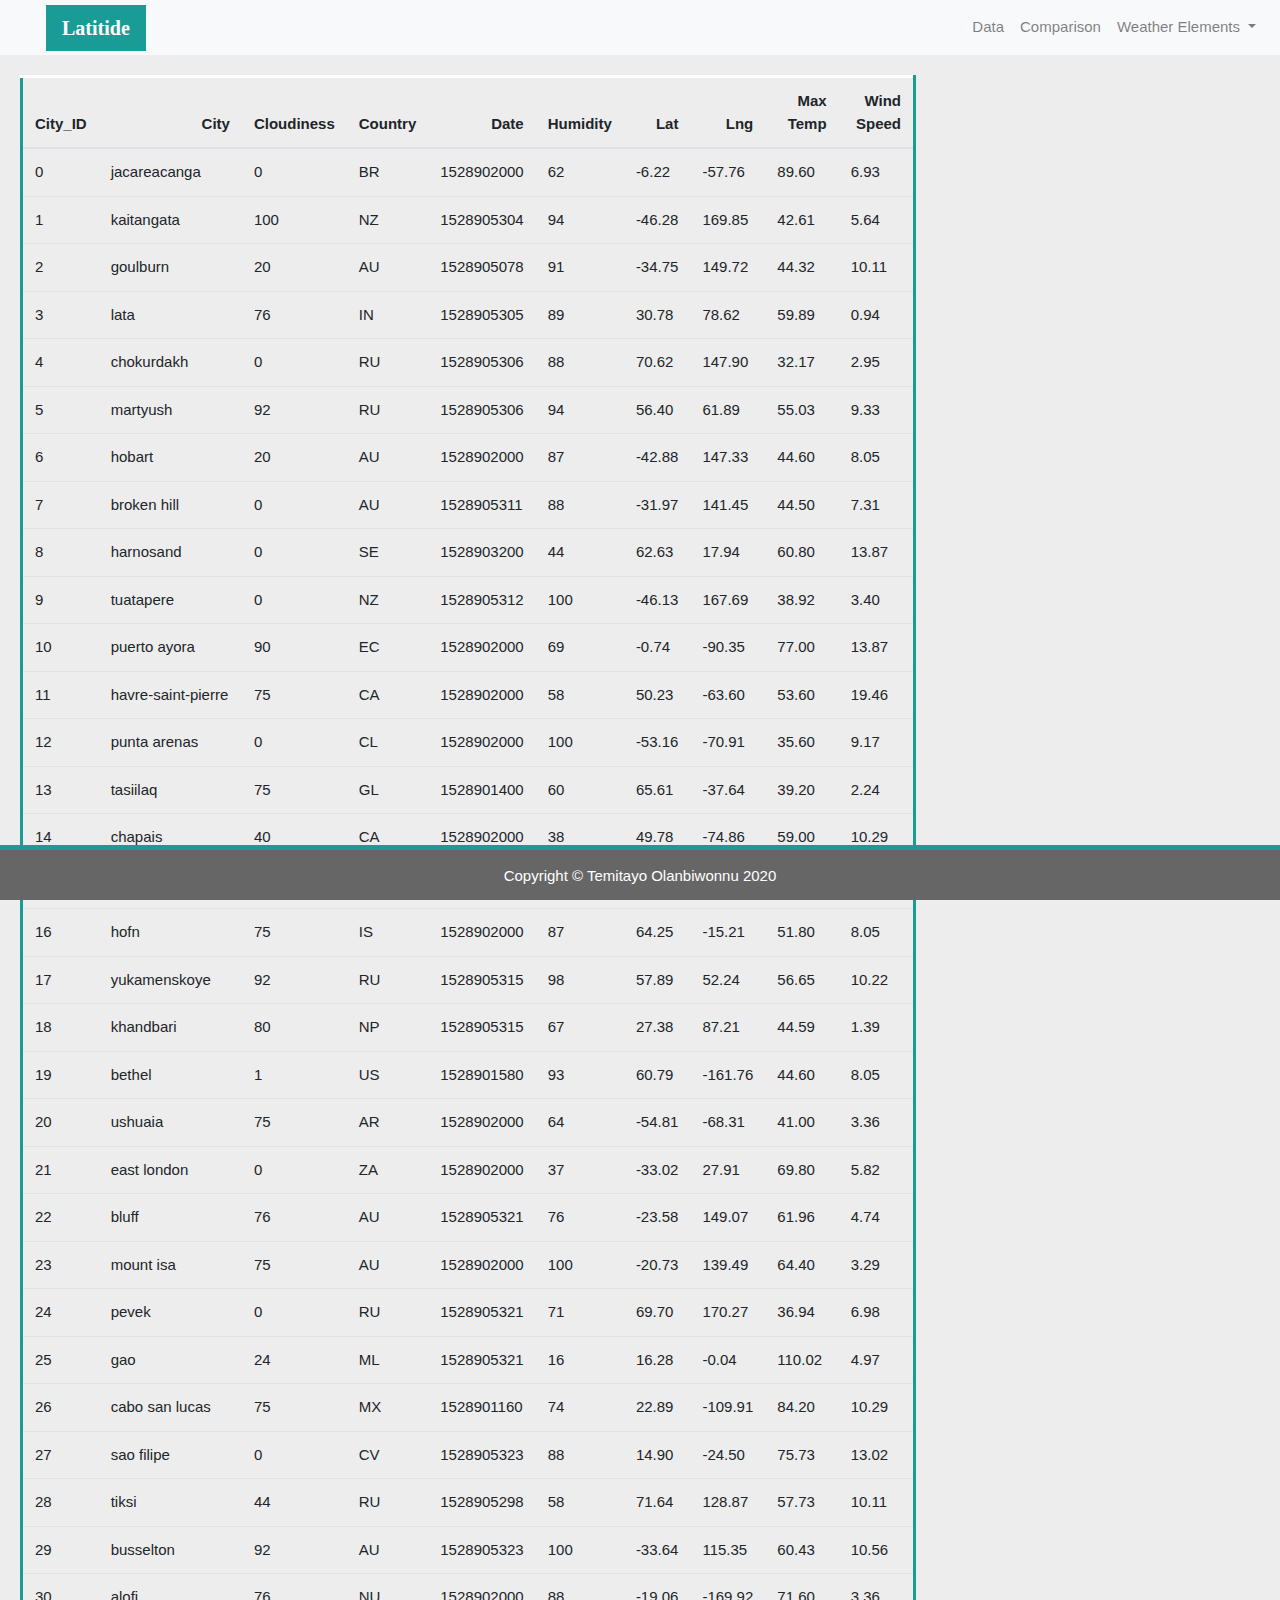
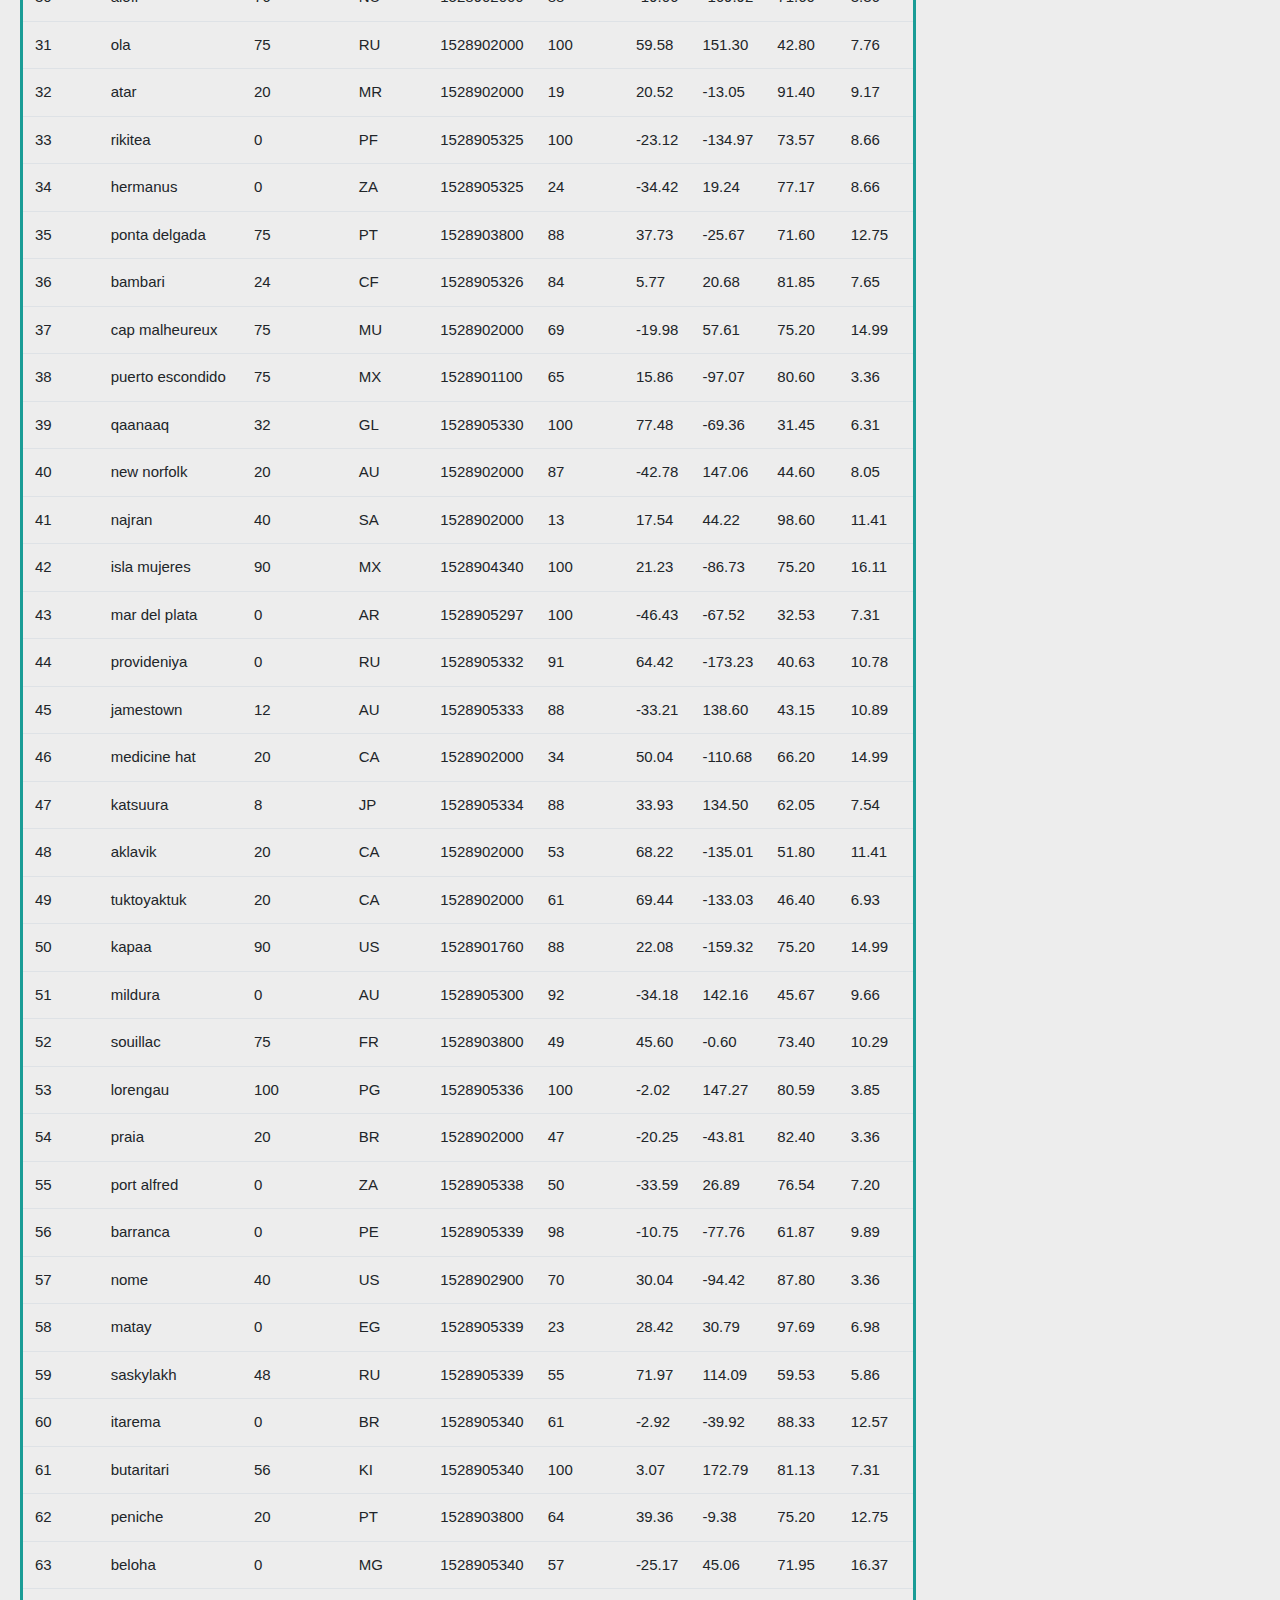
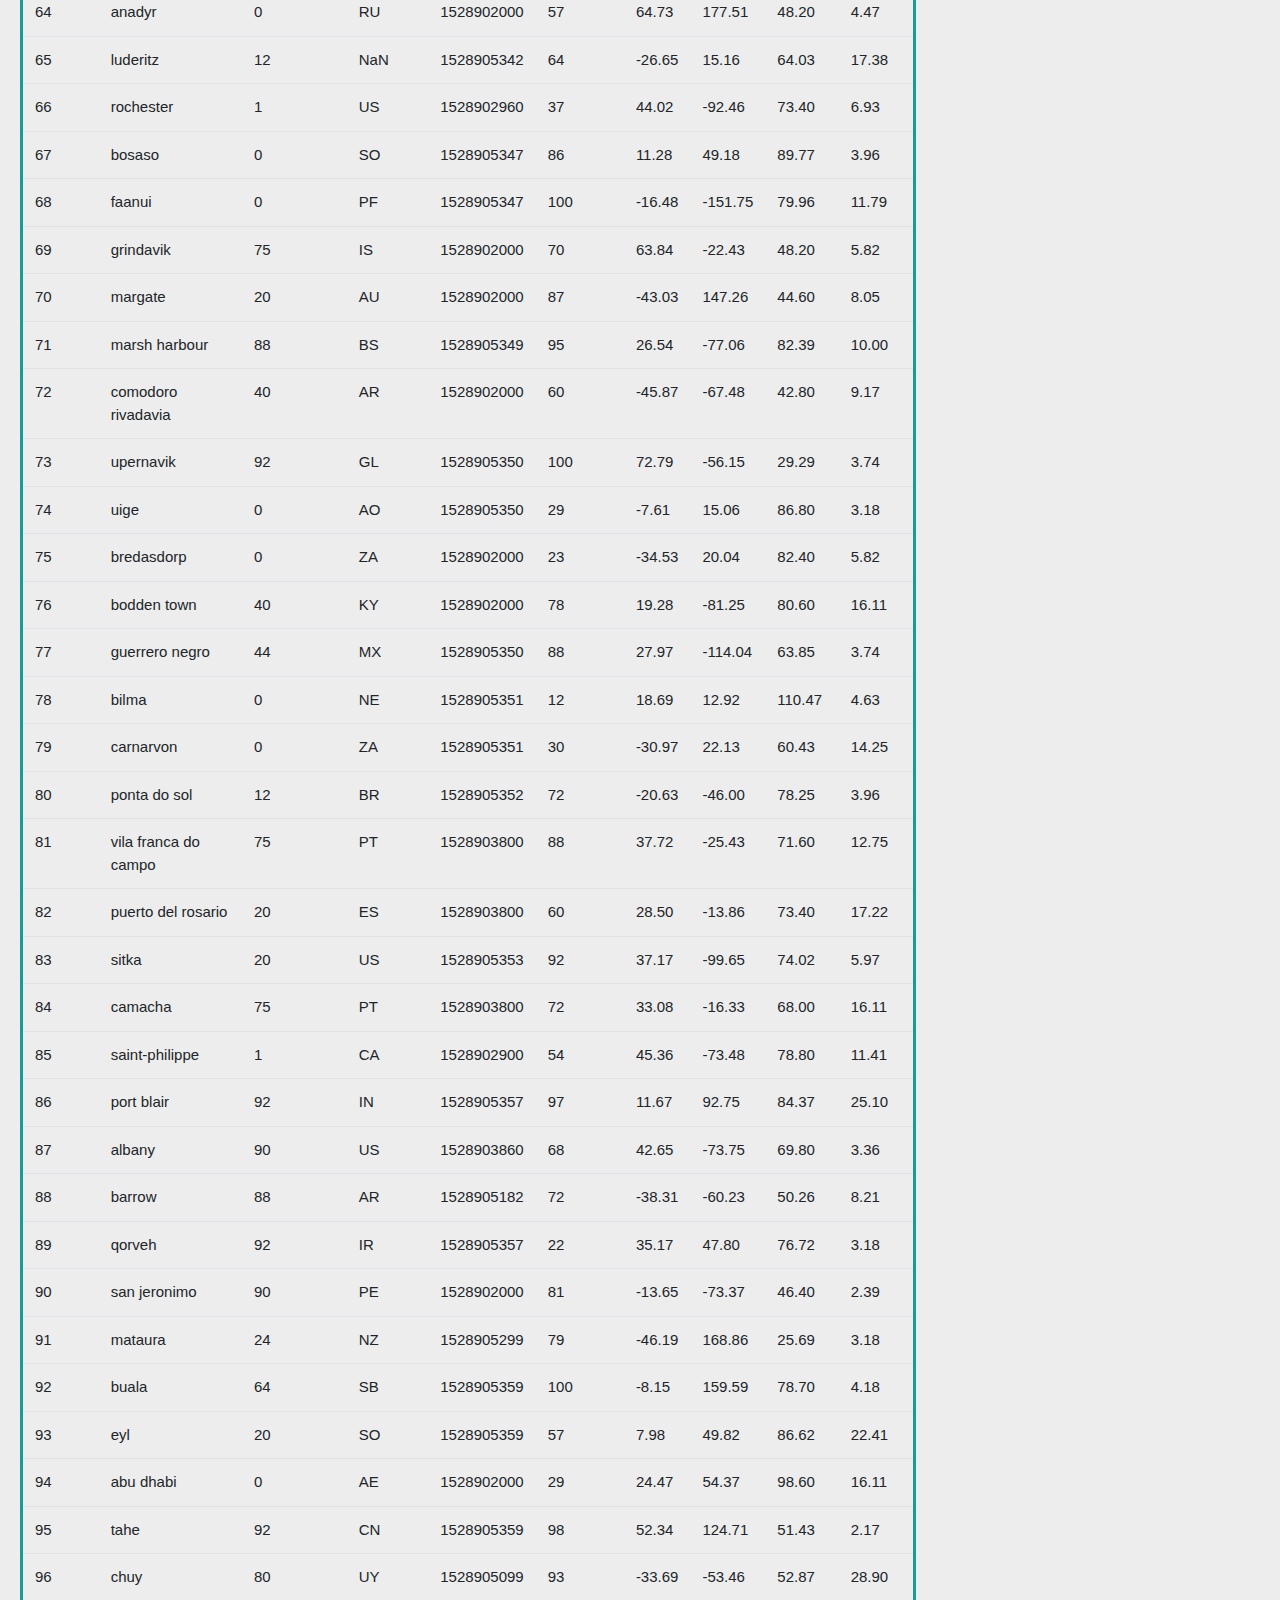
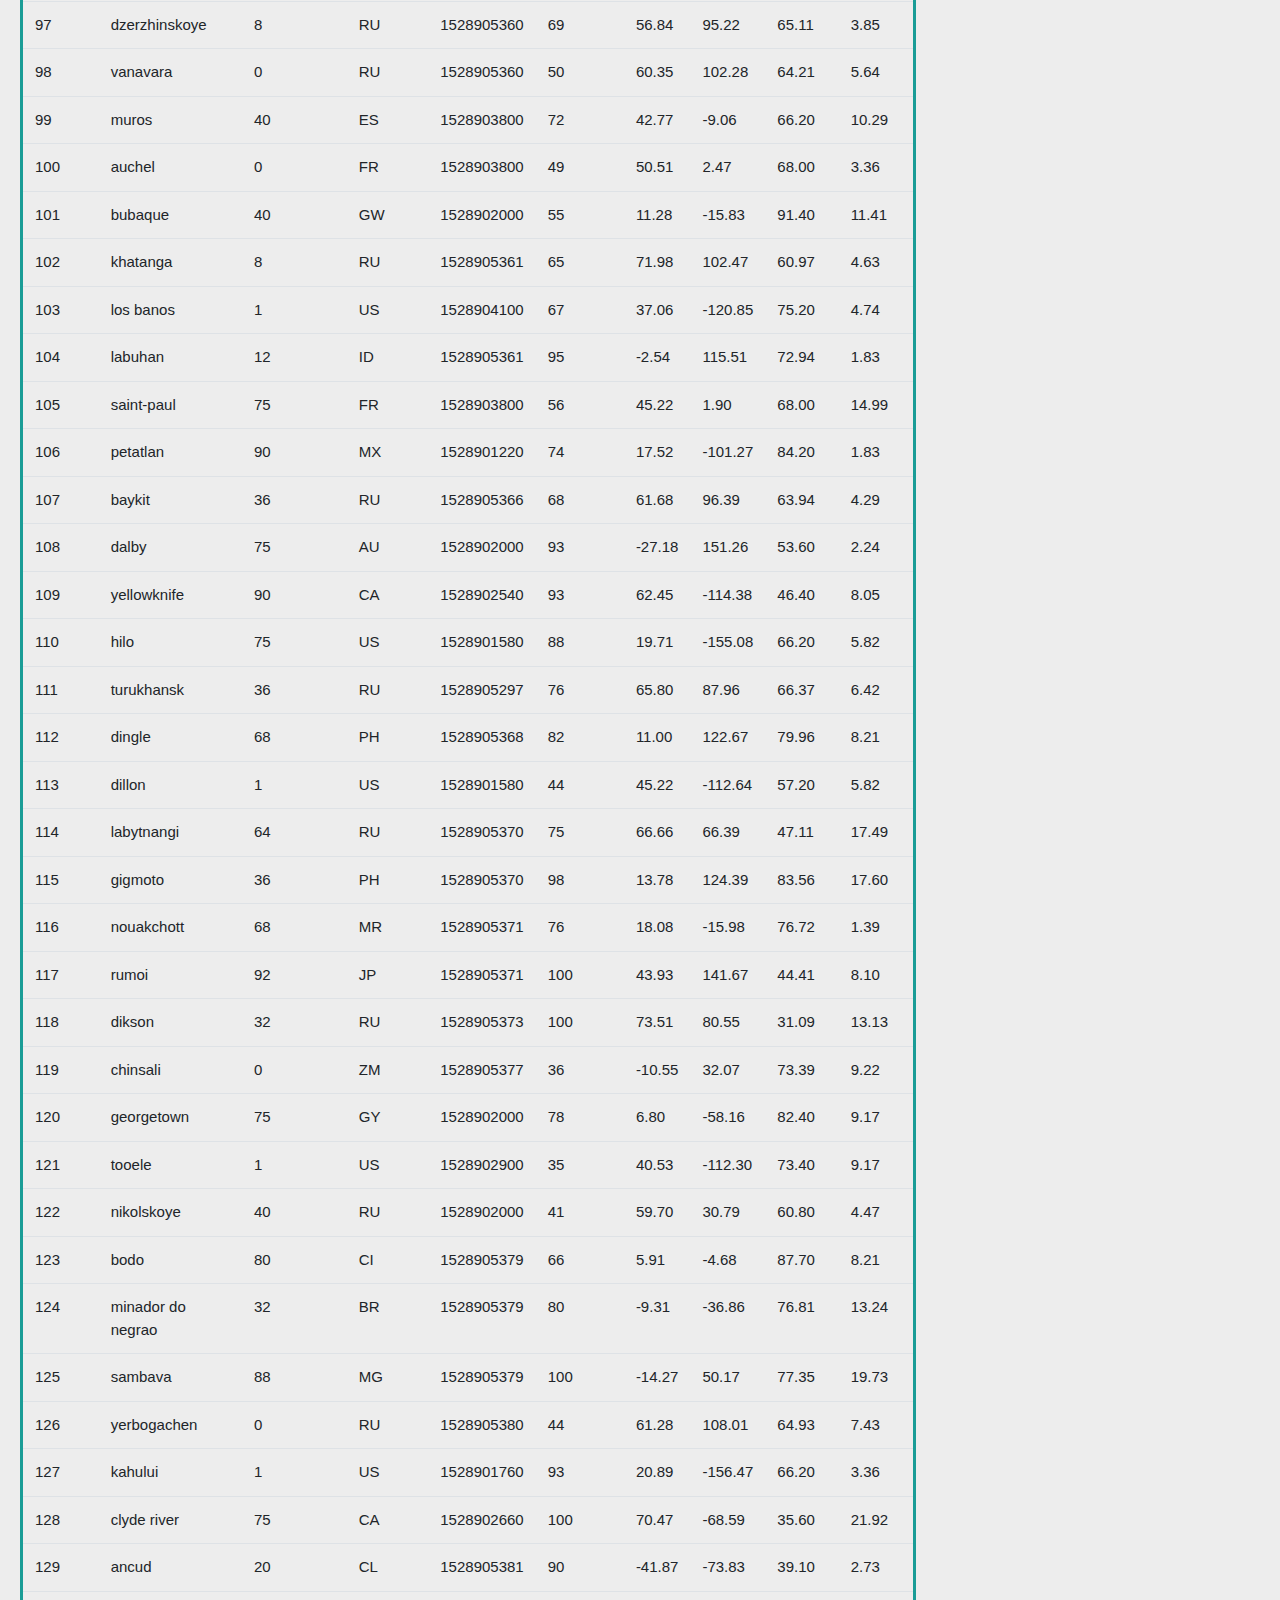
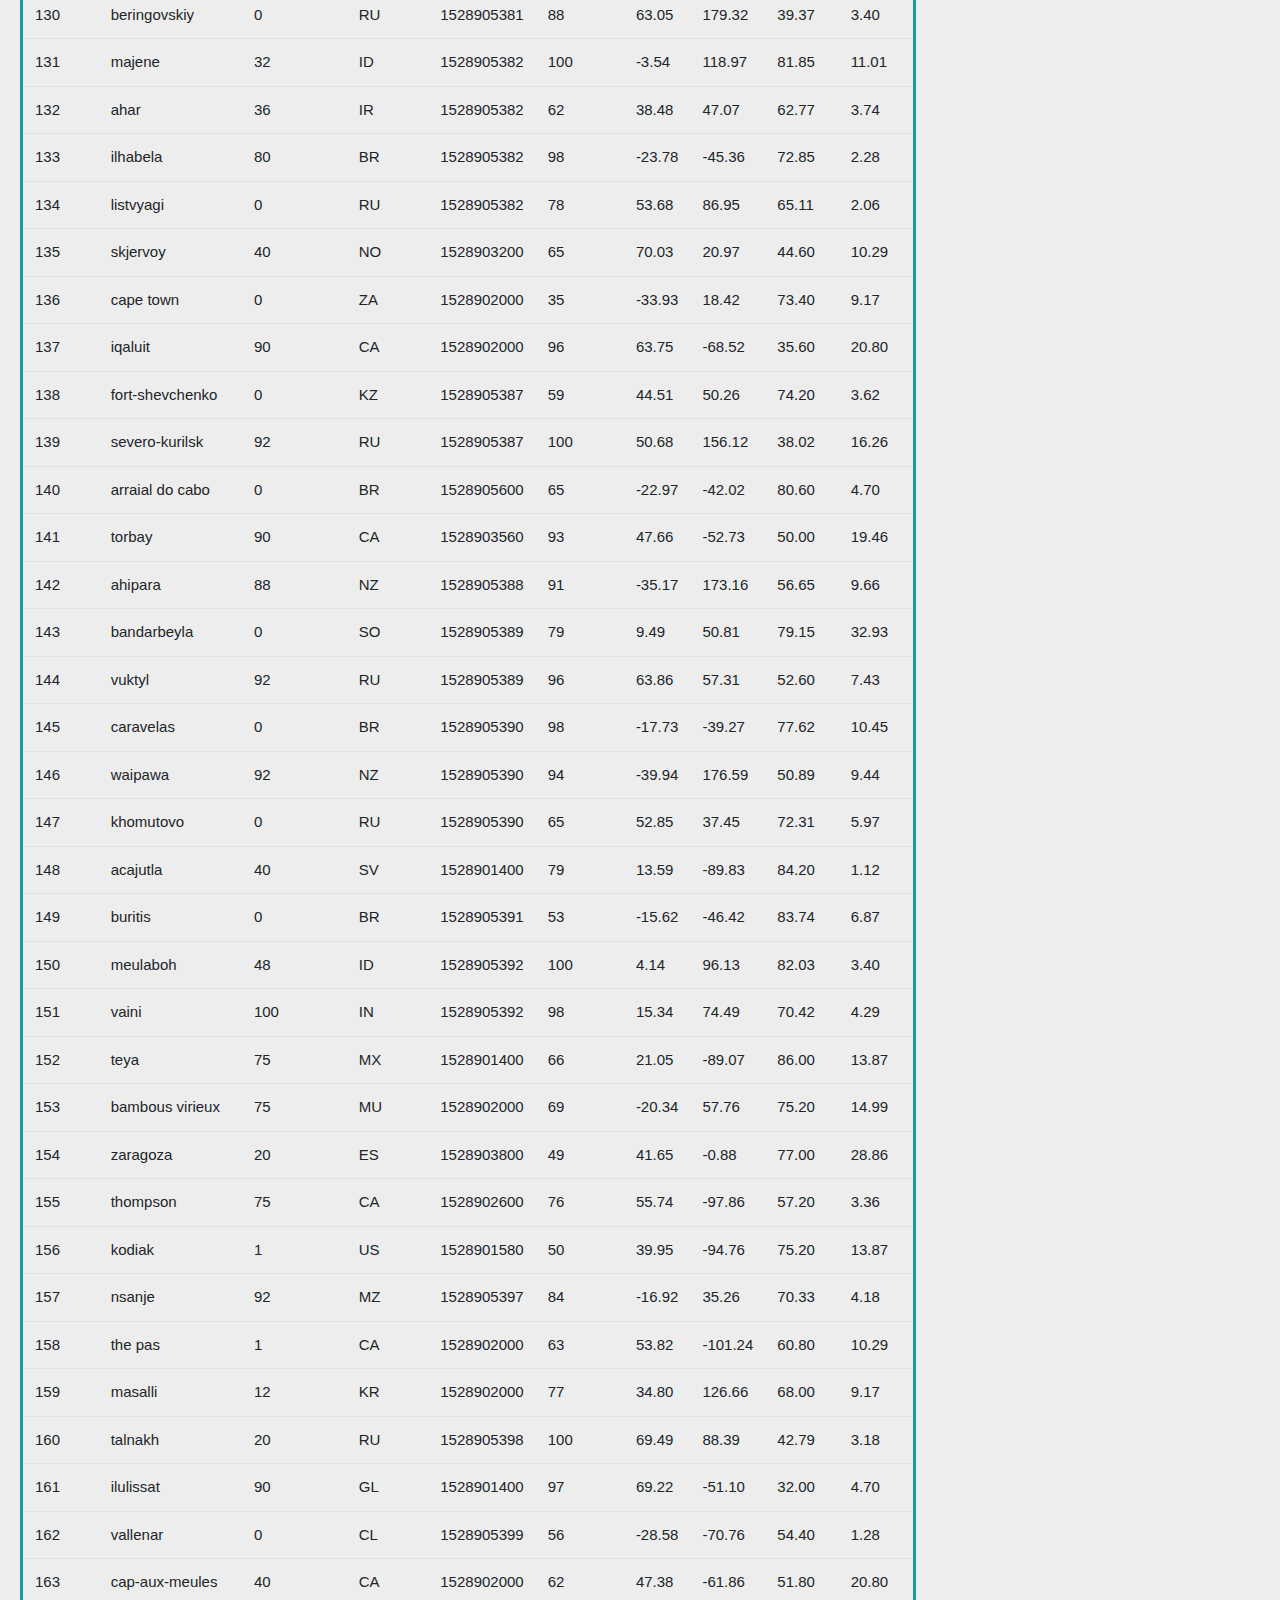
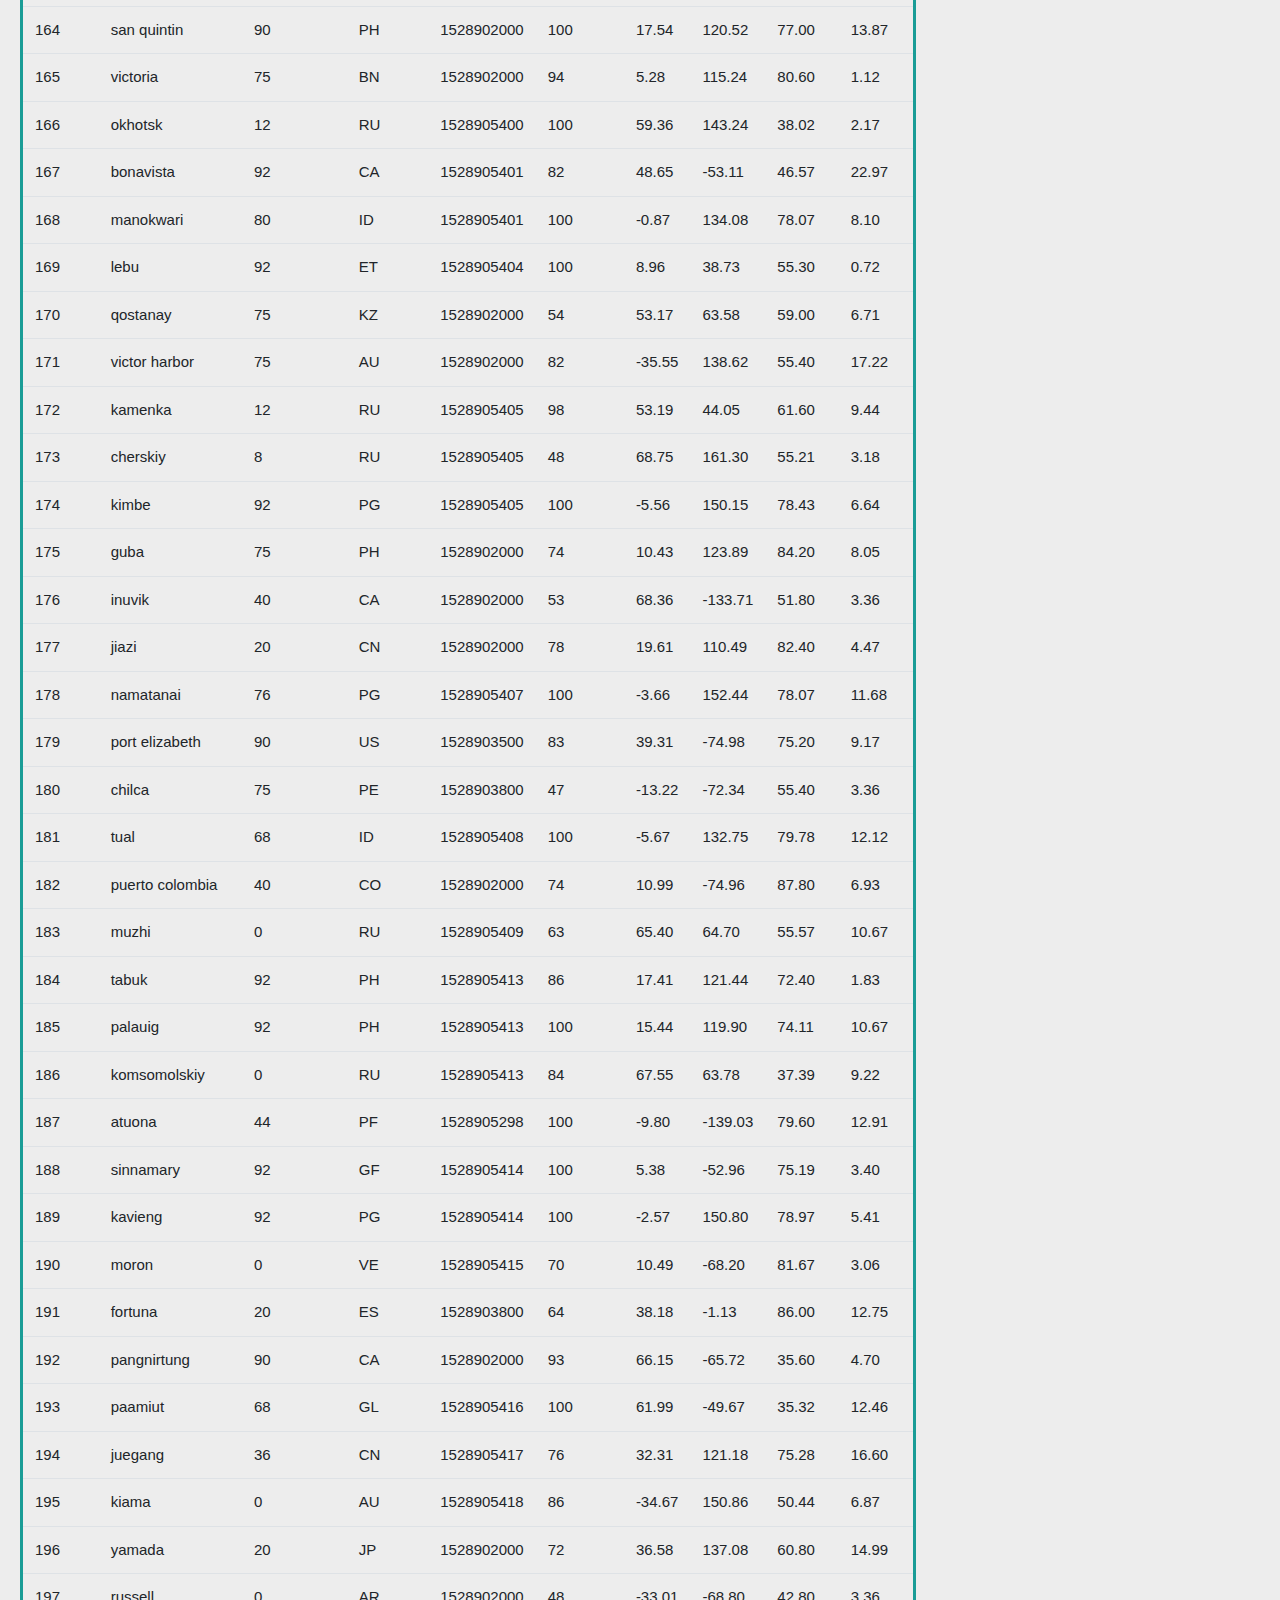
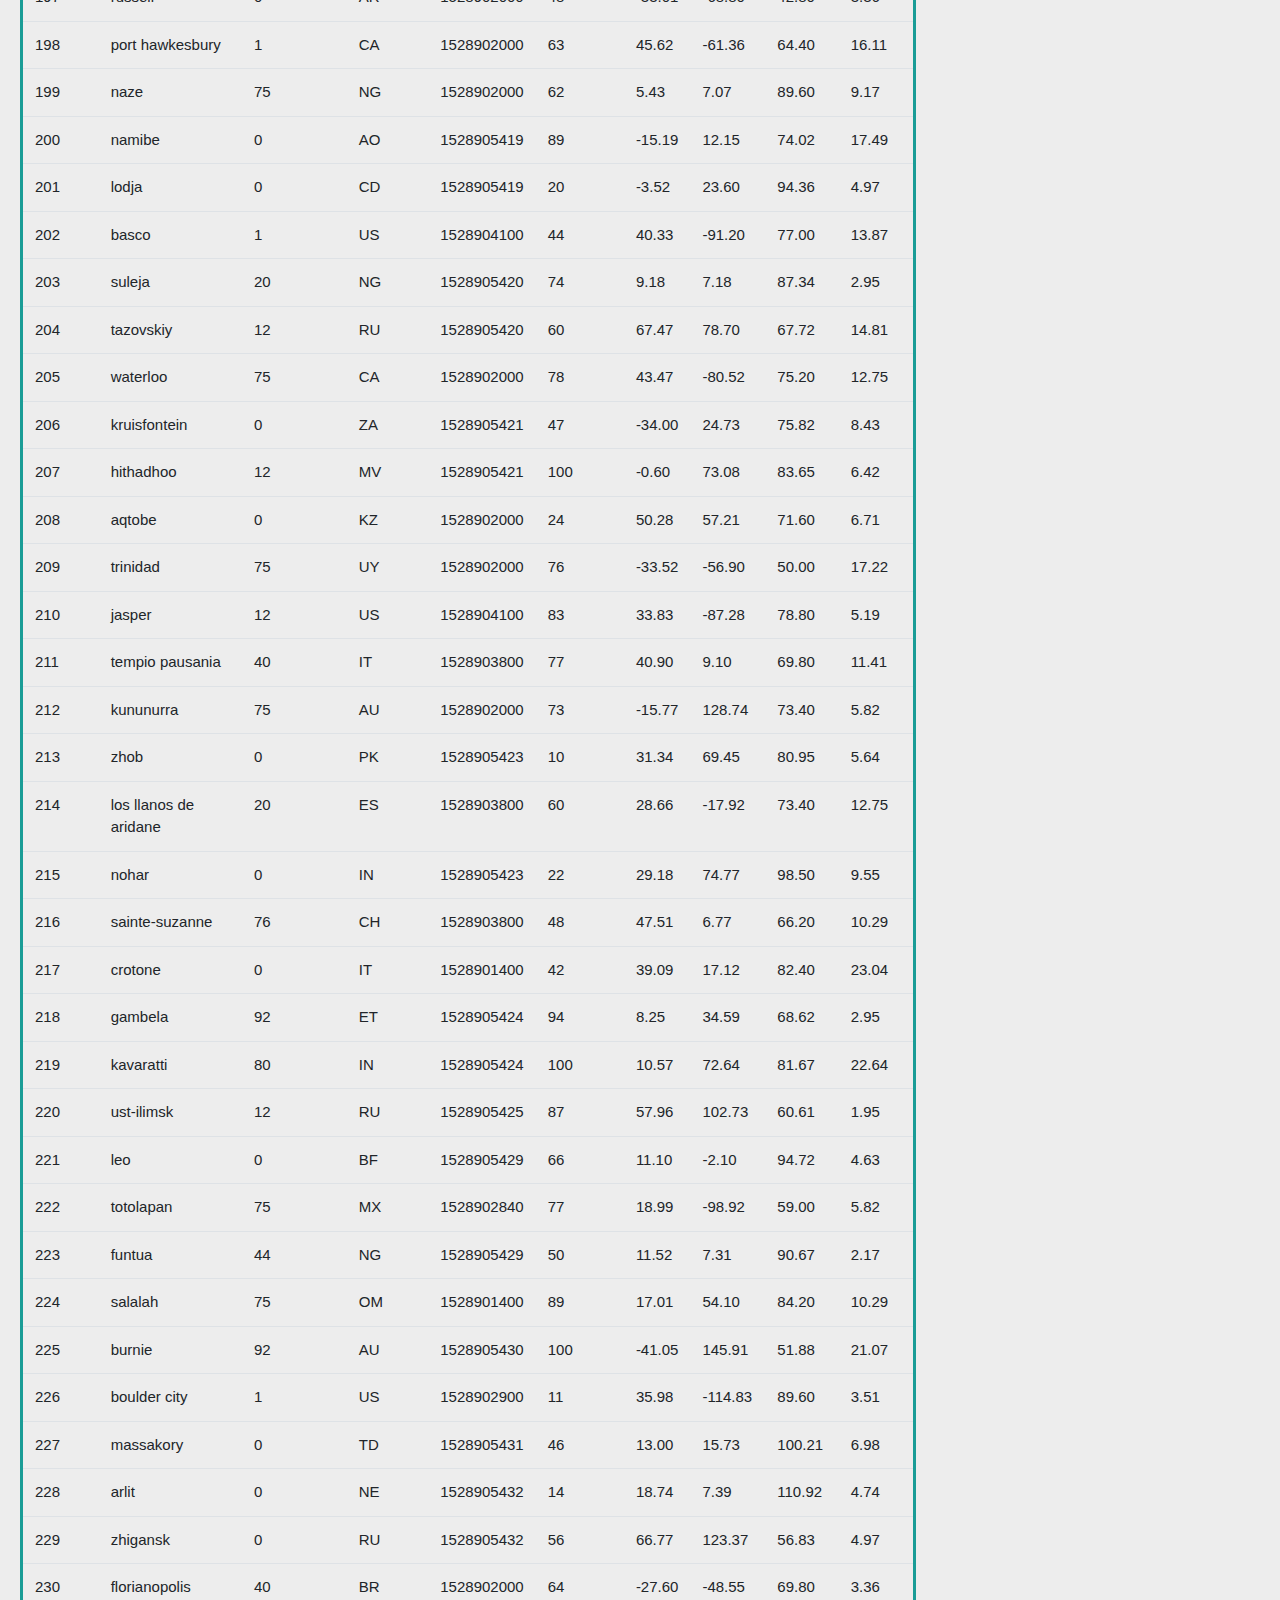
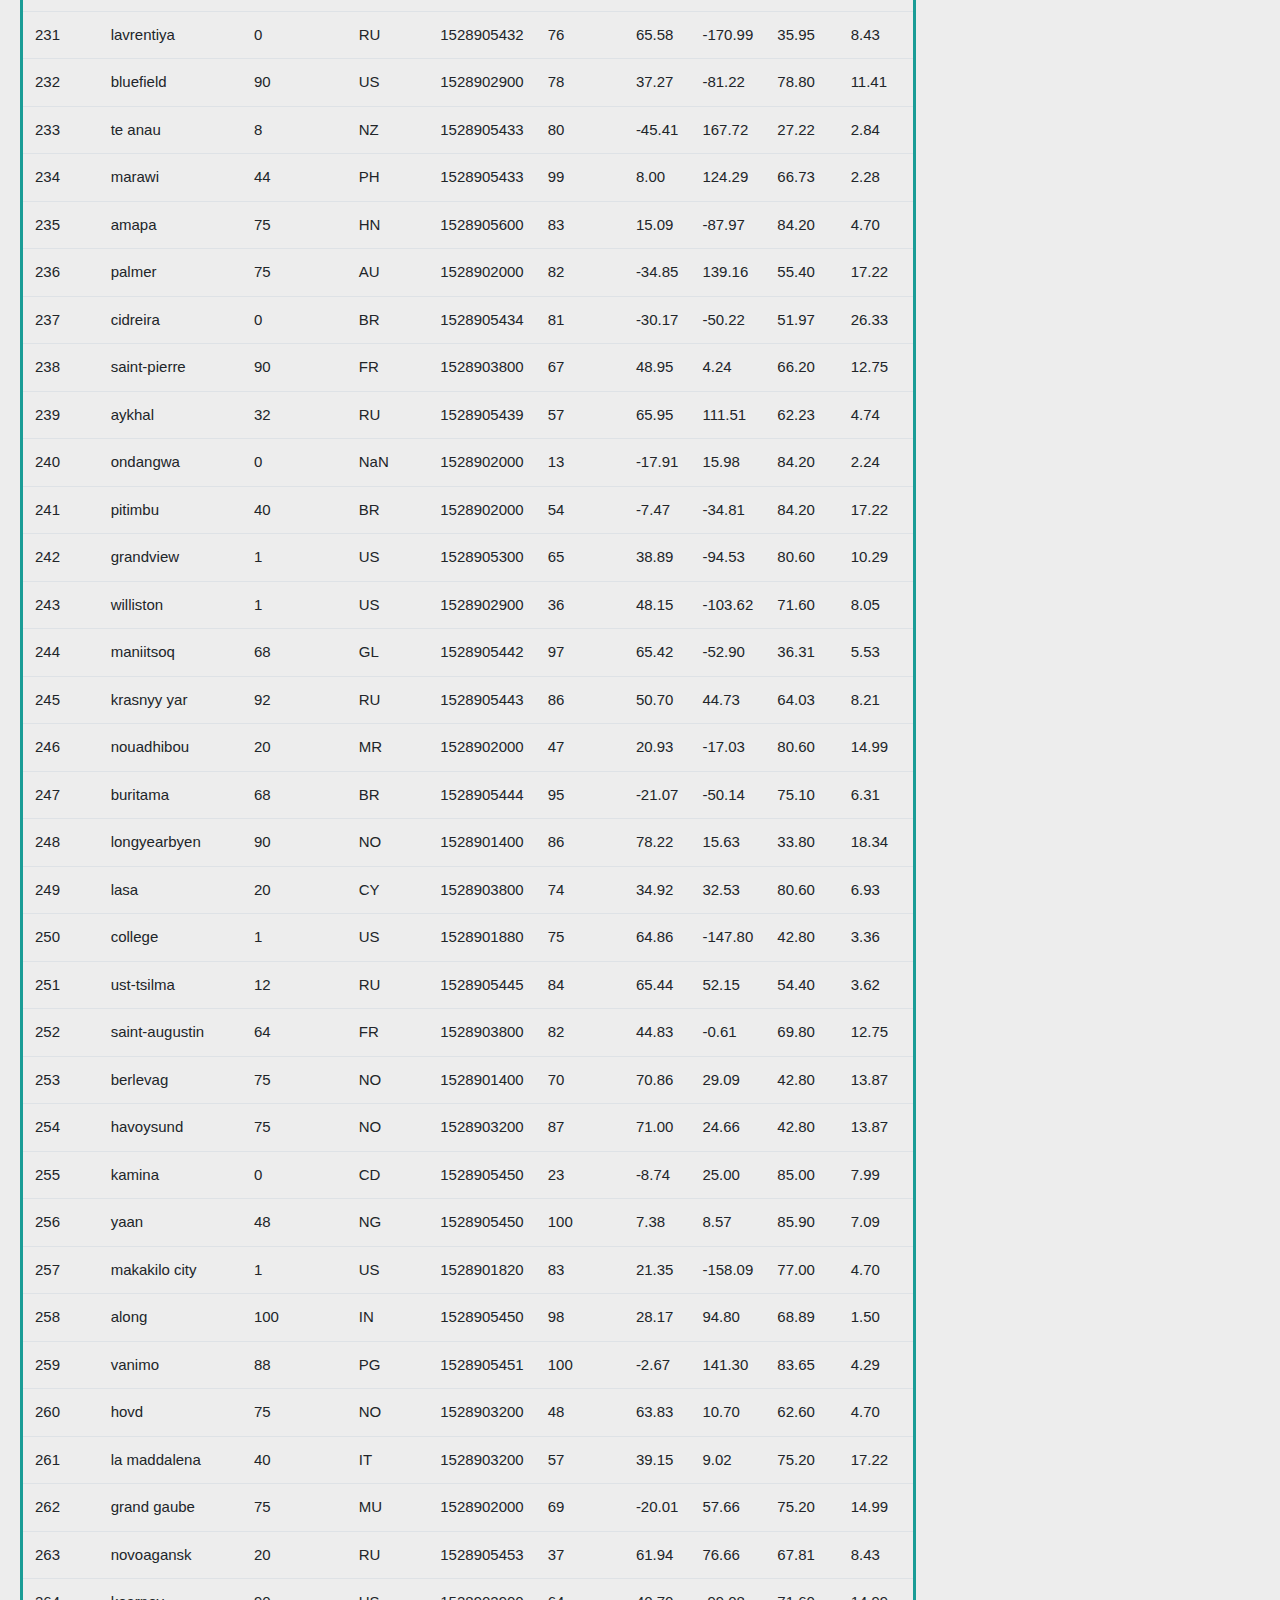
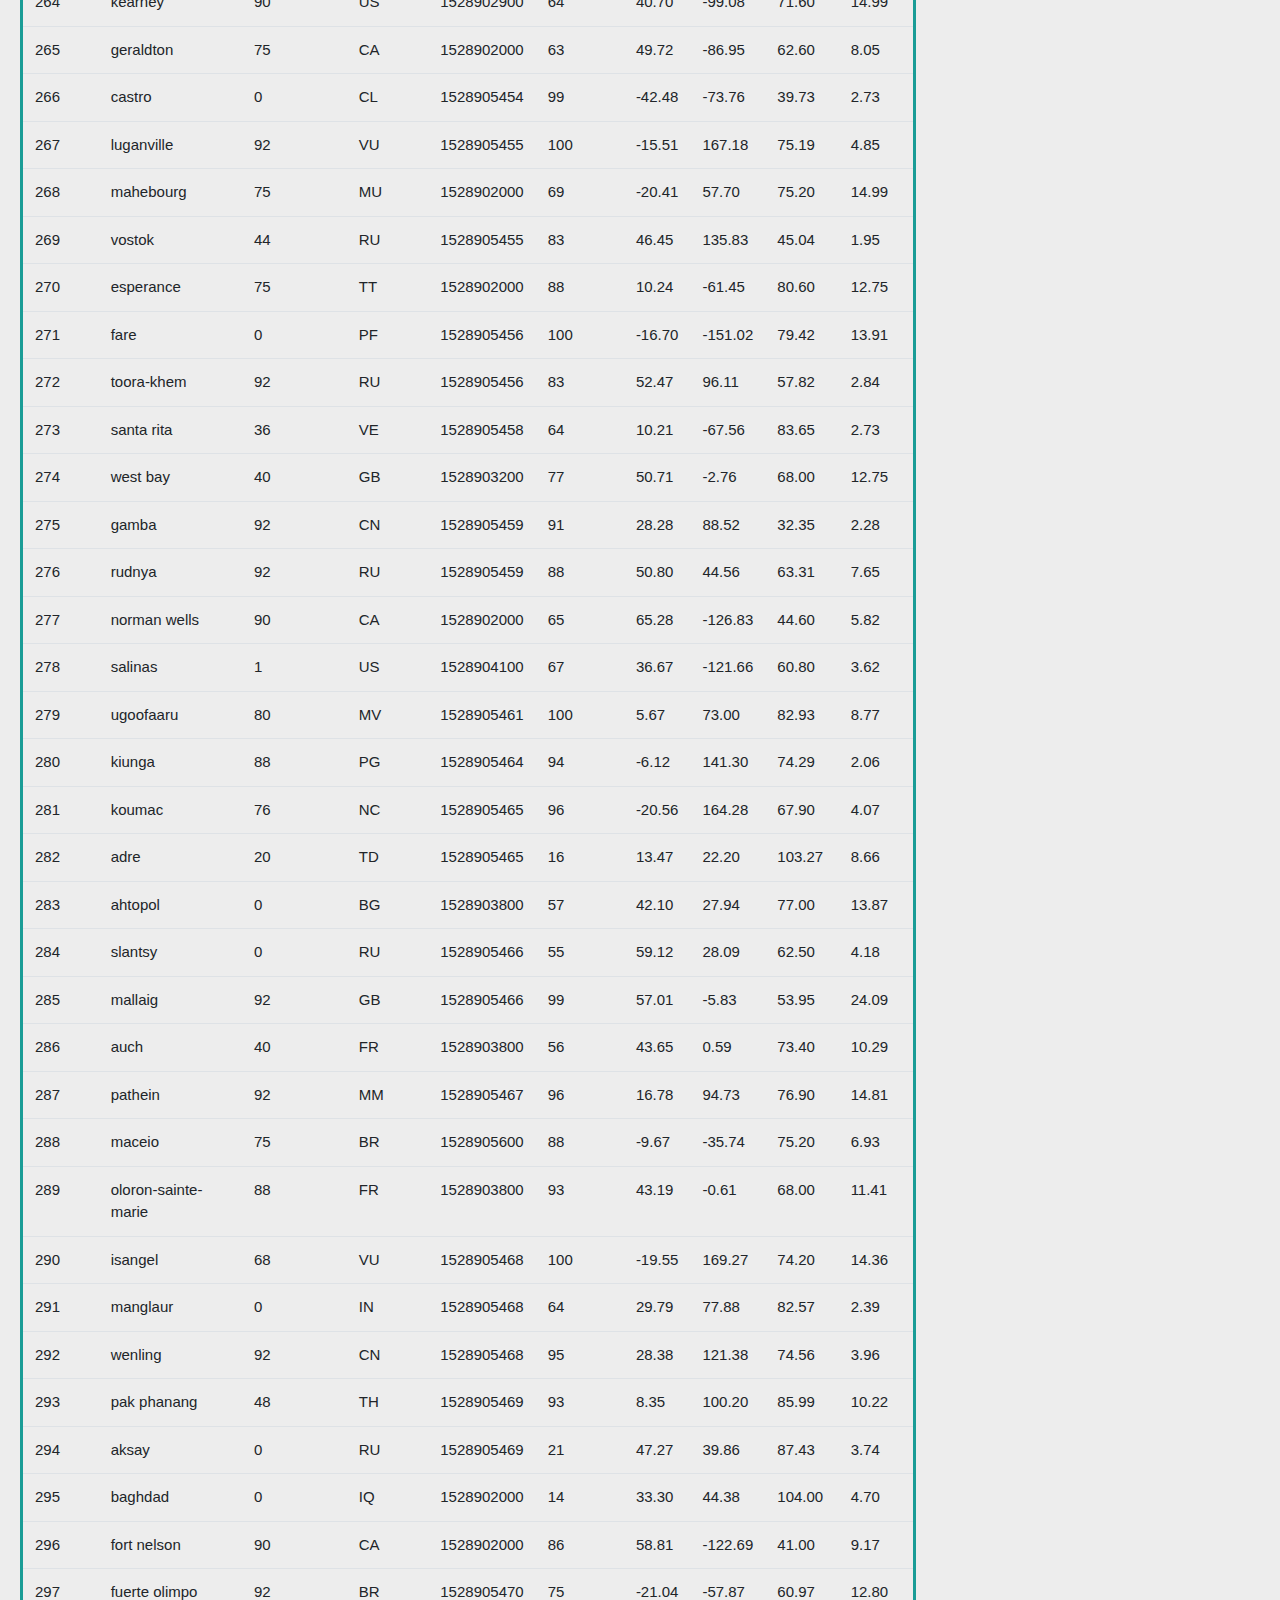
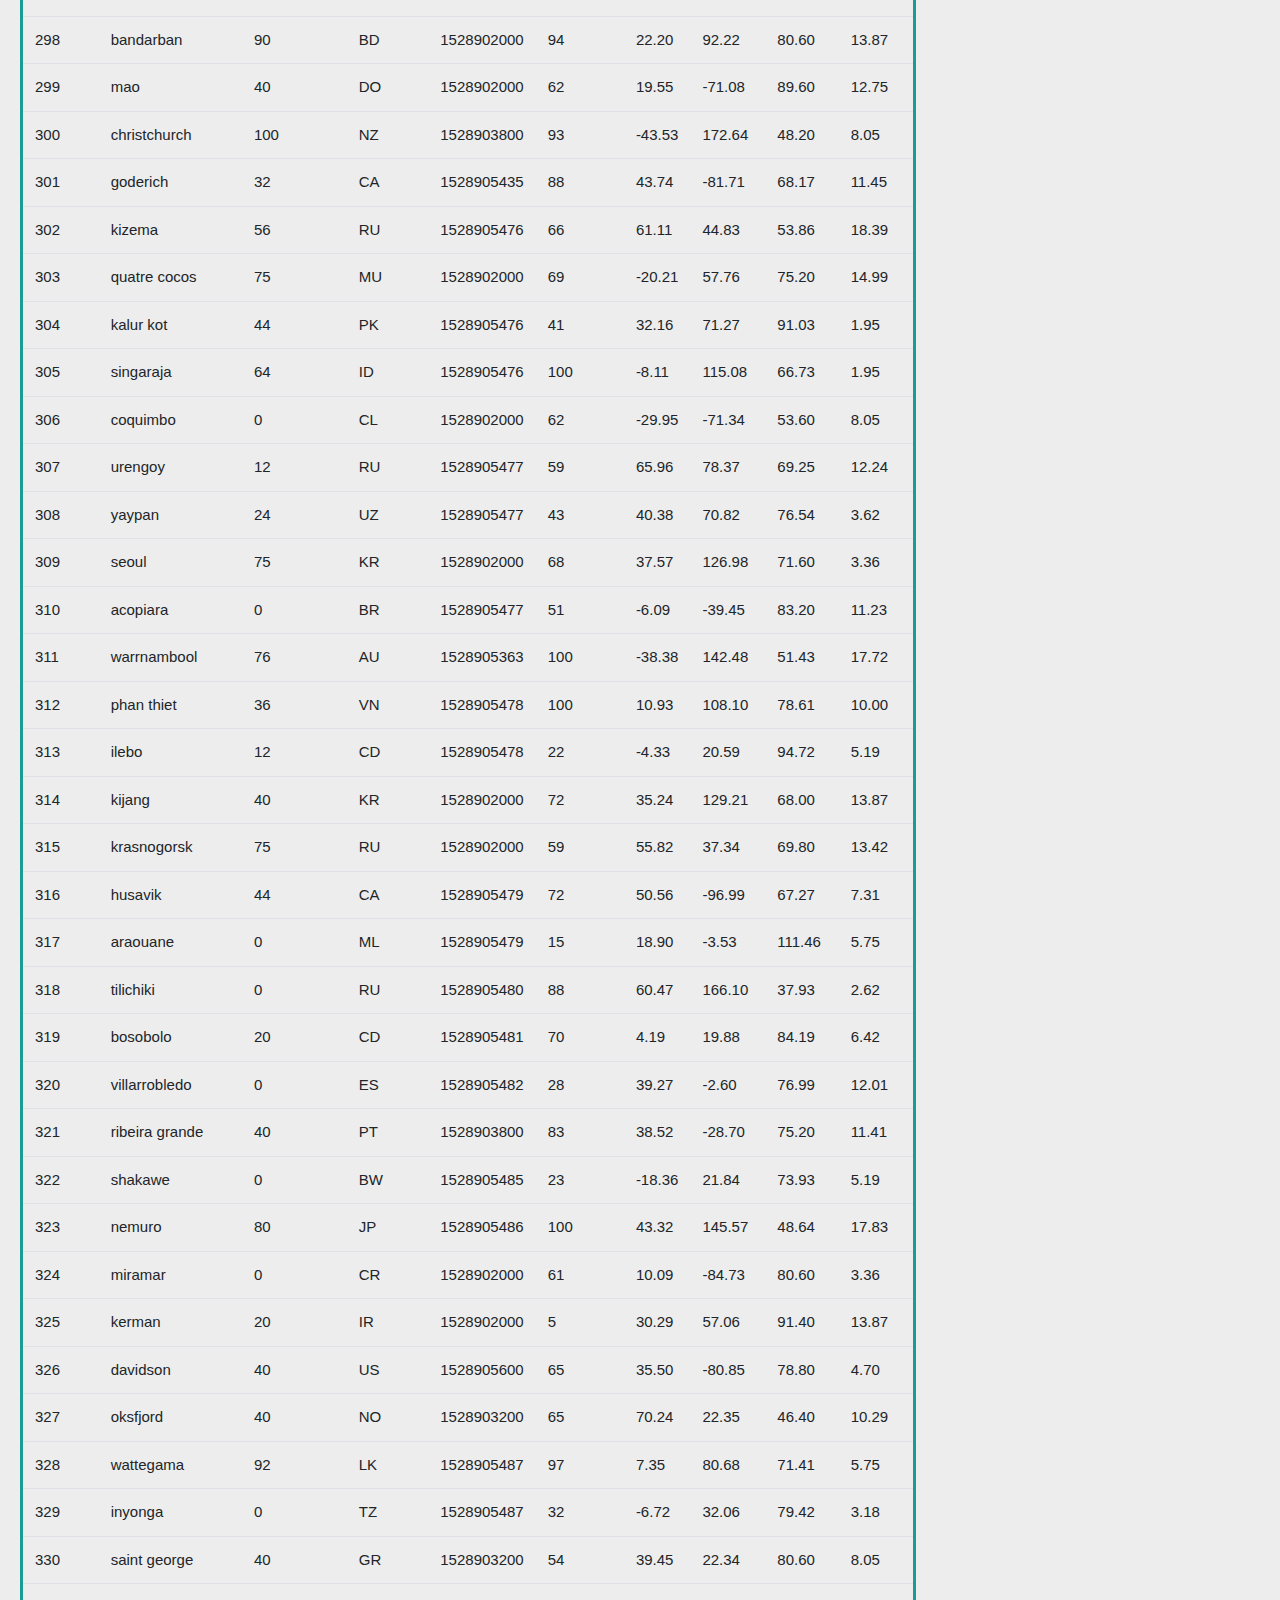
==== Web Visualizations/data.html @ 85fcd5ad "Final touches on comparison of weather elements" ====
<!DOCTYPE html>
<html lang="en">

<head>
    <meta charset="UTF-8">
    <meta name="viewport" content="width=device-width, initial-scale=1.0">
    <title>Latitude Visualization Dashboard</title>
    <link rel="stylesheet" href="https://stackpath.bootstrapcdn.com/bootstrap/4.5.2/css/bootstrap.min.css"
        integrity="sha384-JcKb8q3iqJ61gNV9KGb8thSsNjpSL0n8PARn9HuZOnIxN0hoP+VmmDGMN5t9UJ0Z" crossorigin="anonymous">
    <link rel="stylesheet" href="style.css">
</head>

<body>
    <div class="navigation">
        <nav class="navbar navbar-expand-lg navbar-light bg-light">
            <a class="navbar-brand" href="index.html">Latitide</a>
            <button class="navbar-toggler" type="button" data-toggle="collapse" data-target="#navbarNavDropdown"
                aria-controls="navbarNavDropdown" aria-expanded="false" aria-label="Toggle navigation">
                <span class="navbar-toggler-icon"></span>
            </button>
            <div class="collapse navbar-collapse" id="navbarNavDropdown">
                <ul class="navbar-nav ml-auto">
                    <li class="nav-item">
                        <a class="nav-link" href="data.html">Data</a>
                    </li>
                    <li class="nav-item">
                        <a class="nav-link" href="comparison.html">Comparison</a>
                    </li>
                    <li class="nav-item dropdown">
                        <a class="nav-link dropdown-toggle" href="#" id="navbarDropdownMenuLink" role="button"
                            data-toggle="dropdown" aria-haspopup="true" aria-expanded="false">
                            Weather Elements
                        </a>
                        <div class="dropdown-menu" aria-labelledby="navbarDropdownMenuLink">
                            <a class="dropdown-item" href="cloudiness.html">Cloudiness</a>
                            <a class="dropdown-item" href="Humidity.html">Humidity</a>
                            <a class="dropdown-item" href="Temperature.html">Temperature</a>
                            <a class="dropdown-item" href="windspeed.html">Wind Speed</a>
                        </div>
                    </li>
                </ul>
            </div>
        </nav>
      

      <table class="table figg">
        <thead>
          <tr style="text-align: right;">
            <th>City_ID</th>
            <th>City</th>
            <th>Cloudiness</th>
            <th>Country</th>
            <th>Date</th>
            <th>Humidity</th>
            <th>Lat</th>
            <th>Lng</th>
            <th>Max Temp</th>
            <th>Wind Speed</th>
          </tr>
        </thead>
        <tbody>
          <tr>
            <td>0</td>
            <td>jacareacanga</td>
            <td>0</td>
            <td>BR</td>
            <td>1528902000</td>
            <td>62</td>
            <td>-6.22</td>
            <td>-57.76</td>
            <td>89.60</td>
            <td>6.93</td>
          </tr>
          <tr>
            <td>1</td>
            <td>kaitangata</td>
            <td>100</td>
            <td>NZ</td>
            <td>1528905304</td>
            <td>94</td>
            <td>-46.28</td>
            <td>169.85</td>
            <td>42.61</td>
            <td>5.64</td>
          </tr>
          <tr>
            <td>2</td>
            <td>goulburn</td>
            <td>20</td>
            <td>AU</td>
            <td>1528905078</td>
            <td>91</td>
            <td>-34.75</td>
            <td>149.72</td>
            <td>44.32</td>
            <td>10.11</td>
          </tr>
          <tr>
            <td>3</td>
            <td>lata</td>
            <td>76</td>
            <td>IN</td>
            <td>1528905305</td>
            <td>89</td>
            <td>30.78</td>
            <td>78.62</td>
            <td>59.89</td>
            <td>0.94</td>
          </tr>
          <tr>
            <td>4</td>
            <td>chokurdakh</td>
            <td>0</td>
            <td>RU</td>
            <td>1528905306</td>
            <td>88</td>
            <td>70.62</td>
            <td>147.90</td>
            <td>32.17</td>
            <td>2.95</td>
          </tr>
          <tr>
            <td>5</td>
            <td>martyush</td>
            <td>92</td>
            <td>RU</td>
            <td>1528905306</td>
            <td>94</td>
            <td>56.40</td>
            <td>61.89</td>
            <td>55.03</td>
            <td>9.33</td>
          </tr>
          <tr>
            <td>6</td>
            <td>hobart</td>
            <td>20</td>
            <td>AU</td>
            <td>1528902000</td>
            <td>87</td>
            <td>-42.88</td>
            <td>147.33</td>
            <td>44.60</td>
            <td>8.05</td>
          </tr>
          <tr>
            <td>7</td>
            <td>broken hill</td>
            <td>0</td>
            <td>AU</td>
            <td>1528905311</td>
            <td>88</td>
            <td>-31.97</td>
            <td>141.45</td>
            <td>44.50</td>
            <td>7.31</td>
          </tr>
          <tr>
            <td>8</td>
            <td>harnosand</td>
            <td>0</td>
            <td>SE</td>
            <td>1528903200</td>
            <td>44</td>
            <td>62.63</td>
            <td>17.94</td>
            <td>60.80</td>
            <td>13.87</td>
          </tr>
          <tr>
            <td>9</td>
            <td>tuatapere</td>
            <td>0</td>
            <td>NZ</td>
            <td>1528905312</td>
            <td>100</td>
            <td>-46.13</td>
            <td>167.69</td>
            <td>38.92</td>
            <td>3.40</td>
          </tr>
          <tr>
            <td>10</td>
            <td>puerto ayora</td>
            <td>90</td>
            <td>EC</td>
            <td>1528902000</td>
            <td>69</td>
            <td>-0.74</td>
            <td>-90.35</td>
            <td>77.00</td>
            <td>13.87</td>
          </tr>
          <tr>
            <td>11</td>
            <td>havre-saint-pierre</td>
            <td>75</td>
            <td>CA</td>
            <td>1528902000</td>
            <td>58</td>
            <td>50.23</td>
            <td>-63.60</td>
            <td>53.60</td>
            <td>19.46</td>
          </tr>
          <tr>
            <td>12</td>
            <td>punta arenas</td>
            <td>0</td>
            <td>CL</td>
            <td>1528902000</td>
            <td>100</td>
            <td>-53.16</td>
            <td>-70.91</td>
            <td>35.60</td>
            <td>9.17</td>
          </tr>
          <tr>
            <td>13</td>
            <td>tasiilaq</td>
            <td>75</td>
            <td>GL</td>
            <td>1528901400</td>
            <td>60</td>
            <td>65.61</td>
            <td>-37.64</td>
            <td>39.20</td>
            <td>2.24</td>
          </tr>
          <tr>
            <td>14</td>
            <td>chapais</td>
            <td>40</td>
            <td>CA</td>
            <td>1528902000</td>
            <td>38</td>
            <td>49.78</td>
            <td>-74.86</td>
            <td>59.00</td>
            <td>10.29</td>
          </tr>
          <tr>
            <td>15</td>
            <td>avarua</td>
            <td>40</td>
            <td>CK</td>
            <td>1528902000</td>
            <td>56</td>
            <td>-21.21</td>
            <td>-159.78</td>
            <td>73.40</td>
            <td>10.29</td>
          </tr>
          <tr>
            <td>16</td>
            <td>hofn</td>
            <td>75</td>
            <td>IS</td>
            <td>1528902000</td>
            <td>87</td>
            <td>64.25</td>
            <td>-15.21</td>
            <td>51.80</td>
            <td>8.05</td>
          </tr>
          <tr>
            <td>17</td>
            <td>yukamenskoye</td>
            <td>92</td>
            <td>RU</td>
            <td>1528905315</td>
            <td>98</td>
            <td>57.89</td>
            <td>52.24</td>
            <td>56.65</td>
            <td>10.22</td>
          </tr>
          <tr>
            <td>18</td>
            <td>khandbari</td>
            <td>80</td>
            <td>NP</td>
            <td>1528905315</td>
            <td>67</td>
            <td>27.38</td>
            <td>87.21</td>
            <td>44.59</td>
            <td>1.39</td>
          </tr>
          <tr>
            <td>19</td>
            <td>bethel</td>
            <td>1</td>
            <td>US</td>
            <td>1528901580</td>
            <td>93</td>
            <td>60.79</td>
            <td>-161.76</td>
            <td>44.60</td>
            <td>8.05</td>
          </tr>
          <tr>
            <td>20</td>
            <td>ushuaia</td>
            <td>75</td>
            <td>AR</td>
            <td>1528902000</td>
            <td>64</td>
            <td>-54.81</td>
            <td>-68.31</td>
            <td>41.00</td>
            <td>3.36</td>
          </tr>
          <tr>
            <td>21</td>
            <td>east london</td>
            <td>0</td>
            <td>ZA</td>
            <td>1528902000</td>
            <td>37</td>
            <td>-33.02</td>
            <td>27.91</td>
            <td>69.80</td>
            <td>5.82</td>
          </tr>
          <tr>
            <td>22</td>
            <td>bluff</td>
            <td>76</td>
            <td>AU</td>
            <td>1528905321</td>
            <td>76</td>
            <td>-23.58</td>
            <td>149.07</td>
            <td>61.96</td>
            <td>4.74</td>
          </tr>
          <tr>
            <td>23</td>
            <td>mount isa</td>
            <td>75</td>
            <td>AU</td>
            <td>1528902000</td>
            <td>100</td>
            <td>-20.73</td>
            <td>139.49</td>
            <td>64.40</td>
            <td>3.29</td>
          </tr>
          <tr>
            <td>24</td>
            <td>pevek</td>
            <td>0</td>
            <td>RU</td>
            <td>1528905321</td>
            <td>71</td>
            <td>69.70</td>
            <td>170.27</td>
            <td>36.94</td>
            <td>6.98</td>
          </tr>
          <tr>
            <td>25</td>
            <td>gao</td>
            <td>24</td>
            <td>ML</td>
            <td>1528905321</td>
            <td>16</td>
            <td>16.28</td>
            <td>-0.04</td>
            <td>110.02</td>
            <td>4.97</td>
          </tr>
          <tr>
            <td>26</td>
            <td>cabo san lucas</td>
            <td>75</td>
            <td>MX</td>
            <td>1528901160</td>
            <td>74</td>
            <td>22.89</td>
            <td>-109.91</td>
            <td>84.20</td>
            <td>10.29</td>
          </tr>
          <tr>
            <td>27</td>
            <td>sao filipe</td>
            <td>0</td>
            <td>CV</td>
            <td>1528905323</td>
            <td>88</td>
            <td>14.90</td>
            <td>-24.50</td>
            <td>75.73</td>
            <td>13.02</td>
          </tr>
          <tr>
            <td>28</td>
            <td>tiksi</td>
            <td>44</td>
            <td>RU</td>
            <td>1528905298</td>
            <td>58</td>
            <td>71.64</td>
            <td>128.87</td>
            <td>57.73</td>
            <td>10.11</td>
          </tr>
          <tr>
            <td>29</td>
            <td>busselton</td>
            <td>92</td>
            <td>AU</td>
            <td>1528905323</td>
            <td>100</td>
            <td>-33.64</td>
            <td>115.35</td>
            <td>60.43</td>
            <td>10.56</td>
          </tr>
          <tr>
            <td>30</td>
            <td>alofi</td>
            <td>76</td>
            <td>NU</td>
            <td>1528902000</td>
            <td>88</td>
            <td>-19.06</td>
            <td>-169.92</td>
            <td>71.60</td>
            <td>3.36</td>
          </tr>
          <tr>
            <td>31</td>
            <td>ola</td>
            <td>75</td>
            <td>RU</td>
            <td>1528902000</td>
            <td>100</td>
            <td>59.58</td>
            <td>151.30</td>
            <td>42.80</td>
            <td>7.76</td>
          </tr>
          <tr>
            <td>32</td>
            <td>atar</td>
            <td>20</td>
            <td>MR</td>
            <td>1528902000</td>
            <td>19</td>
            <td>20.52</td>
            <td>-13.05</td>
            <td>91.40</td>
            <td>9.17</td>
          </tr>
          <tr>
            <td>33</td>
            <td>rikitea</td>
            <td>0</td>
            <td>PF</td>
            <td>1528905325</td>
            <td>100</td>
            <td>-23.12</td>
            <td>-134.97</td>
            <td>73.57</td>
            <td>8.66</td>
          </tr>
          <tr>
            <td>34</td>
            <td>hermanus</td>
            <td>0</td>
            <td>ZA</td>
            <td>1528905325</td>
            <td>24</td>
            <td>-34.42</td>
            <td>19.24</td>
            <td>77.17</td>
            <td>8.66</td>
          </tr>
          <tr>
            <td>35</td>
            <td>ponta delgada</td>
            <td>75</td>
            <td>PT</td>
            <td>1528903800</td>
            <td>88</td>
            <td>37.73</td>
            <td>-25.67</td>
            <td>71.60</td>
            <td>12.75</td>
          </tr>
          <tr>
            <td>36</td>
            <td>bambari</td>
            <td>24</td>
            <td>CF</td>
            <td>1528905326</td>
            <td>84</td>
            <td>5.77</td>
            <td>20.68</td>
            <td>81.85</td>
            <td>7.65</td>
          </tr>
          <tr>
            <td>37</td>
            <td>cap malheureux</td>
            <td>75</td>
            <td>MU</td>
            <td>1528902000</td>
            <td>69</td>
            <td>-19.98</td>
            <td>57.61</td>
            <td>75.20</td>
            <td>14.99</td>
          </tr>
          <tr>
            <td>38</td>
            <td>puerto escondido</td>
            <td>75</td>
            <td>MX</td>
            <td>1528901100</td>
            <td>65</td>
            <td>15.86</td>
            <td>-97.07</td>
            <td>80.60</td>
            <td>3.36</td>
          </tr>
          <tr>
            <td>39</td>
            <td>qaanaaq</td>
            <td>32</td>
            <td>GL</td>
            <td>1528905330</td>
            <td>100</td>
            <td>77.48</td>
            <td>-69.36</td>
            <td>31.45</td>
            <td>6.31</td>
          </tr>
          <tr>
            <td>40</td>
            <td>new norfolk</td>
            <td>20</td>
            <td>AU</td>
            <td>1528902000</td>
            <td>87</td>
            <td>-42.78</td>
            <td>147.06</td>
            <td>44.60</td>
            <td>8.05</td>
          </tr>
          <tr>
            <td>41</td>
            <td>najran</td>
            <td>40</td>
            <td>SA</td>
            <td>1528902000</td>
            <td>13</td>
            <td>17.54</td>
            <td>44.22</td>
            <td>98.60</td>
            <td>11.41</td>
          </tr>
          <tr>
            <td>42</td>
            <td>isla mujeres</td>
            <td>90</td>
            <td>MX</td>
            <td>1528904340</td>
            <td>100</td>
            <td>21.23</td>
            <td>-86.73</td>
            <td>75.20</td>
            <td>16.11</td>
          </tr>
          <tr>
            <td>43</td>
            <td>mar del plata</td>
            <td>0</td>
            <td>AR</td>
            <td>1528905297</td>
            <td>100</td>
            <td>-46.43</td>
            <td>-67.52</td>
            <td>32.53</td>
            <td>7.31</td>
          </tr>
          <tr>
            <td>44</td>
            <td>provideniya</td>
            <td>0</td>
            <td>RU</td>
            <td>1528905332</td>
            <td>91</td>
            <td>64.42</td>
            <td>-173.23</td>
            <td>40.63</td>
            <td>10.78</td>
          </tr>
          <tr>
            <td>45</td>
            <td>jamestown</td>
            <td>12</td>
            <td>AU</td>
            <td>1528905333</td>
            <td>88</td>
            <td>-33.21</td>
            <td>138.60</td>
            <td>43.15</td>
            <td>10.89</td>
          </tr>
          <tr>
            <td>46</td>
            <td>medicine hat</td>
            <td>20</td>
            <td>CA</td>
            <td>1528902000</td>
            <td>34</td>
            <td>50.04</td>
            <td>-110.68</td>
            <td>66.20</td>
            <td>14.99</td>
          </tr>
          <tr>
            <td>47</td>
            <td>katsuura</td>
            <td>8</td>
            <td>JP</td>
            <td>1528905334</td>
            <td>88</td>
            <td>33.93</td>
            <td>134.50</td>
            <td>62.05</td>
            <td>7.54</td>
          </tr>
          <tr>
            <td>48</td>
            <td>aklavik</td>
            <td>20</td>
            <td>CA</td>
            <td>1528902000</td>
            <td>53</td>
            <td>68.22</td>
            <td>-135.01</td>
            <td>51.80</td>
            <td>11.41</td>
          </tr>
          <tr>
            <td>49</td>
            <td>tuktoyaktuk</td>
            <td>20</td>
            <td>CA</td>
            <td>1528902000</td>
            <td>61</td>
            <td>69.44</td>
            <td>-133.03</td>
            <td>46.40</td>
            <td>6.93</td>
          </tr>
          <tr>
            <td>50</td>
            <td>kapaa</td>
            <td>90</td>
            <td>US</td>
            <td>1528901760</td>
            <td>88</td>
            <td>22.08</td>
            <td>-159.32</td>
            <td>75.20</td>
            <td>14.99</td>
          </tr>
          <tr>
            <td>51</td>
            <td>mildura</td>
            <td>0</td>
            <td>AU</td>
            <td>1528905300</td>
            <td>92</td>
            <td>-34.18</td>
            <td>142.16</td>
            <td>45.67</td>
            <td>9.66</td>
          </tr>
          <tr>
            <td>52</td>
            <td>souillac</td>
            <td>75</td>
            <td>FR</td>
            <td>1528903800</td>
            <td>49</td>
            <td>45.60</td>
            <td>-0.60</td>
            <td>73.40</td>
            <td>10.29</td>
          </tr>
          <tr>
            <td>53</td>
            <td>lorengau</td>
            <td>100</td>
            <td>PG</td>
            <td>1528905336</td>
            <td>100</td>
            <td>-2.02</td>
            <td>147.27</td>
            <td>80.59</td>
            <td>3.85</td>
          </tr>
          <tr>
            <td>54</td>
            <td>praia</td>
            <td>20</td>
            <td>BR</td>
            <td>1528902000</td>
            <td>47</td>
            <td>-20.25</td>
            <td>-43.81</td>
            <td>82.40</td>
            <td>3.36</td>
          </tr>
          <tr>
            <td>55</td>
            <td>port alfred</td>
            <td>0</td>
            <td>ZA</td>
            <td>1528905338</td>
            <td>50</td>
            <td>-33.59</td>
            <td>26.89</td>
            <td>76.54</td>
            <td>7.20</td>
          </tr>
          <tr>
            <td>56</td>
            <td>barranca</td>
            <td>0</td>
            <td>PE</td>
            <td>1528905339</td>
            <td>98</td>
            <td>-10.75</td>
            <td>-77.76</td>
            <td>61.87</td>
            <td>9.89</td>
          </tr>
          <tr>
            <td>57</td>
            <td>nome</td>
            <td>40</td>
            <td>US</td>
            <td>1528902900</td>
            <td>70</td>
            <td>30.04</td>
            <td>-94.42</td>
            <td>87.80</td>
            <td>3.36</td>
          </tr>
          <tr>
            <td>58</td>
            <td>matay</td>
            <td>0</td>
            <td>EG</td>
            <td>1528905339</td>
            <td>23</td>
            <td>28.42</td>
            <td>30.79</td>
            <td>97.69</td>
            <td>6.98</td>
          </tr>
          <tr>
            <td>59</td>
            <td>saskylakh</td>
            <td>48</td>
            <td>RU</td>
            <td>1528905339</td>
            <td>55</td>
            <td>71.97</td>
            <td>114.09</td>
            <td>59.53</td>
            <td>5.86</td>
          </tr>
          <tr>
            <td>60</td>
            <td>itarema</td>
            <td>0</td>
            <td>BR</td>
            <td>1528905340</td>
            <td>61</td>
            <td>-2.92</td>
            <td>-39.92</td>
            <td>88.33</td>
            <td>12.57</td>
          </tr>
          <tr>
            <td>61</td>
            <td>butaritari</td>
            <td>56</td>
            <td>KI</td>
            <td>1528905340</td>
            <td>100</td>
            <td>3.07</td>
            <td>172.79</td>
            <td>81.13</td>
            <td>7.31</td>
          </tr>
          <tr>
            <td>62</td>
            <td>peniche</td>
            <td>20</td>
            <td>PT</td>
            <td>1528903800</td>
            <td>64</td>
            <td>39.36</td>
            <td>-9.38</td>
            <td>75.20</td>
            <td>12.75</td>
          </tr>
          <tr>
            <td>63</td>
            <td>beloha</td>
            <td>0</td>
            <td>MG</td>
            <td>1528905340</td>
            <td>57</td>
            <td>-25.17</td>
            <td>45.06</td>
            <td>71.95</td>
            <td>16.37</td>
          </tr>
          <tr>
            <td>64</td>
            <td>anadyr</td>
            <td>0</td>
            <td>RU</td>
            <td>1528902000</td>
            <td>57</td>
            <td>64.73</td>
            <td>177.51</td>
            <td>48.20</td>
            <td>4.47</td>
          </tr>
          <tr>
            <td>65</td>
            <td>luderitz</td>
            <td>12</td>
            <td>NaN</td>
            <td>1528905342</td>
            <td>64</td>
            <td>-26.65</td>
            <td>15.16</td>
            <td>64.03</td>
            <td>17.38</td>
          </tr>
          <tr>
            <td>66</td>
            <td>rochester</td>
            <td>1</td>
            <td>US</td>
            <td>1528902960</td>
            <td>37</td>
            <td>44.02</td>
            <td>-92.46</td>
            <td>73.40</td>
            <td>6.93</td>
          </tr>
          <tr>
            <td>67</td>
            <td>bosaso</td>
            <td>0</td>
            <td>SO</td>
            <td>1528905347</td>
            <td>86</td>
            <td>11.28</td>
            <td>49.18</td>
            <td>89.77</td>
            <td>3.96</td>
          </tr>
          <tr>
            <td>68</td>
            <td>faanui</td>
            <td>0</td>
            <td>PF</td>
            <td>1528905347</td>
            <td>100</td>
            <td>-16.48</td>
            <td>-151.75</td>
            <td>79.96</td>
            <td>11.79</td>
          </tr>
          <tr>
            <td>69</td>
            <td>grindavik</td>
            <td>75</td>
            <td>IS</td>
            <td>1528902000</td>
            <td>70</td>
            <td>63.84</td>
            <td>-22.43</td>
            <td>48.20</td>
            <td>5.82</td>
          </tr>
          <tr>
            <td>70</td>
            <td>margate</td>
            <td>20</td>
            <td>AU</td>
            <td>1528902000</td>
            <td>87</td>
            <td>-43.03</td>
            <td>147.26</td>
            <td>44.60</td>
            <td>8.05</td>
          </tr>
          <tr>
            <td>71</td>
            <td>marsh harbour</td>
            <td>88</td>
            <td>BS</td>
            <td>1528905349</td>
            <td>95</td>
            <td>26.54</td>
            <td>-77.06</td>
            <td>82.39</td>
            <td>10.00</td>
          </tr>
          <tr>
            <td>72</td>
            <td>comodoro rivadavia</td>
            <td>40</td>
            <td>AR</td>
            <td>1528902000</td>
            <td>60</td>
            <td>-45.87</td>
            <td>-67.48</td>
            <td>42.80</td>
            <td>9.17</td>
          </tr>
          <tr>
            <td>73</td>
            <td>upernavik</td>
            <td>92</td>
            <td>GL</td>
            <td>1528905350</td>
            <td>100</td>
            <td>72.79</td>
            <td>-56.15</td>
            <td>29.29</td>
            <td>3.74</td>
          </tr>
          <tr>
            <td>74</td>
            <td>uige</td>
            <td>0</td>
            <td>AO</td>
            <td>1528905350</td>
            <td>29</td>
            <td>-7.61</td>
            <td>15.06</td>
            <td>86.80</td>
            <td>3.18</td>
          </tr>
          <tr>
            <td>75</td>
            <td>bredasdorp</td>
            <td>0</td>
            <td>ZA</td>
            <td>1528902000</td>
            <td>23</td>
            <td>-34.53</td>
            <td>20.04</td>
            <td>82.40</td>
            <td>5.82</td>
          </tr>
          <tr>
            <td>76</td>
            <td>bodden town</td>
            <td>40</td>
            <td>KY</td>
            <td>1528902000</td>
            <td>78</td>
            <td>19.28</td>
            <td>-81.25</td>
            <td>80.60</td>
            <td>16.11</td>
          </tr>
          <tr>
            <td>77</td>
            <td>guerrero negro</td>
            <td>44</td>
            <td>MX</td>
            <td>1528905350</td>
            <td>88</td>
            <td>27.97</td>
            <td>-114.04</td>
            <td>63.85</td>
            <td>3.74</td>
          </tr>
          <tr>
            <td>78</td>
            <td>bilma</td>
            <td>0</td>
            <td>NE</td>
            <td>1528905351</td>
            <td>12</td>
            <td>18.69</td>
            <td>12.92</td>
            <td>110.47</td>
            <td>4.63</td>
          </tr>
          <tr>
            <td>79</td>
            <td>carnarvon</td>
            <td>0</td>
            <td>ZA</td>
            <td>1528905351</td>
            <td>30</td>
            <td>-30.97</td>
            <td>22.13</td>
            <td>60.43</td>
            <td>14.25</td>
          </tr>
          <tr>
            <td>80</td>
            <td>ponta do sol</td>
            <td>12</td>
            <td>BR</td>
            <td>1528905352</td>
            <td>72</td>
            <td>-20.63</td>
            <td>-46.00</td>
            <td>78.25</td>
            <td>3.96</td>
          </tr>
          <tr>
            <td>81</td>
            <td>vila franca do campo</td>
            <td>75</td>
            <td>PT</td>
            <td>1528903800</td>
            <td>88</td>
            <td>37.72</td>
            <td>-25.43</td>
            <td>71.60</td>
            <td>12.75</td>
          </tr>
          <tr>
            <td>82</td>
            <td>puerto del rosario</td>
            <td>20</td>
            <td>ES</td>
            <td>1528903800</td>
            <td>60</td>
            <td>28.50</td>
            <td>-13.86</td>
            <td>73.40</td>
            <td>17.22</td>
          </tr>
          <tr>
            <td>83</td>
            <td>sitka</td>
            <td>20</td>
            <td>US</td>
            <td>1528905353</td>
            <td>92</td>
            <td>37.17</td>
            <td>-99.65</td>
            <td>74.02</td>
            <td>5.97</td>
          </tr>
          <tr>
            <td>84</td>
            <td>camacha</td>
            <td>75</td>
            <td>PT</td>
            <td>1528903800</td>
            <td>72</td>
            <td>33.08</td>
            <td>-16.33</td>
            <td>68.00</td>
            <td>16.11</td>
          </tr>
          <tr>
            <td>85</td>
            <td>saint-philippe</td>
            <td>1</td>
            <td>CA</td>
            <td>1528902900</td>
            <td>54</td>
            <td>45.36</td>
            <td>-73.48</td>
            <td>78.80</td>
            <td>11.41</td>
          </tr>
          <tr>
            <td>86</td>
            <td>port blair</td>
            <td>92</td>
            <td>IN</td>
            <td>1528905357</td>
            <td>97</td>
            <td>11.67</td>
            <td>92.75</td>
            <td>84.37</td>
            <td>25.10</td>
          </tr>
          <tr>
            <td>87</td>
            <td>albany</td>
            <td>90</td>
            <td>US</td>
            <td>1528903860</td>
            <td>68</td>
            <td>42.65</td>
            <td>-73.75</td>
            <td>69.80</td>
            <td>3.36</td>
          </tr>
          <tr>
            <td>88</td>
            <td>barrow</td>
            <td>88</td>
            <td>AR</td>
            <td>1528905182</td>
            <td>72</td>
            <td>-38.31</td>
            <td>-60.23</td>
            <td>50.26</td>
            <td>8.21</td>
          </tr>
          <tr>
            <td>89</td>
            <td>qorveh</td>
            <td>92</td>
            <td>IR</td>
            <td>1528905357</td>
            <td>22</td>
            <td>35.17</td>
            <td>47.80</td>
            <td>76.72</td>
            <td>3.18</td>
          </tr>
          <tr>
            <td>90</td>
            <td>san jeronimo</td>
            <td>90</td>
            <td>PE</td>
            <td>1528902000</td>
            <td>81</td>
            <td>-13.65</td>
            <td>-73.37</td>
            <td>46.40</td>
            <td>2.39</td>
          </tr>
          <tr>
            <td>91</td>
            <td>mataura</td>
            <td>24</td>
            <td>NZ</td>
            <td>1528905299</td>
            <td>79</td>
            <td>-46.19</td>
            <td>168.86</td>
            <td>25.69</td>
            <td>3.18</td>
          </tr>
          <tr>
            <td>92</td>
            <td>buala</td>
            <td>64</td>
            <td>SB</td>
            <td>1528905359</td>
            <td>100</td>
            <td>-8.15</td>
            <td>159.59</td>
            <td>78.70</td>
            <td>4.18</td>
          </tr>
          <tr>
            <td>93</td>
            <td>eyl</td>
            <td>20</td>
            <td>SO</td>
            <td>1528905359</td>
            <td>57</td>
            <td>7.98</td>
            <td>49.82</td>
            <td>86.62</td>
            <td>22.41</td>
          </tr>
          <tr>
            <td>94</td>
            <td>abu dhabi</td>
            <td>0</td>
            <td>AE</td>
            <td>1528902000</td>
            <td>29</td>
            <td>24.47</td>
            <td>54.37</td>
            <td>98.60</td>
            <td>16.11</td>
          </tr>
          <tr>
            <td>95</td>
            <td>tahe</td>
            <td>92</td>
            <td>CN</td>
            <td>1528905359</td>
            <td>98</td>
            <td>52.34</td>
            <td>124.71</td>
            <td>51.43</td>
            <td>2.17</td>
          </tr>
          <tr>
            <td>96</td>
            <td>chuy</td>
            <td>80</td>
            <td>UY</td>
            <td>1528905099</td>
            <td>93</td>
            <td>-33.69</td>
            <td>-53.46</td>
            <td>52.87</td>
            <td>28.90</td>
          </tr>
          <tr>
            <td>97</td>
            <td>dzerzhinskoye</td>
            <td>8</td>
            <td>RU</td>
            <td>1528905360</td>
            <td>69</td>
            <td>56.84</td>
            <td>95.22</td>
            <td>65.11</td>
            <td>3.85</td>
          </tr>
          <tr>
            <td>98</td>
            <td>vanavara</td>
            <td>0</td>
            <td>RU</td>
            <td>1528905360</td>
            <td>50</td>
            <td>60.35</td>
            <td>102.28</td>
            <td>64.21</td>
            <td>5.64</td>
          </tr>
          <tr>
            <td>99</td>
            <td>muros</td>
            <td>40</td>
            <td>ES</td>
            <td>1528903800</td>
            <td>72</td>
            <td>42.77</td>
            <td>-9.06</td>
            <td>66.20</td>
            <td>10.29</td>
          </tr>
          <tr>
            <td>100</td>
            <td>auchel</td>
            <td>0</td>
            <td>FR</td>
            <td>1528903800</td>
            <td>49</td>
            <td>50.51</td>
            <td>2.47</td>
            <td>68.00</td>
            <td>3.36</td>
          </tr>
          <tr>
            <td>101</td>
            <td>bubaque</td>
            <td>40</td>
            <td>GW</td>
            <td>1528902000</td>
            <td>55</td>
            <td>11.28</td>
            <td>-15.83</td>
            <td>91.40</td>
            <td>11.41</td>
          </tr>
          <tr>
            <td>102</td>
            <td>khatanga</td>
            <td>8</td>
            <td>RU</td>
            <td>1528905361</td>
            <td>65</td>
            <td>71.98</td>
            <td>102.47</td>
            <td>60.97</td>
            <td>4.63</td>
          </tr>
          <tr>
            <td>103</td>
            <td>los banos</td>
            <td>1</td>
            <td>US</td>
            <td>1528904100</td>
            <td>67</td>
            <td>37.06</td>
            <td>-120.85</td>
            <td>75.20</td>
            <td>4.74</td>
          </tr>
          <tr>
            <td>104</td>
            <td>labuhan</td>
            <td>12</td>
            <td>ID</td>
            <td>1528905361</td>
            <td>95</td>
            <td>-2.54</td>
            <td>115.51</td>
            <td>72.94</td>
            <td>1.83</td>
          </tr>
          <tr>
            <td>105</td>
            <td>saint-paul</td>
            <td>75</td>
            <td>FR</td>
            <td>1528903800</td>
            <td>56</td>
            <td>45.22</td>
            <td>1.90</td>
            <td>68.00</td>
            <td>14.99</td>
          </tr>
          <tr>
            <td>106</td>
            <td>petatlan</td>
            <td>90</td>
            <td>MX</td>
            <td>1528901220</td>
            <td>74</td>
            <td>17.52</td>
            <td>-101.27</td>
            <td>84.20</td>
            <td>1.83</td>
          </tr>
          <tr>
            <td>107</td>
            <td>baykit</td>
            <td>36</td>
            <td>RU</td>
            <td>1528905366</td>
            <td>68</td>
            <td>61.68</td>
            <td>96.39</td>
            <td>63.94</td>
            <td>4.29</td>
          </tr>
          <tr>
            <td>108</td>
            <td>dalby</td>
            <td>75</td>
            <td>AU</td>
            <td>1528902000</td>
            <td>93</td>
            <td>-27.18</td>
            <td>151.26</td>
            <td>53.60</td>
            <td>2.24</td>
          </tr>
          <tr>
            <td>109</td>
            <td>yellowknife</td>
            <td>90</td>
            <td>CA</td>
            <td>1528902540</td>
            <td>93</td>
            <td>62.45</td>
            <td>-114.38</td>
            <td>46.40</td>
            <td>8.05</td>
          </tr>
          <tr>
            <td>110</td>
            <td>hilo</td>
            <td>75</td>
            <td>US</td>
            <td>1528901580</td>
            <td>88</td>
            <td>19.71</td>
            <td>-155.08</td>
            <td>66.20</td>
            <td>5.82</td>
          </tr>
          <tr>
            <td>111</td>
            <td>turukhansk</td>
            <td>36</td>
            <td>RU</td>
            <td>1528905297</td>
            <td>76</td>
            <td>65.80</td>
            <td>87.96</td>
            <td>66.37</td>
            <td>6.42</td>
          </tr>
          <tr>
            <td>112</td>
            <td>dingle</td>
            <td>68</td>
            <td>PH</td>
            <td>1528905368</td>
            <td>82</td>
            <td>11.00</td>
            <td>122.67</td>
            <td>79.96</td>
            <td>8.21</td>
          </tr>
          <tr>
            <td>113</td>
            <td>dillon</td>
            <td>1</td>
            <td>US</td>
            <td>1528901580</td>
            <td>44</td>
            <td>45.22</td>
            <td>-112.64</td>
            <td>57.20</td>
            <td>5.82</td>
          </tr>
          <tr>
            <td>114</td>
            <td>labytnangi</td>
            <td>64</td>
            <td>RU</td>
            <td>1528905370</td>
            <td>75</td>
            <td>66.66</td>
            <td>66.39</td>
            <td>47.11</td>
            <td>17.49</td>
          </tr>
          <tr>
            <td>115</td>
            <td>gigmoto</td>
            <td>36</td>
            <td>PH</td>
            <td>1528905370</td>
            <td>98</td>
            <td>13.78</td>
            <td>124.39</td>
            <td>83.56</td>
            <td>17.60</td>
          </tr>
          <tr>
            <td>116</td>
            <td>nouakchott</td>
            <td>68</td>
            <td>MR</td>
            <td>1528905371</td>
            <td>76</td>
            <td>18.08</td>
            <td>-15.98</td>
            <td>76.72</td>
            <td>1.39</td>
          </tr>
          <tr>
            <td>117</td>
            <td>rumoi</td>
            <td>92</td>
            <td>JP</td>
            <td>1528905371</td>
            <td>100</td>
            <td>43.93</td>
            <td>141.67</td>
            <td>44.41</td>
            <td>8.10</td>
          </tr>
          <tr>
            <td>118</td>
            <td>dikson</td>
            <td>32</td>
            <td>RU</td>
            <td>1528905373</td>
            <td>100</td>
            <td>73.51</td>
            <td>80.55</td>
            <td>31.09</td>
            <td>13.13</td>
          </tr>
          <tr>
            <td>119</td>
            <td>chinsali</td>
            <td>0</td>
            <td>ZM</td>
            <td>1528905377</td>
            <td>36</td>
            <td>-10.55</td>
            <td>32.07</td>
            <td>73.39</td>
            <td>9.22</td>
          </tr>
          <tr>
            <td>120</td>
            <td>georgetown</td>
            <td>75</td>
            <td>GY</td>
            <td>1528902000</td>
            <td>78</td>
            <td>6.80</td>
            <td>-58.16</td>
            <td>82.40</td>
            <td>9.17</td>
          </tr>
          <tr>
            <td>121</td>
            <td>tooele</td>
            <td>1</td>
            <td>US</td>
            <td>1528902900</td>
            <td>35</td>
            <td>40.53</td>
            <td>-112.30</td>
            <td>73.40</td>
            <td>9.17</td>
          </tr>
          <tr>
            <td>122</td>
            <td>nikolskoye</td>
            <td>40</td>
            <td>RU</td>
            <td>1528902000</td>
            <td>41</td>
            <td>59.70</td>
            <td>30.79</td>
            <td>60.80</td>
            <td>4.47</td>
          </tr>
          <tr>
            <td>123</td>
            <td>bodo</td>
            <td>80</td>
            <td>CI</td>
            <td>1528905379</td>
            <td>66</td>
            <td>5.91</td>
            <td>-4.68</td>
            <td>87.70</td>
            <td>8.21</td>
          </tr>
          <tr>
            <td>124</td>
            <td>minador do negrao</td>
            <td>32</td>
            <td>BR</td>
            <td>1528905379</td>
            <td>80</td>
            <td>-9.31</td>
            <td>-36.86</td>
            <td>76.81</td>
            <td>13.24</td>
          </tr>
          <tr>
            <td>125</td>
            <td>sambava</td>
            <td>88</td>
            <td>MG</td>
            <td>1528905379</td>
            <td>100</td>
            <td>-14.27</td>
            <td>50.17</td>
            <td>77.35</td>
            <td>19.73</td>
          </tr>
          <tr>
            <td>126</td>
            <td>yerbogachen</td>
            <td>0</td>
            <td>RU</td>
            <td>1528905380</td>
            <td>44</td>
            <td>61.28</td>
            <td>108.01</td>
            <td>64.93</td>
            <td>7.43</td>
          </tr>
          <tr>
            <td>127</td>
            <td>kahului</td>
            <td>1</td>
            <td>US</td>
            <td>1528901760</td>
            <td>93</td>
            <td>20.89</td>
            <td>-156.47</td>
            <td>66.20</td>
            <td>3.36</td>
          </tr>
          <tr>
            <td>128</td>
            <td>clyde river</td>
            <td>75</td>
            <td>CA</td>
            <td>1528902660</td>
            <td>100</td>
            <td>70.47</td>
            <td>-68.59</td>
            <td>35.60</td>
            <td>21.92</td>
          </tr>
          <tr>
            <td>129</td>
            <td>ancud</td>
            <td>20</td>
            <td>CL</td>
            <td>1528905381</td>
            <td>90</td>
            <td>-41.87</td>
            <td>-73.83</td>
            <td>39.10</td>
            <td>2.73</td>
          </tr>
          <tr>
            <td>130</td>
            <td>beringovskiy</td>
            <td>0</td>
            <td>RU</td>
            <td>1528905381</td>
            <td>88</td>
            <td>63.05</td>
            <td>179.32</td>
            <td>39.37</td>
            <td>3.40</td>
          </tr>
          <tr>
            <td>131</td>
            <td>majene</td>
            <td>32</td>
            <td>ID</td>
            <td>1528905382</td>
            <td>100</td>
            <td>-3.54</td>
            <td>118.97</td>
            <td>81.85</td>
            <td>11.01</td>
          </tr>
          <tr>
            <td>132</td>
            <td>ahar</td>
            <td>36</td>
            <td>IR</td>
            <td>1528905382</td>
            <td>62</td>
            <td>38.48</td>
            <td>47.07</td>
            <td>62.77</td>
            <td>3.74</td>
          </tr>
          <tr>
            <td>133</td>
            <td>ilhabela</td>
            <td>80</td>
            <td>BR</td>
            <td>1528905382</td>
            <td>98</td>
            <td>-23.78</td>
            <td>-45.36</td>
            <td>72.85</td>
            <td>2.28</td>
          </tr>
          <tr>
            <td>134</td>
            <td>listvyagi</td>
            <td>0</td>
            <td>RU</td>
            <td>1528905382</td>
            <td>78</td>
            <td>53.68</td>
            <td>86.95</td>
            <td>65.11</td>
            <td>2.06</td>
          </tr>
          <tr>
            <td>135</td>
            <td>skjervoy</td>
            <td>40</td>
            <td>NO</td>
            <td>1528903200</td>
            <td>65</td>
            <td>70.03</td>
            <td>20.97</td>
            <td>44.60</td>
            <td>10.29</td>
          </tr>
          <tr>
            <td>136</td>
            <td>cape town</td>
            <td>0</td>
            <td>ZA</td>
            <td>1528902000</td>
            <td>35</td>
            <td>-33.93</td>
            <td>18.42</td>
            <td>73.40</td>
            <td>9.17</td>
          </tr>
          <tr>
            <td>137</td>
            <td>iqaluit</td>
            <td>90</td>
            <td>CA</td>
            <td>1528902000</td>
            <td>96</td>
            <td>63.75</td>
            <td>-68.52</td>
            <td>35.60</td>
            <td>20.80</td>
          </tr>
          <tr>
            <td>138</td>
            <td>fort-shevchenko</td>
            <td>0</td>
            <td>KZ</td>
            <td>1528905387</td>
            <td>59</td>
            <td>44.51</td>
            <td>50.26</td>
            <td>74.20</td>
            <td>3.62</td>
          </tr>
          <tr>
            <td>139</td>
            <td>severo-kurilsk</td>
            <td>92</td>
            <td>RU</td>
            <td>1528905387</td>
            <td>100</td>
            <td>50.68</td>
            <td>156.12</td>
            <td>38.02</td>
            <td>16.26</td>
          </tr>
          <tr>
            <td>140</td>
            <td>arraial do cabo</td>
            <td>0</td>
            <td>BR</td>
            <td>1528905600</td>
            <td>65</td>
            <td>-22.97</td>
            <td>-42.02</td>
            <td>80.60</td>
            <td>4.70</td>
          </tr>
          <tr>
            <td>141</td>
            <td>torbay</td>
            <td>90</td>
            <td>CA</td>
            <td>1528903560</td>
            <td>93</td>
            <td>47.66</td>
            <td>-52.73</td>
            <td>50.00</td>
            <td>19.46</td>
          </tr>
          <tr>
            <td>142</td>
            <td>ahipara</td>
            <td>88</td>
            <td>NZ</td>
            <td>1528905388</td>
            <td>91</td>
            <td>-35.17</td>
            <td>173.16</td>
            <td>56.65</td>
            <td>9.66</td>
          </tr>
          <tr>
            <td>143</td>
            <td>bandarbeyla</td>
            <td>0</td>
            <td>SO</td>
            <td>1528905389</td>
            <td>79</td>
            <td>9.49</td>
            <td>50.81</td>
            <td>79.15</td>
            <td>32.93</td>
          </tr>
          <tr>
            <td>144</td>
            <td>vuktyl</td>
            <td>92</td>
            <td>RU</td>
            <td>1528905389</td>
            <td>96</td>
            <td>63.86</td>
            <td>57.31</td>
            <td>52.60</td>
            <td>7.43</td>
          </tr>
          <tr>
            <td>145</td>
            <td>caravelas</td>
            <td>0</td>
            <td>BR</td>
            <td>1528905390</td>
            <td>98</td>
            <td>-17.73</td>
            <td>-39.27</td>
            <td>77.62</td>
            <td>10.45</td>
          </tr>
          <tr>
            <td>146</td>
            <td>waipawa</td>
            <td>92</td>
            <td>NZ</td>
            <td>1528905390</td>
            <td>94</td>
            <td>-39.94</td>
            <td>176.59</td>
            <td>50.89</td>
            <td>9.44</td>
          </tr>
          <tr>
            <td>147</td>
            <td>khomutovo</td>
            <td>0</td>
            <td>RU</td>
            <td>1528905390</td>
            <td>65</td>
            <td>52.85</td>
            <td>37.45</td>
            <td>72.31</td>
            <td>5.97</td>
          </tr>
          <tr>
            <td>148</td>
            <td>acajutla</td>
            <td>40</td>
            <td>SV</td>
            <td>1528901400</td>
            <td>79</td>
            <td>13.59</td>
            <td>-89.83</td>
            <td>84.20</td>
            <td>1.12</td>
          </tr>
          <tr>
            <td>149</td>
            <td>buritis</td>
            <td>0</td>
            <td>BR</td>
            <td>1528905391</td>
            <td>53</td>
            <td>-15.62</td>
            <td>-46.42</td>
            <td>83.74</td>
            <td>6.87</td>
          </tr>
          <tr>
            <td>150</td>
            <td>meulaboh</td>
            <td>48</td>
            <td>ID</td>
            <td>1528905392</td>
            <td>100</td>
            <td>4.14</td>
            <td>96.13</td>
            <td>82.03</td>
            <td>3.40</td>
          </tr>
          <tr>
            <td>151</td>
            <td>vaini</td>
            <td>100</td>
            <td>IN</td>
            <td>1528905392</td>
            <td>98</td>
            <td>15.34</td>
            <td>74.49</td>
            <td>70.42</td>
            <td>4.29</td>
          </tr>
          <tr>
            <td>152</td>
            <td>teya</td>
            <td>75</td>
            <td>MX</td>
            <td>1528901400</td>
            <td>66</td>
            <td>21.05</td>
            <td>-89.07</td>
            <td>86.00</td>
            <td>13.87</td>
          </tr>
          <tr>
            <td>153</td>
            <td>bambous virieux</td>
            <td>75</td>
            <td>MU</td>
            <td>1528902000</td>
            <td>69</td>
            <td>-20.34</td>
            <td>57.76</td>
            <td>75.20</td>
            <td>14.99</td>
          </tr>
          <tr>
            <td>154</td>
            <td>zaragoza</td>
            <td>20</td>
            <td>ES</td>
            <td>1528903800</td>
            <td>49</td>
            <td>41.65</td>
            <td>-0.88</td>
            <td>77.00</td>
            <td>28.86</td>
          </tr>
          <tr>
            <td>155</td>
            <td>thompson</td>
            <td>75</td>
            <td>CA</td>
            <td>1528902600</td>
            <td>76</td>
            <td>55.74</td>
            <td>-97.86</td>
            <td>57.20</td>
            <td>3.36</td>
          </tr>
          <tr>
            <td>156</td>
            <td>kodiak</td>
            <td>1</td>
            <td>US</td>
            <td>1528901580</td>
            <td>50</td>
            <td>39.95</td>
            <td>-94.76</td>
            <td>75.20</td>
            <td>13.87</td>
          </tr>
          <tr>
            <td>157</td>
            <td>nsanje</td>
            <td>92</td>
            <td>MZ</td>
            <td>1528905397</td>
            <td>84</td>
            <td>-16.92</td>
            <td>35.26</td>
            <td>70.33</td>
            <td>4.18</td>
          </tr>
          <tr>
            <td>158</td>
            <td>the pas</td>
            <td>1</td>
            <td>CA</td>
            <td>1528902000</td>
            <td>63</td>
            <td>53.82</td>
            <td>-101.24</td>
            <td>60.80</td>
            <td>10.29</td>
          </tr>
          <tr>
            <td>159</td>
            <td>masalli</td>
            <td>12</td>
            <td>KR</td>
            <td>1528902000</td>
            <td>77</td>
            <td>34.80</td>
            <td>126.66</td>
            <td>68.00</td>
            <td>9.17</td>
          </tr>
          <tr>
            <td>160</td>
            <td>talnakh</td>
            <td>20</td>
            <td>RU</td>
            <td>1528905398</td>
            <td>100</td>
            <td>69.49</td>
            <td>88.39</td>
            <td>42.79</td>
            <td>3.18</td>
          </tr>
          <tr>
            <td>161</td>
            <td>ilulissat</td>
            <td>90</td>
            <td>GL</td>
            <td>1528901400</td>
            <td>97</td>
            <td>69.22</td>
            <td>-51.10</td>
            <td>32.00</td>
            <td>4.70</td>
          </tr>
          <tr>
            <td>162</td>
            <td>vallenar</td>
            <td>0</td>
            <td>CL</td>
            <td>1528905399</td>
            <td>56</td>
            <td>-28.58</td>
            <td>-70.76</td>
            <td>54.40</td>
            <td>1.28</td>
          </tr>
          <tr>
            <td>163</td>
            <td>cap-aux-meules</td>
            <td>40</td>
            <td>CA</td>
            <td>1528902000</td>
            <td>62</td>
            <td>47.38</td>
            <td>-61.86</td>
            <td>51.80</td>
            <td>20.80</td>
          </tr>
          <tr>
            <td>164</td>
            <td>san quintin</td>
            <td>90</td>
            <td>PH</td>
            <td>1528902000</td>
            <td>100</td>
            <td>17.54</td>
            <td>120.52</td>
            <td>77.00</td>
            <td>13.87</td>
          </tr>
          <tr>
            <td>165</td>
            <td>victoria</td>
            <td>75</td>
            <td>BN</td>
            <td>1528902000</td>
            <td>94</td>
            <td>5.28</td>
            <td>115.24</td>
            <td>80.60</td>
            <td>1.12</td>
          </tr>
          <tr>
            <td>166</td>
            <td>okhotsk</td>
            <td>12</td>
            <td>RU</td>
            <td>1528905400</td>
            <td>100</td>
            <td>59.36</td>
            <td>143.24</td>
            <td>38.02</td>
            <td>2.17</td>
          </tr>
          <tr>
            <td>167</td>
            <td>bonavista</td>
            <td>92</td>
            <td>CA</td>
            <td>1528905401</td>
            <td>82</td>
            <td>48.65</td>
            <td>-53.11</td>
            <td>46.57</td>
            <td>22.97</td>
          </tr>
          <tr>
            <td>168</td>
            <td>manokwari</td>
            <td>80</td>
            <td>ID</td>
            <td>1528905401</td>
            <td>100</td>
            <td>-0.87</td>
            <td>134.08</td>
            <td>78.07</td>
            <td>8.10</td>
          </tr>
          <tr>
            <td>169</td>
            <td>lebu</td>
            <td>92</td>
            <td>ET</td>
            <td>1528905404</td>
            <td>100</td>
            <td>8.96</td>
            <td>38.73</td>
            <td>55.30</td>
            <td>0.72</td>
          </tr>
          <tr>
            <td>170</td>
            <td>qostanay</td>
            <td>75</td>
            <td>KZ</td>
            <td>1528902000</td>
            <td>54</td>
            <td>53.17</td>
            <td>63.58</td>
            <td>59.00</td>
            <td>6.71</td>
          </tr>
          <tr>
            <td>171</td>
            <td>victor harbor</td>
            <td>75</td>
            <td>AU</td>
            <td>1528902000</td>
            <td>82</td>
            <td>-35.55</td>
            <td>138.62</td>
            <td>55.40</td>
            <td>17.22</td>
          </tr>
          <tr>
            <td>172</td>
            <td>kamenka</td>
            <td>12</td>
            <td>RU</td>
            <td>1528905405</td>
            <td>98</td>
            <td>53.19</td>
            <td>44.05</td>
            <td>61.60</td>
            <td>9.44</td>
          </tr>
          <tr>
            <td>173</td>
            <td>cherskiy</td>
            <td>8</td>
            <td>RU</td>
            <td>1528905405</td>
            <td>48</td>
            <td>68.75</td>
            <td>161.30</td>
            <td>55.21</td>
            <td>3.18</td>
          </tr>
          <tr>
            <td>174</td>
            <td>kimbe</td>
            <td>92</td>
            <td>PG</td>
            <td>1528905405</td>
            <td>100</td>
            <td>-5.56</td>
            <td>150.15</td>
            <td>78.43</td>
            <td>6.64</td>
          </tr>
          <tr>
            <td>175</td>
            <td>guba</td>
            <td>75</td>
            <td>PH</td>
            <td>1528902000</td>
            <td>74</td>
            <td>10.43</td>
            <td>123.89</td>
            <td>84.20</td>
            <td>8.05</td>
          </tr>
          <tr>
            <td>176</td>
            <td>inuvik</td>
            <td>40</td>
            <td>CA</td>
            <td>1528902000</td>
            <td>53</td>
            <td>68.36</td>
            <td>-133.71</td>
            <td>51.80</td>
            <td>3.36</td>
          </tr>
          <tr>
            <td>177</td>
            <td>jiazi</td>
            <td>20</td>
            <td>CN</td>
            <td>1528902000</td>
            <td>78</td>
            <td>19.61</td>
            <td>110.49</td>
            <td>82.40</td>
            <td>4.47</td>
          </tr>
          <tr>
            <td>178</td>
            <td>namatanai</td>
            <td>76</td>
            <td>PG</td>
            <td>1528905407</td>
            <td>100</td>
            <td>-3.66</td>
            <td>152.44</td>
            <td>78.07</td>
            <td>11.68</td>
          </tr>
          <tr>
            <td>179</td>
            <td>port elizabeth</td>
            <td>90</td>
            <td>US</td>
            <td>1528903500</td>
            <td>83</td>
            <td>39.31</td>
            <td>-74.98</td>
            <td>75.20</td>
            <td>9.17</td>
          </tr>
          <tr>
            <td>180</td>
            <td>chilca</td>
            <td>75</td>
            <td>PE</td>
            <td>1528903800</td>
            <td>47</td>
            <td>-13.22</td>
            <td>-72.34</td>
            <td>55.40</td>
            <td>3.36</td>
          </tr>
          <tr>
            <td>181</td>
            <td>tual</td>
            <td>68</td>
            <td>ID</td>
            <td>1528905408</td>
            <td>100</td>
            <td>-5.67</td>
            <td>132.75</td>
            <td>79.78</td>
            <td>12.12</td>
          </tr>
          <tr>
            <td>182</td>
            <td>puerto colombia</td>
            <td>40</td>
            <td>CO</td>
            <td>1528902000</td>
            <td>74</td>
            <td>10.99</td>
            <td>-74.96</td>
            <td>87.80</td>
            <td>6.93</td>
          </tr>
          <tr>
            <td>183</td>
            <td>muzhi</td>
            <td>0</td>
            <td>RU</td>
            <td>1528905409</td>
            <td>63</td>
            <td>65.40</td>
            <td>64.70</td>
            <td>55.57</td>
            <td>10.67</td>
          </tr>
          <tr>
            <td>184</td>
            <td>tabuk</td>
            <td>92</td>
            <td>PH</td>
            <td>1528905413</td>
            <td>86</td>
            <td>17.41</td>
            <td>121.44</td>
            <td>72.40</td>
            <td>1.83</td>
          </tr>
          <tr>
            <td>185</td>
            <td>palauig</td>
            <td>92</td>
            <td>PH</td>
            <td>1528905413</td>
            <td>100</td>
            <td>15.44</td>
            <td>119.90</td>
            <td>74.11</td>
            <td>10.67</td>
          </tr>
          <tr>
            <td>186</td>
            <td>komsomolskiy</td>
            <td>0</td>
            <td>RU</td>
            <td>1528905413</td>
            <td>84</td>
            <td>67.55</td>
            <td>63.78</td>
            <td>37.39</td>
            <td>9.22</td>
          </tr>
          <tr>
            <td>187</td>
            <td>atuona</td>
            <td>44</td>
            <td>PF</td>
            <td>1528905298</td>
            <td>100</td>
            <td>-9.80</td>
            <td>-139.03</td>
            <td>79.60</td>
            <td>12.91</td>
          </tr>
          <tr>
            <td>188</td>
            <td>sinnamary</td>
            <td>92</td>
            <td>GF</td>
            <td>1528905414</td>
            <td>100</td>
            <td>5.38</td>
            <td>-52.96</td>
            <td>75.19</td>
            <td>3.40</td>
          </tr>
          <tr>
            <td>189</td>
            <td>kavieng</td>
            <td>92</td>
            <td>PG</td>
            <td>1528905414</td>
            <td>100</td>
            <td>-2.57</td>
            <td>150.80</td>
            <td>78.97</td>
            <td>5.41</td>
          </tr>
          <tr>
            <td>190</td>
            <td>moron</td>
            <td>0</td>
            <td>VE</td>
            <td>1528905415</td>
            <td>70</td>
            <td>10.49</td>
            <td>-68.20</td>
            <td>81.67</td>
            <td>3.06</td>
          </tr>
          <tr>
            <td>191</td>
            <td>fortuna</td>
            <td>20</td>
            <td>ES</td>
            <td>1528903800</td>
            <td>64</td>
            <td>38.18</td>
            <td>-1.13</td>
            <td>86.00</td>
            <td>12.75</td>
          </tr>
          <tr>
            <td>192</td>
            <td>pangnirtung</td>
            <td>90</td>
            <td>CA</td>
            <td>1528902000</td>
            <td>93</td>
            <td>66.15</td>
            <td>-65.72</td>
            <td>35.60</td>
            <td>4.70</td>
          </tr>
          <tr>
            <td>193</td>
            <td>paamiut</td>
            <td>68</td>
            <td>GL</td>
            <td>1528905416</td>
            <td>100</td>
            <td>61.99</td>
            <td>-49.67</td>
            <td>35.32</td>
            <td>12.46</td>
          </tr>
          <tr>
            <td>194</td>
            <td>juegang</td>
            <td>36</td>
            <td>CN</td>
            <td>1528905417</td>
            <td>76</td>
            <td>32.31</td>
            <td>121.18</td>
            <td>75.28</td>
            <td>16.60</td>
          </tr>
          <tr>
            <td>195</td>
            <td>kiama</td>
            <td>0</td>
            <td>AU</td>
            <td>1528905418</td>
            <td>86</td>
            <td>-34.67</td>
            <td>150.86</td>
            <td>50.44</td>
            <td>6.87</td>
          </tr>
          <tr>
            <td>196</td>
            <td>yamada</td>
            <td>20</td>
            <td>JP</td>
            <td>1528902000</td>
            <td>72</td>
            <td>36.58</td>
            <td>137.08</td>
            <td>60.80</td>
            <td>14.99</td>
          </tr>
          <tr>
            <td>197</td>
            <td>russell</td>
            <td>0</td>
            <td>AR</td>
            <td>1528902000</td>
            <td>48</td>
            <td>-33.01</td>
            <td>-68.80</td>
            <td>42.80</td>
            <td>3.36</td>
          </tr>
          <tr>
            <td>198</td>
            <td>port hawkesbury</td>
            <td>1</td>
            <td>CA</td>
            <td>1528902000</td>
            <td>63</td>
            <td>45.62</td>
            <td>-61.36</td>
            <td>64.40</td>
            <td>16.11</td>
          </tr>
          <tr>
            <td>199</td>
            <td>naze</td>
            <td>75</td>
            <td>NG</td>
            <td>1528902000</td>
            <td>62</td>
            <td>5.43</td>
            <td>7.07</td>
            <td>89.60</td>
            <td>9.17</td>
          </tr>
          <tr>
            <td>200</td>
            <td>namibe</td>
            <td>0</td>
            <td>AO</td>
            <td>1528905419</td>
            <td>89</td>
            <td>-15.19</td>
            <td>12.15</td>
            <td>74.02</td>
            <td>17.49</td>
          </tr>
          <tr>
            <td>201</td>
            <td>lodja</td>
            <td>0</td>
            <td>CD</td>
            <td>1528905419</td>
            <td>20</td>
            <td>-3.52</td>
            <td>23.60</td>
            <td>94.36</td>
            <td>4.97</td>
          </tr>
          <tr>
            <td>202</td>
            <td>basco</td>
            <td>1</td>
            <td>US</td>
            <td>1528904100</td>
            <td>44</td>
            <td>40.33</td>
            <td>-91.20</td>
            <td>77.00</td>
            <td>13.87</td>
          </tr>
          <tr>
            <td>203</td>
            <td>suleja</td>
            <td>20</td>
            <td>NG</td>
            <td>1528905420</td>
            <td>74</td>
            <td>9.18</td>
            <td>7.18</td>
            <td>87.34</td>
            <td>2.95</td>
          </tr>
          <tr>
            <td>204</td>
            <td>tazovskiy</td>
            <td>12</td>
            <td>RU</td>
            <td>1528905420</td>
            <td>60</td>
            <td>67.47</td>
            <td>78.70</td>
            <td>67.72</td>
            <td>14.81</td>
          </tr>
          <tr>
            <td>205</td>
            <td>waterloo</td>
            <td>75</td>
            <td>CA</td>
            <td>1528902000</td>
            <td>78</td>
            <td>43.47</td>
            <td>-80.52</td>
            <td>75.20</td>
            <td>12.75</td>
          </tr>
          <tr>
            <td>206</td>
            <td>kruisfontein</td>
            <td>0</td>
            <td>ZA</td>
            <td>1528905421</td>
            <td>47</td>
            <td>-34.00</td>
            <td>24.73</td>
            <td>75.82</td>
            <td>8.43</td>
          </tr>
          <tr>
            <td>207</td>
            <td>hithadhoo</td>
            <td>12</td>
            <td>MV</td>
            <td>1528905421</td>
            <td>100</td>
            <td>-0.60</td>
            <td>73.08</td>
            <td>83.65</td>
            <td>6.42</td>
          </tr>
          <tr>
            <td>208</td>
            <td>aqtobe</td>
            <td>0</td>
            <td>KZ</td>
            <td>1528902000</td>
            <td>24</td>
            <td>50.28</td>
            <td>57.21</td>
            <td>71.60</td>
            <td>6.71</td>
          </tr>
          <tr>
            <td>209</td>
            <td>trinidad</td>
            <td>75</td>
            <td>UY</td>
            <td>1528902000</td>
            <td>76</td>
            <td>-33.52</td>
            <td>-56.90</td>
            <td>50.00</td>
            <td>17.22</td>
          </tr>
          <tr>
            <td>210</td>
            <td>jasper</td>
            <td>12</td>
            <td>US</td>
            <td>1528904100</td>
            <td>83</td>
            <td>33.83</td>
            <td>-87.28</td>
            <td>78.80</td>
            <td>5.19</td>
          </tr>
          <tr>
            <td>211</td>
            <td>tempio pausania</td>
            <td>40</td>
            <td>IT</td>
            <td>1528903800</td>
            <td>77</td>
            <td>40.90</td>
            <td>9.10</td>
            <td>69.80</td>
            <td>11.41</td>
          </tr>
          <tr>
            <td>212</td>
            <td>kununurra</td>
            <td>75</td>
            <td>AU</td>
            <td>1528902000</td>
            <td>73</td>
            <td>-15.77</td>
            <td>128.74</td>
            <td>73.40</td>
            <td>5.82</td>
          </tr>
          <tr>
            <td>213</td>
            <td>zhob</td>
            <td>0</td>
            <td>PK</td>
            <td>1528905423</td>
            <td>10</td>
            <td>31.34</td>
            <td>69.45</td>
            <td>80.95</td>
            <td>5.64</td>
          </tr>
          <tr>
            <td>214</td>
            <td>los llanos de aridane</td>
            <td>20</td>
            <td>ES</td>
            <td>1528903800</td>
            <td>60</td>
            <td>28.66</td>
            <td>-17.92</td>
            <td>73.40</td>
            <td>12.75</td>
          </tr>
          <tr>
            <td>215</td>
            <td>nohar</td>
            <td>0</td>
            <td>IN</td>
            <td>1528905423</td>
            <td>22</td>
            <td>29.18</td>
            <td>74.77</td>
            <td>98.50</td>
            <td>9.55</td>
          </tr>
          <tr>
            <td>216</td>
            <td>sainte-suzanne</td>
            <td>76</td>
            <td>CH</td>
            <td>1528903800</td>
            <td>48</td>
            <td>47.51</td>
            <td>6.77</td>
            <td>66.20</td>
            <td>10.29</td>
          </tr>
          <tr>
            <td>217</td>
            <td>crotone</td>
            <td>0</td>
            <td>IT</td>
            <td>1528901400</td>
            <td>42</td>
            <td>39.09</td>
            <td>17.12</td>
            <td>82.40</td>
            <td>23.04</td>
          </tr>
          <tr>
            <td>218</td>
            <td>gambela</td>
            <td>92</td>
            <td>ET</td>
            <td>1528905424</td>
            <td>94</td>
            <td>8.25</td>
            <td>34.59</td>
            <td>68.62</td>
            <td>2.95</td>
          </tr>
          <tr>
            <td>219</td>
            <td>kavaratti</td>
            <td>80</td>
            <td>IN</td>
            <td>1528905424</td>
            <td>100</td>
            <td>10.57</td>
            <td>72.64</td>
            <td>81.67</td>
            <td>22.64</td>
          </tr>
          <tr>
            <td>220</td>
            <td>ust-ilimsk</td>
            <td>12</td>
            <td>RU</td>
            <td>1528905425</td>
            <td>87</td>
            <td>57.96</td>
            <td>102.73</td>
            <td>60.61</td>
            <td>1.95</td>
          </tr>
          <tr>
            <td>221</td>
            <td>leo</td>
            <td>0</td>
            <td>BF</td>
            <td>1528905429</td>
            <td>66</td>
            <td>11.10</td>
            <td>-2.10</td>
            <td>94.72</td>
            <td>4.63</td>
          </tr>
          <tr>
            <td>222</td>
            <td>totolapan</td>
            <td>75</td>
            <td>MX</td>
            <td>1528902840</td>
            <td>77</td>
            <td>18.99</td>
            <td>-98.92</td>
            <td>59.00</td>
            <td>5.82</td>
          </tr>
          <tr>
            <td>223</td>
            <td>funtua</td>
            <td>44</td>
            <td>NG</td>
            <td>1528905429</td>
            <td>50</td>
            <td>11.52</td>
            <td>7.31</td>
            <td>90.67</td>
            <td>2.17</td>
          </tr>
          <tr>
            <td>224</td>
            <td>salalah</td>
            <td>75</td>
            <td>OM</td>
            <td>1528901400</td>
            <td>89</td>
            <td>17.01</td>
            <td>54.10</td>
            <td>84.20</td>
            <td>10.29</td>
          </tr>
          <tr>
            <td>225</td>
            <td>burnie</td>
            <td>92</td>
            <td>AU</td>
            <td>1528905430</td>
            <td>100</td>
            <td>-41.05</td>
            <td>145.91</td>
            <td>51.88</td>
            <td>21.07</td>
          </tr>
          <tr>
            <td>226</td>
            <td>boulder city</td>
            <td>1</td>
            <td>US</td>
            <td>1528902900</td>
            <td>11</td>
            <td>35.98</td>
            <td>-114.83</td>
            <td>89.60</td>
            <td>3.51</td>
          </tr>
          <tr>
            <td>227</td>
            <td>massakory</td>
            <td>0</td>
            <td>TD</td>
            <td>1528905431</td>
            <td>46</td>
            <td>13.00</td>
            <td>15.73</td>
            <td>100.21</td>
            <td>6.98</td>
          </tr>
          <tr>
            <td>228</td>
            <td>arlit</td>
            <td>0</td>
            <td>NE</td>
            <td>1528905432</td>
            <td>14</td>
            <td>18.74</td>
            <td>7.39</td>
            <td>110.92</td>
            <td>4.74</td>
          </tr>
          <tr>
            <td>229</td>
            <td>zhigansk</td>
            <td>0</td>
            <td>RU</td>
            <td>1528905432</td>
            <td>56</td>
            <td>66.77</td>
            <td>123.37</td>
            <td>56.83</td>
            <td>4.97</td>
          </tr>
          <tr>
            <td>230</td>
            <td>florianopolis</td>
            <td>40</td>
            <td>BR</td>
            <td>1528902000</td>
            <td>64</td>
            <td>-27.60</td>
            <td>-48.55</td>
            <td>69.80</td>
            <td>3.36</td>
          </tr>
          <tr>
            <td>231</td>
            <td>lavrentiya</td>
            <td>0</td>
            <td>RU</td>
            <td>1528905432</td>
            <td>76</td>
            <td>65.58</td>
            <td>-170.99</td>
            <td>35.95</td>
            <td>8.43</td>
          </tr>
          <tr>
            <td>232</td>
            <td>bluefield</td>
            <td>90</td>
            <td>US</td>
            <td>1528902900</td>
            <td>78</td>
            <td>37.27</td>
            <td>-81.22</td>
            <td>78.80</td>
            <td>11.41</td>
          </tr>
          <tr>
            <td>233</td>
            <td>te anau</td>
            <td>8</td>
            <td>NZ</td>
            <td>1528905433</td>
            <td>80</td>
            <td>-45.41</td>
            <td>167.72</td>
            <td>27.22</td>
            <td>2.84</td>
          </tr>
          <tr>
            <td>234</td>
            <td>marawi</td>
            <td>44</td>
            <td>PH</td>
            <td>1528905433</td>
            <td>99</td>
            <td>8.00</td>
            <td>124.29</td>
            <td>66.73</td>
            <td>2.28</td>
          </tr>
          <tr>
            <td>235</td>
            <td>amapa</td>
            <td>75</td>
            <td>HN</td>
            <td>1528905600</td>
            <td>83</td>
            <td>15.09</td>
            <td>-87.97</td>
            <td>84.20</td>
            <td>4.70</td>
          </tr>
          <tr>
            <td>236</td>
            <td>palmer</td>
            <td>75</td>
            <td>AU</td>
            <td>1528902000</td>
            <td>82</td>
            <td>-34.85</td>
            <td>139.16</td>
            <td>55.40</td>
            <td>17.22</td>
          </tr>
          <tr>
            <td>237</td>
            <td>cidreira</td>
            <td>0</td>
            <td>BR</td>
            <td>1528905434</td>
            <td>81</td>
            <td>-30.17</td>
            <td>-50.22</td>
            <td>51.97</td>
            <td>26.33</td>
          </tr>
          <tr>
            <td>238</td>
            <td>saint-pierre</td>
            <td>90</td>
            <td>FR</td>
            <td>1528903800</td>
            <td>67</td>
            <td>48.95</td>
            <td>4.24</td>
            <td>66.20</td>
            <td>12.75</td>
          </tr>
          <tr>
            <td>239</td>
            <td>aykhal</td>
            <td>32</td>
            <td>RU</td>
            <td>1528905439</td>
            <td>57</td>
            <td>65.95</td>
            <td>111.51</td>
            <td>62.23</td>
            <td>4.74</td>
          </tr>
          <tr>
            <td>240</td>
            <td>ondangwa</td>
            <td>0</td>
            <td>NaN</td>
            <td>1528902000</td>
            <td>13</td>
            <td>-17.91</td>
            <td>15.98</td>
            <td>84.20</td>
            <td>2.24</td>
          </tr>
          <tr>
            <td>241</td>
            <td>pitimbu</td>
            <td>40</td>
            <td>BR</td>
            <td>1528902000</td>
            <td>54</td>
            <td>-7.47</td>
            <td>-34.81</td>
            <td>84.20</td>
            <td>17.22</td>
          </tr>
          <tr>
            <td>242</td>
            <td>grandview</td>
            <td>1</td>
            <td>US</td>
            <td>1528905300</td>
            <td>65</td>
            <td>38.89</td>
            <td>-94.53</td>
            <td>80.60</td>
            <td>10.29</td>
          </tr>
          <tr>
            <td>243</td>
            <td>williston</td>
            <td>1</td>
            <td>US</td>
            <td>1528902900</td>
            <td>36</td>
            <td>48.15</td>
            <td>-103.62</td>
            <td>71.60</td>
            <td>8.05</td>
          </tr>
          <tr>
            <td>244</td>
            <td>maniitsoq</td>
            <td>68</td>
            <td>GL</td>
            <td>1528905442</td>
            <td>97</td>
            <td>65.42</td>
            <td>-52.90</td>
            <td>36.31</td>
            <td>5.53</td>
          </tr>
          <tr>
            <td>245</td>
            <td>krasnyy yar</td>
            <td>92</td>
            <td>RU</td>
            <td>1528905443</td>
            <td>86</td>
            <td>50.70</td>
            <td>44.73</td>
            <td>64.03</td>
            <td>8.21</td>
          </tr>
          <tr>
            <td>246</td>
            <td>nouadhibou</td>
            <td>20</td>
            <td>MR</td>
            <td>1528902000</td>
            <td>47</td>
            <td>20.93</td>
            <td>-17.03</td>
            <td>80.60</td>
            <td>14.99</td>
          </tr>
          <tr>
            <td>247</td>
            <td>buritama</td>
            <td>68</td>
            <td>BR</td>
            <td>1528905444</td>
            <td>95</td>
            <td>-21.07</td>
            <td>-50.14</td>
            <td>75.10</td>
            <td>6.31</td>
          </tr>
          <tr>
            <td>248</td>
            <td>longyearbyen</td>
            <td>90</td>
            <td>NO</td>
            <td>1528901400</td>
            <td>86</td>
            <td>78.22</td>
            <td>15.63</td>
            <td>33.80</td>
            <td>18.34</td>
          </tr>
          <tr>
            <td>249</td>
            <td>lasa</td>
            <td>20</td>
            <td>CY</td>
            <td>1528903800</td>
            <td>74</td>
            <td>34.92</td>
            <td>32.53</td>
            <td>80.60</td>
            <td>6.93</td>
          </tr>
          <tr>
            <td>250</td>
            <td>college</td>
            <td>1</td>
            <td>US</td>
            <td>1528901880</td>
            <td>75</td>
            <td>64.86</td>
            <td>-147.80</td>
            <td>42.80</td>
            <td>3.36</td>
          </tr>
          <tr>
            <td>251</td>
            <td>ust-tsilma</td>
            <td>12</td>
            <td>RU</td>
            <td>1528905445</td>
            <td>84</td>
            <td>65.44</td>
            <td>52.15</td>
            <td>54.40</td>
            <td>3.62</td>
          </tr>
          <tr>
            <td>252</td>
            <td>saint-augustin</td>
            <td>64</td>
            <td>FR</td>
            <td>1528903800</td>
            <td>82</td>
            <td>44.83</td>
            <td>-0.61</td>
            <td>69.80</td>
            <td>12.75</td>
          </tr>
          <tr>
            <td>253</td>
            <td>berlevag</td>
            <td>75</td>
            <td>NO</td>
            <td>1528901400</td>
            <td>70</td>
            <td>70.86</td>
            <td>29.09</td>
            <td>42.80</td>
            <td>13.87</td>
          </tr>
          <tr>
            <td>254</td>
            <td>havoysund</td>
            <td>75</td>
            <td>NO</td>
            <td>1528903200</td>
            <td>87</td>
            <td>71.00</td>
            <td>24.66</td>
            <td>42.80</td>
            <td>13.87</td>
          </tr>
          <tr>
            <td>255</td>
            <td>kamina</td>
            <td>0</td>
            <td>CD</td>
            <td>1528905450</td>
            <td>23</td>
            <td>-8.74</td>
            <td>25.00</td>
            <td>85.00</td>
            <td>7.99</td>
          </tr>
          <tr>
            <td>256</td>
            <td>yaan</td>
            <td>48</td>
            <td>NG</td>
            <td>1528905450</td>
            <td>100</td>
            <td>7.38</td>
            <td>8.57</td>
            <td>85.90</td>
            <td>7.09</td>
          </tr>
          <tr>
            <td>257</td>
            <td>makakilo city</td>
            <td>1</td>
            <td>US</td>
            <td>1528901820</td>
            <td>83</td>
            <td>21.35</td>
            <td>-158.09</td>
            <td>77.00</td>
            <td>4.70</td>
          </tr>
          <tr>
            <td>258</td>
            <td>along</td>
            <td>100</td>
            <td>IN</td>
            <td>1528905450</td>
            <td>98</td>
            <td>28.17</td>
            <td>94.80</td>
            <td>68.89</td>
            <td>1.50</td>
          </tr>
          <tr>
            <td>259</td>
            <td>vanimo</td>
            <td>88</td>
            <td>PG</td>
            <td>1528905451</td>
            <td>100</td>
            <td>-2.67</td>
            <td>141.30</td>
            <td>83.65</td>
            <td>4.29</td>
          </tr>
          <tr>
            <td>260</td>
            <td>hovd</td>
            <td>75</td>
            <td>NO</td>
            <td>1528903200</td>
            <td>48</td>
            <td>63.83</td>
            <td>10.70</td>
            <td>62.60</td>
            <td>4.70</td>
          </tr>
          <tr>
            <td>261</td>
            <td>la maddalena</td>
            <td>40</td>
            <td>IT</td>
            <td>1528903200</td>
            <td>57</td>
            <td>39.15</td>
            <td>9.02</td>
            <td>75.20</td>
            <td>17.22</td>
          </tr>
          <tr>
            <td>262</td>
            <td>grand gaube</td>
            <td>75</td>
            <td>MU</td>
            <td>1528902000</td>
            <td>69</td>
            <td>-20.01</td>
            <td>57.66</td>
            <td>75.20</td>
            <td>14.99</td>
          </tr>
          <tr>
            <td>263</td>
            <td>novoagansk</td>
            <td>20</td>
            <td>RU</td>
            <td>1528905453</td>
            <td>37</td>
            <td>61.94</td>
            <td>76.66</td>
            <td>67.81</td>
            <td>8.43</td>
          </tr>
          <tr>
            <td>264</td>
            <td>kearney</td>
            <td>90</td>
            <td>US</td>
            <td>1528902900</td>
            <td>64</td>
            <td>40.70</td>
            <td>-99.08</td>
            <td>71.60</td>
            <td>14.99</td>
          </tr>
          <tr>
            <td>265</td>
            <td>geraldton</td>
            <td>75</td>
            <td>CA</td>
            <td>1528902000</td>
            <td>63</td>
            <td>49.72</td>
            <td>-86.95</td>
            <td>62.60</td>
            <td>8.05</td>
          </tr>
          <tr>
            <td>266</td>
            <td>castro</td>
            <td>0</td>
            <td>CL</td>
            <td>1528905454</td>
            <td>99</td>
            <td>-42.48</td>
            <td>-73.76</td>
            <td>39.73</td>
            <td>2.73</td>
          </tr>
          <tr>
            <td>267</td>
            <td>luganville</td>
            <td>92</td>
            <td>VU</td>
            <td>1528905455</td>
            <td>100</td>
            <td>-15.51</td>
            <td>167.18</td>
            <td>75.19</td>
            <td>4.85</td>
          </tr>
          <tr>
            <td>268</td>
            <td>mahebourg</td>
            <td>75</td>
            <td>MU</td>
            <td>1528902000</td>
            <td>69</td>
            <td>-20.41</td>
            <td>57.70</td>
            <td>75.20</td>
            <td>14.99</td>
          </tr>
          <tr>
            <td>269</td>
            <td>vostok</td>
            <td>44</td>
            <td>RU</td>
            <td>1528905455</td>
            <td>83</td>
            <td>46.45</td>
            <td>135.83</td>
            <td>45.04</td>
            <td>1.95</td>
          </tr>
          <tr>
            <td>270</td>
            <td>esperance</td>
            <td>75</td>
            <td>TT</td>
            <td>1528902000</td>
            <td>88</td>
            <td>10.24</td>
            <td>-61.45</td>
            <td>80.60</td>
            <td>12.75</td>
          </tr>
          <tr>
            <td>271</td>
            <td>fare</td>
            <td>0</td>
            <td>PF</td>
            <td>1528905456</td>
            <td>100</td>
            <td>-16.70</td>
            <td>-151.02</td>
            <td>79.42</td>
            <td>13.91</td>
          </tr>
          <tr>
            <td>272</td>
            <td>toora-khem</td>
            <td>92</td>
            <td>RU</td>
            <td>1528905456</td>
            <td>83</td>
            <td>52.47</td>
            <td>96.11</td>
            <td>57.82</td>
            <td>2.84</td>
          </tr>
          <tr>
            <td>273</td>
            <td>santa rita</td>
            <td>36</td>
            <td>VE</td>
            <td>1528905458</td>
            <td>64</td>
            <td>10.21</td>
            <td>-67.56</td>
            <td>83.65</td>
            <td>2.73</td>
          </tr>
          <tr>
            <td>274</td>
            <td>west bay</td>
            <td>40</td>
            <td>GB</td>
            <td>1528903200</td>
            <td>77</td>
            <td>50.71</td>
            <td>-2.76</td>
            <td>68.00</td>
            <td>12.75</td>
          </tr>
          <tr>
            <td>275</td>
            <td>gamba</td>
            <td>92</td>
            <td>CN</td>
            <td>1528905459</td>
            <td>91</td>
            <td>28.28</td>
            <td>88.52</td>
            <td>32.35</td>
            <td>2.28</td>
          </tr>
          <tr>
            <td>276</td>
            <td>rudnya</td>
            <td>92</td>
            <td>RU</td>
            <td>1528905459</td>
            <td>88</td>
            <td>50.80</td>
            <td>44.56</td>
            <td>63.31</td>
            <td>7.65</td>
          </tr>
          <tr>
            <td>277</td>
            <td>norman wells</td>
            <td>90</td>
            <td>CA</td>
            <td>1528902000</td>
            <td>65</td>
            <td>65.28</td>
            <td>-126.83</td>
            <td>44.60</td>
            <td>5.82</td>
          </tr>
          <tr>
            <td>278</td>
            <td>salinas</td>
            <td>1</td>
            <td>US</td>
            <td>1528904100</td>
            <td>67</td>
            <td>36.67</td>
            <td>-121.66</td>
            <td>60.80</td>
            <td>3.62</td>
          </tr>
          <tr>
            <td>279</td>
            <td>ugoofaaru</td>
            <td>80</td>
            <td>MV</td>
            <td>1528905461</td>
            <td>100</td>
            <td>5.67</td>
            <td>73.00</td>
            <td>82.93</td>
            <td>8.77</td>
          </tr>
          <tr>
            <td>280</td>
            <td>kiunga</td>
            <td>88</td>
            <td>PG</td>
            <td>1528905464</td>
            <td>94</td>
            <td>-6.12</td>
            <td>141.30</td>
            <td>74.29</td>
            <td>2.06</td>
          </tr>
          <tr>
            <td>281</td>
            <td>koumac</td>
            <td>76</td>
            <td>NC</td>
            <td>1528905465</td>
            <td>96</td>
            <td>-20.56</td>
            <td>164.28</td>
            <td>67.90</td>
            <td>4.07</td>
          </tr>
          <tr>
            <td>282</td>
            <td>adre</td>
            <td>20</td>
            <td>TD</td>
            <td>1528905465</td>
            <td>16</td>
            <td>13.47</td>
            <td>22.20</td>
            <td>103.27</td>
            <td>8.66</td>
          </tr>
          <tr>
            <td>283</td>
            <td>ahtopol</td>
            <td>0</td>
            <td>BG</td>
            <td>1528903800</td>
            <td>57</td>
            <td>42.10</td>
            <td>27.94</td>
            <td>77.00</td>
            <td>13.87</td>
          </tr>
          <tr>
            <td>284</td>
            <td>slantsy</td>
            <td>0</td>
            <td>RU</td>
            <td>1528905466</td>
            <td>55</td>
            <td>59.12</td>
            <td>28.09</td>
            <td>62.50</td>
            <td>4.18</td>
          </tr>
          <tr>
            <td>285</td>
            <td>mallaig</td>
            <td>92</td>
            <td>GB</td>
            <td>1528905466</td>
            <td>99</td>
            <td>57.01</td>
            <td>-5.83</td>
            <td>53.95</td>
            <td>24.09</td>
          </tr>
          <tr>
            <td>286</td>
            <td>auch</td>
            <td>40</td>
            <td>FR</td>
            <td>1528903800</td>
            <td>56</td>
            <td>43.65</td>
            <td>0.59</td>
            <td>73.40</td>
            <td>10.29</td>
          </tr>
          <tr>
            <td>287</td>
            <td>pathein</td>
            <td>92</td>
            <td>MM</td>
            <td>1528905467</td>
            <td>96</td>
            <td>16.78</td>
            <td>94.73</td>
            <td>76.90</td>
            <td>14.81</td>
          </tr>
          <tr>
            <td>288</td>
            <td>maceio</td>
            <td>75</td>
            <td>BR</td>
            <td>1528905600</td>
            <td>88</td>
            <td>-9.67</td>
            <td>-35.74</td>
            <td>75.20</td>
            <td>6.93</td>
          </tr>
          <tr>
            <td>289</td>
            <td>oloron-sainte-marie</td>
            <td>88</td>
            <td>FR</td>
            <td>1528903800</td>
            <td>93</td>
            <td>43.19</td>
            <td>-0.61</td>
            <td>68.00</td>
            <td>11.41</td>
          </tr>
          <tr>
            <td>290</td>
            <td>isangel</td>
            <td>68</td>
            <td>VU</td>
            <td>1528905468</td>
            <td>100</td>
            <td>-19.55</td>
            <td>169.27</td>
            <td>74.20</td>
            <td>14.36</td>
          </tr>
          <tr>
            <td>291</td>
            <td>manglaur</td>
            <td>0</td>
            <td>IN</td>
            <td>1528905468</td>
            <td>64</td>
            <td>29.79</td>
            <td>77.88</td>
            <td>82.57</td>
            <td>2.39</td>
          </tr>
          <tr>
            <td>292</td>
            <td>wenling</td>
            <td>92</td>
            <td>CN</td>
            <td>1528905468</td>
            <td>95</td>
            <td>28.38</td>
            <td>121.38</td>
            <td>74.56</td>
            <td>3.96</td>
          </tr>
          <tr>
            <td>293</td>
            <td>pak phanang</td>
            <td>48</td>
            <td>TH</td>
            <td>1528905469</td>
            <td>93</td>
            <td>8.35</td>
            <td>100.20</td>
            <td>85.99</td>
            <td>10.22</td>
          </tr>
          <tr>
            <td>294</td>
            <td>aksay</td>
            <td>0</td>
            <td>RU</td>
            <td>1528905469</td>
            <td>21</td>
            <td>47.27</td>
            <td>39.86</td>
            <td>87.43</td>
            <td>3.74</td>
          </tr>
          <tr>
            <td>295</td>
            <td>baghdad</td>
            <td>0</td>
            <td>IQ</td>
            <td>1528902000</td>
            <td>14</td>
            <td>33.30</td>
            <td>44.38</td>
            <td>104.00</td>
            <td>4.70</td>
          </tr>
          <tr>
            <td>296</td>
            <td>fort nelson</td>
            <td>90</td>
            <td>CA</td>
            <td>1528902000</td>
            <td>86</td>
            <td>58.81</td>
            <td>-122.69</td>
            <td>41.00</td>
            <td>9.17</td>
          </tr>
          <tr>
            <td>297</td>
            <td>fuerte olimpo</td>
            <td>92</td>
            <td>BR</td>
            <td>1528905470</td>
            <td>75</td>
            <td>-21.04</td>
            <td>-57.87</td>
            <td>60.97</td>
            <td>12.80</td>
          </tr>
          <tr>
            <td>298</td>
            <td>bandarban</td>
            <td>90</td>
            <td>BD</td>
            <td>1528902000</td>
            <td>94</td>
            <td>22.20</td>
            <td>92.22</td>
            <td>80.60</td>
            <td>13.87</td>
          </tr>
          <tr>
            <td>299</td>
            <td>mao</td>
            <td>40</td>
            <td>DO</td>
            <td>1528902000</td>
            <td>62</td>
            <td>19.55</td>
            <td>-71.08</td>
            <td>89.60</td>
            <td>12.75</td>
          </tr>
          <tr>
            <td>300</td>
            <td>christchurch</td>
            <td>100</td>
            <td>NZ</td>
            <td>1528903800</td>
            <td>93</td>
            <td>-43.53</td>
            <td>172.64</td>
            <td>48.20</td>
            <td>8.05</td>
          </tr>
          <tr>
            <td>301</td>
            <td>goderich</td>
            <td>32</td>
            <td>CA</td>
            <td>1528905435</td>
            <td>88</td>
            <td>43.74</td>
            <td>-81.71</td>
            <td>68.17</td>
            <td>11.45</td>
          </tr>
          <tr>
            <td>302</td>
            <td>kizema</td>
            <td>56</td>
            <td>RU</td>
            <td>1528905476</td>
            <td>66</td>
            <td>61.11</td>
            <td>44.83</td>
            <td>53.86</td>
            <td>18.39</td>
          </tr>
          <tr>
            <td>303</td>
            <td>quatre cocos</td>
            <td>75</td>
            <td>MU</td>
            <td>1528902000</td>
            <td>69</td>
            <td>-20.21</td>
            <td>57.76</td>
            <td>75.20</td>
            <td>14.99</td>
          </tr>
          <tr>
            <td>304</td>
            <td>kalur kot</td>
            <td>44</td>
            <td>PK</td>
            <td>1528905476</td>
            <td>41</td>
            <td>32.16</td>
            <td>71.27</td>
            <td>91.03</td>
            <td>1.95</td>
          </tr>
          <tr>
            <td>305</td>
            <td>singaraja</td>
            <td>64</td>
            <td>ID</td>
            <td>1528905476</td>
            <td>100</td>
            <td>-8.11</td>
            <td>115.08</td>
            <td>66.73</td>
            <td>1.95</td>
          </tr>
          <tr>
            <td>306</td>
            <td>coquimbo</td>
            <td>0</td>
            <td>CL</td>
            <td>1528902000</td>
            <td>62</td>
            <td>-29.95</td>
            <td>-71.34</td>
            <td>53.60</td>
            <td>8.05</td>
          </tr>
          <tr>
            <td>307</td>
            <td>urengoy</td>
            <td>12</td>
            <td>RU</td>
            <td>1528905477</td>
            <td>59</td>
            <td>65.96</td>
            <td>78.37</td>
            <td>69.25</td>
            <td>12.24</td>
          </tr>
          <tr>
            <td>308</td>
            <td>yaypan</td>
            <td>24</td>
            <td>UZ</td>
            <td>1528905477</td>
            <td>43</td>
            <td>40.38</td>
            <td>70.82</td>
            <td>76.54</td>
            <td>3.62</td>
          </tr>
          <tr>
            <td>309</td>
            <td>seoul</td>
            <td>75</td>
            <td>KR</td>
            <td>1528902000</td>
            <td>68</td>
            <td>37.57</td>
            <td>126.98</td>
            <td>71.60</td>
            <td>3.36</td>
          </tr>
          <tr>
            <td>310</td>
            <td>acopiara</td>
            <td>0</td>
            <td>BR</td>
            <td>1528905477</td>
            <td>51</td>
            <td>-6.09</td>
            <td>-39.45</td>
            <td>83.20</td>
            <td>11.23</td>
          </tr>
          <tr>
            <td>311</td>
            <td>warrnambool</td>
            <td>76</td>
            <td>AU</td>
            <td>1528905363</td>
            <td>100</td>
            <td>-38.38</td>
            <td>142.48</td>
            <td>51.43</td>
            <td>17.72</td>
          </tr>
          <tr>
            <td>312</td>
            <td>phan thiet</td>
            <td>36</td>
            <td>VN</td>
            <td>1528905478</td>
            <td>100</td>
            <td>10.93</td>
            <td>108.10</td>
            <td>78.61</td>
            <td>10.00</td>
          </tr>
          <tr>
            <td>313</td>
            <td>ilebo</td>
            <td>12</td>
            <td>CD</td>
            <td>1528905478</td>
            <td>22</td>
            <td>-4.33</td>
            <td>20.59</td>
            <td>94.72</td>
            <td>5.19</td>
          </tr>
          <tr>
            <td>314</td>
            <td>kijang</td>
            <td>40</td>
            <td>KR</td>
            <td>1528902000</td>
            <td>72</td>
            <td>35.24</td>
            <td>129.21</td>
            <td>68.00</td>
            <td>13.87</td>
          </tr>
          <tr>
            <td>315</td>
            <td>krasnogorsk</td>
            <td>75</td>
            <td>RU</td>
            <td>1528902000</td>
            <td>59</td>
            <td>55.82</td>
            <td>37.34</td>
            <td>69.80</td>
            <td>13.42</td>
          </tr>
          <tr>
            <td>316</td>
            <td>husavik</td>
            <td>44</td>
            <td>CA</td>
            <td>1528905479</td>
            <td>72</td>
            <td>50.56</td>
            <td>-96.99</td>
            <td>67.27</td>
            <td>7.31</td>
          </tr>
          <tr>
            <td>317</td>
            <td>araouane</td>
            <td>0</td>
            <td>ML</td>
            <td>1528905479</td>
            <td>15</td>
            <td>18.90</td>
            <td>-3.53</td>
            <td>111.46</td>
            <td>5.75</td>
          </tr>
          <tr>
            <td>318</td>
            <td>tilichiki</td>
            <td>0</td>
            <td>RU</td>
            <td>1528905480</td>
            <td>88</td>
            <td>60.47</td>
            <td>166.10</td>
            <td>37.93</td>
            <td>2.62</td>
          </tr>
          <tr>
            <td>319</td>
            <td>bosobolo</td>
            <td>20</td>
            <td>CD</td>
            <td>1528905481</td>
            <td>70</td>
            <td>4.19</td>
            <td>19.88</td>
            <td>84.19</td>
            <td>6.42</td>
          </tr>
          <tr>
            <td>320</td>
            <td>villarrobledo</td>
            <td>0</td>
            <td>ES</td>
            <td>1528905482</td>
            <td>28</td>
            <td>39.27</td>
            <td>-2.60</td>
            <td>76.99</td>
            <td>12.01</td>
          </tr>
          <tr>
            <td>321</td>
            <td>ribeira grande</td>
            <td>40</td>
            <td>PT</td>
            <td>1528903800</td>
            <td>83</td>
            <td>38.52</td>
            <td>-28.70</td>
            <td>75.20</td>
            <td>11.41</td>
          </tr>
          <tr>
            <td>322</td>
            <td>shakawe</td>
            <td>0</td>
            <td>BW</td>
            <td>1528905485</td>
            <td>23</td>
            <td>-18.36</td>
            <td>21.84</td>
            <td>73.93</td>
            <td>5.19</td>
          </tr>
          <tr>
            <td>323</td>
            <td>nemuro</td>
            <td>80</td>
            <td>JP</td>
            <td>1528905486</td>
            <td>100</td>
            <td>43.32</td>
            <td>145.57</td>
            <td>48.64</td>
            <td>17.83</td>
          </tr>
          <tr>
            <td>324</td>
            <td>miramar</td>
            <td>0</td>
            <td>CR</td>
            <td>1528902000</td>
            <td>61</td>
            <td>10.09</td>
            <td>-84.73</td>
            <td>80.60</td>
            <td>3.36</td>
          </tr>
          <tr>
            <td>325</td>
            <td>kerman</td>
            <td>20</td>
            <td>IR</td>
            <td>1528902000</td>
            <td>5</td>
            <td>30.29</td>
            <td>57.06</td>
            <td>91.40</td>
            <td>13.87</td>
          </tr>
          <tr>
            <td>326</td>
            <td>davidson</td>
            <td>40</td>
            <td>US</td>
            <td>1528905600</td>
            <td>65</td>
            <td>35.50</td>
            <td>-80.85</td>
            <td>78.80</td>
            <td>4.70</td>
          </tr>
          <tr>
            <td>327</td>
            <td>oksfjord</td>
            <td>40</td>
            <td>NO</td>
            <td>1528903200</td>
            <td>65</td>
            <td>70.24</td>
            <td>22.35</td>
            <td>46.40</td>
            <td>10.29</td>
          </tr>
          <tr>
            <td>328</td>
            <td>wattegama</td>
            <td>92</td>
            <td>LK</td>
            <td>1528905487</td>
            <td>97</td>
            <td>7.35</td>
            <td>80.68</td>
            <td>71.41</td>
            <td>5.75</td>
          </tr>
          <tr>
            <td>329</td>
            <td>inyonga</td>
            <td>0</td>
            <td>TZ</td>
            <td>1528905487</td>
            <td>32</td>
            <td>-6.72</td>
            <td>32.06</td>
            <td>79.42</td>
            <td>3.18</td>
          </tr>
          <tr>
            <td>330</td>
            <td>saint george</td>
            <td>40</td>
            <td>GR</td>
            <td>1528903200</td>
            <td>54</td>
            <td>39.45</td>
            <td>22.34</td>
            <td>80.60</td>
            <td>8.05</td>
          </tr>
          <tr>
            <td>331</td>
            <td>jabinyanah</td>
            <td>0</td>
            <td>TN</td>
            <td>1528902000</td>
            <td>47</td>
            <td>35.03</td>
            <td>10.91</td>
            <td>80.60</td>
            <td>13.87</td>
          </tr>
          <tr>
            <td>332</td>
            <td>siddipet</td>
            <td>56</td>
            <td>IN</td>
            <td>1528905488</td>
            <td>58</td>
            <td>18.10</td>
            <td>78.85</td>
            <td>84.10</td>
            <td>11.68</td>
          </tr>
          <tr>
            <td>333</td>
            <td>praia da vitoria</td>
            <td>40</td>
            <td>PT</td>
            <td>1528902000</td>
            <td>78</td>
            <td>38.73</td>
            <td>-27.07</td>
            <td>75.20</td>
            <td>10.22</td>
          </tr>
          <tr>
            <td>334</td>
            <td>duluth</td>
            <td>1</td>
            <td>US</td>
            <td>1528904100</td>
            <td>46</td>
            <td>46.77</td>
            <td>-92.13</td>
            <td>73.40</td>
            <td>8.05</td>
          </tr>
          <tr>
            <td>335</td>
            <td>oistins</td>
            <td>20</td>
            <td>BB</td>
            <td>1528902000</td>
            <td>66</td>
            <td>13.07</td>
            <td>-59.53</td>
            <td>86.00</td>
            <td>25.28</td>
          </tr>
          <tr>
            <td>336</td>
            <td>san onofre</td>
            <td>0</td>
            <td>CO</td>
            <td>1528905495</td>
            <td>93</td>
            <td>9.74</td>
            <td>-75.52</td>
            <td>86.44</td>
            <td>5.30</td>
          </tr>
          <tr>
            <td>337</td>
            <td>avera</td>
            <td>90</td>
            <td>US</td>
            <td>1528904100</td>
            <td>83</td>
            <td>33.19</td>
            <td>-82.53</td>
            <td>78.80</td>
            <td>3.74</td>
          </tr>
          <tr>
            <td>338</td>
            <td>alizai</td>
            <td>0</td>
            <td>PK</td>
            <td>1528905496</td>
            <td>30</td>
            <td>33.94</td>
            <td>71.55</td>
            <td>89.77</td>
            <td>3.29</td>
          </tr>
          <tr>
            <td>339</td>
            <td>bela</td>
            <td>36</td>
            <td>PK</td>
            <td>1528905496</td>
            <td>29</td>
            <td>26.23</td>
            <td>66.31</td>
            <td>93.37</td>
            <td>10.33</td>
          </tr>
          <tr>
            <td>340</td>
            <td>kalas</td>
            <td>0</td>
            <td>PK</td>
            <td>1528903800</td>
            <td>25</td>
            <td>33.49</td>
            <td>72.96</td>
            <td>98.60</td>
            <td>4.97</td>
          </tr>
          <tr>
            <td>341</td>
            <td>gisborne</td>
            <td>12</td>
            <td>NZ</td>
            <td>1528905498</td>
            <td>86</td>
            <td>-38.66</td>
            <td>178.02</td>
            <td>52.60</td>
            <td>10.67</td>
          </tr>
          <tr>
            <td>342</td>
            <td>yuryevets</td>
            <td>24</td>
            <td>RU</td>
            <td>1528905498</td>
            <td>69</td>
            <td>57.32</td>
            <td>43.11</td>
            <td>60.70</td>
            <td>15.03</td>
          </tr>
          <tr>
            <td>343</td>
            <td>bundaberg</td>
            <td>88</td>
            <td>AU</td>
            <td>1528905498</td>
            <td>100</td>
            <td>-24.87</td>
            <td>152.35</td>
            <td>64.66</td>
            <td>12.01</td>
          </tr>
          <tr>
            <td>344</td>
            <td>griffith</td>
            <td>80</td>
            <td>AU</td>
            <td>1528905499</td>
            <td>90</td>
            <td>-34.29</td>
            <td>146.06</td>
            <td>50.62</td>
            <td>8.88</td>
          </tr>
          <tr>
            <td>345</td>
            <td>raudeberg</td>
            <td>75</td>
            <td>NO</td>
            <td>1528903200</td>
            <td>71</td>
            <td>61.99</td>
            <td>5.14</td>
            <td>60.80</td>
            <td>11.41</td>
          </tr>
          <tr>
            <td>346</td>
            <td>rio gallegos</td>
            <td>20</td>
            <td>AR</td>
            <td>1528902000</td>
            <td>86</td>
            <td>-51.62</td>
            <td>-69.22</td>
            <td>33.80</td>
            <td>5.82</td>
          </tr>
          <tr>
            <td>347</td>
            <td>antalaha</td>
            <td>88</td>
            <td>MG</td>
            <td>1528905500</td>
            <td>85</td>
            <td>-14.90</td>
            <td>50.28</td>
            <td>75.01</td>
            <td>14.14</td>
          </tr>
          <tr>
            <td>348</td>
            <td>houma</td>
            <td>0</td>
            <td>CN</td>
            <td>1528905500</td>
            <td>58</td>
            <td>35.63</td>
            <td>111.36</td>
            <td>62.32</td>
            <td>2.51</td>
          </tr>
          <tr>
            <td>349</td>
            <td>verkhoyansk</td>
            <td>0</td>
            <td>RU</td>
            <td>1528905500</td>
            <td>63</td>
            <td>67.55</td>
            <td>133.39</td>
            <td>56.29</td>
            <td>2.62</td>
          </tr>
          <tr>
            <td>350</td>
            <td>donskoye</td>
            <td>0</td>
            <td>RU</td>
            <td>1528902000</td>
            <td>30</td>
            <td>45.45</td>
            <td>41.98</td>
            <td>80.60</td>
            <td>6.71</td>
          </tr>
          <tr>
            <td>351</td>
            <td>mogadishu</td>
            <td>64</td>
            <td>SO</td>
            <td>1528905402</td>
            <td>100</td>
            <td>2.04</td>
            <td>45.34</td>
            <td>78.25</td>
            <td>22.08</td>
          </tr>
          <tr>
            <td>352</td>
            <td>lewistown</td>
            <td>1</td>
            <td>US</td>
            <td>1528904100</td>
            <td>53</td>
            <td>40.39</td>
            <td>-90.15</td>
            <td>78.80</td>
            <td>12.75</td>
          </tr>
          <tr>
            <td>353</td>
            <td>leningradskiy</td>
            <td>0</td>
            <td>RU</td>
            <td>1528905501</td>
            <td>88</td>
            <td>69.38</td>
            <td>178.42</td>
            <td>33.79</td>
            <td>21.74</td>
          </tr>
          <tr>
            <td>354</td>
            <td>airai</td>
            <td>76</td>
            <td>TL</td>
            <td>1528905503</td>
            <td>93</td>
            <td>-8.93</td>
            <td>125.41</td>
            <td>68.98</td>
            <td>1.72</td>
          </tr>
          <tr>
            <td>355</td>
            <td>nantucket</td>
            <td>90</td>
            <td>US</td>
            <td>1528904100</td>
            <td>77</td>
            <td>41.28</td>
            <td>-70.10</td>
            <td>69.80</td>
            <td>17.22</td>
          </tr>
          <tr>
            <td>356</td>
            <td>mount gambier</td>
            <td>92</td>
            <td>AU</td>
            <td>1528905506</td>
            <td>81</td>
            <td>-37.83</td>
            <td>140.78</td>
            <td>49.72</td>
            <td>6.87</td>
          </tr>
          <tr>
            <td>357</td>
            <td>katobu</td>
            <td>24</td>
            <td>ID</td>
            <td>1528905506</td>
            <td>100</td>
            <td>-4.94</td>
            <td>122.53</td>
            <td>77.98</td>
            <td>2.62</td>
          </tr>
          <tr>
            <td>358</td>
            <td>baiyin</td>
            <td>0</td>
            <td>CN</td>
            <td>1528902000</td>
            <td>31</td>
            <td>36.55</td>
            <td>104.13</td>
            <td>60.80</td>
            <td>4.47</td>
          </tr>
          <tr>
            <td>359</td>
            <td>jumla</td>
            <td>88</td>
            <td>NP</td>
            <td>1528905507</td>
            <td>95</td>
            <td>29.28</td>
            <td>82.18</td>
            <td>37.75</td>
            <td>2.51</td>
          </tr>
          <tr>
            <td>360</td>
            <td>voh</td>
            <td>8</td>
            <td>NC</td>
            <td>1528905507</td>
            <td>100</td>
            <td>-20.95</td>
            <td>164.69</td>
            <td>71.59</td>
            <td>14.81</td>
          </tr>
          <tr>
            <td>361</td>
            <td>kamaishi</td>
            <td>0</td>
            <td>JP</td>
            <td>1528905507</td>
            <td>78</td>
            <td>39.28</td>
            <td>141.86</td>
            <td>53.95</td>
            <td>12.80</td>
          </tr>
          <tr>
            <td>362</td>
            <td>jurm</td>
            <td>56</td>
            <td>AF</td>
            <td>1528905508</td>
            <td>100</td>
            <td>36.86</td>
            <td>70.83</td>
            <td>40.09</td>
            <td>1.61</td>
          </tr>
          <tr>
            <td>363</td>
            <td>la ronge</td>
            <td>75</td>
            <td>CA</td>
            <td>1528902000</td>
            <td>76</td>
            <td>55.10</td>
            <td>-105.30</td>
            <td>53.60</td>
            <td>8.05</td>
          </tr>
          <tr>
            <td>364</td>
            <td>paragominas</td>
            <td>20</td>
            <td>BR</td>
            <td>1528905508</td>
            <td>56</td>
            <td>-3.00</td>
            <td>-47.35</td>
            <td>91.93</td>
            <td>5.41</td>
          </tr>
          <tr>
            <td>365</td>
            <td>fairbanks</td>
            <td>1</td>
            <td>US</td>
            <td>1528901880</td>
            <td>75</td>
            <td>64.84</td>
            <td>-147.72</td>
            <td>42.80</td>
            <td>3.36</td>
          </tr>
          <tr>
            <td>366</td>
            <td>poum</td>
            <td>40</td>
            <td>MK</td>
            <td>1528903800</td>
            <td>47</td>
            <td>41.28</td>
            <td>20.71</td>
            <td>78.80</td>
            <td>8.05</td>
          </tr>
          <tr>
            <td>367</td>
            <td>boyle</td>
            <td>75</td>
            <td>IE</td>
            <td>1528902000</td>
            <td>100</td>
            <td>53.97</td>
            <td>-8.30</td>
            <td>55.40</td>
            <td>18.34</td>
          </tr>
          <tr>
            <td>368</td>
            <td>klaksvik</td>
            <td>92</td>
            <td>FO</td>
            <td>1528903200</td>
            <td>93</td>
            <td>62.23</td>
            <td>-6.59</td>
            <td>48.20</td>
            <td>19.46</td>
          </tr>
          <tr>
            <td>369</td>
            <td>aleksandro-nevskiy</td>
            <td>0</td>
            <td>RU</td>
            <td>1528905510</td>
            <td>49</td>
            <td>53.48</td>
            <td>40.21</td>
            <td>74.20</td>
            <td>9.78</td>
          </tr>
          <tr>
            <td>370</td>
            <td>graham</td>
            <td>75</td>
            <td>US</td>
            <td>1528905240</td>
            <td>78</td>
            <td>36.07</td>
            <td>-79.40</td>
            <td>75.20</td>
            <td>9.17</td>
          </tr>
          <tr>
            <td>371</td>
            <td>paraiso</td>
            <td>75</td>
            <td>MX</td>
            <td>1528901040</td>
            <td>68</td>
            <td>24.01</td>
            <td>-104.61</td>
            <td>66.20</td>
            <td>3.36</td>
          </tr>
          <tr>
            <td>372</td>
            <td>nishihara</td>
            <td>75</td>
            <td>JP</td>
            <td>1528902000</td>
            <td>68</td>
            <td>35.74</td>
            <td>139.53</td>
            <td>69.80</td>
            <td>3.36</td>
          </tr>
          <tr>
            <td>373</td>
            <td>charyshskoye</td>
            <td>8</td>
            <td>RU</td>
            <td>1528905511</td>
            <td>37</td>
            <td>51.40</td>
            <td>83.56</td>
            <td>69.70</td>
            <td>3.40</td>
          </tr>
          <tr>
            <td>374</td>
            <td>struer</td>
            <td>8</td>
            <td>DK</td>
            <td>1528903200</td>
            <td>63</td>
            <td>56.48</td>
            <td>8.60</td>
            <td>60.80</td>
            <td>17.22</td>
          </tr>
          <tr>
            <td>375</td>
            <td>hualmay</td>
            <td>12</td>
            <td>PE</td>
            <td>1528905511</td>
            <td>77</td>
            <td>-11.10</td>
            <td>-77.61</td>
            <td>65.02</td>
            <td>3.62</td>
          </tr>
          <tr>
            <td>376</td>
            <td>ystad</td>
            <td>75</td>
            <td>SE</td>
            <td>1528903200</td>
            <td>60</td>
            <td>55.43</td>
            <td>13.82</td>
            <td>68.00</td>
            <td>13.87</td>
          </tr>
          <tr>
            <td>377</td>
            <td>buin</td>
            <td>0</td>
            <td>CL</td>
            <td>1528905600</td>
            <td>65</td>
            <td>-33.73</td>
            <td>-70.74</td>
            <td>46.40</td>
            <td>3.36</td>
          </tr>
          <tr>
            <td>378</td>
            <td>gamboma</td>
            <td>0</td>
            <td>CG</td>
            <td>1528905516</td>
            <td>64</td>
            <td>-1.87</td>
            <td>15.88</td>
            <td>87.34</td>
            <td>6.53</td>
          </tr>
          <tr>
            <td>379</td>
            <td>bristol</td>
            <td>75</td>
            <td>GB</td>
            <td>1528903200</td>
            <td>77</td>
            <td>51.45</td>
            <td>-2.60</td>
            <td>68.00</td>
            <td>10.29</td>
          </tr>
          <tr>
            <td>380</td>
            <td>imbituba</td>
            <td>40</td>
            <td>BR</td>
            <td>1528902000</td>
            <td>64</td>
            <td>-28.24</td>
            <td>-48.67</td>
            <td>69.80</td>
            <td>3.36</td>
          </tr>
          <tr>
            <td>381</td>
            <td>comrie</td>
            <td>40</td>
            <td>GB</td>
            <td>1528903200</td>
            <td>72</td>
            <td>56.09</td>
            <td>-3.58</td>
            <td>60.80</td>
            <td>14.99</td>
          </tr>
          <tr>
            <td>382</td>
            <td>esil</td>
            <td>0</td>
            <td>KZ</td>
            <td>1528905517</td>
            <td>50</td>
            <td>51.96</td>
            <td>66.41</td>
            <td>60.25</td>
            <td>7.65</td>
          </tr>
          <tr>
            <td>383</td>
            <td>lompoc</td>
            <td>1</td>
            <td>US</td>
            <td>1528904100</td>
            <td>63</td>
            <td>34.64</td>
            <td>-120.46</td>
            <td>62.60</td>
            <td>2.51</td>
          </tr>
          <tr>
            <td>384</td>
            <td>coihaique</td>
            <td>80</td>
            <td>CL</td>
            <td>1528902000</td>
            <td>85</td>
            <td>-45.58</td>
            <td>-72.07</td>
            <td>33.80</td>
            <td>2.24</td>
          </tr>
          <tr>
            <td>385</td>
            <td>hamilton</td>
            <td>40</td>
            <td>BM</td>
            <td>1528901700</td>
            <td>73</td>
            <td>32.30</td>
            <td>-64.78</td>
            <td>77.00</td>
            <td>10.29</td>
          </tr>
          <tr>
            <td>386</td>
            <td>hasaki</td>
            <td>75</td>
            <td>JP</td>
            <td>1528902000</td>
            <td>93</td>
            <td>35.73</td>
            <td>140.83</td>
            <td>64.40</td>
            <td>3.36</td>
          </tr>
          <tr>
            <td>387</td>
            <td>kajaani</td>
            <td>0</td>
            <td>FI</td>
            <td>1528903200</td>
            <td>52</td>
            <td>64.22</td>
            <td>27.73</td>
            <td>53.60</td>
            <td>4.70</td>
          </tr>
          <tr>
            <td>388</td>
            <td>tupik</td>
            <td>0</td>
            <td>RU</td>
            <td>1528905520</td>
            <td>63</td>
            <td>54.43</td>
            <td>119.94</td>
            <td>51.25</td>
            <td>4.63</td>
          </tr>
          <tr>
            <td>389</td>
            <td>kloulklubed</td>
            <td>90</td>
            <td>PW</td>
            <td>1528901700</td>
            <td>83</td>
            <td>7.04</td>
            <td>134.26</td>
            <td>82.40</td>
            <td>9.17</td>
          </tr>
          <tr>
            <td>390</td>
            <td>kieta</td>
            <td>32</td>
            <td>PG</td>
            <td>1528905520</td>
            <td>100</td>
            <td>-6.22</td>
            <td>155.63</td>
            <td>76.81</td>
            <td>2.73</td>
          </tr>
          <tr>
            <td>391</td>
            <td>maldonado</td>
            <td>75</td>
            <td>UY</td>
            <td>1528902000</td>
            <td>76</td>
            <td>-34.91</td>
            <td>-54.96</td>
            <td>51.80</td>
            <td>19.46</td>
          </tr>
          <tr>
            <td>392</td>
            <td>smithers</td>
            <td>75</td>
            <td>CA</td>
            <td>1528902000</td>
            <td>81</td>
            <td>54.78</td>
            <td>-127.17</td>
            <td>48.20</td>
            <td>2.62</td>
          </tr>
          <tr>
            <td>393</td>
            <td>mareeba</td>
            <td>0</td>
            <td>AU</td>
            <td>1528902000</td>
            <td>93</td>
            <td>-16.99</td>
            <td>145.42</td>
            <td>60.80</td>
            <td>3.40</td>
          </tr>
          <tr>
            <td>394</td>
            <td>kaputa</td>
            <td>0</td>
            <td>ZM</td>
            <td>1528905521</td>
            <td>29</td>
            <td>-8.47</td>
            <td>29.66</td>
            <td>78.88</td>
            <td>3.62</td>
          </tr>
          <tr>
            <td>395</td>
            <td>lira</td>
            <td>68</td>
            <td>UG</td>
            <td>1528905521</td>
            <td>45</td>
            <td>2.25</td>
            <td>32.90</td>
            <td>82.39</td>
            <td>8.21</td>
          </tr>
          <tr>
            <td>396</td>
            <td>constitucion</td>
            <td>75</td>
            <td>MX</td>
            <td>1528901040</td>
            <td>68</td>
            <td>23.99</td>
            <td>-104.67</td>
            <td>66.20</td>
            <td>3.36</td>
          </tr>
          <tr>
            <td>397</td>
            <td>ternate</td>
            <td>90</td>
            <td>PH</td>
            <td>1528902000</td>
            <td>100</td>
            <td>14.29</td>
            <td>120.72</td>
            <td>77.00</td>
            <td>10.29</td>
          </tr>
          <tr>
            <td>398</td>
            <td>haines junction</td>
            <td>68</td>
            <td>CA</td>
            <td>1528905526</td>
            <td>52</td>
            <td>60.75</td>
            <td>-137.51</td>
            <td>42.79</td>
            <td>2.62</td>
          </tr>
          <tr>
            <td>399</td>
            <td>zagora</td>
            <td>75</td>
            <td>HR</td>
            <td>1528903800</td>
            <td>73</td>
            <td>46.19</td>
            <td>15.87</td>
            <td>71.60</td>
            <td>2.24</td>
          </tr>
          <tr>
            <td>400</td>
            <td>zhongxing</td>
            <td>8</td>
            <td>CN</td>
            <td>1528905527</td>
            <td>69</td>
            <td>32.02</td>
            <td>116.14</td>
            <td>74.29</td>
            <td>7.99</td>
          </tr>
          <tr>
            <td>401</td>
            <td>snezhnogorsk</td>
            <td>75</td>
            <td>RU</td>
            <td>1528903800</td>
            <td>70</td>
            <td>69.19</td>
            <td>33.23</td>
            <td>42.80</td>
            <td>2.24</td>
          </tr>
          <tr>
            <td>402</td>
            <td>sola</td>
            <td>75</td>
            <td>FI</td>
            <td>1528903200</td>
            <td>76</td>
            <td>62.78</td>
            <td>29.36</td>
            <td>50.00</td>
            <td>10.29</td>
          </tr>
          <tr>
            <td>403</td>
            <td>sioux lookout</td>
            <td>20</td>
            <td>CA</td>
            <td>1528902000</td>
            <td>59</td>
            <td>50.10</td>
            <td>-91.92</td>
            <td>66.20</td>
            <td>4.70</td>
          </tr>
          <tr>
            <td>404</td>
            <td>sur</td>
            <td>0</td>
            <td>OM</td>
            <td>1528905530</td>
            <td>82</td>
            <td>22.57</td>
            <td>59.53</td>
            <td>89.32</td>
            <td>4.85</td>
          </tr>
          <tr>
            <td>405</td>
            <td>utete</td>
            <td>12</td>
            <td>TZ</td>
            <td>1528905531</td>
            <td>51</td>
            <td>-7.99</td>
            <td>38.76</td>
            <td>81.76</td>
            <td>6.08</td>
          </tr>
          <tr>
            <td>406</td>
            <td>saint-joseph</td>
            <td>75</td>
            <td>FR</td>
            <td>1528903800</td>
            <td>60</td>
            <td>43.56</td>
            <td>6.97</td>
            <td>71.60</td>
            <td>4.70</td>
          </tr>
          <tr>
            <td>407</td>
            <td>sadao</td>
            <td>75</td>
            <td>TH</td>
            <td>1528902000</td>
            <td>83</td>
            <td>6.63</td>
            <td>100.42</td>
            <td>82.40</td>
            <td>2.24</td>
          </tr>
          <tr>
            <td>408</td>
            <td>petropavlovsk-kamchatskiy</td>
            <td>90</td>
            <td>RU</td>
            <td>1528902000</td>
            <td>86</td>
            <td>53.05</td>
            <td>158.65</td>
            <td>41.00</td>
            <td>2.24</td>
          </tr>
          <tr>
            <td>409</td>
            <td>vestmanna</td>
            <td>92</td>
            <td>FO</td>
            <td>1528903200</td>
            <td>93</td>
            <td>62.16</td>
            <td>-7.17</td>
            <td>48.20</td>
            <td>19.46</td>
          </tr>
          <tr>
            <td>410</td>
            <td>chifeng</td>
            <td>8</td>
            <td>CN</td>
            <td>1528905536</td>
            <td>90</td>
            <td>42.27</td>
            <td>118.96</td>
            <td>52.42</td>
            <td>0.72</td>
          </tr>
          <tr>
            <td>411</td>
            <td>grants pass</td>
            <td>90</td>
            <td>US</td>
            <td>1528901760</td>
            <td>50</td>
            <td>42.44</td>
            <td>-123.33</td>
            <td>59.00</td>
            <td>2.62</td>
          </tr>
          <tr>
            <td>412</td>
            <td>lampazos de naranjo</td>
            <td>0</td>
            <td>MX</td>
            <td>1528905536</td>
            <td>57</td>
            <td>27.02</td>
            <td>-100.51</td>
            <td>82.93</td>
            <td>6.76</td>
          </tr>
          <tr>
            <td>413</td>
            <td>salym</td>
            <td>48</td>
            <td>RU</td>
            <td>1528905536</td>
            <td>51</td>
            <td>60.06</td>
            <td>71.48</td>
            <td>60.61</td>
            <td>5.08</td>
          </tr>
          <tr>
            <td>414</td>
            <td>verkh-chebula</td>
            <td>0</td>
            <td>RU</td>
            <td>1528905536</td>
            <td>75</td>
            <td>56.03</td>
            <td>87.61</td>
            <td>67.36</td>
            <td>2.73</td>
          </tr>
          <tr>
            <td>415</td>
            <td>tsiroanomandidy</td>
            <td>64</td>
            <td>MG</td>
            <td>1528905537</td>
            <td>36</td>
            <td>-18.77</td>
            <td>46.05</td>
            <td>71.86</td>
            <td>4.97</td>
          </tr>
          <tr>
            <td>416</td>
            <td>lagoa</td>
            <td>20</td>
            <td>PT</td>
            <td>1528903800</td>
            <td>56</td>
            <td>37.14</td>
            <td>-8.45</td>
            <td>71.60</td>
            <td>10.29</td>
          </tr>
          <tr>
            <td>417</td>
            <td>les cayes</td>
            <td>88</td>
            <td>HT</td>
            <td>1528905538</td>
            <td>92</td>
            <td>18.19</td>
            <td>-73.75</td>
            <td>82.93</td>
            <td>22.41</td>
          </tr>
          <tr>
            <td>418</td>
            <td>mackay</td>
            <td>75</td>
            <td>CA</td>
            <td>1528902000</td>
            <td>81</td>
            <td>53.65</td>
            <td>-115.58</td>
            <td>50.00</td>
            <td>3.36</td>
          </tr>
          <tr>
            <td>419</td>
            <td>treuchtlingen</td>
            <td>75</td>
            <td>DE</td>
            <td>1528903200</td>
            <td>67</td>
            <td>48.96</td>
            <td>10.91</td>
            <td>60.80</td>
            <td>8.05</td>
          </tr>
          <tr>
            <td>420</td>
            <td>witney</td>
            <td>40</td>
            <td>GB</td>
            <td>1528903200</td>
            <td>56</td>
            <td>51.78</td>
            <td>-1.49</td>
            <td>69.80</td>
            <td>16.11</td>
          </tr>
          <tr>
            <td>421</td>
            <td>tabou</td>
            <td>0</td>
            <td>CI</td>
            <td>1528905538</td>
            <td>100</td>
            <td>4.42</td>
            <td>-7.36</td>
            <td>80.86</td>
            <td>9.78</td>
          </tr>
          <tr>
            <td>422</td>
            <td>koson</td>
            <td>0</td>
            <td>UZ</td>
            <td>1528902000</td>
            <td>19</td>
            <td>39.04</td>
            <td>65.59</td>
            <td>89.60</td>
            <td>9.17</td>
          </tr>
          <tr>
            <td>423</td>
            <td>burewala</td>
            <td>0</td>
            <td>PK</td>
            <td>1528905539</td>
            <td>34</td>
            <td>30.16</td>
            <td>72.68</td>
            <td>95.62</td>
            <td>7.20</td>
          </tr>
          <tr>
            <td>424</td>
            <td>aksum</td>
            <td>80</td>
            <td>ET</td>
            <td>1528905539</td>
            <td>94</td>
            <td>14.12</td>
            <td>38.72</td>
            <td>61.15</td>
            <td>3.40</td>
          </tr>
          <tr>
            <td>425</td>
            <td>iquitos</td>
            <td>20</td>
            <td>PE</td>
            <td>1528902000</td>
            <td>74</td>
            <td>-3.75</td>
            <td>-73.25</td>
            <td>84.20</td>
            <td>4.70</td>
          </tr>
          <tr>
            <td>426</td>
            <td>bealanana</td>
            <td>20</td>
            <td>MG</td>
            <td>1528905541</td>
            <td>53</td>
            <td>-14.54</td>
            <td>48.75</td>
            <td>69.07</td>
            <td>6.98</td>
          </tr>
          <tr>
            <td>427</td>
            <td>linqiong</td>
            <td>92</td>
            <td>CN</td>
            <td>1528902000</td>
            <td>83</td>
            <td>30.42</td>
            <td>103.46</td>
            <td>75.20</td>
            <td>6.71</td>
          </tr>
          <tr>
            <td>428</td>
            <td>bonaventure</td>
            <td>75</td>
            <td>CA</td>
            <td>1528902000</td>
            <td>32</td>
            <td>48.04</td>
            <td>-65.49</td>
            <td>66.20</td>
            <td>8.05</td>
          </tr>
          <tr>
            <td>429</td>
            <td>ostrovnoy</td>
            <td>92</td>
            <td>RU</td>
            <td>1528905546</td>
            <td>82</td>
            <td>68.05</td>
            <td>39.51</td>
            <td>36.58</td>
            <td>18.28</td>
          </tr>
          <tr>
            <td>430</td>
            <td>narsaq</td>
            <td>40</td>
            <td>GL</td>
            <td>1528905000</td>
            <td>43</td>
            <td>60.91</td>
            <td>-46.05</td>
            <td>55.40</td>
            <td>9.17</td>
          </tr>
          <tr>
            <td>431</td>
            <td>richards bay</td>
            <td>0</td>
            <td>ZA</td>
            <td>1528905547</td>
            <td>75</td>
            <td>-28.77</td>
            <td>32.06</td>
            <td>68.53</td>
            <td>1.72</td>
          </tr>
          <tr>
            <td>432</td>
            <td>antofagasta</td>
            <td>40</td>
            <td>CL</td>
            <td>1528902000</td>
            <td>67</td>
            <td>-23.65</td>
            <td>-70.40</td>
            <td>57.20</td>
            <td>8.05</td>
          </tr>
          <tr>
            <td>433</td>
            <td>yeniseysk</td>
            <td>8</td>
            <td>RU</td>
            <td>1528905547</td>
            <td>71</td>
            <td>58.45</td>
            <td>92.17</td>
            <td>63.49</td>
            <td>2.84</td>
          </tr>
          <tr>
            <td>434</td>
            <td>taguatinga</td>
            <td>20</td>
            <td>BR</td>
            <td>1528902000</td>
            <td>36</td>
            <td>-15.83</td>
            <td>-48.06</td>
            <td>78.80</td>
            <td>5.82</td>
          </tr>
          <tr>
            <td>435</td>
            <td>port-gentil</td>
            <td>20</td>
            <td>GA</td>
            <td>1528902000</td>
            <td>78</td>
            <td>-0.72</td>
            <td>8.78</td>
            <td>82.40</td>
            <td>16.11</td>
          </tr>
          <tr>
            <td>436</td>
            <td>yulara</td>
            <td>0</td>
            <td>AU</td>
            <td>1528902000</td>
            <td>56</td>
            <td>-25.24</td>
            <td>130.99</td>
            <td>41.00</td>
            <td>4.70</td>
          </tr>
          <tr>
            <td>437</td>
            <td>adrar</td>
            <td>0</td>
            <td>DZ</td>
            <td>1528902000</td>
            <td>12</td>
            <td>27.87</td>
            <td>-0.29</td>
            <td>109.40</td>
            <td>11.41</td>
          </tr>
          <tr>
            <td>438</td>
            <td>samur</td>
            <td>0</td>
            <td>RU</td>
            <td>1528905549</td>
            <td>84</td>
            <td>41.83</td>
            <td>48.49</td>
            <td>71.23</td>
            <td>13.13</td>
          </tr>
          <tr>
            <td>439</td>
            <td>chicla</td>
            <td>20</td>
            <td>PE</td>
            <td>1528905550</td>
            <td>74</td>
            <td>-11.71</td>
            <td>-76.27</td>
            <td>43.69</td>
            <td>2.39</td>
          </tr>
          <tr>
            <td>440</td>
            <td>tombouctou</td>
            <td>24</td>
            <td>ML</td>
            <td>1528905550</td>
            <td>18</td>
            <td>16.77</td>
            <td>-3.01</td>
            <td>110.65</td>
            <td>4.74</td>
          </tr>
          <tr>
            <td>441</td>
            <td>pyaozerskiy</td>
            <td>48</td>
            <td>RU</td>
            <td>1528905550</td>
            <td>57</td>
            <td>65.83</td>
            <td>31.17</td>
            <td>49.00</td>
            <td>3.96</td>
          </tr>
          <tr>
            <td>442</td>
            <td>vagur</td>
            <td>92</td>
            <td>FO</td>
            <td>1528905550</td>
            <td>97</td>
            <td>61.47</td>
            <td>-6.81</td>
            <td>49.63</td>
            <td>27.89</td>
          </tr>
          <tr>
            <td>443</td>
            <td>yar-sale</td>
            <td>76</td>
            <td>RU</td>
            <td>1528905551</td>
            <td>89</td>
            <td>66.83</td>
            <td>70.83</td>
            <td>36.22</td>
            <td>14.81</td>
          </tr>
          <tr>
            <td>444</td>
            <td>ust-nera</td>
            <td>48</td>
            <td>RU</td>
            <td>1528905551</td>
            <td>65</td>
            <td>64.57</td>
            <td>143.24</td>
            <td>46.93</td>
            <td>1.72</td>
          </tr>
          <tr>
            <td>445</td>
            <td>solnechnyy</td>
            <td>0</td>
            <td>RU</td>
            <td>1528905551</td>
            <td>78</td>
            <td>50.72</td>
            <td>136.64</td>
            <td>51.52</td>
            <td>4.18</td>
          </tr>
          <tr>
            <td>446</td>
            <td>san patricio</td>
            <td>0</td>
            <td>PY</td>
            <td>1528905551</td>
            <td>74</td>
            <td>-26.98</td>
            <td>-56.83</td>
            <td>51.79</td>
            <td>4.63</td>
          </tr>
          <tr>
            <td>447</td>
            <td>angoram</td>
            <td>88</td>
            <td>PG</td>
            <td>1528905555</td>
            <td>100</td>
            <td>-4.06</td>
            <td>144.07</td>
            <td>74.47</td>
            <td>1.95</td>
          </tr>
          <tr>
            <td>448</td>
            <td>champerico</td>
            <td>90</td>
            <td>MX</td>
            <td>1528900860</td>
            <td>94</td>
            <td>16.38</td>
            <td>-93.60</td>
            <td>71.60</td>
            <td>2.62</td>
          </tr>
          <tr>
            <td>449</td>
            <td>san policarpo</td>
            <td>80</td>
            <td>PH</td>
            <td>1528905556</td>
            <td>100</td>
            <td>12.18</td>
            <td>125.51</td>
            <td>78.43</td>
            <td>7.76</td>
          </tr>
          <tr>
            <td>450</td>
            <td>port-cartier</td>
            <td>40</td>
            <td>CA</td>
            <td>1528902000</td>
            <td>47</td>
            <td>50.03</td>
            <td>-66.88</td>
            <td>55.40</td>
            <td>16.11</td>
          </tr>
          <tr>
            <td>451</td>
            <td>tateyama</td>
            <td>12</td>
            <td>JP</td>
            <td>1528905556</td>
            <td>100</td>
            <td>36.66</td>
            <td>137.31</td>
            <td>49.45</td>
            <td>1.95</td>
          </tr>
          <tr>
            <td>452</td>
            <td>mandalgovi</td>
            <td>8</td>
            <td>MN</td>
            <td>1528905556</td>
            <td>35</td>
            <td>45.76</td>
            <td>106.27</td>
            <td>62.59</td>
            <td>6.64</td>
          </tr>
          <tr>
            <td>453</td>
            <td>bartica</td>
            <td>75</td>
            <td>GY</td>
            <td>1528902000</td>
            <td>78</td>
            <td>6.41</td>
            <td>-58.62</td>
            <td>82.40</td>
            <td>9.17</td>
          </tr>
          <tr>
            <td>454</td>
            <td>bathsheba</td>
            <td>20</td>
            <td>BB</td>
            <td>1528902000</td>
            <td>66</td>
            <td>13.22</td>
            <td>-59.52</td>
            <td>86.00</td>
            <td>25.28</td>
          </tr>
          <tr>
            <td>455</td>
            <td>bueu</td>
            <td>0</td>
            <td>ES</td>
            <td>1528903800</td>
            <td>53</td>
            <td>42.33</td>
            <td>-8.79</td>
            <td>71.60</td>
            <td>16.11</td>
          </tr>
          <tr>
            <td>456</td>
            <td>chaltyr</td>
            <td>0</td>
            <td>RU</td>
            <td>1528905557</td>
            <td>21</td>
            <td>47.28</td>
            <td>39.48</td>
            <td>87.43</td>
            <td>3.74</td>
          </tr>
          <tr>
            <td>457</td>
            <td>prince rupert</td>
            <td>90</td>
            <td>CA</td>
            <td>1528902000</td>
            <td>93</td>
            <td>54.32</td>
            <td>-130.32</td>
            <td>53.60</td>
            <td>6.93</td>
          </tr>
          <tr>
            <td>458</td>
            <td>plouzane</td>
            <td>90</td>
            <td>FR</td>
            <td>1528903800</td>
            <td>63</td>
            <td>48.38</td>
            <td>-4.62</td>
            <td>66.20</td>
            <td>8.05</td>
          </tr>
          <tr>
            <td>459</td>
            <td>belaya gora</td>
            <td>36</td>
            <td>RU</td>
            <td>1528905558</td>
            <td>35</td>
            <td>68.54</td>
            <td>146.19</td>
            <td>62.77</td>
            <td>4.07</td>
          </tr>
          <tr>
            <td>460</td>
            <td>tongren</td>
            <td>12</td>
            <td>CN</td>
            <td>1528905558</td>
            <td>85</td>
            <td>27.72</td>
            <td>109.18</td>
            <td>67.90</td>
            <td>1.95</td>
          </tr>
          <tr>
            <td>461</td>
            <td>narsimhapur</td>
            <td>88</td>
            <td>IN</td>
            <td>1528905558</td>
            <td>78</td>
            <td>17.14</td>
            <td>74.26</td>
            <td>76.00</td>
            <td>9.22</td>
          </tr>
          <tr>
            <td>462</td>
            <td>sao joao da barra</td>
            <td>0</td>
            <td>BR</td>
            <td>1528902000</td>
            <td>43</td>
            <td>-21.64</td>
            <td>-41.05</td>
            <td>87.80</td>
            <td>5.82</td>
          </tr>
          <tr>
            <td>463</td>
            <td>mamakan</td>
            <td>32</td>
            <td>RU</td>
            <td>1528905559</td>
            <td>83</td>
            <td>57.82</td>
            <td>114.02</td>
            <td>51.70</td>
            <td>2.06</td>
          </tr>
          <tr>
            <td>464</td>
            <td>inirida</td>
            <td>80</td>
            <td>CO</td>
            <td>1528905559</td>
            <td>84</td>
            <td>3.87</td>
            <td>-67.92</td>
            <td>80.32</td>
            <td>2.95</td>
          </tr>
          <tr>
            <td>465</td>
            <td>payo</td>
            <td>56</td>
            <td>ID</td>
            <td>1528905559</td>
            <td>84</td>
            <td>-3.75</td>
            <td>103.64</td>
            <td>77.98</td>
            <td>4.74</td>
          </tr>
          <tr>
            <td>466</td>
            <td>san carlos de bariloche</td>
            <td>75</td>
            <td>AR</td>
            <td>1528902000</td>
            <td>86</td>
            <td>-41.13</td>
            <td>-71.31</td>
            <td>26.60</td>
            <td>10.29</td>
          </tr>
          <tr>
            <td>467</td>
            <td>piacabucu</td>
            <td>44</td>
            <td>BR</td>
            <td>1528905560</td>
            <td>57</td>
            <td>-10.41</td>
            <td>-36.43</td>
            <td>84.37</td>
            <td>15.48</td>
          </tr>
          <tr>
            <td>468</td>
            <td>auki</td>
            <td>44</td>
            <td>NG</td>
            <td>1528905560</td>
            <td>55</td>
            <td>12.18</td>
            <td>6.51</td>
            <td>94.81</td>
            <td>1.61</td>
          </tr>
          <tr>
            <td>469</td>
            <td>ambon</td>
            <td>90</td>
            <td>FR</td>
            <td>1528903800</td>
            <td>64</td>
            <td>47.55</td>
            <td>-2.56</td>
            <td>69.80</td>
            <td>8.05</td>
          </tr>
          <tr>
            <td>470</td>
            <td>bilibino</td>
            <td>0</td>
            <td>RU</td>
            <td>1528905560</td>
            <td>60</td>
            <td>68.06</td>
            <td>166.44</td>
            <td>52.33</td>
            <td>1.95</td>
          </tr>
          <tr>
            <td>471</td>
            <td>jiangyou</td>
            <td>92</td>
            <td>CN</td>
            <td>1528905561</td>
            <td>64</td>
            <td>31.78</td>
            <td>104.73</td>
            <td>73.30</td>
            <td>4.18</td>
          </tr>
          <tr>
            <td>472</td>
            <td>ambilobe</td>
            <td>8</td>
            <td>MG</td>
            <td>1528905561</td>
            <td>44</td>
            <td>-13.19</td>
            <td>49.05</td>
            <td>80.95</td>
            <td>13.80</td>
          </tr>
          <tr>
            <td>473</td>
            <td>shebunino</td>
            <td>0</td>
            <td>RU</td>
            <td>1528905561</td>
            <td>69</td>
            <td>57.66</td>
            <td>40.04</td>
            <td>59.98</td>
            <td>14.14</td>
          </tr>
          <tr>
            <td>474</td>
            <td>broome</td>
            <td>20</td>
            <td>GB</td>
            <td>1528903200</td>
            <td>52</td>
            <td>52.47</td>
            <td>1.45</td>
            <td>71.60</td>
            <td>11.41</td>
          </tr>
          <tr>
            <td>475</td>
            <td>biedenkopf</td>
            <td>75</td>
            <td>DE</td>
            <td>1528903200</td>
            <td>71</td>
            <td>50.92</td>
            <td>8.53</td>
            <td>59.00</td>
            <td>6.93</td>
          </tr>
          <tr>
            <td>476</td>
            <td>aquiraz</td>
            <td>20</td>
            <td>BR</td>
            <td>1528905600</td>
            <td>52</td>
            <td>-3.90</td>
            <td>-38.39</td>
            <td>87.80</td>
            <td>19.46</td>
          </tr>
          <tr>
            <td>477</td>
            <td>karangasem</td>
            <td>20</td>
            <td>ID</td>
            <td>1528905563</td>
            <td>100</td>
            <td>-6.70</td>
            <td>108.49</td>
            <td>81.40</td>
            <td>15.70</td>
          </tr>
          <tr>
            <td>478</td>
            <td>boca do acre</td>
            <td>76</td>
            <td>BR</td>
            <td>1528905563</td>
            <td>77</td>
            <td>-8.76</td>
            <td>-67.39</td>
            <td>83.56</td>
            <td>2.84</td>
          </tr>
          <tr>
            <td>479</td>
            <td>la antigua</td>
            <td>48</td>
            <td>CO</td>
            <td>1528905564</td>
            <td>94</td>
            <td>6.72</td>
            <td>-76.08</td>
            <td>68.35</td>
            <td>1.50</td>
          </tr>
          <tr>
            <td>480</td>
            <td>sibolga</td>
            <td>76</td>
            <td>ID</td>
            <td>1528905564</td>
            <td>94</td>
            <td>1.74</td>
            <td>98.78</td>
            <td>74.56</td>
            <td>1.95</td>
          </tr>
          <tr>
            <td>481</td>
            <td>glebychevo</td>
            <td>68</td>
            <td>RU</td>
            <td>1528905564</td>
            <td>46</td>
            <td>60.44</td>
            <td>28.72</td>
            <td>60.79</td>
            <td>4.63</td>
          </tr>
          <tr>
            <td>482</td>
            <td>campos altos</td>
            <td>0</td>
            <td>BR</td>
            <td>1528905564</td>
            <td>62</td>
            <td>-19.70</td>
            <td>-46.17</td>
            <td>79.69</td>
            <td>6.42</td>
          </tr>
          <tr>
            <td>483</td>
            <td>santiago del estero</td>
            <td>0</td>
            <td>AR</td>
            <td>1528905565</td>
            <td>49</td>
            <td>-27.80</td>
            <td>-64.26</td>
            <td>52.33</td>
            <td>6.20</td>
          </tr>
          <tr>
            <td>484</td>
            <td>banff</td>
            <td>24</td>
            <td>CA</td>
            <td>1528905565</td>
            <td>36</td>
            <td>51.18</td>
            <td>-115.57</td>
            <td>48.01</td>
            <td>2.17</td>
          </tr>
          <tr>
            <td>485</td>
            <td>santa helena</td>
            <td>36</td>
            <td>BR</td>
            <td>1528905565</td>
            <td>71</td>
            <td>-2.23</td>
            <td>-45.30</td>
            <td>88.51</td>
            <td>6.53</td>
          </tr>
          <tr>
            <td>486</td>
            <td>lewiston</td>
            <td>1</td>
            <td>US</td>
            <td>1528901760</td>
            <td>55</td>
            <td>46.42</td>
            <td>-117.02</td>
            <td>64.40</td>
            <td>4.70</td>
          </tr>
          <tr>
            <td>487</td>
            <td>bouna</td>
            <td>0</td>
            <td>CI</td>
            <td>1528905567</td>
            <td>78</td>
            <td>9.27</td>
            <td>-3.00</td>
            <td>89.86</td>
            <td>4.18</td>
          </tr>
          <tr>
            <td>488</td>
            <td>upington</td>
            <td>0</td>
            <td>ZA</td>
            <td>1528902000</td>
            <td>19</td>
            <td>-28.46</td>
            <td>21.24</td>
            <td>69.80</td>
            <td>5.82</td>
          </tr>
          <tr>
            <td>489</td>
            <td>acaponeta</td>
            <td>68</td>
            <td>MX</td>
            <td>1528905567</td>
            <td>100</td>
            <td>22.49</td>
            <td>-105.36</td>
            <td>77.35</td>
            <td>4.29</td>
          </tr>
          <tr>
            <td>490</td>
            <td>orito</td>
            <td>88</td>
            <td>CO</td>
            <td>1528905567</td>
            <td>97</td>
            <td>0.67</td>
            <td>-76.88</td>
            <td>70.42</td>
            <td>2.73</td>
          </tr>
          <tr>
            <td>491</td>
            <td>vao</td>
            <td>0</td>
            <td>EE</td>
            <td>1528905567</td>
            <td>45</td>
            <td>59.10</td>
            <td>26.19</td>
            <td>62.95</td>
            <td>5.41</td>
          </tr>
          <tr>
            <td>492</td>
            <td>nkhotakota</td>
            <td>0</td>
            <td>MW</td>
            <td>1528905568</td>
            <td>74</td>
            <td>-12.93</td>
            <td>34.30</td>
            <td>70.69</td>
            <td>6.08</td>
          </tr>
          <tr>
            <td>493</td>
            <td>boyuibe</td>
            <td>90</td>
            <td>BO</td>
            <td>1528902000</td>
            <td>47</td>
            <td>-20.43</td>
            <td>-63.28</td>
            <td>55.40</td>
            <td>5.82</td>
          </tr>
          <tr>
            <td>494</td>
            <td>necochea</td>
            <td>80</td>
            <td>AR</td>
            <td>1528905573</td>
            <td>81</td>
            <td>-38.55</td>
            <td>-58.74</td>
            <td>50.26</td>
            <td>14.03</td>
          </tr>
          <tr>
            <td>495</td>
            <td>paitan</td>
            <td>0</td>
            <td>CN</td>
            <td>1528902000</td>
            <td>78</td>
            <td>23.49</td>
            <td>113.78</td>
            <td>77.00</td>
            <td>11.18</td>
          </tr>
          <tr>
            <td>496</td>
            <td>claresholm</td>
            <td>1</td>
            <td>CA</td>
            <td>1528902000</td>
            <td>31</td>
            <td>50.02</td>
            <td>-113.58</td>
            <td>60.80</td>
            <td>23.04</td>
          </tr>
          <tr>
            <td>497</td>
            <td>sabha</td>
            <td>24</td>
            <td>LY</td>
            <td>1528905575</td>
            <td>10</td>
            <td>27.03</td>
            <td>14.43</td>
            <td>112.45</td>
            <td>9.66</td>
          </tr>
          <tr>
            <td>498</td>
            <td>northam</td>
            <td>40</td>
            <td>GB</td>
            <td>1528903200</td>
            <td>77</td>
            <td>51.04</td>
            <td>-4.21</td>
            <td>66.20</td>
            <td>12.75</td>
          </tr>
          <tr>
            <td>499</td>
            <td>sarakhs</td>
            <td>80</td>
            <td>TM</td>
            <td>1528902000</td>
            <td>37</td>
            <td>36.54</td>
            <td>61.16</td>
            <td>82.40</td>
            <td>6.93</td>
          </tr>
          <tr>
            <td>500</td>
            <td>moroni</td>
            <td>0</td>
            <td>US</td>
            <td>1528905577</td>
            <td>19</td>
            <td>39.52</td>
            <td>-111.59</td>
            <td>70.69</td>
            <td>3.06</td>
          </tr>
          <tr>
            <td>501</td>
            <td>nisia floresta</td>
            <td>75</td>
            <td>BR</td>
            <td>1528905600</td>
            <td>51</td>
            <td>-6.09</td>
            <td>-35.21</td>
            <td>86.00</td>
            <td>24.16</td>
          </tr>
          <tr>
            <td>502</td>
            <td>yantarnyy</td>
            <td>20</td>
            <td>RU</td>
            <td>1528903800</td>
            <td>72</td>
            <td>54.87</td>
            <td>19.94</td>
            <td>64.40</td>
            <td>6.71</td>
          </tr>
          <tr>
            <td>503</td>
            <td>banjar</td>
            <td>12</td>
            <td>ID</td>
            <td>1528905582</td>
            <td>88</td>
            <td>-7.37</td>
            <td>108.54</td>
            <td>71.50</td>
            <td>3.62</td>
          </tr>
          <tr>
            <td>504</td>
            <td>khandyga</td>
            <td>48</td>
            <td>RU</td>
            <td>1528905583</td>
            <td>47</td>
            <td>62.65</td>
            <td>135.58</td>
            <td>54.85</td>
            <td>6.20</td>
          </tr>
          <tr>
            <td>505</td>
            <td>heinola</td>
            <td>0</td>
            <td>FI</td>
            <td>1528903200</td>
            <td>33</td>
            <td>61.20</td>
            <td>26.03</td>
            <td>62.60</td>
            <td>3.36</td>
          </tr>
          <tr>
            <td>506</td>
            <td>sept-iles</td>
            <td>40</td>
            <td>CA</td>
            <td>1528902000</td>
            <td>47</td>
            <td>50.20</td>
            <td>-66.38</td>
            <td>55.40</td>
            <td>16.11</td>
          </tr>
          <tr>
            <td>507</td>
            <td>yenagoa</td>
            <td>92</td>
            <td>NG</td>
            <td>1528905584</td>
            <td>80</td>
            <td>4.92</td>
            <td>6.26</td>
            <td>81.94</td>
            <td>11.01</td>
          </tr>
          <tr>
            <td>508</td>
            <td>pontianak</td>
            <td>44</td>
            <td>ID</td>
            <td>1528905585</td>
            <td>99</td>
            <td>-0.02</td>
            <td>109.34</td>
            <td>77.89</td>
            <td>3.40</td>
          </tr>
          <tr>
            <td>509</td>
            <td>okha</td>
            <td>80</td>
            <td>RU</td>
            <td>1528905585</td>
            <td>90</td>
            <td>53.59</td>
            <td>142.95</td>
            <td>40.09</td>
            <td>10.78</td>
          </tr>
          <tr>
            <td>510</td>
            <td>bismarck</td>
            <td>1</td>
            <td>US</td>
            <td>1528905300</td>
            <td>30</td>
            <td>46.81</td>
            <td>-100.78</td>
            <td>71.60</td>
            <td>12.75</td>
          </tr>
          <tr>
            <td>511</td>
            <td>dunedin</td>
            <td>92</td>
            <td>NZ</td>
            <td>1528905434</td>
            <td>100</td>
            <td>-45.87</td>
            <td>170.50</td>
            <td>43.33</td>
            <td>2.95</td>
          </tr>
          <tr>
            <td>512</td>
            <td>dabakala</td>
            <td>24</td>
            <td>CI</td>
            <td>1528905587</td>
            <td>74</td>
            <td>8.36</td>
            <td>-4.43</td>
            <td>88.78</td>
            <td>4.52</td>
          </tr>
          <tr>
            <td>513</td>
            <td>pitelino</td>
            <td>64</td>
            <td>RU</td>
            <td>1528905589</td>
            <td>66</td>
            <td>54.58</td>
            <td>41.81</td>
            <td>69.70</td>
            <td>11.23</td>
          </tr>
          <tr>
            <td>514</td>
            <td>egvekinot</td>
            <td>0</td>
            <td>RU</td>
            <td>1528905592</td>
            <td>71</td>
            <td>66.32</td>
            <td>-179.17</td>
            <td>37.30</td>
            <td>2.51</td>
          </tr>
          <tr>
            <td>515</td>
            <td>melo</td>
            <td>56</td>
            <td>UY</td>
            <td>1528905592</td>
            <td>78</td>
            <td>-32.37</td>
            <td>-54.17</td>
            <td>50.08</td>
            <td>22.08</td>
          </tr>
          <tr>
            <td>516</td>
            <td>mbeya</td>
            <td>0</td>
            <td>TZ</td>
            <td>1528905593</td>
            <td>40</td>
            <td>-8.91</td>
            <td>33.47</td>
            <td>71.05</td>
            <td>3.85</td>
          </tr>
          <tr>
            <td>517</td>
            <td>kochi</td>
            <td>90</td>
            <td>IN</td>
            <td>1528903800</td>
            <td>94</td>
            <td>9.96</td>
            <td>76.25</td>
            <td>77.00</td>
            <td>2.24</td>
          </tr>
          <tr>
            <td>518</td>
            <td>notse</td>
            <td>56</td>
            <td>TG</td>
            <td>1528905594</td>
            <td>76</td>
            <td>6.95</td>
            <td>1.17</td>
            <td>86.62</td>
            <td>8.77</td>
          </tr>
          <tr>
            <td>519</td>
            <td>amuntai</td>
            <td>36</td>
            <td>ID</td>
            <td>1528905596</td>
            <td>88</td>
            <td>-2.42</td>
            <td>115.25</td>
            <td>77.17</td>
            <td>2.17</td>
          </tr>
          <tr>
            <td>520</td>
            <td>san juan</td>
            <td>90</td>
            <td>PH</td>
            <td>1528902000</td>
            <td>100</td>
            <td>14.60</td>
            <td>121.03</td>
            <td>77.00</td>
            <td>10.29</td>
          </tr>
          <tr>
            <td>521</td>
            <td>rocha</td>
            <td>56</td>
            <td>UY</td>
            <td>1528905597</td>
            <td>93</td>
            <td>-34.48</td>
            <td>-54.34</td>
            <td>49.99</td>
            <td>21.18</td>
          </tr>
          <tr>
            <td>522</td>
            <td>elizabeth city</td>
            <td>90</td>
            <td>US</td>
            <td>1528904640</td>
            <td>83</td>
            <td>36.30</td>
            <td>-76.22</td>
            <td>78.80</td>
            <td>12.75</td>
          </tr>
          <tr>
            <td>523</td>
            <td>narathiwat</td>
            <td>75</td>
            <td>TH</td>
            <td>1528902000</td>
            <td>83</td>
            <td>6.43</td>
            <td>101.80</td>
            <td>82.40</td>
            <td>4.70</td>
          </tr>
          <tr>
            <td>524</td>
            <td>acari</td>
            <td>0</td>
            <td>BR</td>
            <td>1528905599</td>
            <td>48</td>
            <td>-6.44</td>
            <td>-36.64</td>
            <td>84.10</td>
            <td>15.26</td>
          </tr>
          <tr>
            <td>525</td>
            <td>puerto carreno</td>
            <td>40</td>
            <td>CO</td>
            <td>1528902000</td>
            <td>74</td>
            <td>6.19</td>
            <td>-67.49</td>
            <td>84.20</td>
            <td>3.36</td>
          </tr>
          <tr>
            <td>526</td>
            <td>troitskiy</td>
            <td>0</td>
            <td>RU</td>
            <td>1528903800</td>
            <td>48</td>
            <td>45.15</td>
            <td>38.14</td>
            <td>82.40</td>
            <td>6.71</td>
          </tr>
          <tr>
            <td>527</td>
            <td>dhidhdhoo</td>
            <td>88</td>
            <td>MV</td>
            <td>1528905605</td>
            <td>100</td>
            <td>6.88</td>
            <td>73.10</td>
            <td>82.39</td>
            <td>12.24</td>
          </tr>
          <tr>
            <td>528</td>
            <td>santa fe</td>
            <td>12</td>
            <td>AR</td>
            <td>1528905642</td>
            <td>84</td>
            <td>-31.62</td>
            <td>-60.70</td>
            <td>47.47</td>
            <td>10.45</td>
          </tr>
          <tr>
            <td>529</td>
            <td>kuytun</td>
            <td>20</td>
            <td>RU</td>
            <td>1528905610</td>
            <td>73</td>
            <td>54.34</td>
            <td>101.51</td>
            <td>64.30</td>
            <td>2.62</td>
          </tr>
          <tr>
            <td>530</td>
            <td>evans</td>
            <td>1</td>
            <td>US</td>
            <td>1528904100</td>
            <td>41</td>
            <td>40.38</td>
            <td>-104.69</td>
            <td>78.80</td>
            <td>3.36</td>
          </tr>
          <tr>
            <td>531</td>
            <td>sokoni</td>
            <td>0</td>
            <td>CD</td>
            <td>1528905646</td>
            <td>37</td>
            <td>-12.89</td>
            <td>28.78</td>
            <td>74.56</td>
            <td>4.07</td>
          </tr>
          <tr>
            <td>532</td>
            <td>sovetskiy</td>
            <td>76</td>
            <td>RU</td>
            <td>1528905619</td>
            <td>85</td>
            <td>56.76</td>
            <td>48.47</td>
            <td>61.33</td>
            <td>14.03</td>
          </tr>
          <tr>
            <td>533</td>
            <td>pagudpud</td>
            <td>90</td>
            <td>PH</td>
            <td>1528902000</td>
            <td>100</td>
            <td>18.56</td>
            <td>120.79</td>
            <td>77.00</td>
            <td>13.87</td>
          </tr>
          <tr>
            <td>534</td>
            <td>southbridge</td>
            <td>90</td>
            <td>US</td>
            <td>1528903440</td>
            <td>82</td>
            <td>42.08</td>
            <td>-72.03</td>
            <td>69.80</td>
            <td>19.46</td>
          </tr>
          <tr>
            <td>535</td>
            <td>brazzaville</td>
            <td>8</td>
            <td>CD</td>
            <td>1528902000</td>
            <td>55</td>
            <td>-4.27</td>
            <td>15.27</td>
            <td>86.00</td>
            <td>5.82</td>
          </tr>
          <tr>
            <td>536</td>
            <td>tutoia</td>
            <td>40</td>
            <td>BR</td>
            <td>1528902000</td>
            <td>52</td>
            <td>-2.76</td>
            <td>-42.27</td>
            <td>91.40</td>
            <td>8.05</td>
          </tr>
          <tr>
            <td>537</td>
            <td>harlingen</td>
            <td>75</td>
            <td>US</td>
            <td>1528902900</td>
            <td>62</td>
            <td>26.19</td>
            <td>-97.70</td>
            <td>89.60</td>
            <td>10.29</td>
          </tr>
          <tr>
            <td>538</td>
            <td>calamar</td>
            <td>92</td>
            <td>CO</td>
            <td>1528905629</td>
            <td>100</td>
            <td>1.96</td>
            <td>-72.65</td>
            <td>70.87</td>
            <td>2.95</td>
          </tr>
          <tr>
            <td>539</td>
            <td>road town</td>
            <td>40</td>
            <td>VG</td>
            <td>1528905600</td>
            <td>66</td>
            <td>18.42</td>
            <td>-64.62</td>
            <td>87.80</td>
            <td>12.75</td>
          </tr>
          <tr>
            <td>540</td>
            <td>tabas</td>
            <td>36</td>
            <td>IR</td>
            <td>1528905630</td>
            <td>11</td>
            <td>33.60</td>
            <td>56.92</td>
            <td>94.27</td>
            <td>6.98</td>
          </tr>
          <tr>
            <td>541</td>
            <td>shieli</td>
            <td>88</td>
            <td>KZ</td>
            <td>1528905630</td>
            <td>41</td>
            <td>44.18</td>
            <td>66.74</td>
            <td>67.27</td>
            <td>14.81</td>
          </tr>
          <tr>
            <td>542</td>
            <td>scalea</td>
            <td>36</td>
            <td>IT</td>
            <td>1528905631</td>
            <td>100</td>
            <td>39.82</td>
            <td>15.79</td>
            <td>70.06</td>
            <td>5.30</td>
          </tr>
          <tr>
            <td>543</td>
            <td>san andres</td>
            <td>68</td>
            <td>PH</td>
            <td>1528905632</td>
            <td>100</td>
            <td>13.32</td>
            <td>122.68</td>
            <td>83.47</td>
            <td>22.64</td>
          </tr>
          <tr>
            <td>544</td>
            <td>muisne</td>
            <td>92</td>
            <td>EC</td>
            <td>1528905633</td>
            <td>84</td>
            <td>0.61</td>
            <td>-80.02</td>
            <td>76.90</td>
            <td>4.63</td>
          </tr>
          <tr>
            <td>545</td>
            <td>ati</td>
            <td>20</td>
            <td>TD</td>
            <td>1528905633</td>
            <td>25</td>
            <td>13.21</td>
            <td>18.34</td>
            <td>104.53</td>
            <td>4.97</td>
          </tr>
          <tr>
            <td>546</td>
            <td>san luis</td>
            <td>0</td>
            <td>AR</td>
            <td>1528905472</td>
            <td>53</td>
            <td>-33.30</td>
            <td>-66.34</td>
            <td>42.43</td>
            <td>2.62</td>
          </tr>
        </tbody>
      </table>

      <div class="container">
        <div class="row">
            <div class="col-12">
                <a href="temperature.html">
                    <img class="panel" src="resources/assets/Fig1.png" alt="">
                </a>
            </div>
            <div class="col-12">
                <a href="humidity.html">
                    <img class="panel" src="resources/assets/Fig2.png" alt="">
                </a>
            </div>
        </div>
        <div class="col-12">
            <a href="cloudiness.html">
                <img class="panel" src="resources/assets/Fig3.png" alt="">
            </a>
        </div>
        <div class="col-12">
            <a href="windspeed.html">
                <img class="panel" src="resources/assets/Fig4.png" alt="">
            </a>
        </div>


    </div>
</div>


</div>
</div>
</div>
</div>
<footer>
<div class="footer">Copyright &copy; Temitayo Olanbiwonnu 2020</div>
</footer>
<script src="https://code.jquery.com/jquery-3.2.1.slim.min.js"
integrity="sha384-KJ3o2DKtIkvYIK3UENzmM7KCkRr/rE9/Qpg6aAZGJwFDMVNA/GpGFF93hXpG5KkN"
crossorigin="anonymous"></script>
<script src="https://cdnjs.cloudflare.com/ajax/libs/popper.js/1.12.9/umd/popper.min.js"
integrity="sha384-ApNbgh9B+Y1QKtv3Rn7W3mgPxhU9K/ScQsAP7hUibX39j7fakFPskvXusvfa0b4Q"
crossorigin="anonymous"></script>
<script src="https://maxcdn.bootstrapcdn.com/bootstrap/4.0.0/js/bootstrap.min.js"
integrity="sha384-JZR6Spejh4U02d8jOt6vLEHfe/JQGiRRSQQxSfFWpi1MquVdAyjUar5+76PVCmYl"
crossorigin="anonymous"></script>

</body>
</html>
---- Web Visualizations/style.css ----
/* Body */
body{
    background-color: #ededed; 
}
/* Navbar */
.navbar{
    max-height: 55px; 
}
.navigation .navbar-brand{
    color: white; 
    margin-left: 30px; 
    padding: inherit; 
    font-weight: bold; 
    background-color: #1a9c96;
    font-family: Georgia, 'Times New Roman', Times, serif;
}
.navbar{
    background-color: white; 
    font-size: 15px; 
}
.active, .dropdown-menu .dropdown-item:active a:hover{
    background-color:#E7E7E7!important; 
}
.dropdown-item{
    color: #6D8092 !important; 
}
.dropdown .dropdown-menu .dropdown-item:active, .dropdown .dropdown-menu .dropdown-item:hover{
    background-color:#E7E7E7 !important; 
}
a{
    color: #6D8092;
    font-size: 15px; 
}
.nav-link:hover{
    background-color:#E7E7E7 !important;
   }

.navbar-brand:hover{
color: rgb(175, 175, 175) !important;
}
/* Images */
img{
    width:100% !important;
    height:100% !important;
}
.active, .panel:hover{
    border-color:#1a9c96;
    border-style: solid;  
}
/* panel */
.panel{
    width: 50%;

}
.vizualization{
    width:50% !important;
    height:50% !important;
}

.side-image{
    /* padding:10px;  */
    /* width: 300px; */
    /* border: 3px solid #1a9c96; */
    /* margin: 20px; */
}
/* figg */
.figg{
    padding:10px;  
    width: 70%;
    border: 3px solid #1a9c96; 
    margin: 20px;
}


/* Title Class  */
.title{
    color: #1a9c96;  
    font-family: Georgia, 'Times New Roman', Times, serif;
    font-weight: bolder; 
    padding-top: 25px; 
}
/* Paragraph Element */
p{
 color: #6D8092;
 font-family: Arial, Helvetica, sans-serif;
 font-size: 17px; 
}
/* Box Class */
.box {
    margin-top: 60px; 
    margin-bottom: 62px; 
    padding: 10px 20px 15px; 
    color:black;
    background-color: white; 

  }
/* Table */
  .table{
    font-size: 15px; 
    border-top-color: white !important; 
}
/* Footer */
footer{
background-color: #666666; 
border-top-style: solid; 
border-top-width: 5px; 
border-top-color: #1a9c96;
color: white; 
min-height: 55px; 
font-family: Arial, Helvetica, sans-serif;
font-size: 15px; 
text-align: center; 
position: fixed;
left: 0;
bottom: 0;
width: 100%;
padding-top: 15px; 
}
/* Media Queries */
@media(max-width: 992px){
.navbar-expand-lg{
background-color: #1a9c96 !important;
}
.navbar{
    max-height: none; 
    padding: inherit;
}
.navbar div{
    margin: inherit; 
    background-color: white;  
}
.navbar-brand{
    padding: 10px !important; 
}

button{
    margin-right: 30px; 
}
button:focus {

    outline: 1px dotted;
    outline: 5px auto -webkit-focusring-color;
    
    }
}
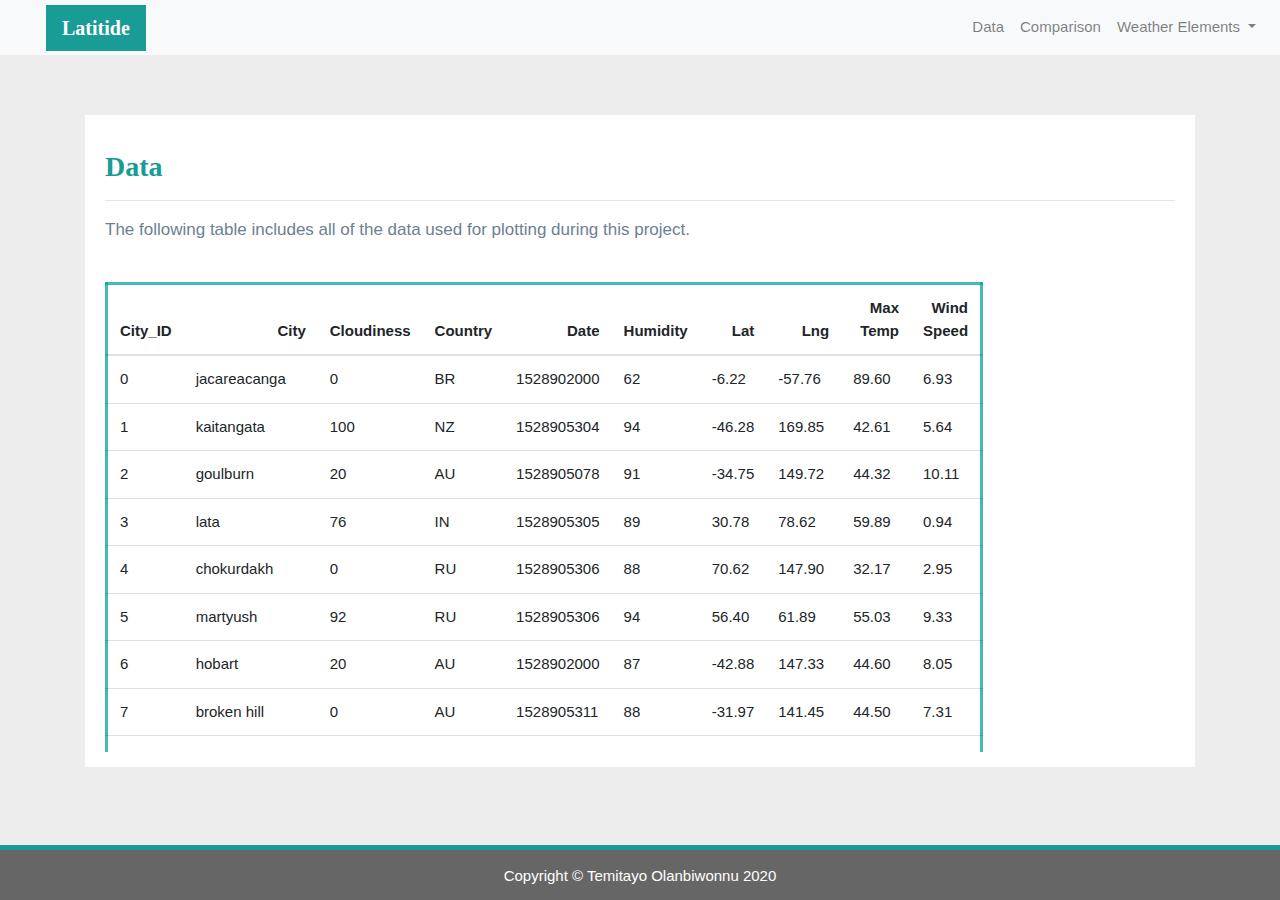
==== commit 8d540430: "Making final touches for Data.html" ====
--- a/Web Visualizations/data.html
+++ b/Web Visualizations/data.html
@@ -32,6645 +32,6663 @@
                             Weather Elements
                         </a>
                         <div class="dropdown-menu" aria-labelledby="navbarDropdownMenuLink">
-                            <a class="dropdown-item" href="cloudiness.html">Cloudiness</a>
-                            <a class="dropdown-item" href="Humidity.html">Humidity</a>
-                            <a class="dropdown-item" href="Temperature.html">Temperature</a>
-                            <a class="dropdown-item" href="windspeed.html">Wind Speed</a>
+                            <a class="dropdown-item" href="visualizations/cloudiness.html">Cloudiness</a>
+                            <a class="dropdown-item" href="visualizations/Humidity.html">Humidity</a>
+                            <a class="dropdown-item" href="visualizations/Temperature.html">Temperature</a>
+                            <a class="dropdown-item" href="visualizations/windspeed.html">Wind Speed</a>
                         </div>
                     </li>
                 </ul>
             </div>
         </nav>
-      
-
-      <table class="table figg">
-        <thead>
-          <tr style="text-align: right;">
-            <th>City_ID</th>
-            <th>City</th>
-            <th>Cloudiness</th>
-            <th>Country</th>
-            <th>Date</th>
-            <th>Humidity</th>
-            <th>Lat</th>
-            <th>Lng</th>
-            <th>Max Temp</th>
-            <th>Wind Speed</th>
-          </tr>
-        </thead>
-        <tbody>
-          <tr>
-            <td>0</td>
-            <td>jacareacanga</td>
-            <td>0</td>
-            <td>BR</td>
-            <td>1528902000</td>
-            <td>62</td>
-            <td>-6.22</td>
-            <td>-57.76</td>
-            <td>89.60</td>
-            <td>6.93</td>
-          </tr>
-          <tr>
-            <td>1</td>
-            <td>kaitangata</td>
-            <td>100</td>
-            <td>NZ</td>
-            <td>1528905304</td>
-            <td>94</td>
-            <td>-46.28</td>
-            <td>169.85</td>
-            <td>42.61</td>
-            <td>5.64</td>
-          </tr>
-          <tr>
-            <td>2</td>
-            <td>goulburn</td>
-            <td>20</td>
-            <td>AU</td>
-            <td>1528905078</td>
-            <td>91</td>
-            <td>-34.75</td>
-            <td>149.72</td>
-            <td>44.32</td>
-            <td>10.11</td>
-          </tr>
-          <tr>
-            <td>3</td>
-            <td>lata</td>
-            <td>76</td>
-            <td>IN</td>
-            <td>1528905305</td>
-            <td>89</td>
-            <td>30.78</td>
-            <td>78.62</td>
-            <td>59.89</td>
-            <td>0.94</td>
-          </tr>
-          <tr>
-            <td>4</td>
-            <td>chokurdakh</td>
-            <td>0</td>
-            <td>RU</td>
-            <td>1528905306</td>
-            <td>88</td>
-            <td>70.62</td>
-            <td>147.90</td>
-            <td>32.17</td>
-            <td>2.95</td>
-          </tr>
-          <tr>
-            <td>5</td>
-            <td>martyush</td>
-            <td>92</td>
-            <td>RU</td>
-            <td>1528905306</td>
-            <td>94</td>
-            <td>56.40</td>
-            <td>61.89</td>
-            <td>55.03</td>
-            <td>9.33</td>
-          </tr>
-          <tr>
-            <td>6</td>
-            <td>hobart</td>
-            <td>20</td>
-            <td>AU</td>
-            <td>1528902000</td>
-            <td>87</td>
-            <td>-42.88</td>
-            <td>147.33</td>
-            <td>44.60</td>
-            <td>8.05</td>
-          </tr>
-          <tr>
-            <td>7</td>
-            <td>broken hill</td>
-            <td>0</td>
-            <td>AU</td>
-            <td>1528905311</td>
-            <td>88</td>
-            <td>-31.97</td>
-            <td>141.45</td>
-            <td>44.50</td>
-            <td>7.31</td>
-          </tr>
-          <tr>
-            <td>8</td>
-            <td>harnosand</td>
-            <td>0</td>
-            <td>SE</td>
-            <td>1528903200</td>
-            <td>44</td>
-            <td>62.63</td>
-            <td>17.94</td>
-            <td>60.80</td>
-            <td>13.87</td>
-          </tr>
-          <tr>
-            <td>9</td>
-            <td>tuatapere</td>
-            <td>0</td>
-            <td>NZ</td>
-            <td>1528905312</td>
-            <td>100</td>
-            <td>-46.13</td>
-            <td>167.69</td>
-            <td>38.92</td>
-            <td>3.40</td>
-          </tr>
-          <tr>
-            <td>10</td>
-            <td>puerto ayora</td>
-            <td>90</td>
-            <td>EC</td>
-            <td>1528902000</td>
-            <td>69</td>
-            <td>-0.74</td>
-            <td>-90.35</td>
-            <td>77.00</td>
-            <td>13.87</td>
-          </tr>
-          <tr>
-            <td>11</td>
-            <td>havre-saint-pierre</td>
-            <td>75</td>
-            <td>CA</td>
-            <td>1528902000</td>
-            <td>58</td>
-            <td>50.23</td>
-            <td>-63.60</td>
-            <td>53.60</td>
-            <td>19.46</td>
-          </tr>
-          <tr>
-            <td>12</td>
-            <td>punta arenas</td>
-            <td>0</td>
-            <td>CL</td>
-            <td>1528902000</td>
-            <td>100</td>
-            <td>-53.16</td>
-            <td>-70.91</td>
-            <td>35.60</td>
-            <td>9.17</td>
-          </tr>
-          <tr>
-            <td>13</td>
-            <td>tasiilaq</td>
-            <td>75</td>
-            <td>GL</td>
-            <td>1528901400</td>
-            <td>60</td>
-            <td>65.61</td>
-            <td>-37.64</td>
-            <td>39.20</td>
-            <td>2.24</td>
-          </tr>
-          <tr>
-            <td>14</td>
-            <td>chapais</td>
-            <td>40</td>
-            <td>CA</td>
-            <td>1528902000</td>
-            <td>38</td>
-            <td>49.78</td>
-            <td>-74.86</td>
-            <td>59.00</td>
-            <td>10.29</td>
-          </tr>
-          <tr>
-            <td>15</td>
-            <td>avarua</td>
-            <td>40</td>
-            <td>CK</td>
-            <td>1528902000</td>
-            <td>56</td>
-            <td>-21.21</td>
-            <td>-159.78</td>
-            <td>73.40</td>
-            <td>10.29</td>
-          </tr>
-          <tr>
-            <td>16</td>
-            <td>hofn</td>
-            <td>75</td>
-            <td>IS</td>
-            <td>1528902000</td>
-            <td>87</td>
-            <td>64.25</td>
-            <td>-15.21</td>
-            <td>51.80</td>
-            <td>8.05</td>
-          </tr>
-          <tr>
-            <td>17</td>
-            <td>yukamenskoye</td>
-            <td>92</td>
-            <td>RU</td>
-            <td>1528905315</td>
-            <td>98</td>
-            <td>57.89</td>
-            <td>52.24</td>
-            <td>56.65</td>
-            <td>10.22</td>
-          </tr>
-          <tr>
-            <td>18</td>
-            <td>khandbari</td>
-            <td>80</td>
-            <td>NP</td>
-            <td>1528905315</td>
-            <td>67</td>
-            <td>27.38</td>
-            <td>87.21</td>
-            <td>44.59</td>
-            <td>1.39</td>
-          </tr>
-          <tr>
-            <td>19</td>
-            <td>bethel</td>
-            <td>1</td>
-            <td>US</td>
-            <td>1528901580</td>
-            <td>93</td>
-            <td>60.79</td>
-            <td>-161.76</td>
-            <td>44.60</td>
-            <td>8.05</td>
-          </tr>
-          <tr>
-            <td>20</td>
-            <td>ushuaia</td>
-            <td>75</td>
-            <td>AR</td>
-            <td>1528902000</td>
-            <td>64</td>
-            <td>-54.81</td>
-            <td>-68.31</td>
-            <td>41.00</td>
-            <td>3.36</td>
-          </tr>
-          <tr>
-            <td>21</td>
-            <td>east london</td>
-            <td>0</td>
-            <td>ZA</td>
-            <td>1528902000</td>
-            <td>37</td>
-            <td>-33.02</td>
-            <td>27.91</td>
-            <td>69.80</td>
-            <td>5.82</td>
-          </tr>
-          <tr>
-            <td>22</td>
-            <td>bluff</td>
-            <td>76</td>
-            <td>AU</td>
-            <td>1528905321</td>
-            <td>76</td>
-            <td>-23.58</td>
-            <td>149.07</td>
-            <td>61.96</td>
-            <td>4.74</td>
-          </tr>
-          <tr>
-            <td>23</td>
-            <td>mount isa</td>
-            <td>75</td>
-            <td>AU</td>
-            <td>1528902000</td>
-            <td>100</td>
-            <td>-20.73</td>
-            <td>139.49</td>
-            <td>64.40</td>
-            <td>3.29</td>
-          </tr>
-          <tr>
-            <td>24</td>
-            <td>pevek</td>
-            <td>0</td>
-            <td>RU</td>
-            <td>1528905321</td>
-            <td>71</td>
-            <td>69.70</td>
-            <td>170.27</td>
-            <td>36.94</td>
-            <td>6.98</td>
-          </tr>
-          <tr>
-            <td>25</td>
-            <td>gao</td>
-            <td>24</td>
-            <td>ML</td>
-            <td>1528905321</td>
-            <td>16</td>
-            <td>16.28</td>
-            <td>-0.04</td>
-            <td>110.02</td>
-            <td>4.97</td>
-          </tr>
-          <tr>
-            <td>26</td>
-            <td>cabo san lucas</td>
-            <td>75</td>
-            <td>MX</td>
-            <td>1528901160</td>
-            <td>74</td>
-            <td>22.89</td>
-            <td>-109.91</td>
-            <td>84.20</td>
-            <td>10.29</td>
-          </tr>
-          <tr>
-            <td>27</td>
-            <td>sao filipe</td>
-            <td>0</td>
-            <td>CV</td>
-            <td>1528905323</td>
-            <td>88</td>
-            <td>14.90</td>
-            <td>-24.50</td>
-            <td>75.73</td>
-            <td>13.02</td>
-          </tr>
-          <tr>
-            <td>28</td>
-            <td>tiksi</td>
-            <td>44</td>
-            <td>RU</td>
-            <td>1528905298</td>
-            <td>58</td>
-            <td>71.64</td>
-            <td>128.87</td>
-            <td>57.73</td>
-            <td>10.11</td>
-          </tr>
-          <tr>
-            <td>29</td>
-            <td>busselton</td>
-            <td>92</td>
-            <td>AU</td>
-            <td>1528905323</td>
-            <td>100</td>
-            <td>-33.64</td>
-            <td>115.35</td>
-            <td>60.43</td>
-            <td>10.56</td>
-          </tr>
-          <tr>
-            <td>30</td>
-            <td>alofi</td>
-            <td>76</td>
-            <td>NU</td>
-            <td>1528902000</td>
-            <td>88</td>
-            <td>-19.06</td>
-            <td>-169.92</td>
-            <td>71.60</td>
-            <td>3.36</td>
-          </tr>
-          <tr>
-            <td>31</td>
-            <td>ola</td>
-            <td>75</td>
-            <td>RU</td>
-            <td>1528902000</td>
-            <td>100</td>
-            <td>59.58</td>
-            <td>151.30</td>
-            <td>42.80</td>
-            <td>7.76</td>
-          </tr>
-          <tr>
-            <td>32</td>
-            <td>atar</td>
-            <td>20</td>
-            <td>MR</td>
-            <td>1528902000</td>
-            <td>19</td>
-            <td>20.52</td>
-            <td>-13.05</td>
-            <td>91.40</td>
-            <td>9.17</td>
-          </tr>
-          <tr>
-            <td>33</td>
-            <td>rikitea</td>
-            <td>0</td>
-            <td>PF</td>
-            <td>1528905325</td>
-            <td>100</td>
-            <td>-23.12</td>
-            <td>-134.97</td>
-            <td>73.57</td>
-            <td>8.66</td>
-          </tr>
-          <tr>
-            <td>34</td>
-            <td>hermanus</td>
-            <td>0</td>
-            <td>ZA</td>
-            <td>1528905325</td>
-            <td>24</td>
-            <td>-34.42</td>
-            <td>19.24</td>
-            <td>77.17</td>
-            <td>8.66</td>
-          </tr>
-          <tr>
-            <td>35</td>
-            <td>ponta delgada</td>
-            <td>75</td>
-            <td>PT</td>
-            <td>1528903800</td>
-            <td>88</td>
-            <td>37.73</td>
-            <td>-25.67</td>
-            <td>71.60</td>
-            <td>12.75</td>
-          </tr>
-          <tr>
-            <td>36</td>
-            <td>bambari</td>
-            <td>24</td>
-            <td>CF</td>
-            <td>1528905326</td>
-            <td>84</td>
-            <td>5.77</td>
-            <td>20.68</td>
-            <td>81.85</td>
-            <td>7.65</td>
-          </tr>
-          <tr>
-            <td>37</td>
-            <td>cap malheureux</td>
-            <td>75</td>
-            <td>MU</td>
-            <td>1528902000</td>
-            <td>69</td>
-            <td>-19.98</td>
-            <td>57.61</td>
-            <td>75.20</td>
-            <td>14.99</td>
-          </tr>
-          <tr>
-            <td>38</td>
-            <td>puerto escondido</td>
-            <td>75</td>
-            <td>MX</td>
-            <td>1528901100</td>
-            <td>65</td>
-            <td>15.86</td>
-            <td>-97.07</td>
-            <td>80.60</td>
-            <td>3.36</td>
-          </tr>
-          <tr>
-            <td>39</td>
-            <td>qaanaaq</td>
-            <td>32</td>
-            <td>GL</td>
-            <td>1528905330</td>
-            <td>100</td>
-            <td>77.48</td>
-            <td>-69.36</td>
-            <td>31.45</td>
-            <td>6.31</td>
-          </tr>
-          <tr>
-            <td>40</td>
-            <td>new norfolk</td>
-            <td>20</td>
-            <td>AU</td>
-            <td>1528902000</td>
-            <td>87</td>
-            <td>-42.78</td>
-            <td>147.06</td>
-            <td>44.60</td>
-            <td>8.05</td>
-          </tr>
-          <tr>
-            <td>41</td>
-            <td>najran</td>
-            <td>40</td>
-            <td>SA</td>
-            <td>1528902000</td>
-            <td>13</td>
-            <td>17.54</td>
-            <td>44.22</td>
-            <td>98.60</td>
-            <td>11.41</td>
-          </tr>
-          <tr>
-            <td>42</td>
-            <td>isla mujeres</td>
-            <td>90</td>
-            <td>MX</td>
-            <td>1528904340</td>
-            <td>100</td>
-            <td>21.23</td>
-            <td>-86.73</td>
-            <td>75.20</td>
-            <td>16.11</td>
-          </tr>
-          <tr>
-            <td>43</td>
-            <td>mar del plata</td>
-            <td>0</td>
-            <td>AR</td>
-            <td>1528905297</td>
-            <td>100</td>
-            <td>-46.43</td>
-            <td>-67.52</td>
-            <td>32.53</td>
-            <td>7.31</td>
-          </tr>
-          <tr>
-            <td>44</td>
-            <td>provideniya</td>
-            <td>0</td>
-            <td>RU</td>
-            <td>1528905332</td>
-            <td>91</td>
-            <td>64.42</td>
-            <td>-173.23</td>
-            <td>40.63</td>
-            <td>10.78</td>
-          </tr>
-          <tr>
-            <td>45</td>
-            <td>jamestown</td>
-            <td>12</td>
-            <td>AU</td>
-            <td>1528905333</td>
-            <td>88</td>
-            <td>-33.21</td>
-            <td>138.60</td>
-            <td>43.15</td>
-            <td>10.89</td>
-          </tr>
-          <tr>
-            <td>46</td>
-            <td>medicine hat</td>
-            <td>20</td>
-            <td>CA</td>
-            <td>1528902000</td>
-            <td>34</td>
-            <td>50.04</td>
-            <td>-110.68</td>
-            <td>66.20</td>
-            <td>14.99</td>
-          </tr>
-          <tr>
-            <td>47</td>
-            <td>katsuura</td>
-            <td>8</td>
-            <td>JP</td>
-            <td>1528905334</td>
-            <td>88</td>
-            <td>33.93</td>
-            <td>134.50</td>
-            <td>62.05</td>
-            <td>7.54</td>
-          </tr>
-          <tr>
-            <td>48</td>
-            <td>aklavik</td>
-            <td>20</td>
-            <td>CA</td>
-            <td>1528902000</td>
-            <td>53</td>
-            <td>68.22</td>
-            <td>-135.01</td>
-            <td>51.80</td>
-            <td>11.41</td>
-          </tr>
-          <tr>
-            <td>49</td>
-            <td>tuktoyaktuk</td>
-            <td>20</td>
-            <td>CA</td>
-            <td>1528902000</td>
-            <td>61</td>
-            <td>69.44</td>
-            <td>-133.03</td>
-            <td>46.40</td>
-            <td>6.93</td>
-          </tr>
-          <tr>
-            <td>50</td>
-            <td>kapaa</td>
-            <td>90</td>
-            <td>US</td>
-            <td>1528901760</td>
-            <td>88</td>
-            <td>22.08</td>
-            <td>-159.32</td>
-            <td>75.20</td>
-            <td>14.99</td>
-          </tr>
-          <tr>
-            <td>51</td>
-            <td>mildura</td>
-            <td>0</td>
-            <td>AU</td>
-            <td>1528905300</td>
-            <td>92</td>
-            <td>-34.18</td>
-            <td>142.16</td>
-            <td>45.67</td>
-            <td>9.66</td>
-          </tr>
-          <tr>
-            <td>52</td>
-            <td>souillac</td>
-            <td>75</td>
-            <td>FR</td>
-            <td>1528903800</td>
-            <td>49</td>
-            <td>45.60</td>
-            <td>-0.60</td>
-            <td>73.40</td>
-            <td>10.29</td>
-          </tr>
-          <tr>
-            <td>53</td>
-            <td>lorengau</td>
-            <td>100</td>
-            <td>PG</td>
-            <td>1528905336</td>
-            <td>100</td>
-            <td>-2.02</td>
-            <td>147.27</td>
-            <td>80.59</td>
-            <td>3.85</td>
-          </tr>
-          <tr>
-            <td>54</td>
-            <td>praia</td>
-            <td>20</td>
-            <td>BR</td>
-            <td>1528902000</td>
-            <td>47</td>
-            <td>-20.25</td>
-            <td>-43.81</td>
-            <td>82.40</td>
-            <td>3.36</td>
-          </tr>
-          <tr>
-            <td>55</td>
-            <td>port alfred</td>
-            <td>0</td>
-            <td>ZA</td>
-            <td>1528905338</td>
-            <td>50</td>
-            <td>-33.59</td>
-            <td>26.89</td>
-            <td>76.54</td>
-            <td>7.20</td>
-          </tr>
-          <tr>
-            <td>56</td>
-            <td>barranca</td>
-            <td>0</td>
-            <td>PE</td>
-            <td>1528905339</td>
-            <td>98</td>
-            <td>-10.75</td>
-            <td>-77.76</td>
-            <td>61.87</td>
-            <td>9.89</td>
-          </tr>
-          <tr>
-            <td>57</td>
-            <td>nome</td>
-            <td>40</td>
-            <td>US</td>
-            <td>1528902900</td>
-            <td>70</td>
-            <td>30.04</td>
-            <td>-94.42</td>
-            <td>87.80</td>
-            <td>3.36</td>
-          </tr>
-          <tr>
-            <td>58</td>
-            <td>matay</td>
-            <td>0</td>
-            <td>EG</td>
-            <td>1528905339</td>
-            <td>23</td>
-            <td>28.42</td>
-            <td>30.79</td>
-            <td>97.69</td>
-            <td>6.98</td>
-          </tr>
-          <tr>
-            <td>59</td>
-            <td>saskylakh</td>
-            <td>48</td>
-            <td>RU</td>
-            <td>1528905339</td>
-            <td>55</td>
-            <td>71.97</td>
-            <td>114.09</td>
-            <td>59.53</td>
-            <td>5.86</td>
-          </tr>
-          <tr>
-            <td>60</td>
-            <td>itarema</td>
-            <td>0</td>
-            <td>BR</td>
-            <td>1528905340</td>
-            <td>61</td>
-            <td>-2.92</td>
-            <td>-39.92</td>
-            <td>88.33</td>
-            <td>12.57</td>
-          </tr>
-          <tr>
-            <td>61</td>
-            <td>butaritari</td>
-            <td>56</td>
-            <td>KI</td>
-            <td>1528905340</td>
-            <td>100</td>
-            <td>3.07</td>
-            <td>172.79</td>
-            <td>81.13</td>
-            <td>7.31</td>
-          </tr>
-          <tr>
-            <td>62</td>
-            <td>peniche</td>
-            <td>20</td>
-            <td>PT</td>
-            <td>1528903800</td>
-            <td>64</td>
-            <td>39.36</td>
-            <td>-9.38</td>
-            <td>75.20</td>
-            <td>12.75</td>
-          </tr>
-          <tr>
-            <td>63</td>
-            <td>beloha</td>
-            <td>0</td>
-            <td>MG</td>
-            <td>1528905340</td>
-            <td>57</td>
-            <td>-25.17</td>
-            <td>45.06</td>
-            <td>71.95</td>
-            <td>16.37</td>
-          </tr>
-          <tr>
-            <td>64</td>
-            <td>anadyr</td>
-            <td>0</td>
-            <td>RU</td>
-            <td>1528902000</td>
-            <td>57</td>
-            <td>64.73</td>
-            <td>177.51</td>
-            <td>48.20</td>
-            <td>4.47</td>
-          </tr>
-          <tr>
-            <td>65</td>
-            <td>luderitz</td>
-            <td>12</td>
-            <td>NaN</td>
-            <td>1528905342</td>
-            <td>64</td>
-            <td>-26.65</td>
-            <td>15.16</td>
-            <td>64.03</td>
-            <td>17.38</td>
-          </tr>
-          <tr>
-            <td>66</td>
-            <td>rochester</td>
-            <td>1</td>
-            <td>US</td>
-            <td>1528902960</td>
-            <td>37</td>
-            <td>44.02</td>
-            <td>-92.46</td>
-            <td>73.40</td>
-            <td>6.93</td>
-          </tr>
-          <tr>
-            <td>67</td>
-            <td>bosaso</td>
-            <td>0</td>
-            <td>SO</td>
-            <td>1528905347</td>
-            <td>86</td>
-            <td>11.28</td>
-            <td>49.18</td>
-            <td>89.77</td>
-            <td>3.96</td>
-          </tr>
-          <tr>
-            <td>68</td>
-            <td>faanui</td>
-            <td>0</td>
-            <td>PF</td>
-            <td>1528905347</td>
-            <td>100</td>
-            <td>-16.48</td>
-            <td>-151.75</td>
-            <td>79.96</td>
-            <td>11.79</td>
-          </tr>
-          <tr>
-            <td>69</td>
-            <td>grindavik</td>
-            <td>75</td>
-            <td>IS</td>
-            <td>1528902000</td>
-            <td>70</td>
-            <td>63.84</td>
-            <td>-22.43</td>
-            <td>48.20</td>
-            <td>5.82</td>
-          </tr>
-          <tr>
-            <td>70</td>
-            <td>margate</td>
-            <td>20</td>
-            <td>AU</td>
-            <td>1528902000</td>
-            <td>87</td>
-            <td>-43.03</td>
-            <td>147.26</td>
-            <td>44.60</td>
-            <td>8.05</td>
-          </tr>
-          <tr>
-            <td>71</td>
-            <td>marsh harbour</td>
-            <td>88</td>
-            <td>BS</td>
-            <td>1528905349</td>
-            <td>95</td>
-            <td>26.54</td>
-            <td>-77.06</td>
-            <td>82.39</td>
-            <td>10.00</td>
-          </tr>
-          <tr>
-            <td>72</td>
-            <td>comodoro rivadavia</td>
-            <td>40</td>
-            <td>AR</td>
-            <td>1528902000</td>
-            <td>60</td>
-            <td>-45.87</td>
-            <td>-67.48</td>
-            <td>42.80</td>
-            <td>9.17</td>
-          </tr>
-          <tr>
-            <td>73</td>
-            <td>upernavik</td>
-            <td>92</td>
-            <td>GL</td>
-            <td>1528905350</td>
-            <td>100</td>
-            <td>72.79</td>
-            <td>-56.15</td>
-            <td>29.29</td>
-            <td>3.74</td>
-          </tr>
-          <tr>
-            <td>74</td>
-            <td>uige</td>
-            <td>0</td>
-            <td>AO</td>
-            <td>1528905350</td>
-            <td>29</td>
-            <td>-7.61</td>
-            <td>15.06</td>
-            <td>86.80</td>
-            <td>3.18</td>
-          </tr>
-          <tr>
-            <td>75</td>
-            <td>bredasdorp</td>
-            <td>0</td>
-            <td>ZA</td>
-            <td>1528902000</td>
-            <td>23</td>
-            <td>-34.53</td>
-            <td>20.04</td>
-            <td>82.40</td>
-            <td>5.82</td>
-          </tr>
-          <tr>
-            <td>76</td>
-            <td>bodden town</td>
-            <td>40</td>
-            <td>KY</td>
-            <td>1528902000</td>
-            <td>78</td>
-            <td>19.28</td>
-            <td>-81.25</td>
-            <td>80.60</td>
-            <td>16.11</td>
-          </tr>
-          <tr>
-            <td>77</td>
-            <td>guerrero negro</td>
-            <td>44</td>
-            <td>MX</td>
-            <td>1528905350</td>
-            <td>88</td>
-            <td>27.97</td>
-            <td>-114.04</td>
-            <td>63.85</td>
-            <td>3.74</td>
-          </tr>
-          <tr>
-            <td>78</td>
-            <td>bilma</td>
-            <td>0</td>
-            <td>NE</td>
-            <td>1528905351</td>
-            <td>12</td>
-            <td>18.69</td>
-            <td>12.92</td>
-            <td>110.47</td>
-            <td>4.63</td>
-          </tr>
-          <tr>
-            <td>79</td>
-            <td>carnarvon</td>
-            <td>0</td>
-            <td>ZA</td>
-            <td>1528905351</td>
-            <td>30</td>
-            <td>-30.97</td>
-            <td>22.13</td>
-            <td>60.43</td>
-            <td>14.25</td>
-          </tr>
-          <tr>
-            <td>80</td>
-            <td>ponta do sol</td>
-            <td>12</td>
-            <td>BR</td>
-            <td>1528905352</td>
-            <td>72</td>
-            <td>-20.63</td>
-            <td>-46.00</td>
-            <td>78.25</td>
-            <td>3.96</td>
-          </tr>
-          <tr>
-            <td>81</td>
-            <td>vila franca do campo</td>
-            <td>75</td>
-            <td>PT</td>
-            <td>1528903800</td>
-            <td>88</td>
-            <td>37.72</td>
-            <td>-25.43</td>
-            <td>71.60</td>
-            <td>12.75</td>
-          </tr>
-          <tr>
-            <td>82</td>
-            <td>puerto del rosario</td>
-            <td>20</td>
-            <td>ES</td>
-            <td>1528903800</td>
-            <td>60</td>
-            <td>28.50</td>
-            <td>-13.86</td>
-            <td>73.40</td>
-            <td>17.22</td>
-          </tr>
-          <tr>
-            <td>83</td>
-            <td>sitka</td>
-            <td>20</td>
-            <td>US</td>
-            <td>1528905353</td>
-            <td>92</td>
-            <td>37.17</td>
-            <td>-99.65</td>
-            <td>74.02</td>
-            <td>5.97</td>
-          </tr>
-          <tr>
-            <td>84</td>
-            <td>camacha</td>
-            <td>75</td>
-            <td>PT</td>
-            <td>1528903800</td>
-            <td>72</td>
-            <td>33.08</td>
-            <td>-16.33</td>
-            <td>68.00</td>
-            <td>16.11</td>
-          </tr>
-          <tr>
-            <td>85</td>
-            <td>saint-philippe</td>
-            <td>1</td>
-            <td>CA</td>
-            <td>1528902900</td>
-            <td>54</td>
-            <td>45.36</td>
-            <td>-73.48</td>
-            <td>78.80</td>
-            <td>11.41</td>
-          </tr>
-          <tr>
-            <td>86</td>
-            <td>port blair</td>
-            <td>92</td>
-            <td>IN</td>
-            <td>1528905357</td>
-            <td>97</td>
-            <td>11.67</td>
-            <td>92.75</td>
-            <td>84.37</td>
-            <td>25.10</td>
-          </tr>
-          <tr>
-            <td>87</td>
-            <td>albany</td>
-            <td>90</td>
-            <td>US</td>
-            <td>1528903860</td>
-            <td>68</td>
-            <td>42.65</td>
-            <td>-73.75</td>
-            <td>69.80</td>
-            <td>3.36</td>
-          </tr>
-          <tr>
-            <td>88</td>
-            <td>barrow</td>
-            <td>88</td>
-            <td>AR</td>
-            <td>1528905182</td>
-            <td>72</td>
-            <td>-38.31</td>
-            <td>-60.23</td>
-            <td>50.26</td>
-            <td>8.21</td>
-          </tr>
-          <tr>
-            <td>89</td>
-            <td>qorveh</td>
-            <td>92</td>
-            <td>IR</td>
-            <td>1528905357</td>
-            <td>22</td>
-            <td>35.17</td>
-            <td>47.80</td>
-            <td>76.72</td>
-            <td>3.18</td>
-          </tr>
-          <tr>
-            <td>90</td>
-            <td>san jeronimo</td>
-            <td>90</td>
-            <td>PE</td>
-            <td>1528902000</td>
-            <td>81</td>
-            <td>-13.65</td>
-            <td>-73.37</td>
-            <td>46.40</td>
-            <td>2.39</td>
-          </tr>
-          <tr>
-            <td>91</td>
-            <td>mataura</td>
-            <td>24</td>
-            <td>NZ</td>
-            <td>1528905299</td>
-            <td>79</td>
-            <td>-46.19</td>
-            <td>168.86</td>
-            <td>25.69</td>
-            <td>3.18</td>
-          </tr>
-          <tr>
-            <td>92</td>
-            <td>buala</td>
-            <td>64</td>
-            <td>SB</td>
-            <td>1528905359</td>
-            <td>100</td>
-            <td>-8.15</td>
-            <td>159.59</td>
-            <td>78.70</td>
-            <td>4.18</td>
-          </tr>
-          <tr>
-            <td>93</td>
-            <td>eyl</td>
-            <td>20</td>
-            <td>SO</td>
-            <td>1528905359</td>
-            <td>57</td>
-            <td>7.98</td>
-            <td>49.82</td>
-            <td>86.62</td>
-            <td>22.41</td>
-          </tr>
-          <tr>
-            <td>94</td>
-            <td>abu dhabi</td>
-            <td>0</td>
-            <td>AE</td>
-            <td>1528902000</td>
-            <td>29</td>
-            <td>24.47</td>
-            <td>54.37</td>
-            <td>98.60</td>
-            <td>16.11</td>
-          </tr>
-          <tr>
-            <td>95</td>
-            <td>tahe</td>
-            <td>92</td>
-            <td>CN</td>
-            <td>1528905359</td>
-            <td>98</td>
-            <td>52.34</td>
-            <td>124.71</td>
-            <td>51.43</td>
-            <td>2.17</td>
-          </tr>
-          <tr>
-            <td>96</td>
-            <td>chuy</td>
-            <td>80</td>
-            <td>UY</td>
-            <td>1528905099</td>
-            <td>93</td>
-            <td>-33.69</td>
-            <td>-53.46</td>
-            <td>52.87</td>
-            <td>28.90</td>
-          </tr>
-          <tr>
-            <td>97</td>
-            <td>dzerzhinskoye</td>
-            <td>8</td>
-            <td>RU</td>
-            <td>1528905360</td>
-            <td>69</td>
-            <td>56.84</td>
-            <td>95.22</td>
-            <td>65.11</td>
-            <td>3.85</td>
-          </tr>
-          <tr>
-            <td>98</td>
-            <td>vanavara</td>
-            <td>0</td>
-            <td>RU</td>
-            <td>1528905360</td>
-            <td>50</td>
-            <td>60.35</td>
-            <td>102.28</td>
-            <td>64.21</td>
-            <td>5.64</td>
-          </tr>
-          <tr>
-            <td>99</td>
-            <td>muros</td>
-            <td>40</td>
-            <td>ES</td>
-            <td>1528903800</td>
-            <td>72</td>
-            <td>42.77</td>
-            <td>-9.06</td>
-            <td>66.20</td>
-            <td>10.29</td>
-          </tr>
-          <tr>
-            <td>100</td>
-            <td>auchel</td>
-            <td>0</td>
-            <td>FR</td>
-            <td>1528903800</td>
-            <td>49</td>
-            <td>50.51</td>
-            <td>2.47</td>
-            <td>68.00</td>
-            <td>3.36</td>
-          </tr>
-          <tr>
-            <td>101</td>
-            <td>bubaque</td>
-            <td>40</td>
-            <td>GW</td>
-            <td>1528902000</td>
-            <td>55</td>
-            <td>11.28</td>
-            <td>-15.83</td>
-            <td>91.40</td>
-            <td>11.41</td>
-          </tr>
-          <tr>
-            <td>102</td>
-            <td>khatanga</td>
-            <td>8</td>
-            <td>RU</td>
-            <td>1528905361</td>
-            <td>65</td>
-            <td>71.98</td>
-            <td>102.47</td>
-            <td>60.97</td>
-            <td>4.63</td>
-          </tr>
-          <tr>
-            <td>103</td>
-            <td>los banos</td>
-            <td>1</td>
-            <td>US</td>
-            <td>1528904100</td>
-            <td>67</td>
-            <td>37.06</td>
-            <td>-120.85</td>
-            <td>75.20</td>
-            <td>4.74</td>
-          </tr>
-          <tr>
-            <td>104</td>
-            <td>labuhan</td>
-            <td>12</td>
-            <td>ID</td>
-            <td>1528905361</td>
-            <td>95</td>
-            <td>-2.54</td>
-            <td>115.51</td>
-            <td>72.94</td>
-            <td>1.83</td>
-          </tr>
-          <tr>
-            <td>105</td>
-            <td>saint-paul</td>
-            <td>75</td>
-            <td>FR</td>
-            <td>1528903800</td>
-            <td>56</td>
-            <td>45.22</td>
-            <td>1.90</td>
-            <td>68.00</td>
-            <td>14.99</td>
-          </tr>
-          <tr>
-            <td>106</td>
-            <td>petatlan</td>
-            <td>90</td>
-            <td>MX</td>
-            <td>1528901220</td>
-            <td>74</td>
-            <td>17.52</td>
-            <td>-101.27</td>
-            <td>84.20</td>
-            <td>1.83</td>
-          </tr>
-          <tr>
-            <td>107</td>
-            <td>baykit</td>
-            <td>36</td>
-            <td>RU</td>
-            <td>1528905366</td>
-            <td>68</td>
-            <td>61.68</td>
-            <td>96.39</td>
-            <td>63.94</td>
-            <td>4.29</td>
-          </tr>
-          <tr>
-            <td>108</td>
-            <td>dalby</td>
-            <td>75</td>
-            <td>AU</td>
-            <td>1528902000</td>
-            <td>93</td>
-            <td>-27.18</td>
-            <td>151.26</td>
-            <td>53.60</td>
-            <td>2.24</td>
-          </tr>
-          <tr>
-            <td>109</td>
-            <td>yellowknife</td>
-            <td>90</td>
-            <td>CA</td>
-            <td>1528902540</td>
-            <td>93</td>
-            <td>62.45</td>
-            <td>-114.38</td>
-            <td>46.40</td>
-            <td>8.05</td>
-          </tr>
-          <tr>
-            <td>110</td>
-            <td>hilo</td>
-            <td>75</td>
-            <td>US</td>
-            <td>1528901580</td>
-            <td>88</td>
-            <td>19.71</td>
-            <td>-155.08</td>
-            <td>66.20</td>
-            <td>5.82</td>
-          </tr>
-          <tr>
-            <td>111</td>
-            <td>turukhansk</td>
-            <td>36</td>
-            <td>RU</td>
-            <td>1528905297</td>
-            <td>76</td>
-            <td>65.80</td>
-            <td>87.96</td>
-            <td>66.37</td>
-            <td>6.42</td>
-          </tr>
-          <tr>
-            <td>112</td>
-            <td>dingle</td>
-            <td>68</td>
-            <td>PH</td>
-            <td>1528905368</td>
-            <td>82</td>
-            <td>11.00</td>
-            <td>122.67</td>
-            <td>79.96</td>
-            <td>8.21</td>
-          </tr>
-          <tr>
-            <td>113</td>
-            <td>dillon</td>
-            <td>1</td>
-            <td>US</td>
-            <td>1528901580</td>
-            <td>44</td>
-            <td>45.22</td>
-            <td>-112.64</td>
-            <td>57.20</td>
-            <td>5.82</td>
-          </tr>
-          <tr>
-            <td>114</td>
-            <td>labytnangi</td>
-            <td>64</td>
-            <td>RU</td>
-            <td>1528905370</td>
-            <td>75</td>
-            <td>66.66</td>
-            <td>66.39</td>
-            <td>47.11</td>
-            <td>17.49</td>
-          </tr>
-          <tr>
-            <td>115</td>
-            <td>gigmoto</td>
-            <td>36</td>
-            <td>PH</td>
-            <td>1528905370</td>
-            <td>98</td>
-            <td>13.78</td>
-            <td>124.39</td>
-            <td>83.56</td>
-            <td>17.60</td>
-          </tr>
-          <tr>
-            <td>116</td>
-            <td>nouakchott</td>
-            <td>68</td>
-            <td>MR</td>
-            <td>1528905371</td>
-            <td>76</td>
-            <td>18.08</td>
-            <td>-15.98</td>
-            <td>76.72</td>
-            <td>1.39</td>
-          </tr>
-          <tr>
-            <td>117</td>
-            <td>rumoi</td>
-            <td>92</td>
-            <td>JP</td>
-            <td>1528905371</td>
-            <td>100</td>
-            <td>43.93</td>
-            <td>141.67</td>
-            <td>44.41</td>
-            <td>8.10</td>
-          </tr>
-          <tr>
-            <td>118</td>
-            <td>dikson</td>
-            <td>32</td>
-            <td>RU</td>
-            <td>1528905373</td>
-            <td>100</td>
-            <td>73.51</td>
-            <td>80.55</td>
-            <td>31.09</td>
-            <td>13.13</td>
-          </tr>
-          <tr>
-            <td>119</td>
-            <td>chinsali</td>
-            <td>0</td>
-            <td>ZM</td>
-            <td>1528905377</td>
-            <td>36</td>
-            <td>-10.55</td>
-            <td>32.07</td>
-            <td>73.39</td>
-            <td>9.22</td>
-          </tr>
-          <tr>
-            <td>120</td>
-            <td>georgetown</td>
-            <td>75</td>
-            <td>GY</td>
-            <td>1528902000</td>
-            <td>78</td>
-            <td>6.80</td>
-            <td>-58.16</td>
-            <td>82.40</td>
-            <td>9.17</td>
-          </tr>
-          <tr>
-            <td>121</td>
-            <td>tooele</td>
-            <td>1</td>
-            <td>US</td>
-            <td>1528902900</td>
-            <td>35</td>
-            <td>40.53</td>
-            <td>-112.30</td>
-            <td>73.40</td>
-            <td>9.17</td>
-          </tr>
-          <tr>
-            <td>122</td>
-            <td>nikolskoye</td>
-            <td>40</td>
-            <td>RU</td>
-            <td>1528902000</td>
-            <td>41</td>
-            <td>59.70</td>
-            <td>30.79</td>
-            <td>60.80</td>
-            <td>4.47</td>
-          </tr>
-          <tr>
-            <td>123</td>
-            <td>bodo</td>
-            <td>80</td>
-            <td>CI</td>
-            <td>1528905379</td>
-            <td>66</td>
-            <td>5.91</td>
-            <td>-4.68</td>
-            <td>87.70</td>
-            <td>8.21</td>
-          </tr>
-          <tr>
-            <td>124</td>
-            <td>minador do negrao</td>
-            <td>32</td>
-            <td>BR</td>
-            <td>1528905379</td>
-            <td>80</td>
-            <td>-9.31</td>
-            <td>-36.86</td>
-            <td>76.81</td>
-            <td>13.24</td>
-          </tr>
-          <tr>
-            <td>125</td>
-            <td>sambava</td>
-            <td>88</td>
-            <td>MG</td>
-            <td>1528905379</td>
-            <td>100</td>
-            <td>-14.27</td>
-            <td>50.17</td>
-            <td>77.35</td>
-            <td>19.73</td>
-          </tr>
-          <tr>
-            <td>126</td>
-            <td>yerbogachen</td>
-            <td>0</td>
-            <td>RU</td>
-            <td>1528905380</td>
-            <td>44</td>
-            <td>61.28</td>
-            <td>108.01</td>
-            <td>64.93</td>
-            <td>7.43</td>
-          </tr>
-          <tr>
-            <td>127</td>
-            <td>kahului</td>
-            <td>1</td>
-            <td>US</td>
-            <td>1528901760</td>
-            <td>93</td>
-            <td>20.89</td>
-            <td>-156.47</td>
-            <td>66.20</td>
-            <td>3.36</td>
-          </tr>
-          <tr>
-            <td>128</td>
-            <td>clyde river</td>
-            <td>75</td>
-            <td>CA</td>
-            <td>1528902660</td>
-            <td>100</td>
-            <td>70.47</td>
-            <td>-68.59</td>
-            <td>35.60</td>
-            <td>21.92</td>
-          </tr>
-          <tr>
-            <td>129</td>
-            <td>ancud</td>
-            <td>20</td>
-            <td>CL</td>
-            <td>1528905381</td>
-            <td>90</td>
-            <td>-41.87</td>
-            <td>-73.83</td>
-            <td>39.10</td>
-            <td>2.73</td>
-          </tr>
-          <tr>
-            <td>130</td>
-            <td>beringovskiy</td>
-            <td>0</td>
-            <td>RU</td>
-            <td>1528905381</td>
-            <td>88</td>
-            <td>63.05</td>
-            <td>179.32</td>
-            <td>39.37</td>
-            <td>3.40</td>
-          </tr>
-          <tr>
-            <td>131</td>
-            <td>majene</td>
-            <td>32</td>
-            <td>ID</td>
-            <td>1528905382</td>
-            <td>100</td>
-            <td>-3.54</td>
-            <td>118.97</td>
-            <td>81.85</td>
-            <td>11.01</td>
-          </tr>
-          <tr>
-            <td>132</td>
-            <td>ahar</td>
-            <td>36</td>
-            <td>IR</td>
-            <td>1528905382</td>
-            <td>62</td>
-            <td>38.48</td>
-            <td>47.07</td>
-            <td>62.77</td>
-            <td>3.74</td>
-          </tr>
-          <tr>
-            <td>133</td>
-            <td>ilhabela</td>
-            <td>80</td>
-            <td>BR</td>
-            <td>1528905382</td>
-            <td>98</td>
-            <td>-23.78</td>
-            <td>-45.36</td>
-            <td>72.85</td>
-            <td>2.28</td>
-          </tr>
-          <tr>
-            <td>134</td>
-            <td>listvyagi</td>
-            <td>0</td>
-            <td>RU</td>
-            <td>1528905382</td>
-            <td>78</td>
-            <td>53.68</td>
-            <td>86.95</td>
-            <td>65.11</td>
-            <td>2.06</td>
-          </tr>
-          <tr>
-            <td>135</td>
-            <td>skjervoy</td>
-            <td>40</td>
-            <td>NO</td>
-            <td>1528903200</td>
-            <td>65</td>
-            <td>70.03</td>
-            <td>20.97</td>
-            <td>44.60</td>
-            <td>10.29</td>
-          </tr>
-          <tr>
-            <td>136</td>
-            <td>cape town</td>
-            <td>0</td>
-            <td>ZA</td>
-            <td>1528902000</td>
-            <td>35</td>
-            <td>-33.93</td>
-            <td>18.42</td>
-            <td>73.40</td>
-            <td>9.17</td>
-          </tr>
-          <tr>
-            <td>137</td>
-            <td>iqaluit</td>
-            <td>90</td>
-            <td>CA</td>
-            <td>1528902000</td>
-            <td>96</td>
-            <td>63.75</td>
-            <td>-68.52</td>
-            <td>35.60</td>
-            <td>20.80</td>
-          </tr>
-          <tr>
-            <td>138</td>
-            <td>fort-shevchenko</td>
-            <td>0</td>
-            <td>KZ</td>
-            <td>1528905387</td>
-            <td>59</td>
-            <td>44.51</td>
-            <td>50.26</td>
-            <td>74.20</td>
-            <td>3.62</td>
-          </tr>
-          <tr>
-            <td>139</td>
-            <td>severo-kurilsk</td>
-            <td>92</td>
-            <td>RU</td>
-            <td>1528905387</td>
-            <td>100</td>
-            <td>50.68</td>
-            <td>156.12</td>
-            <td>38.02</td>
-            <td>16.26</td>
-          </tr>
-          <tr>
-            <td>140</td>
-            <td>arraial do cabo</td>
-            <td>0</td>
-            <td>BR</td>
-            <td>1528905600</td>
-            <td>65</td>
-            <td>-22.97</td>
-            <td>-42.02</td>
-            <td>80.60</td>
-            <td>4.70</td>
-          </tr>
-          <tr>
-            <td>141</td>
-            <td>torbay</td>
-            <td>90</td>
-            <td>CA</td>
-            <td>1528903560</td>
-            <td>93</td>
-            <td>47.66</td>
-            <td>-52.73</td>
-            <td>50.00</td>
-            <td>19.46</td>
-          </tr>
-          <tr>
-            <td>142</td>
-            <td>ahipara</td>
-            <td>88</td>
-            <td>NZ</td>
-            <td>1528905388</td>
-            <td>91</td>
-            <td>-35.17</td>
-            <td>173.16</td>
-            <td>56.65</td>
-            <td>9.66</td>
-          </tr>
-          <tr>
-            <td>143</td>
-            <td>bandarbeyla</td>
-            <td>0</td>
-            <td>SO</td>
-            <td>1528905389</td>
-            <td>79</td>
-            <td>9.49</td>
-            <td>50.81</td>
-            <td>79.15</td>
-            <td>32.93</td>
-          </tr>
-          <tr>
-            <td>144</td>
-            <td>vuktyl</td>
-            <td>92</td>
-            <td>RU</td>
-            <td>1528905389</td>
-            <td>96</td>
-            <td>63.86</td>
-            <td>57.31</td>
-            <td>52.60</td>
-            <td>7.43</td>
-          </tr>
-          <tr>
-            <td>145</td>
-            <td>caravelas</td>
-            <td>0</td>
-            <td>BR</td>
-            <td>1528905390</td>
-            <td>98</td>
-            <td>-17.73</td>
-            <td>-39.27</td>
-            <td>77.62</td>
-            <td>10.45</td>
-          </tr>
-          <tr>
-            <td>146</td>
-            <td>waipawa</td>
-            <td>92</td>
-            <td>NZ</td>
-            <td>1528905390</td>
-            <td>94</td>
-            <td>-39.94</td>
-            <td>176.59</td>
-            <td>50.89</td>
-            <td>9.44</td>
-          </tr>
-          <tr>
-            <td>147</td>
-            <td>khomutovo</td>
-            <td>0</td>
-            <td>RU</td>
-            <td>1528905390</td>
-            <td>65</td>
-            <td>52.85</td>
-            <td>37.45</td>
-            <td>72.31</td>
-            <td>5.97</td>
-          </tr>
-          <tr>
-            <td>148</td>
-            <td>acajutla</td>
-            <td>40</td>
-            <td>SV</td>
-            <td>1528901400</td>
-            <td>79</td>
-            <td>13.59</td>
-            <td>-89.83</td>
-            <td>84.20</td>
-            <td>1.12</td>
-          </tr>
-          <tr>
-            <td>149</td>
-            <td>buritis</td>
-            <td>0</td>
-            <td>BR</td>
-            <td>1528905391</td>
-            <td>53</td>
-            <td>-15.62</td>
-            <td>-46.42</td>
-            <td>83.74</td>
-            <td>6.87</td>
-          </tr>
-          <tr>
-            <td>150</td>
-            <td>meulaboh</td>
-            <td>48</td>
-            <td>ID</td>
-            <td>1528905392</td>
-            <td>100</td>
-            <td>4.14</td>
-            <td>96.13</td>
-            <td>82.03</td>
-            <td>3.40</td>
-          </tr>
-          <tr>
-            <td>151</td>
-            <td>vaini</td>
-            <td>100</td>
-            <td>IN</td>
-            <td>1528905392</td>
-            <td>98</td>
-            <td>15.34</td>
-            <td>74.49</td>
-            <td>70.42</td>
-            <td>4.29</td>
-          </tr>
-          <tr>
-            <td>152</td>
-            <td>teya</td>
-            <td>75</td>
-            <td>MX</td>
-            <td>1528901400</td>
-            <td>66</td>
-            <td>21.05</td>
-            <td>-89.07</td>
-            <td>86.00</td>
-            <td>13.87</td>
-          </tr>
-          <tr>
-            <td>153</td>
-            <td>bambous virieux</td>
-            <td>75</td>
-            <td>MU</td>
-            <td>1528902000</td>
-            <td>69</td>
-            <td>-20.34</td>
-            <td>57.76</td>
-            <td>75.20</td>
-            <td>14.99</td>
-          </tr>
-          <tr>
-            <td>154</td>
-            <td>zaragoza</td>
-            <td>20</td>
-            <td>ES</td>
-            <td>1528903800</td>
-            <td>49</td>
-            <td>41.65</td>
-            <td>-0.88</td>
-            <td>77.00</td>
-            <td>28.86</td>
-          </tr>
-          <tr>
-            <td>155</td>
-            <td>thompson</td>
-            <td>75</td>
-            <td>CA</td>
-            <td>1528902600</td>
-            <td>76</td>
-            <td>55.74</td>
-            <td>-97.86</td>
-            <td>57.20</td>
-            <td>3.36</td>
-          </tr>
-          <tr>
-            <td>156</td>
-            <td>kodiak</td>
-            <td>1</td>
-            <td>US</td>
-            <td>1528901580</td>
-            <td>50</td>
-            <td>39.95</td>
-            <td>-94.76</td>
-            <td>75.20</td>
-            <td>13.87</td>
-          </tr>
-          <tr>
-            <td>157</td>
-            <td>nsanje</td>
-            <td>92</td>
-            <td>MZ</td>
-            <td>1528905397</td>
-            <td>84</td>
-            <td>-16.92</td>
-            <td>35.26</td>
-            <td>70.33</td>
-            <td>4.18</td>
-          </tr>
-          <tr>
-            <td>158</td>
-            <td>the pas</td>
-            <td>1</td>
-            <td>CA</td>
-            <td>1528902000</td>
-            <td>63</td>
-            <td>53.82</td>
-            <td>-101.24</td>
-            <td>60.80</td>
-            <td>10.29</td>
-          </tr>
-          <tr>
-            <td>159</td>
-            <td>masalli</td>
-            <td>12</td>
-            <td>KR</td>
-            <td>1528902000</td>
-            <td>77</td>
-            <td>34.80</td>
-            <td>126.66</td>
-            <td>68.00</td>
-            <td>9.17</td>
-          </tr>
-          <tr>
-            <td>160</td>
-            <td>talnakh</td>
-            <td>20</td>
-            <td>RU</td>
-            <td>1528905398</td>
-            <td>100</td>
-            <td>69.49</td>
-            <td>88.39</td>
-            <td>42.79</td>
-            <td>3.18</td>
-          </tr>
-          <tr>
-            <td>161</td>
-            <td>ilulissat</td>
-            <td>90</td>
-            <td>GL</td>
-            <td>1528901400</td>
-            <td>97</td>
-            <td>69.22</td>
-            <td>-51.10</td>
-            <td>32.00</td>
-            <td>4.70</td>
-          </tr>
-          <tr>
-            <td>162</td>
-            <td>vallenar</td>
-            <td>0</td>
-            <td>CL</td>
-            <td>1528905399</td>
-            <td>56</td>
-            <td>-28.58</td>
-            <td>-70.76</td>
-            <td>54.40</td>
-            <td>1.28</td>
-          </tr>
-          <tr>
-            <td>163</td>
-            <td>cap-aux-meules</td>
-            <td>40</td>
-            <td>CA</td>
-            <td>1528902000</td>
-            <td>62</td>
-            <td>47.38</td>
-            <td>-61.86</td>
-            <td>51.80</td>
-            <td>20.80</td>
-          </tr>
-          <tr>
-            <td>164</td>
-            <td>san quintin</td>
-            <td>90</td>
-            <td>PH</td>
-            <td>1528902000</td>
-            <td>100</td>
-            <td>17.54</td>
-            <td>120.52</td>
-            <td>77.00</td>
-            <td>13.87</td>
-          </tr>
-          <tr>
-            <td>165</td>
-            <td>victoria</td>
-            <td>75</td>
-            <td>BN</td>
-            <td>1528902000</td>
-            <td>94</td>
-            <td>5.28</td>
-            <td>115.24</td>
-            <td>80.60</td>
-            <td>1.12</td>
-          </tr>
-          <tr>
-            <td>166</td>
-            <td>okhotsk</td>
-            <td>12</td>
-            <td>RU</td>
-            <td>1528905400</td>
-            <td>100</td>
-            <td>59.36</td>
-            <td>143.24</td>
-            <td>38.02</td>
-            <td>2.17</td>
-          </tr>
-          <tr>
-            <td>167</td>
-            <td>bonavista</td>
-            <td>92</td>
-            <td>CA</td>
-            <td>1528905401</td>
-            <td>82</td>
-            <td>48.65</td>
-            <td>-53.11</td>
-            <td>46.57</td>
-            <td>22.97</td>
-          </tr>
-          <tr>
-            <td>168</td>
-            <td>manokwari</td>
-            <td>80</td>
-            <td>ID</td>
-            <td>1528905401</td>
-            <td>100</td>
-            <td>-0.87</td>
-            <td>134.08</td>
-            <td>78.07</td>
-            <td>8.10</td>
-          </tr>
-          <tr>
-            <td>169</td>
-            <td>lebu</td>
-            <td>92</td>
-            <td>ET</td>
-            <td>1528905404</td>
-            <td>100</td>
-            <td>8.96</td>
-            <td>38.73</td>
-            <td>55.30</td>
-            <td>0.72</td>
-          </tr>
-          <tr>
-            <td>170</td>
-            <td>qostanay</td>
-            <td>75</td>
-            <td>KZ</td>
-            <td>1528902000</td>
-            <td>54</td>
-            <td>53.17</td>
-            <td>63.58</td>
-            <td>59.00</td>
-            <td>6.71</td>
-          </tr>
-          <tr>
-            <td>171</td>
-            <td>victor harbor</td>
-            <td>75</td>
-            <td>AU</td>
-            <td>1528902000</td>
-            <td>82</td>
-            <td>-35.55</td>
-            <td>138.62</td>
-            <td>55.40</td>
-            <td>17.22</td>
-          </tr>
-          <tr>
-            <td>172</td>
-            <td>kamenka</td>
-            <td>12</td>
-            <td>RU</td>
-            <td>1528905405</td>
-            <td>98</td>
-            <td>53.19</td>
-            <td>44.05</td>
-            <td>61.60</td>
-            <td>9.44</td>
-          </tr>
-          <tr>
-            <td>173</td>
-            <td>cherskiy</td>
-            <td>8</td>
-            <td>RU</td>
-            <td>1528905405</td>
-            <td>48</td>
-            <td>68.75</td>
-            <td>161.30</td>
-            <td>55.21</td>
-            <td>3.18</td>
-          </tr>
-          <tr>
-            <td>174</td>
-            <td>kimbe</td>
-            <td>92</td>
-            <td>PG</td>
-            <td>1528905405</td>
-            <td>100</td>
-            <td>-5.56</td>
-            <td>150.15</td>
-            <td>78.43</td>
-            <td>6.64</td>
-          </tr>
-          <tr>
-            <td>175</td>
-            <td>guba</td>
-            <td>75</td>
-            <td>PH</td>
-            <td>1528902000</td>
-            <td>74</td>
-            <td>10.43</td>
-            <td>123.89</td>
-            <td>84.20</td>
-            <td>8.05</td>
-          </tr>
-          <tr>
-            <td>176</td>
-            <td>inuvik</td>
-            <td>40</td>
-            <td>CA</td>
-            <td>1528902000</td>
-            <td>53</td>
-            <td>68.36</td>
-            <td>-133.71</td>
-            <td>51.80</td>
-            <td>3.36</td>
-          </tr>
-          <tr>
-            <td>177</td>
-            <td>jiazi</td>
-            <td>20</td>
-            <td>CN</td>
-            <td>1528902000</td>
-            <td>78</td>
-            <td>19.61</td>
-            <td>110.49</td>
-            <td>82.40</td>
-            <td>4.47</td>
-          </tr>
-          <tr>
-            <td>178</td>
-            <td>namatanai</td>
-            <td>76</td>
-            <td>PG</td>
-            <td>1528905407</td>
-            <td>100</td>
-            <td>-3.66</td>
-            <td>152.44</td>
-            <td>78.07</td>
-            <td>11.68</td>
-          </tr>
-          <tr>
-            <td>179</td>
-            <td>port elizabeth</td>
-            <td>90</td>
-            <td>US</td>
-            <td>1528903500</td>
-            <td>83</td>
-            <td>39.31</td>
-            <td>-74.98</td>
-            <td>75.20</td>
-            <td>9.17</td>
-          </tr>
-          <tr>
-            <td>180</td>
-            <td>chilca</td>
-            <td>75</td>
-            <td>PE</td>
-            <td>1528903800</td>
-            <td>47</td>
-            <td>-13.22</td>
-            <td>-72.34</td>
-            <td>55.40</td>
-            <td>3.36</td>
-          </tr>
-          <tr>
-            <td>181</td>
-            <td>tual</td>
-            <td>68</td>
-            <td>ID</td>
-            <td>1528905408</td>
-            <td>100</td>
-            <td>-5.67</td>
-            <td>132.75</td>
-            <td>79.78</td>
-            <td>12.12</td>
-          </tr>
-          <tr>
-            <td>182</td>
-            <td>puerto colombia</td>
-            <td>40</td>
-            <td>CO</td>
-            <td>1528902000</td>
-            <td>74</td>
-            <td>10.99</td>
-            <td>-74.96</td>
-            <td>87.80</td>
-            <td>6.93</td>
-          </tr>
-          <tr>
-            <td>183</td>
-            <td>muzhi</td>
-            <td>0</td>
-            <td>RU</td>
-            <td>1528905409</td>
-            <td>63</td>
-            <td>65.40</td>
-            <td>64.70</td>
-            <td>55.57</td>
-            <td>10.67</td>
-          </tr>
-          <tr>
-            <td>184</td>
-            <td>tabuk</td>
-            <td>92</td>
-            <td>PH</td>
-            <td>1528905413</td>
-            <td>86</td>
-            <td>17.41</td>
-            <td>121.44</td>
-            <td>72.40</td>
-            <td>1.83</td>
-          </tr>
-          <tr>
-            <td>185</td>
-            <td>palauig</td>
-            <td>92</td>
-            <td>PH</td>
-            <td>1528905413</td>
-            <td>100</td>
-            <td>15.44</td>
-            <td>119.90</td>
-            <td>74.11</td>
-            <td>10.67</td>
-          </tr>
-          <tr>
-            <td>186</td>
-            <td>komsomolskiy</td>
-            <td>0</td>
-            <td>RU</td>
-            <td>1528905413</td>
-            <td>84</td>
-            <td>67.55</td>
-            <td>63.78</td>
-            <td>37.39</td>
-            <td>9.22</td>
-          </tr>
-          <tr>
-            <td>187</td>
-            <td>atuona</td>
-            <td>44</td>
-            <td>PF</td>
-            <td>1528905298</td>
-            <td>100</td>
-            <td>-9.80</td>
-            <td>-139.03</td>
-            <td>79.60</td>
-            <td>12.91</td>
-          </tr>
-          <tr>
-            <td>188</td>
-            <td>sinnamary</td>
-            <td>92</td>
-            <td>GF</td>
-            <td>1528905414</td>
-            <td>100</td>
-            <td>5.38</td>
-            <td>-52.96</td>
-            <td>75.19</td>
-            <td>3.40</td>
-          </tr>
-          <tr>
-            <td>189</td>
-            <td>kavieng</td>
-            <td>92</td>
-            <td>PG</td>
-            <td>1528905414</td>
-            <td>100</td>
-            <td>-2.57</td>
-            <td>150.80</td>
-            <td>78.97</td>
-            <td>5.41</td>
-          </tr>
-          <tr>
-            <td>190</td>
-            <td>moron</td>
-            <td>0</td>
-            <td>VE</td>
-            <td>1528905415</td>
-            <td>70</td>
-            <td>10.49</td>
-            <td>-68.20</td>
-            <td>81.67</td>
-            <td>3.06</td>
-          </tr>
-          <tr>
-            <td>191</td>
-            <td>fortuna</td>
-            <td>20</td>
-            <td>ES</td>
-            <td>1528903800</td>
-            <td>64</td>
-            <td>38.18</td>
-            <td>-1.13</td>
-            <td>86.00</td>
-            <td>12.75</td>
-          </tr>
-          <tr>
-            <td>192</td>
-            <td>pangnirtung</td>
-            <td>90</td>
-            <td>CA</td>
-            <td>1528902000</td>
-            <td>93</td>
-            <td>66.15</td>
-            <td>-65.72</td>
-            <td>35.60</td>
-            <td>4.70</td>
-          </tr>
-          <tr>
-            <td>193</td>
-            <td>paamiut</td>
-            <td>68</td>
-            <td>GL</td>
-            <td>1528905416</td>
-            <td>100</td>
-            <td>61.99</td>
-            <td>-49.67</td>
-            <td>35.32</td>
-            <td>12.46</td>
-          </tr>
-          <tr>
-            <td>194</td>
-            <td>juegang</td>
-            <td>36</td>
-            <td>CN</td>
-            <td>1528905417</td>
-            <td>76</td>
-            <td>32.31</td>
-            <td>121.18</td>
-            <td>75.28</td>
-            <td>16.60</td>
-          </tr>
-          <tr>
-            <td>195</td>
-            <td>kiama</td>
-            <td>0</td>
-            <td>AU</td>
-            <td>1528905418</td>
-            <td>86</td>
-            <td>-34.67</td>
-            <td>150.86</td>
-            <td>50.44</td>
-            <td>6.87</td>
-          </tr>
-          <tr>
-            <td>196</td>
-            <td>yamada</td>
-            <td>20</td>
-            <td>JP</td>
-            <td>1528902000</td>
-            <td>72</td>
-            <td>36.58</td>
-            <td>137.08</td>
-            <td>60.80</td>
-            <td>14.99</td>
-          </tr>
-          <tr>
-            <td>197</td>
-            <td>russell</td>
-            <td>0</td>
-            <td>AR</td>
-            <td>1528902000</td>
-            <td>48</td>
-            <td>-33.01</td>
-            <td>-68.80</td>
-            <td>42.80</td>
-            <td>3.36</td>
-          </tr>
-          <tr>
-            <td>198</td>
-            <td>port hawkesbury</td>
-            <td>1</td>
-            <td>CA</td>
-            <td>1528902000</td>
-            <td>63</td>
-            <td>45.62</td>
-            <td>-61.36</td>
-            <td>64.40</td>
-            <td>16.11</td>
-          </tr>
-          <tr>
-            <td>199</td>
-            <td>naze</td>
-            <td>75</td>
-            <td>NG</td>
-            <td>1528902000</td>
-            <td>62</td>
-            <td>5.43</td>
-            <td>7.07</td>
-            <td>89.60</td>
-            <td>9.17</td>
-          </tr>
-          <tr>
-            <td>200</td>
-            <td>namibe</td>
-            <td>0</td>
-            <td>AO</td>
-            <td>1528905419</td>
-            <td>89</td>
-            <td>-15.19</td>
-            <td>12.15</td>
-            <td>74.02</td>
-            <td>17.49</td>
-          </tr>
-          <tr>
-            <td>201</td>
-            <td>lodja</td>
-            <td>0</td>
-            <td>CD</td>
-            <td>1528905419</td>
-            <td>20</td>
-            <td>-3.52</td>
-            <td>23.60</td>
-            <td>94.36</td>
-            <td>4.97</td>
-          </tr>
-          <tr>
-            <td>202</td>
-            <td>basco</td>
-            <td>1</td>
-            <td>US</td>
-            <td>1528904100</td>
-            <td>44</td>
-            <td>40.33</td>
-            <td>-91.20</td>
-            <td>77.00</td>
-            <td>13.87</td>
-          </tr>
-          <tr>
-            <td>203</td>
-            <td>suleja</td>
-            <td>20</td>
-            <td>NG</td>
-            <td>1528905420</td>
-            <td>74</td>
-            <td>9.18</td>
-            <td>7.18</td>
-            <td>87.34</td>
-            <td>2.95</td>
-          </tr>
-          <tr>
-            <td>204</td>
-            <td>tazovskiy</td>
-            <td>12</td>
-            <td>RU</td>
-            <td>1528905420</td>
-            <td>60</td>
-            <td>67.47</td>
-            <td>78.70</td>
-            <td>67.72</td>
-            <td>14.81</td>
-          </tr>
-          <tr>
-            <td>205</td>
-            <td>waterloo</td>
-            <td>75</td>
-            <td>CA</td>
-            <td>1528902000</td>
-            <td>78</td>
-            <td>43.47</td>
-            <td>-80.52</td>
-            <td>75.20</td>
-            <td>12.75</td>
-          </tr>
-          <tr>
-            <td>206</td>
-            <td>kruisfontein</td>
-            <td>0</td>
-            <td>ZA</td>
-            <td>1528905421</td>
-            <td>47</td>
-            <td>-34.00</td>
-            <td>24.73</td>
-            <td>75.82</td>
-            <td>8.43</td>
-          </tr>
-          <tr>
-            <td>207</td>
-            <td>hithadhoo</td>
-            <td>12</td>
-            <td>MV</td>
-            <td>1528905421</td>
-            <td>100</td>
-            <td>-0.60</td>
-            <td>73.08</td>
-            <td>83.65</td>
-            <td>6.42</td>
-          </tr>
-          <tr>
-            <td>208</td>
-            <td>aqtobe</td>
-            <td>0</td>
-            <td>KZ</td>
-            <td>1528902000</td>
-            <td>24</td>
-            <td>50.28</td>
-            <td>57.21</td>
-            <td>71.60</td>
-            <td>6.71</td>
-          </tr>
-          <tr>
-            <td>209</td>
-            <td>trinidad</td>
-            <td>75</td>
-            <td>UY</td>
-            <td>1528902000</td>
-            <td>76</td>
-            <td>-33.52</td>
-            <td>-56.90</td>
-            <td>50.00</td>
-            <td>17.22</td>
-          </tr>
-          <tr>
-            <td>210</td>
-            <td>jasper</td>
-            <td>12</td>
-            <td>US</td>
-            <td>1528904100</td>
-            <td>83</td>
-            <td>33.83</td>
-            <td>-87.28</td>
-            <td>78.80</td>
-            <td>5.19</td>
-          </tr>
-          <tr>
-            <td>211</td>
-            <td>tempio pausania</td>
-            <td>40</td>
-            <td>IT</td>
-            <td>1528903800</td>
-            <td>77</td>
-            <td>40.90</td>
-            <td>9.10</td>
-            <td>69.80</td>
-            <td>11.41</td>
-          </tr>
-          <tr>
-            <td>212</td>
-            <td>kununurra</td>
-            <td>75</td>
-            <td>AU</td>
-            <td>1528902000</td>
-            <td>73</td>
-            <td>-15.77</td>
-            <td>128.74</td>
-            <td>73.40</td>
-            <td>5.82</td>
-          </tr>
-          <tr>
-            <td>213</td>
-            <td>zhob</td>
-            <td>0</td>
-            <td>PK</td>
-            <td>1528905423</td>
-            <td>10</td>
-            <td>31.34</td>
-            <td>69.45</td>
-            <td>80.95</td>
-            <td>5.64</td>
-          </tr>
-          <tr>
-            <td>214</td>
-            <td>los llanos de aridane</td>
-            <td>20</td>
-            <td>ES</td>
-            <td>1528903800</td>
-            <td>60</td>
-            <td>28.66</td>
-            <td>-17.92</td>
-            <td>73.40</td>
-            <td>12.75</td>
-          </tr>
-          <tr>
-            <td>215</td>
-            <td>nohar</td>
-            <td>0</td>
-            <td>IN</td>
-            <td>1528905423</td>
-            <td>22</td>
-            <td>29.18</td>
-            <td>74.77</td>
-            <td>98.50</td>
-            <td>9.55</td>
-          </tr>
-          <tr>
-            <td>216</td>
-            <td>sainte-suzanne</td>
-            <td>76</td>
-            <td>CH</td>
-            <td>1528903800</td>
-            <td>48</td>
-            <td>47.51</td>
-            <td>6.77</td>
-            <td>66.20</td>
-            <td>10.29</td>
-          </tr>
-          <tr>
-            <td>217</td>
-            <td>crotone</td>
-            <td>0</td>
-            <td>IT</td>
-            <td>1528901400</td>
-            <td>42</td>
-            <td>39.09</td>
-            <td>17.12</td>
-            <td>82.40</td>
-            <td>23.04</td>
-          </tr>
-          <tr>
-            <td>218</td>
-            <td>gambela</td>
-            <td>92</td>
-            <td>ET</td>
-            <td>1528905424</td>
-            <td>94</td>
-            <td>8.25</td>
-            <td>34.59</td>
-            <td>68.62</td>
-            <td>2.95</td>
-          </tr>
-          <tr>
-            <td>219</td>
-            <td>kavaratti</td>
-            <td>80</td>
-            <td>IN</td>
-            <td>1528905424</td>
-            <td>100</td>
-            <td>10.57</td>
-            <td>72.64</td>
-            <td>81.67</td>
-            <td>22.64</td>
-          </tr>
-          <tr>
-            <td>220</td>
-            <td>ust-ilimsk</td>
-            <td>12</td>
-            <td>RU</td>
-            <td>1528905425</td>
-            <td>87</td>
-            <td>57.96</td>
-            <td>102.73</td>
-            <td>60.61</td>
-            <td>1.95</td>
-          </tr>
-          <tr>
-            <td>221</td>
-            <td>leo</td>
-            <td>0</td>
-            <td>BF</td>
-            <td>1528905429</td>
-            <td>66</td>
-            <td>11.10</td>
-            <td>-2.10</td>
-            <td>94.72</td>
-            <td>4.63</td>
-          </tr>
-          <tr>
-            <td>222</td>
-            <td>totolapan</td>
-            <td>75</td>
-            <td>MX</td>
-            <td>1528902840</td>
-            <td>77</td>
-            <td>18.99</td>
-            <td>-98.92</td>
-            <td>59.00</td>
-            <td>5.82</td>
-          </tr>
-          <tr>
-            <td>223</td>
-            <td>funtua</td>
-            <td>44</td>
-            <td>NG</td>
-            <td>1528905429</td>
-            <td>50</td>
-            <td>11.52</td>
-            <td>7.31</td>
-            <td>90.67</td>
-            <td>2.17</td>
-          </tr>
-          <tr>
-            <td>224</td>
-            <td>salalah</td>
-            <td>75</td>
-            <td>OM</td>
-            <td>1528901400</td>
-            <td>89</td>
-            <td>17.01</td>
-            <td>54.10</td>
-            <td>84.20</td>
-            <td>10.29</td>
-          </tr>
-          <tr>
-            <td>225</td>
-            <td>burnie</td>
-            <td>92</td>
-            <td>AU</td>
-            <td>1528905430</td>
-            <td>100</td>
-            <td>-41.05</td>
-            <td>145.91</td>
-            <td>51.88</td>
-            <td>21.07</td>
-          </tr>
-          <tr>
-            <td>226</td>
-            <td>boulder city</td>
-            <td>1</td>
-            <td>US</td>
-            <td>1528902900</td>
-            <td>11</td>
-            <td>35.98</td>
-            <td>-114.83</td>
-            <td>89.60</td>
-            <td>3.51</td>
-          </tr>
-          <tr>
-            <td>227</td>
-            <td>massakory</td>
-            <td>0</td>
-            <td>TD</td>
-            <td>1528905431</td>
-            <td>46</td>
-            <td>13.00</td>
-            <td>15.73</td>
-            <td>100.21</td>
-            <td>6.98</td>
-          </tr>
-          <tr>
-            <td>228</td>
-            <td>arlit</td>
-            <td>0</td>
-            <td>NE</td>
-            <td>1528905432</td>
-            <td>14</td>
-            <td>18.74</td>
-            <td>7.39</td>
-            <td>110.92</td>
-            <td>4.74</td>
-          </tr>
-          <tr>
-            <td>229</td>
-            <td>zhigansk</td>
-            <td>0</td>
-            <td>RU</td>
-            <td>1528905432</td>
-            <td>56</td>
-            <td>66.77</td>
-            <td>123.37</td>
-            <td>56.83</td>
-            <td>4.97</td>
-          </tr>
-          <tr>
-            <td>230</td>
-            <td>florianopolis</td>
-            <td>40</td>
-            <td>BR</td>
-            <td>1528902000</td>
-            <td>64</td>
-            <td>-27.60</td>
-            <td>-48.55</td>
-            <td>69.80</td>
-            <td>3.36</td>
-          </tr>
-          <tr>
-            <td>231</td>
-            <td>lavrentiya</td>
-            <td>0</td>
-            <td>RU</td>
-            <td>1528905432</td>
-            <td>76</td>
-            <td>65.58</td>
-            <td>-170.99</td>
-            <td>35.95</td>
-            <td>8.43</td>
-          </tr>
-          <tr>
-            <td>232</td>
-            <td>bluefield</td>
-            <td>90</td>
-            <td>US</td>
-            <td>1528902900</td>
-            <td>78</td>
-            <td>37.27</td>
-            <td>-81.22</td>
-            <td>78.80</td>
-            <td>11.41</td>
-          </tr>
-          <tr>
-            <td>233</td>
-            <td>te anau</td>
-            <td>8</td>
-            <td>NZ</td>
-            <td>1528905433</td>
-            <td>80</td>
-            <td>-45.41</td>
-            <td>167.72</td>
-            <td>27.22</td>
-            <td>2.84</td>
-          </tr>
-          <tr>
-            <td>234</td>
-            <td>marawi</td>
-            <td>44</td>
-            <td>PH</td>
-            <td>1528905433</td>
-            <td>99</td>
-            <td>8.00</td>
-            <td>124.29</td>
-            <td>66.73</td>
-            <td>2.28</td>
-          </tr>
-          <tr>
-            <td>235</td>
-            <td>amapa</td>
-            <td>75</td>
-            <td>HN</td>
-            <td>1528905600</td>
-            <td>83</td>
-            <td>15.09</td>
-            <td>-87.97</td>
-            <td>84.20</td>
-            <td>4.70</td>
-          </tr>
-          <tr>
-            <td>236</td>
-            <td>palmer</td>
-            <td>75</td>
-            <td>AU</td>
-            <td>1528902000</td>
-            <td>82</td>
-            <td>-34.85</td>
-            <td>139.16</td>
-            <td>55.40</td>
-            <td>17.22</td>
-          </tr>
-          <tr>
-            <td>237</td>
-            <td>cidreira</td>
-            <td>0</td>
-            <td>BR</td>
-            <td>1528905434</td>
-            <td>81</td>
-            <td>-30.17</td>
-            <td>-50.22</td>
-            <td>51.97</td>
-            <td>26.33</td>
-          </tr>
-          <tr>
-            <td>238</td>
-            <td>saint-pierre</td>
-            <td>90</td>
-            <td>FR</td>
-            <td>1528903800</td>
-            <td>67</td>
-            <td>48.95</td>
-            <td>4.24</td>
-            <td>66.20</td>
-            <td>12.75</td>
-          </tr>
-          <tr>
-            <td>239</td>
-            <td>aykhal</td>
-            <td>32</td>
-            <td>RU</td>
-            <td>1528905439</td>
-            <td>57</td>
-            <td>65.95</td>
-            <td>111.51</td>
-            <td>62.23</td>
-            <td>4.74</td>
-          </tr>
-          <tr>
-            <td>240</td>
-            <td>ondangwa</td>
-            <td>0</td>
-            <td>NaN</td>
-            <td>1528902000</td>
-            <td>13</td>
-            <td>-17.91</td>
-            <td>15.98</td>
-            <td>84.20</td>
-            <td>2.24</td>
-          </tr>
-          <tr>
-            <td>241</td>
-            <td>pitimbu</td>
-            <td>40</td>
-            <td>BR</td>
-            <td>1528902000</td>
-            <td>54</td>
-            <td>-7.47</td>
-            <td>-34.81</td>
-            <td>84.20</td>
-            <td>17.22</td>
-          </tr>
-          <tr>
-            <td>242</td>
-            <td>grandview</td>
-            <td>1</td>
-            <td>US</td>
-            <td>1528905300</td>
-            <td>65</td>
-            <td>38.89</td>
-            <td>-94.53</td>
-            <td>80.60</td>
-            <td>10.29</td>
-          </tr>
-          <tr>
-            <td>243</td>
-            <td>williston</td>
-            <td>1</td>
-            <td>US</td>
-            <td>1528902900</td>
-            <td>36</td>
-            <td>48.15</td>
-            <td>-103.62</td>
-            <td>71.60</td>
-            <td>8.05</td>
-          </tr>
-          <tr>
-            <td>244</td>
-            <td>maniitsoq</td>
-            <td>68</td>
-            <td>GL</td>
-            <td>1528905442</td>
-            <td>97</td>
-            <td>65.42</td>
-            <td>-52.90</td>
-            <td>36.31</td>
-            <td>5.53</td>
-          </tr>
-          <tr>
-            <td>245</td>
-            <td>krasnyy yar</td>
-            <td>92</td>
-            <td>RU</td>
-            <td>1528905443</td>
-            <td>86</td>
-            <td>50.70</td>
-            <td>44.73</td>
-            <td>64.03</td>
-            <td>8.21</td>
-          </tr>
-          <tr>
-            <td>246</td>
-            <td>nouadhibou</td>
-            <td>20</td>
-            <td>MR</td>
-            <td>1528902000</td>
-            <td>47</td>
-            <td>20.93</td>
-            <td>-17.03</td>
-            <td>80.60</td>
-            <td>14.99</td>
-          </tr>
-          <tr>
-            <td>247</td>
-            <td>buritama</td>
-            <td>68</td>
-            <td>BR</td>
-            <td>1528905444</td>
-            <td>95</td>
-            <td>-21.07</td>
-            <td>-50.14</td>
-            <td>75.10</td>
-            <td>6.31</td>
-          </tr>
-          <tr>
-            <td>248</td>
-            <td>longyearbyen</td>
-            <td>90</td>
-            <td>NO</td>
-            <td>1528901400</td>
-            <td>86</td>
-            <td>78.22</td>
-            <td>15.63</td>
-            <td>33.80</td>
-            <td>18.34</td>
-          </tr>
-          <tr>
-            <td>249</td>
-            <td>lasa</td>
-            <td>20</td>
-            <td>CY</td>
-            <td>1528903800</td>
-            <td>74</td>
-            <td>34.92</td>
-            <td>32.53</td>
-            <td>80.60</td>
-            <td>6.93</td>
-          </tr>
-          <tr>
-            <td>250</td>
-            <td>college</td>
-            <td>1</td>
-            <td>US</td>
-            <td>1528901880</td>
-            <td>75</td>
-            <td>64.86</td>
-            <td>-147.80</td>
-            <td>42.80</td>
-            <td>3.36</td>
-          </tr>
-          <tr>
-            <td>251</td>
-            <td>ust-tsilma</td>
-            <td>12</td>
-            <td>RU</td>
-            <td>1528905445</td>
-            <td>84</td>
-            <td>65.44</td>
-            <td>52.15</td>
-            <td>54.40</td>
-            <td>3.62</td>
-          </tr>
-          <tr>
-            <td>252</td>
-            <td>saint-augustin</td>
-            <td>64</td>
-            <td>FR</td>
-            <td>1528903800</td>
-            <td>82</td>
-            <td>44.83</td>
-            <td>-0.61</td>
-            <td>69.80</td>
-            <td>12.75</td>
-          </tr>
-          <tr>
-            <td>253</td>
-            <td>berlevag</td>
-            <td>75</td>
-            <td>NO</td>
-            <td>1528901400</td>
-            <td>70</td>
-            <td>70.86</td>
-            <td>29.09</td>
-            <td>42.80</td>
-            <td>13.87</td>
-          </tr>
-          <tr>
-            <td>254</td>
-            <td>havoysund</td>
-            <td>75</td>
-            <td>NO</td>
-            <td>1528903200</td>
-            <td>87</td>
-            <td>71.00</td>
-            <td>24.66</td>
-            <td>42.80</td>
-            <td>13.87</td>
-          </tr>
-          <tr>
-            <td>255</td>
-            <td>kamina</td>
-            <td>0</td>
-            <td>CD</td>
-            <td>1528905450</td>
-            <td>23</td>
-            <td>-8.74</td>
-            <td>25.00</td>
-            <td>85.00</td>
-            <td>7.99</td>
-          </tr>
-          <tr>
-            <td>256</td>
-            <td>yaan</td>
-            <td>48</td>
-            <td>NG</td>
-            <td>1528905450</td>
-            <td>100</td>
-            <td>7.38</td>
-            <td>8.57</td>
-            <td>85.90</td>
-            <td>7.09</td>
-          </tr>
-          <tr>
-            <td>257</td>
-            <td>makakilo city</td>
-            <td>1</td>
-            <td>US</td>
-            <td>1528901820</td>
-            <td>83</td>
-            <td>21.35</td>
-            <td>-158.09</td>
-            <td>77.00</td>
-            <td>4.70</td>
-          </tr>
-          <tr>
-            <td>258</td>
-            <td>along</td>
-            <td>100</td>
-            <td>IN</td>
-            <td>1528905450</td>
-            <td>98</td>
-            <td>28.17</td>
-            <td>94.80</td>
-            <td>68.89</td>
-            <td>1.50</td>
-          </tr>
-          <tr>
-            <td>259</td>
-            <td>vanimo</td>
-            <td>88</td>
-            <td>PG</td>
-            <td>1528905451</td>
-            <td>100</td>
-            <td>-2.67</td>
-            <td>141.30</td>
-            <td>83.65</td>
-            <td>4.29</td>
-          </tr>
-          <tr>
-            <td>260</td>
-            <td>hovd</td>
-            <td>75</td>
-            <td>NO</td>
-            <td>1528903200</td>
-            <td>48</td>
-            <td>63.83</td>
-            <td>10.70</td>
-            <td>62.60</td>
-            <td>4.70</td>
-          </tr>
-          <tr>
-            <td>261</td>
-            <td>la maddalena</td>
-            <td>40</td>
-            <td>IT</td>
-            <td>1528903200</td>
-            <td>57</td>
-            <td>39.15</td>
-            <td>9.02</td>
-            <td>75.20</td>
-            <td>17.22</td>
-          </tr>
-          <tr>
-            <td>262</td>
-            <td>grand gaube</td>
-            <td>75</td>
-            <td>MU</td>
-            <td>1528902000</td>
-            <td>69</td>
-            <td>-20.01</td>
-            <td>57.66</td>
-            <td>75.20</td>
-            <td>14.99</td>
-          </tr>
-          <tr>
-            <td>263</td>
-            <td>novoagansk</td>
-            <td>20</td>
-            <td>RU</td>
-            <td>1528905453</td>
-            <td>37</td>
-            <td>61.94</td>
-            <td>76.66</td>
-            <td>67.81</td>
-            <td>8.43</td>
-          </tr>
-          <tr>
-            <td>264</td>
-            <td>kearney</td>
-            <td>90</td>
-            <td>US</td>
-            <td>1528902900</td>
-            <td>64</td>
-            <td>40.70</td>
-            <td>-99.08</td>
-            <td>71.60</td>
-            <td>14.99</td>
-          </tr>
-          <tr>
-            <td>265</td>
-            <td>geraldton</td>
-            <td>75</td>
-            <td>CA</td>
-            <td>1528902000</td>
-            <td>63</td>
-            <td>49.72</td>
-            <td>-86.95</td>
-            <td>62.60</td>
-            <td>8.05</td>
-          </tr>
-          <tr>
-            <td>266</td>
-            <td>castro</td>
-            <td>0</td>
-            <td>CL</td>
-            <td>1528905454</td>
-            <td>99</td>
-            <td>-42.48</td>
-            <td>-73.76</td>
-            <td>39.73</td>
-            <td>2.73</td>
-          </tr>
-          <tr>
-            <td>267</td>
-            <td>luganville</td>
-            <td>92</td>
-            <td>VU</td>
-            <td>1528905455</td>
-            <td>100</td>
-            <td>-15.51</td>
-            <td>167.18</td>
-            <td>75.19</td>
-            <td>4.85</td>
-          </tr>
-          <tr>
-            <td>268</td>
-            <td>mahebourg</td>
-            <td>75</td>
-            <td>MU</td>
-            <td>1528902000</td>
-            <td>69</td>
-            <td>-20.41</td>
-            <td>57.70</td>
-            <td>75.20</td>
-            <td>14.99</td>
-          </tr>
-          <tr>
-            <td>269</td>
-            <td>vostok</td>
-            <td>44</td>
-            <td>RU</td>
-            <td>1528905455</td>
-            <td>83</td>
-            <td>46.45</td>
-            <td>135.83</td>
-            <td>45.04</td>
-            <td>1.95</td>
-          </tr>
-          <tr>
-            <td>270</td>
-            <td>esperance</td>
-            <td>75</td>
-            <td>TT</td>
-            <td>1528902000</td>
-            <td>88</td>
-            <td>10.24</td>
-            <td>-61.45</td>
-            <td>80.60</td>
-            <td>12.75</td>
-          </tr>
-          <tr>
-            <td>271</td>
-            <td>fare</td>
-            <td>0</td>
-            <td>PF</td>
-            <td>1528905456</td>
-            <td>100</td>
-            <td>-16.70</td>
-            <td>-151.02</td>
-            <td>79.42</td>
-            <td>13.91</td>
-          </tr>
-          <tr>
-            <td>272</td>
-            <td>toora-khem</td>
-            <td>92</td>
-            <td>RU</td>
-            <td>1528905456</td>
-            <td>83</td>
-            <td>52.47</td>
-            <td>96.11</td>
-            <td>57.82</td>
-            <td>2.84</td>
-          </tr>
-          <tr>
-            <td>273</td>
-            <td>santa rita</td>
-            <td>36</td>
-            <td>VE</td>
-            <td>1528905458</td>
-            <td>64</td>
-            <td>10.21</td>
-            <td>-67.56</td>
-            <td>83.65</td>
-            <td>2.73</td>
-          </tr>
-          <tr>
-            <td>274</td>
-            <td>west bay</td>
-            <td>40</td>
-            <td>GB</td>
-            <td>1528903200</td>
-            <td>77</td>
-            <td>50.71</td>
-            <td>-2.76</td>
-            <td>68.00</td>
-            <td>12.75</td>
-          </tr>
-          <tr>
-            <td>275</td>
-            <td>gamba</td>
-            <td>92</td>
-            <td>CN</td>
-            <td>1528905459</td>
-            <td>91</td>
-            <td>28.28</td>
-            <td>88.52</td>
-            <td>32.35</td>
-            <td>2.28</td>
-          </tr>
-          <tr>
-            <td>276</td>
-            <td>rudnya</td>
-            <td>92</td>
-            <td>RU</td>
-            <td>1528905459</td>
-            <td>88</td>
-            <td>50.80</td>
-            <td>44.56</td>
-            <td>63.31</td>
-            <td>7.65</td>
-          </tr>
-          <tr>
-            <td>277</td>
-            <td>norman wells</td>
-            <td>90</td>
-            <td>CA</td>
-            <td>1528902000</td>
-            <td>65</td>
-            <td>65.28</td>
-            <td>-126.83</td>
-            <td>44.60</td>
-            <td>5.82</td>
-          </tr>
-          <tr>
-            <td>278</td>
-            <td>salinas</td>
-            <td>1</td>
-            <td>US</td>
-            <td>1528904100</td>
-            <td>67</td>
-            <td>36.67</td>
-            <td>-121.66</td>
-            <td>60.80</td>
-            <td>3.62</td>
-          </tr>
-          <tr>
-            <td>279</td>
-            <td>ugoofaaru</td>
-            <td>80</td>
-            <td>MV</td>
-            <td>1528905461</td>
-            <td>100</td>
-            <td>5.67</td>
-            <td>73.00</td>
-            <td>82.93</td>
-            <td>8.77</td>
-          </tr>
-          <tr>
-            <td>280</td>
-            <td>kiunga</td>
-            <td>88</td>
-            <td>PG</td>
-            <td>1528905464</td>
-            <td>94</td>
-            <td>-6.12</td>
-            <td>141.30</td>
-            <td>74.29</td>
-            <td>2.06</td>
-          </tr>
-          <tr>
-            <td>281</td>
-            <td>koumac</td>
-            <td>76</td>
-            <td>NC</td>
-            <td>1528905465</td>
-            <td>96</td>
-            <td>-20.56</td>
-            <td>164.28</td>
-            <td>67.90</td>
-            <td>4.07</td>
-          </tr>
-          <tr>
-            <td>282</td>
-            <td>adre</td>
-            <td>20</td>
-            <td>TD</td>
-            <td>1528905465</td>
-            <td>16</td>
-            <td>13.47</td>
-            <td>22.20</td>
-            <td>103.27</td>
-            <td>8.66</td>
-          </tr>
-          <tr>
-            <td>283</td>
-            <td>ahtopol</td>
-            <td>0</td>
-            <td>BG</td>
-            <td>1528903800</td>
-            <td>57</td>
-            <td>42.10</td>
-            <td>27.94</td>
-            <td>77.00</td>
-            <td>13.87</td>
-          </tr>
-          <tr>
-            <td>284</td>
-            <td>slantsy</td>
-            <td>0</td>
-            <td>RU</td>
-            <td>1528905466</td>
-            <td>55</td>
-            <td>59.12</td>
-            <td>28.09</td>
-            <td>62.50</td>
-            <td>4.18</td>
-          </tr>
-          <tr>
-            <td>285</td>
-            <td>mallaig</td>
-            <td>92</td>
-            <td>GB</td>
-            <td>1528905466</td>
-            <td>99</td>
-            <td>57.01</td>
-            <td>-5.83</td>
-            <td>53.95</td>
-            <td>24.09</td>
-          </tr>
-          <tr>
-            <td>286</td>
-            <td>auch</td>
-            <td>40</td>
-            <td>FR</td>
-            <td>1528903800</td>
-            <td>56</td>
-            <td>43.65</td>
-            <td>0.59</td>
-            <td>73.40</td>
-            <td>10.29</td>
-          </tr>
-          <tr>
-            <td>287</td>
-            <td>pathein</td>
-            <td>92</td>
-            <td>MM</td>
-            <td>1528905467</td>
-            <td>96</td>
-            <td>16.78</td>
-            <td>94.73</td>
-            <td>76.90</td>
-            <td>14.81</td>
-          </tr>
-          <tr>
-            <td>288</td>
-            <td>maceio</td>
-            <td>75</td>
-            <td>BR</td>
-            <td>1528905600</td>
-            <td>88</td>
-            <td>-9.67</td>
-            <td>-35.74</td>
-            <td>75.20</td>
-            <td>6.93</td>
-          </tr>
-          <tr>
-            <td>289</td>
-            <td>oloron-sainte-marie</td>
-            <td>88</td>
-            <td>FR</td>
-            <td>1528903800</td>
-            <td>93</td>
-            <td>43.19</td>
-            <td>-0.61</td>
-            <td>68.00</td>
-            <td>11.41</td>
-          </tr>
-          <tr>
-            <td>290</td>
-            <td>isangel</td>
-            <td>68</td>
-            <td>VU</td>
-            <td>1528905468</td>
-            <td>100</td>
-            <td>-19.55</td>
-            <td>169.27</td>
-            <td>74.20</td>
-            <td>14.36</td>
-          </tr>
-          <tr>
-            <td>291</td>
-            <td>manglaur</td>
-            <td>0</td>
-            <td>IN</td>
-            <td>1528905468</td>
-            <td>64</td>
-            <td>29.79</td>
-            <td>77.88</td>
-            <td>82.57</td>
-            <td>2.39</td>
-          </tr>
-          <tr>
-            <td>292</td>
-            <td>wenling</td>
-            <td>92</td>
-            <td>CN</td>
-            <td>1528905468</td>
-            <td>95</td>
-            <td>28.38</td>
-            <td>121.38</td>
-            <td>74.56</td>
-            <td>3.96</td>
-          </tr>
-          <tr>
-            <td>293</td>
-            <td>pak phanang</td>
-            <td>48</td>
-            <td>TH</td>
-            <td>1528905469</td>
-            <td>93</td>
-            <td>8.35</td>
-            <td>100.20</td>
-            <td>85.99</td>
-            <td>10.22</td>
-          </tr>
-          <tr>
-            <td>294</td>
-            <td>aksay</td>
-            <td>0</td>
-            <td>RU</td>
-            <td>1528905469</td>
-            <td>21</td>
-            <td>47.27</td>
-            <td>39.86</td>
-            <td>87.43</td>
-            <td>3.74</td>
-          </tr>
-          <tr>
-            <td>295</td>
-            <td>baghdad</td>
-            <td>0</td>
-            <td>IQ</td>
-            <td>1528902000</td>
-            <td>14</td>
-            <td>33.30</td>
-            <td>44.38</td>
-            <td>104.00</td>
-            <td>4.70</td>
-          </tr>
-          <tr>
-            <td>296</td>
-            <td>fort nelson</td>
-            <td>90</td>
-            <td>CA</td>
-            <td>1528902000</td>
-            <td>86</td>
-            <td>58.81</td>
-            <td>-122.69</td>
-            <td>41.00</td>
-            <td>9.17</td>
-          </tr>
-          <tr>
-            <td>297</td>
-            <td>fuerte olimpo</td>
-            <td>92</td>
-            <td>BR</td>
-            <td>1528905470</td>
-            <td>75</td>
-            <td>-21.04</td>
-            <td>-57.87</td>
-            <td>60.97</td>
-            <td>12.80</td>
-          </tr>
-          <tr>
-            <td>298</td>
-            <td>bandarban</td>
-            <td>90</td>
-            <td>BD</td>
-            <td>1528902000</td>
-            <td>94</td>
-            <td>22.20</td>
-            <td>92.22</td>
-            <td>80.60</td>
-            <td>13.87</td>
-          </tr>
-          <tr>
-            <td>299</td>
-            <td>mao</td>
-            <td>40</td>
-            <td>DO</td>
-            <td>1528902000</td>
-            <td>62</td>
-            <td>19.55</td>
-            <td>-71.08</td>
-            <td>89.60</td>
-            <td>12.75</td>
-          </tr>
-          <tr>
-            <td>300</td>
-            <td>christchurch</td>
-            <td>100</td>
-            <td>NZ</td>
-            <td>1528903800</td>
-            <td>93</td>
-            <td>-43.53</td>
-            <td>172.64</td>
-            <td>48.20</td>
-            <td>8.05</td>
-          </tr>
-          <tr>
-            <td>301</td>
-            <td>goderich</td>
-            <td>32</td>
-            <td>CA</td>
-            <td>1528905435</td>
-            <td>88</td>
-            <td>43.74</td>
-            <td>-81.71</td>
-            <td>68.17</td>
-            <td>11.45</td>
-          </tr>
-          <tr>
-            <td>302</td>
-            <td>kizema</td>
-            <td>56</td>
-            <td>RU</td>
-            <td>1528905476</td>
-            <td>66</td>
-            <td>61.11</td>
-            <td>44.83</td>
-            <td>53.86</td>
-            <td>18.39</td>
-          </tr>
-          <tr>
-            <td>303</td>
-            <td>quatre cocos</td>
-            <td>75</td>
-            <td>MU</td>
-            <td>1528902000</td>
-            <td>69</td>
-            <td>-20.21</td>
-            <td>57.76</td>
-            <td>75.20</td>
-            <td>14.99</td>
-          </tr>
-          <tr>
-            <td>304</td>
-            <td>kalur kot</td>
-            <td>44</td>
-            <td>PK</td>
-            <td>1528905476</td>
-            <td>41</td>
-            <td>32.16</td>
-            <td>71.27</td>
-            <td>91.03</td>
-            <td>1.95</td>
-          </tr>
-          <tr>
-            <td>305</td>
-            <td>singaraja</td>
-            <td>64</td>
-            <td>ID</td>
-            <td>1528905476</td>
-            <td>100</td>
-            <td>-8.11</td>
-            <td>115.08</td>
-            <td>66.73</td>
-            <td>1.95</td>
-          </tr>
-          <tr>
-            <td>306</td>
-            <td>coquimbo</td>
-            <td>0</td>
-            <td>CL</td>
-            <td>1528902000</td>
-            <td>62</td>
-            <td>-29.95</td>
-            <td>-71.34</td>
-            <td>53.60</td>
-            <td>8.05</td>
-          </tr>
-          <tr>
-            <td>307</td>
-            <td>urengoy</td>
-            <td>12</td>
-            <td>RU</td>
-            <td>1528905477</td>
-            <td>59</td>
-            <td>65.96</td>
-            <td>78.37</td>
-            <td>69.25</td>
-            <td>12.24</td>
-          </tr>
-          <tr>
-            <td>308</td>
-            <td>yaypan</td>
-            <td>24</td>
-            <td>UZ</td>
-            <td>1528905477</td>
-            <td>43</td>
-            <td>40.38</td>
-            <td>70.82</td>
-            <td>76.54</td>
-            <td>3.62</td>
-          </tr>
-          <tr>
-            <td>309</td>
-            <td>seoul</td>
-            <td>75</td>
-            <td>KR</td>
-            <td>1528902000</td>
-            <td>68</td>
-            <td>37.57</td>
-            <td>126.98</td>
-            <td>71.60</td>
-            <td>3.36</td>
-          </tr>
-          <tr>
-            <td>310</td>
-            <td>acopiara</td>
-            <td>0</td>
-            <td>BR</td>
-            <td>1528905477</td>
-            <td>51</td>
-            <td>-6.09</td>
-            <td>-39.45</td>
-            <td>83.20</td>
-            <td>11.23</td>
-          </tr>
-          <tr>
-            <td>311</td>
-            <td>warrnambool</td>
-            <td>76</td>
-            <td>AU</td>
-            <td>1528905363</td>
-            <td>100</td>
-            <td>-38.38</td>
-            <td>142.48</td>
-            <td>51.43</td>
-            <td>17.72</td>
-          </tr>
-          <tr>
-            <td>312</td>
-            <td>phan thiet</td>
-            <td>36</td>
-            <td>VN</td>
-            <td>1528905478</td>
-            <td>100</td>
-            <td>10.93</td>
-            <td>108.10</td>
-            <td>78.61</td>
-            <td>10.00</td>
-          </tr>
-          <tr>
-            <td>313</td>
-            <td>ilebo</td>
-            <td>12</td>
-            <td>CD</td>
-            <td>1528905478</td>
-            <td>22</td>
-            <td>-4.33</td>
-            <td>20.59</td>
-            <td>94.72</td>
-            <td>5.19</td>
-          </tr>
-          <tr>
-            <td>314</td>
-            <td>kijang</td>
-            <td>40</td>
-            <td>KR</td>
-            <td>1528902000</td>
-            <td>72</td>
-            <td>35.24</td>
-            <td>129.21</td>
-            <td>68.00</td>
-            <td>13.87</td>
-          </tr>
-          <tr>
-            <td>315</td>
-            <td>krasnogorsk</td>
-            <td>75</td>
-            <td>RU</td>
-            <td>1528902000</td>
-            <td>59</td>
-            <td>55.82</td>
-            <td>37.34</td>
-            <td>69.80</td>
-            <td>13.42</td>
-          </tr>
-          <tr>
-            <td>316</td>
-            <td>husavik</td>
-            <td>44</td>
-            <td>CA</td>
-            <td>1528905479</td>
-            <td>72</td>
-            <td>50.56</td>
-            <td>-96.99</td>
-            <td>67.27</td>
-            <td>7.31</td>
-          </tr>
-          <tr>
-            <td>317</td>
-            <td>araouane</td>
-            <td>0</td>
-            <td>ML</td>
-            <td>1528905479</td>
-            <td>15</td>
-            <td>18.90</td>
-            <td>-3.53</td>
-            <td>111.46</td>
-            <td>5.75</td>
-          </tr>
-          <tr>
-            <td>318</td>
-            <td>tilichiki</td>
-            <td>0</td>
-            <td>RU</td>
-            <td>1528905480</td>
-            <td>88</td>
-            <td>60.47</td>
-            <td>166.10</td>
-            <td>37.93</td>
-            <td>2.62</td>
-          </tr>
-          <tr>
-            <td>319</td>
-            <td>bosobolo</td>
-            <td>20</td>
-            <td>CD</td>
-            <td>1528905481</td>
-            <td>70</td>
-            <td>4.19</td>
-            <td>19.88</td>
-            <td>84.19</td>
-            <td>6.42</td>
-          </tr>
-          <tr>
-            <td>320</td>
-            <td>villarrobledo</td>
-            <td>0</td>
-            <td>ES</td>
-            <td>1528905482</td>
-            <td>28</td>
-            <td>39.27</td>
-            <td>-2.60</td>
-            <td>76.99</td>
-            <td>12.01</td>
-          </tr>
-          <tr>
-            <td>321</td>
-            <td>ribeira grande</td>
-            <td>40</td>
-            <td>PT</td>
-            <td>1528903800</td>
-            <td>83</td>
-            <td>38.52</td>
-            <td>-28.70</td>
-            <td>75.20</td>
-            <td>11.41</td>
-          </tr>
-          <tr>
-            <td>322</td>
-            <td>shakawe</td>
-            <td>0</td>
-            <td>BW</td>
-            <td>1528905485</td>
-            <td>23</td>
-            <td>-18.36</td>
-            <td>21.84</td>
-            <td>73.93</td>
-            <td>5.19</td>
-          </tr>
-          <tr>
-            <td>323</td>
-            <td>nemuro</td>
-            <td>80</td>
-            <td>JP</td>
-            <td>1528905486</td>
-            <td>100</td>
-            <td>43.32</td>
-            <td>145.57</td>
-            <td>48.64</td>
-            <td>17.83</td>
-          </tr>
-          <tr>
-            <td>324</td>
-            <td>miramar</td>
-            <td>0</td>
-            <td>CR</td>
-            <td>1528902000</td>
-            <td>61</td>
-            <td>10.09</td>
-            <td>-84.73</td>
-            <td>80.60</td>
-            <td>3.36</td>
-          </tr>
-          <tr>
-            <td>325</td>
-            <td>kerman</td>
-            <td>20</td>
-            <td>IR</td>
-            <td>1528902000</td>
-            <td>5</td>
-            <td>30.29</td>
-            <td>57.06</td>
-            <td>91.40</td>
-            <td>13.87</td>
-          </tr>
-          <tr>
-            <td>326</td>
-            <td>davidson</td>
-            <td>40</td>
-            <td>US</td>
-            <td>1528905600</td>
-            <td>65</td>
-            <td>35.50</td>
-            <td>-80.85</td>
-            <td>78.80</td>
-            <td>4.70</td>
-          </tr>
-          <tr>
-            <td>327</td>
-            <td>oksfjord</td>
-            <td>40</td>
-            <td>NO</td>
-            <td>1528903200</td>
-            <td>65</td>
-            <td>70.24</td>
-            <td>22.35</td>
-            <td>46.40</td>
-            <td>10.29</td>
-          </tr>
-          <tr>
-            <td>328</td>
-            <td>wattegama</td>
-            <td>92</td>
-            <td>LK</td>
-            <td>1528905487</td>
-            <td>97</td>
-            <td>7.35</td>
-            <td>80.68</td>
-            <td>71.41</td>
-            <td>5.75</td>
-          </tr>
-          <tr>
-            <td>329</td>
-            <td>inyonga</td>
-            <td>0</td>
-            <td>TZ</td>
-            <td>1528905487</td>
-            <td>32</td>
-            <td>-6.72</td>
-            <td>32.06</td>
-            <td>79.42</td>
-            <td>3.18</td>
-          </tr>
-          <tr>
-            <td>330</td>
-            <td>saint george</td>
-            <td>40</td>
-            <td>GR</td>
-            <td>1528903200</td>
-            <td>54</td>
-            <td>39.45</td>
-            <td>22.34</td>
-            <td>80.60</td>
-            <td>8.05</td>
-          </tr>
-          <tr>
-            <td>331</td>
-            <td>jabinyanah</td>
-            <td>0</td>
-            <td>TN</td>
-            <td>1528902000</td>
-            <td>47</td>
-            <td>35.03</td>
-            <td>10.91</td>
-            <td>80.60</td>
-            <td>13.87</td>
-          </tr>
-          <tr>
-            <td>332</td>
-            <td>siddipet</td>
-            <td>56</td>
-            <td>IN</td>
-            <td>1528905488</td>
-            <td>58</td>
-            <td>18.10</td>
-            <td>78.85</td>
-            <td>84.10</td>
-            <td>11.68</td>
-          </tr>
-          <tr>
-            <td>333</td>
-            <td>praia da vitoria</td>
-            <td>40</td>
-            <td>PT</td>
-            <td>1528902000</td>
-            <td>78</td>
-            <td>38.73</td>
-            <td>-27.07</td>
-            <td>75.20</td>
-            <td>10.22</td>
-          </tr>
-          <tr>
-            <td>334</td>
-            <td>duluth</td>
-            <td>1</td>
-            <td>US</td>
-            <td>1528904100</td>
-            <td>46</td>
-            <td>46.77</td>
-            <td>-92.13</td>
-            <td>73.40</td>
-            <td>8.05</td>
-          </tr>
-          <tr>
-            <td>335</td>
-            <td>oistins</td>
-            <td>20</td>
-            <td>BB</td>
-            <td>1528902000</td>
-            <td>66</td>
-            <td>13.07</td>
-            <td>-59.53</td>
-            <td>86.00</td>
-            <td>25.28</td>
-          </tr>
-          <tr>
-            <td>336</td>
-            <td>san onofre</td>
-            <td>0</td>
-            <td>CO</td>
-            <td>1528905495</td>
-            <td>93</td>
-            <td>9.74</td>
-            <td>-75.52</td>
-            <td>86.44</td>
-            <td>5.30</td>
-          </tr>
-          <tr>
-            <td>337</td>
-            <td>avera</td>
-            <td>90</td>
-            <td>US</td>
-            <td>1528904100</td>
-            <td>83</td>
-            <td>33.19</td>
-            <td>-82.53</td>
-            <td>78.80</td>
-            <td>3.74</td>
-          </tr>
-          <tr>
-            <td>338</td>
-            <td>alizai</td>
-            <td>0</td>
-            <td>PK</td>
-            <td>1528905496</td>
-            <td>30</td>
-            <td>33.94</td>
-            <td>71.55</td>
-            <td>89.77</td>
-            <td>3.29</td>
-          </tr>
-          <tr>
-            <td>339</td>
-            <td>bela</td>
-            <td>36</td>
-            <td>PK</td>
-            <td>1528905496</td>
-            <td>29</td>
-            <td>26.23</td>
-            <td>66.31</td>
-            <td>93.37</td>
-            <td>10.33</td>
-          </tr>
-          <tr>
-            <td>340</td>
-            <td>kalas</td>
-            <td>0</td>
-            <td>PK</td>
-            <td>1528903800</td>
-            <td>25</td>
-            <td>33.49</td>
-            <td>72.96</td>
-            <td>98.60</td>
-            <td>4.97</td>
-          </tr>
-          <tr>
-            <td>341</td>
-            <td>gisborne</td>
-            <td>12</td>
-            <td>NZ</td>
-            <td>1528905498</td>
-            <td>86</td>
-            <td>-38.66</td>
-            <td>178.02</td>
-            <td>52.60</td>
-            <td>10.67</td>
-          </tr>
-          <tr>
-            <td>342</td>
-            <td>yuryevets</td>
-            <td>24</td>
-            <td>RU</td>
-            <td>1528905498</td>
-            <td>69</td>
-            <td>57.32</td>
-            <td>43.11</td>
-            <td>60.70</td>
-            <td>15.03</td>
-          </tr>
-          <tr>
-            <td>343</td>
-            <td>bundaberg</td>
-            <td>88</td>
-            <td>AU</td>
-            <td>1528905498</td>
-            <td>100</td>
-            <td>-24.87</td>
-            <td>152.35</td>
-            <td>64.66</td>
-            <td>12.01</td>
-          </tr>
-          <tr>
-            <td>344</td>
-            <td>griffith</td>
-            <td>80</td>
-            <td>AU</td>
-            <td>1528905499</td>
-            <td>90</td>
-            <td>-34.29</td>
-            <td>146.06</td>
-            <td>50.62</td>
-            <td>8.88</td>
-          </tr>
-          <tr>
-            <td>345</td>
-            <td>raudeberg</td>
-            <td>75</td>
-            <td>NO</td>
-            <td>1528903200</td>
-            <td>71</td>
-            <td>61.99</td>
-            <td>5.14</td>
-            <td>60.80</td>
-            <td>11.41</td>
-          </tr>
-          <tr>
-            <td>346</td>
-            <td>rio gallegos</td>
-            <td>20</td>
-            <td>AR</td>
-            <td>1528902000</td>
-            <td>86</td>
-            <td>-51.62</td>
-            <td>-69.22</td>
-            <td>33.80</td>
-            <td>5.82</td>
-          </tr>
-          <tr>
-            <td>347</td>
-            <td>antalaha</td>
-            <td>88</td>
-            <td>MG</td>
-            <td>1528905500</td>
-            <td>85</td>
-            <td>-14.90</td>
-            <td>50.28</td>
-            <td>75.01</td>
-            <td>14.14</td>
-          </tr>
-          <tr>
-            <td>348</td>
-            <td>houma</td>
-            <td>0</td>
-            <td>CN</td>
-            <td>1528905500</td>
-            <td>58</td>
-            <td>35.63</td>
-            <td>111.36</td>
-            <td>62.32</td>
-            <td>2.51</td>
-          </tr>
-          <tr>
-            <td>349</td>
-            <td>verkhoyansk</td>
-            <td>0</td>
-            <td>RU</td>
-            <td>1528905500</td>
-            <td>63</td>
-            <td>67.55</td>
-            <td>133.39</td>
-            <td>56.29</td>
-            <td>2.62</td>
-          </tr>
-          <tr>
-            <td>350</td>
-            <td>donskoye</td>
-            <td>0</td>
-            <td>RU</td>
-            <td>1528902000</td>
-            <td>30</td>
-            <td>45.45</td>
-            <td>41.98</td>
-            <td>80.60</td>
-            <td>6.71</td>
-          </tr>
-          <tr>
-            <td>351</td>
-            <td>mogadishu</td>
-            <td>64</td>
-            <td>SO</td>
-            <td>1528905402</td>
-            <td>100</td>
-            <td>2.04</td>
-            <td>45.34</td>
-            <td>78.25</td>
-            <td>22.08</td>
-          </tr>
-          <tr>
-            <td>352</td>
-            <td>lewistown</td>
-            <td>1</td>
-            <td>US</td>
-            <td>1528904100</td>
-            <td>53</td>
-            <td>40.39</td>
-            <td>-90.15</td>
-            <td>78.80</td>
-            <td>12.75</td>
-          </tr>
-          <tr>
-            <td>353</td>
-            <td>leningradskiy</td>
-            <td>0</td>
-            <td>RU</td>
-            <td>1528905501</td>
-            <td>88</td>
-            <td>69.38</td>
-            <td>178.42</td>
-            <td>33.79</td>
-            <td>21.74</td>
-          </tr>
-          <tr>
-            <td>354</td>
-            <td>airai</td>
-            <td>76</td>
-            <td>TL</td>
-            <td>1528905503</td>
-            <td>93</td>
-            <td>-8.93</td>
-            <td>125.41</td>
-            <td>68.98</td>
-            <td>1.72</td>
-          </tr>
-          <tr>
-            <td>355</td>
-            <td>nantucket</td>
-            <td>90</td>
-            <td>US</td>
-            <td>1528904100</td>
-            <td>77</td>
-            <td>41.28</td>
-            <td>-70.10</td>
-            <td>69.80</td>
-            <td>17.22</td>
-          </tr>
-          <tr>
-            <td>356</td>
-            <td>mount gambier</td>
-            <td>92</td>
-            <td>AU</td>
-            <td>1528905506</td>
-            <td>81</td>
-            <td>-37.83</td>
-            <td>140.78</td>
-            <td>49.72</td>
-            <td>6.87</td>
-          </tr>
-          <tr>
-            <td>357</td>
-            <td>katobu</td>
-            <td>24</td>
-            <td>ID</td>
-            <td>1528905506</td>
-            <td>100</td>
-            <td>-4.94</td>
-            <td>122.53</td>
-            <td>77.98</td>
-            <td>2.62</td>
-          </tr>
-          <tr>
-            <td>358</td>
-            <td>baiyin</td>
-            <td>0</td>
-            <td>CN</td>
-            <td>1528902000</td>
-            <td>31</td>
-            <td>36.55</td>
-            <td>104.13</td>
-            <td>60.80</td>
-            <td>4.47</td>
-          </tr>
-          <tr>
-            <td>359</td>
-            <td>jumla</td>
-            <td>88</td>
-            <td>NP</td>
-            <td>1528905507</td>
-            <td>95</td>
-            <td>29.28</td>
-            <td>82.18</td>
-            <td>37.75</td>
-            <td>2.51</td>
-          </tr>
-          <tr>
-            <td>360</td>
-            <td>voh</td>
-            <td>8</td>
-            <td>NC</td>
-            <td>1528905507</td>
-            <td>100</td>
-            <td>-20.95</td>
-            <td>164.69</td>
-            <td>71.59</td>
-            <td>14.81</td>
-          </tr>
-          <tr>
-            <td>361</td>
-            <td>kamaishi</td>
-            <td>0</td>
-            <td>JP</td>
-            <td>1528905507</td>
-            <td>78</td>
-            <td>39.28</td>
-            <td>141.86</td>
-            <td>53.95</td>
-            <td>12.80</td>
-          </tr>
-          <tr>
-            <td>362</td>
-            <td>jurm</td>
-            <td>56</td>
-            <td>AF</td>
-            <td>1528905508</td>
-            <td>100</td>
-            <td>36.86</td>
-            <td>70.83</td>
-            <td>40.09</td>
-            <td>1.61</td>
-          </tr>
-          <tr>
-            <td>363</td>
-            <td>la ronge</td>
-            <td>75</td>
-            <td>CA</td>
-            <td>1528902000</td>
-            <td>76</td>
-            <td>55.10</td>
-            <td>-105.30</td>
-            <td>53.60</td>
-            <td>8.05</td>
-          </tr>
-          <tr>
-            <td>364</td>
-            <td>paragominas</td>
-            <td>20</td>
-            <td>BR</td>
-            <td>1528905508</td>
-            <td>56</td>
-            <td>-3.00</td>
-            <td>-47.35</td>
-            <td>91.93</td>
-            <td>5.41</td>
-          </tr>
-          <tr>
-            <td>365</td>
-            <td>fairbanks</td>
-            <td>1</td>
-            <td>US</td>
-            <td>1528901880</td>
-            <td>75</td>
-            <td>64.84</td>
-            <td>-147.72</td>
-            <td>42.80</td>
-            <td>3.36</td>
-          </tr>
-          <tr>
-            <td>366</td>
-            <td>poum</td>
-            <td>40</td>
-            <td>MK</td>
-            <td>1528903800</td>
-            <td>47</td>
-            <td>41.28</td>
-            <td>20.71</td>
-            <td>78.80</td>
-            <td>8.05</td>
-          </tr>
-          <tr>
-            <td>367</td>
-            <td>boyle</td>
-            <td>75</td>
-            <td>IE</td>
-            <td>1528902000</td>
-            <td>100</td>
-            <td>53.97</td>
-            <td>-8.30</td>
-            <td>55.40</td>
-            <td>18.34</td>
-          </tr>
-          <tr>
-            <td>368</td>
-            <td>klaksvik</td>
-            <td>92</td>
-            <td>FO</td>
-            <td>1528903200</td>
-            <td>93</td>
-            <td>62.23</td>
-            <td>-6.59</td>
-            <td>48.20</td>
-            <td>19.46</td>
-          </tr>
-          <tr>
-            <td>369</td>
-            <td>aleksandro-nevskiy</td>
-            <td>0</td>
-            <td>RU</td>
-            <td>1528905510</td>
-            <td>49</td>
-            <td>53.48</td>
-            <td>40.21</td>
-            <td>74.20</td>
-            <td>9.78</td>
-          </tr>
-          <tr>
-            <td>370</td>
-            <td>graham</td>
-            <td>75</td>
-            <td>US</td>
-            <td>1528905240</td>
-            <td>78</td>
-            <td>36.07</td>
-            <td>-79.40</td>
-            <td>75.20</td>
-            <td>9.17</td>
-          </tr>
-          <tr>
-            <td>371</td>
-            <td>paraiso</td>
-            <td>75</td>
-            <td>MX</td>
-            <td>1528901040</td>
-            <td>68</td>
-            <td>24.01</td>
-            <td>-104.61</td>
-            <td>66.20</td>
-            <td>3.36</td>
-          </tr>
-          <tr>
-            <td>372</td>
-            <td>nishihara</td>
-            <td>75</td>
-            <td>JP</td>
-            <td>1528902000</td>
-            <td>68</td>
-            <td>35.74</td>
-            <td>139.53</td>
-            <td>69.80</td>
-            <td>3.36</td>
-          </tr>
-          <tr>
-            <td>373</td>
-            <td>charyshskoye</td>
-            <td>8</td>
-            <td>RU</td>
-            <td>1528905511</td>
-            <td>37</td>
-            <td>51.40</td>
-            <td>83.56</td>
-            <td>69.70</td>
-            <td>3.40</td>
-          </tr>
-          <tr>
-            <td>374</td>
-            <td>struer</td>
-            <td>8</td>
-            <td>DK</td>
-            <td>1528903200</td>
-            <td>63</td>
-            <td>56.48</td>
-            <td>8.60</td>
-            <td>60.80</td>
-            <td>17.22</td>
-          </tr>
-          <tr>
-            <td>375</td>
-            <td>hualmay</td>
-            <td>12</td>
-            <td>PE</td>
-            <td>1528905511</td>
-            <td>77</td>
-            <td>-11.10</td>
-            <td>-77.61</td>
-            <td>65.02</td>
-            <td>3.62</td>
-          </tr>
-          <tr>
-            <td>376</td>
-            <td>ystad</td>
-            <td>75</td>
-            <td>SE</td>
-            <td>1528903200</td>
-            <td>60</td>
-            <td>55.43</td>
-            <td>13.82</td>
-            <td>68.00</td>
-            <td>13.87</td>
-          </tr>
-          <tr>
-            <td>377</td>
-            <td>buin</td>
-            <td>0</td>
-            <td>CL</td>
-            <td>1528905600</td>
-            <td>65</td>
-            <td>-33.73</td>
-            <td>-70.74</td>
-            <td>46.40</td>
-            <td>3.36</td>
-          </tr>
-          <tr>
-            <td>378</td>
-            <td>gamboma</td>
-            <td>0</td>
-            <td>CG</td>
-            <td>1528905516</td>
-            <td>64</td>
-            <td>-1.87</td>
-            <td>15.88</td>
-            <td>87.34</td>
-            <td>6.53</td>
-          </tr>
-          <tr>
-            <td>379</td>
-            <td>bristol</td>
-            <td>75</td>
-            <td>GB</td>
-            <td>1528903200</td>
-            <td>77</td>
-            <td>51.45</td>
-            <td>-2.60</td>
-            <td>68.00</td>
-            <td>10.29</td>
-          </tr>
-          <tr>
-            <td>380</td>
-            <td>imbituba</td>
-            <td>40</td>
-            <td>BR</td>
-            <td>1528902000</td>
-            <td>64</td>
-            <td>-28.24</td>
-            <td>-48.67</td>
-            <td>69.80</td>
-            <td>3.36</td>
-          </tr>
-          <tr>
-            <td>381</td>
-            <td>comrie</td>
-            <td>40</td>
-            <td>GB</td>
-            <td>1528903200</td>
-            <td>72</td>
-            <td>56.09</td>
-            <td>-3.58</td>
-            <td>60.80</td>
-            <td>14.99</td>
-          </tr>
-          <tr>
-            <td>382</td>
-            <td>esil</td>
-            <td>0</td>
-            <td>KZ</td>
-            <td>1528905517</td>
-            <td>50</td>
-            <td>51.96</td>
-            <td>66.41</td>
-            <td>60.25</td>
-            <td>7.65</td>
-          </tr>
-          <tr>
-            <td>383</td>
-            <td>lompoc</td>
-            <td>1</td>
-            <td>US</td>
-            <td>1528904100</td>
-            <td>63</td>
-            <td>34.64</td>
-            <td>-120.46</td>
-            <td>62.60</td>
-            <td>2.51</td>
-          </tr>
-          <tr>
-            <td>384</td>
-            <td>coihaique</td>
-            <td>80</td>
-            <td>CL</td>
-            <td>1528902000</td>
-            <td>85</td>
-            <td>-45.58</td>
-            <td>-72.07</td>
-            <td>33.80</td>
-            <td>2.24</td>
-          </tr>
-          <tr>
-            <td>385</td>
-            <td>hamilton</td>
-            <td>40</td>
-            <td>BM</td>
-            <td>1528901700</td>
-            <td>73</td>
-            <td>32.30</td>
-            <td>-64.78</td>
-            <td>77.00</td>
-            <td>10.29</td>
-          </tr>
-          <tr>
-            <td>386</td>
-            <td>hasaki</td>
-            <td>75</td>
-            <td>JP</td>
-            <td>1528902000</td>
-            <td>93</td>
-            <td>35.73</td>
-            <td>140.83</td>
-            <td>64.40</td>
-            <td>3.36</td>
-          </tr>
-          <tr>
-            <td>387</td>
-            <td>kajaani</td>
-            <td>0</td>
-            <td>FI</td>
-            <td>1528903200</td>
-            <td>52</td>
-            <td>64.22</td>
-            <td>27.73</td>
-            <td>53.60</td>
-            <td>4.70</td>
-          </tr>
-          <tr>
-            <td>388</td>
-            <td>tupik</td>
-            <td>0</td>
-            <td>RU</td>
-            <td>1528905520</td>
-            <td>63</td>
-            <td>54.43</td>
-            <td>119.94</td>
-            <td>51.25</td>
-            <td>4.63</td>
-          </tr>
-          <tr>
-            <td>389</td>
-            <td>kloulklubed</td>
-            <td>90</td>
-            <td>PW</td>
-            <td>1528901700</td>
-            <td>83</td>
-            <td>7.04</td>
-            <td>134.26</td>
-            <td>82.40</td>
-            <td>9.17</td>
-          </tr>
-          <tr>
-            <td>390</td>
-            <td>kieta</td>
-            <td>32</td>
-            <td>PG</td>
-            <td>1528905520</td>
-            <td>100</td>
-            <td>-6.22</td>
-            <td>155.63</td>
-            <td>76.81</td>
-            <td>2.73</td>
-          </tr>
-          <tr>
-            <td>391</td>
-            <td>maldonado</td>
-            <td>75</td>
-            <td>UY</td>
-            <td>1528902000</td>
-            <td>76</td>
-            <td>-34.91</td>
-            <td>-54.96</td>
-            <td>51.80</td>
-            <td>19.46</td>
-          </tr>
-          <tr>
-            <td>392</td>
-            <td>smithers</td>
-            <td>75</td>
-            <td>CA</td>
-            <td>1528902000</td>
-            <td>81</td>
-            <td>54.78</td>
-            <td>-127.17</td>
-            <td>48.20</td>
-            <td>2.62</td>
-          </tr>
-          <tr>
-            <td>393</td>
-            <td>mareeba</td>
-            <td>0</td>
-            <td>AU</td>
-            <td>1528902000</td>
-            <td>93</td>
-            <td>-16.99</td>
-            <td>145.42</td>
-            <td>60.80</td>
-            <td>3.40</td>
-          </tr>
-          <tr>
-            <td>394</td>
-            <td>kaputa</td>
-            <td>0</td>
-            <td>ZM</td>
-            <td>1528905521</td>
-            <td>29</td>
-            <td>-8.47</td>
-            <td>29.66</td>
-            <td>78.88</td>
-            <td>3.62</td>
-          </tr>
-          <tr>
-            <td>395</td>
-            <td>lira</td>
-            <td>68</td>
-            <td>UG</td>
-            <td>1528905521</td>
-            <td>45</td>
-            <td>2.25</td>
-            <td>32.90</td>
-            <td>82.39</td>
-            <td>8.21</td>
-          </tr>
-          <tr>
-            <td>396</td>
-            <td>constitucion</td>
-            <td>75</td>
-            <td>MX</td>
-            <td>1528901040</td>
-            <td>68</td>
-            <td>23.99</td>
-            <td>-104.67</td>
-            <td>66.20</td>
-            <td>3.36</td>
-          </tr>
-          <tr>
-            <td>397</td>
-            <td>ternate</td>
-            <td>90</td>
-            <td>PH</td>
-            <td>1528902000</td>
-            <td>100</td>
-            <td>14.29</td>
-            <td>120.72</td>
-            <td>77.00</td>
-            <td>10.29</td>
-          </tr>
-          <tr>
-            <td>398</td>
-            <td>haines junction</td>
-            <td>68</td>
-            <td>CA</td>
-            <td>1528905526</td>
-            <td>52</td>
-            <td>60.75</td>
-            <td>-137.51</td>
-            <td>42.79</td>
-            <td>2.62</td>
-          </tr>
-          <tr>
-            <td>399</td>
-            <td>zagora</td>
-            <td>75</td>
-            <td>HR</td>
-            <td>1528903800</td>
-            <td>73</td>
-            <td>46.19</td>
-            <td>15.87</td>
-            <td>71.60</td>
-            <td>2.24</td>
-          </tr>
-          <tr>
-            <td>400</td>
-            <td>zhongxing</td>
-            <td>8</td>
-            <td>CN</td>
-            <td>1528905527</td>
-            <td>69</td>
-            <td>32.02</td>
-            <td>116.14</td>
-            <td>74.29</td>
-            <td>7.99</td>
-          </tr>
-          <tr>
-            <td>401</td>
-            <td>snezhnogorsk</td>
-            <td>75</td>
-            <td>RU</td>
-            <td>1528903800</td>
-            <td>70</td>
-            <td>69.19</td>
-            <td>33.23</td>
-            <td>42.80</td>
-            <td>2.24</td>
-          </tr>
-          <tr>
-            <td>402</td>
-            <td>sola</td>
-            <td>75</td>
-            <td>FI</td>
-            <td>1528903200</td>
-            <td>76</td>
-            <td>62.78</td>
-            <td>29.36</td>
-            <td>50.00</td>
-            <td>10.29</td>
-          </tr>
-          <tr>
-            <td>403</td>
-            <td>sioux lookout</td>
-            <td>20</td>
-            <td>CA</td>
-            <td>1528902000</td>
-            <td>59</td>
-            <td>50.10</td>
-            <td>-91.92</td>
-            <td>66.20</td>
-            <td>4.70</td>
-          </tr>
-          <tr>
-            <td>404</td>
-            <td>sur</td>
-            <td>0</td>
-            <td>OM</td>
-            <td>1528905530</td>
-            <td>82</td>
-            <td>22.57</td>
-            <td>59.53</td>
-            <td>89.32</td>
-            <td>4.85</td>
-          </tr>
-          <tr>
-            <td>405</td>
-            <td>utete</td>
-            <td>12</td>
-            <td>TZ</td>
-            <td>1528905531</td>
-            <td>51</td>
-            <td>-7.99</td>
-            <td>38.76</td>
-            <td>81.76</td>
-            <td>6.08</td>
-          </tr>
-          <tr>
-            <td>406</td>
-            <td>saint-joseph</td>
-            <td>75</td>
-            <td>FR</td>
-            <td>1528903800</td>
-            <td>60</td>
-            <td>43.56</td>
-            <td>6.97</td>
-            <td>71.60</td>
-            <td>4.70</td>
-          </tr>
-          <tr>
-            <td>407</td>
-            <td>sadao</td>
-            <td>75</td>
-            <td>TH</td>
-            <td>1528902000</td>
-            <td>83</td>
-            <td>6.63</td>
-            <td>100.42</td>
-            <td>82.40</td>
-            <td>2.24</td>
-          </tr>
-          <tr>
-            <td>408</td>
-            <td>petropavlovsk-kamchatskiy</td>
-            <td>90</td>
-            <td>RU</td>
-            <td>1528902000</td>
-            <td>86</td>
-            <td>53.05</td>
-            <td>158.65</td>
-            <td>41.00</td>
-            <td>2.24</td>
-          </tr>
-          <tr>
-            <td>409</td>
-            <td>vestmanna</td>
-            <td>92</td>
-            <td>FO</td>
-            <td>1528903200</td>
-            <td>93</td>
-            <td>62.16</td>
-            <td>-7.17</td>
-            <td>48.20</td>
-            <td>19.46</td>
-          </tr>
-          <tr>
-            <td>410</td>
-            <td>chifeng</td>
-            <td>8</td>
-            <td>CN</td>
-            <td>1528905536</td>
-            <td>90</td>
-            <td>42.27</td>
-            <td>118.96</td>
-            <td>52.42</td>
-            <td>0.72</td>
-          </tr>
-          <tr>
-            <td>411</td>
-            <td>grants pass</td>
-            <td>90</td>
-            <td>US</td>
-            <td>1528901760</td>
-            <td>50</td>
-            <td>42.44</td>
-            <td>-123.33</td>
-            <td>59.00</td>
-            <td>2.62</td>
-          </tr>
-          <tr>
-            <td>412</td>
-            <td>lampazos de naranjo</td>
-            <td>0</td>
-            <td>MX</td>
-            <td>1528905536</td>
-            <td>57</td>
-            <td>27.02</td>
-            <td>-100.51</td>
-            <td>82.93</td>
-            <td>6.76</td>
-          </tr>
-          <tr>
-            <td>413</td>
-            <td>salym</td>
-            <td>48</td>
-            <td>RU</td>
-            <td>1528905536</td>
-            <td>51</td>
-            <td>60.06</td>
-            <td>71.48</td>
-            <td>60.61</td>
-            <td>5.08</td>
-          </tr>
-          <tr>
-            <td>414</td>
-            <td>verkh-chebula</td>
-            <td>0</td>
-            <td>RU</td>
-            <td>1528905536</td>
-            <td>75</td>
-            <td>56.03</td>
-            <td>87.61</td>
-            <td>67.36</td>
-            <td>2.73</td>
-          </tr>
-          <tr>
-            <td>415</td>
-            <td>tsiroanomandidy</td>
-            <td>64</td>
-            <td>MG</td>
-            <td>1528905537</td>
-            <td>36</td>
-            <td>-18.77</td>
-            <td>46.05</td>
-            <td>71.86</td>
-            <td>4.97</td>
-          </tr>
-          <tr>
-            <td>416</td>
-            <td>lagoa</td>
-            <td>20</td>
-            <td>PT</td>
-            <td>1528903800</td>
-            <td>56</td>
-            <td>37.14</td>
-            <td>-8.45</td>
-            <td>71.60</td>
-            <td>10.29</td>
-          </tr>
-          <tr>
-            <td>417</td>
-            <td>les cayes</td>
-            <td>88</td>
-            <td>HT</td>
-            <td>1528905538</td>
-            <td>92</td>
-            <td>18.19</td>
-            <td>-73.75</td>
-            <td>82.93</td>
-            <td>22.41</td>
-          </tr>
-          <tr>
-            <td>418</td>
-            <td>mackay</td>
-            <td>75</td>
-            <td>CA</td>
-            <td>1528902000</td>
-            <td>81</td>
-            <td>53.65</td>
-            <td>-115.58</td>
-            <td>50.00</td>
-            <td>3.36</td>
-          </tr>
-          <tr>
-            <td>419</td>
-            <td>treuchtlingen</td>
-            <td>75</td>
-            <td>DE</td>
-            <td>1528903200</td>
-            <td>67</td>
-            <td>48.96</td>
-            <td>10.91</td>
-            <td>60.80</td>
-            <td>8.05</td>
-          </tr>
-          <tr>
-            <td>420</td>
-            <td>witney</td>
-            <td>40</td>
-            <td>GB</td>
-            <td>1528903200</td>
-            <td>56</td>
-            <td>51.78</td>
-            <td>-1.49</td>
-            <td>69.80</td>
-            <td>16.11</td>
-          </tr>
-          <tr>
-            <td>421</td>
-            <td>tabou</td>
-            <td>0</td>
-            <td>CI</td>
-            <td>1528905538</td>
-            <td>100</td>
-            <td>4.42</td>
-            <td>-7.36</td>
-            <td>80.86</td>
-            <td>9.78</td>
-          </tr>
-          <tr>
-            <td>422</td>
-            <td>koson</td>
-            <td>0</td>
-            <td>UZ</td>
-            <td>1528902000</td>
-            <td>19</td>
-            <td>39.04</td>
-            <td>65.59</td>
-            <td>89.60</td>
-            <td>9.17</td>
-          </tr>
-          <tr>
-            <td>423</td>
-            <td>burewala</td>
-            <td>0</td>
-            <td>PK</td>
-            <td>1528905539</td>
-            <td>34</td>
-            <td>30.16</td>
-            <td>72.68</td>
-            <td>95.62</td>
-            <td>7.20</td>
-          </tr>
-          <tr>
-            <td>424</td>
-            <td>aksum</td>
-            <td>80</td>
-            <td>ET</td>
-            <td>1528905539</td>
-            <td>94</td>
-            <td>14.12</td>
-            <td>38.72</td>
-            <td>61.15</td>
-            <td>3.40</td>
-          </tr>
-          <tr>
-            <td>425</td>
-            <td>iquitos</td>
-            <td>20</td>
-            <td>PE</td>
-            <td>1528902000</td>
-            <td>74</td>
-            <td>-3.75</td>
-            <td>-73.25</td>
-            <td>84.20</td>
-            <td>4.70</td>
-          </tr>
-          <tr>
-            <td>426</td>
-            <td>bealanana</td>
-            <td>20</td>
-            <td>MG</td>
-            <td>1528905541</td>
-            <td>53</td>
-            <td>-14.54</td>
-            <td>48.75</td>
-            <td>69.07</td>
-            <td>6.98</td>
-          </tr>
-          <tr>
-            <td>427</td>
-            <td>linqiong</td>
-            <td>92</td>
-            <td>CN</td>
-            <td>1528902000</td>
-            <td>83</td>
-            <td>30.42</td>
-            <td>103.46</td>
-            <td>75.20</td>
-            <td>6.71</td>
-          </tr>
-          <tr>
-            <td>428</td>
-            <td>bonaventure</td>
-            <td>75</td>
-            <td>CA</td>
-            <td>1528902000</td>
-            <td>32</td>
-            <td>48.04</td>
-            <td>-65.49</td>
-            <td>66.20</td>
-            <td>8.05</td>
-          </tr>
-          <tr>
-            <td>429</td>
-            <td>ostrovnoy</td>
-            <td>92</td>
-            <td>RU</td>
-            <td>1528905546</td>
-            <td>82</td>
-            <td>68.05</td>
-            <td>39.51</td>
-            <td>36.58</td>
-            <td>18.28</td>
-          </tr>
-          <tr>
-            <td>430</td>
-            <td>narsaq</td>
-            <td>40</td>
-            <td>GL</td>
-            <td>1528905000</td>
-            <td>43</td>
-            <td>60.91</td>
-            <td>-46.05</td>
-            <td>55.40</td>
-            <td>9.17</td>
-          </tr>
-          <tr>
-            <td>431</td>
-            <td>richards bay</td>
-            <td>0</td>
-            <td>ZA</td>
-            <td>1528905547</td>
-            <td>75</td>
-            <td>-28.77</td>
-            <td>32.06</td>
-            <td>68.53</td>
-            <td>1.72</td>
-          </tr>
-          <tr>
-            <td>432</td>
-            <td>antofagasta</td>
-            <td>40</td>
-            <td>CL</td>
-            <td>1528902000</td>
-            <td>67</td>
-            <td>-23.65</td>
-            <td>-70.40</td>
-            <td>57.20</td>
-            <td>8.05</td>
-          </tr>
-          <tr>
-            <td>433</td>
-            <td>yeniseysk</td>
-            <td>8</td>
-            <td>RU</td>
-            <td>1528905547</td>
-            <td>71</td>
-            <td>58.45</td>
-            <td>92.17</td>
-            <td>63.49</td>
-            <td>2.84</td>
-          </tr>
-          <tr>
-            <td>434</td>
-            <td>taguatinga</td>
-            <td>20</td>
-            <td>BR</td>
-            <td>1528902000</td>
-            <td>36</td>
-            <td>-15.83</td>
-            <td>-48.06</td>
-            <td>78.80</td>
-            <td>5.82</td>
-          </tr>
-          <tr>
-            <td>435</td>
-            <td>port-gentil</td>
-            <td>20</td>
-            <td>GA</td>
-            <td>1528902000</td>
-            <td>78</td>
-            <td>-0.72</td>
-            <td>8.78</td>
-            <td>82.40</td>
-            <td>16.11</td>
-          </tr>
-          <tr>
-            <td>436</td>
-            <td>yulara</td>
-            <td>0</td>
-            <td>AU</td>
-            <td>1528902000</td>
-            <td>56</td>
-            <td>-25.24</td>
-            <td>130.99</td>
-            <td>41.00</td>
-            <td>4.70</td>
-          </tr>
-          <tr>
-            <td>437</td>
-            <td>adrar</td>
-            <td>0</td>
-            <td>DZ</td>
-            <td>1528902000</td>
-            <td>12</td>
-            <td>27.87</td>
-            <td>-0.29</td>
-            <td>109.40</td>
-            <td>11.41</td>
-          </tr>
-          <tr>
-            <td>438</td>
-            <td>samur</td>
-            <td>0</td>
-            <td>RU</td>
-            <td>1528905549</td>
-            <td>84</td>
-            <td>41.83</td>
-            <td>48.49</td>
-            <td>71.23</td>
-            <td>13.13</td>
-          </tr>
-          <tr>
-            <td>439</td>
-            <td>chicla</td>
-            <td>20</td>
-            <td>PE</td>
-            <td>1528905550</td>
-            <td>74</td>
-            <td>-11.71</td>
-            <td>-76.27</td>
-            <td>43.69</td>
-            <td>2.39</td>
-          </tr>
-          <tr>
-            <td>440</td>
-            <td>tombouctou</td>
-            <td>24</td>
-            <td>ML</td>
-            <td>1528905550</td>
-            <td>18</td>
-            <td>16.77</td>
-            <td>-3.01</td>
-            <td>110.65</td>
-            <td>4.74</td>
-          </tr>
-          <tr>
-            <td>441</td>
-            <td>pyaozerskiy</td>
-            <td>48</td>
-            <td>RU</td>
-            <td>1528905550</td>
-            <td>57</td>
-            <td>65.83</td>
-            <td>31.17</td>
-            <td>49.00</td>
-            <td>3.96</td>
-          </tr>
-          <tr>
-            <td>442</td>
-            <td>vagur</td>
-            <td>92</td>
-            <td>FO</td>
-            <td>1528905550</td>
-            <td>97</td>
-            <td>61.47</td>
-            <td>-6.81</td>
-            <td>49.63</td>
-            <td>27.89</td>
-          </tr>
-          <tr>
-            <td>443</td>
-            <td>yar-sale</td>
-            <td>76</td>
-            <td>RU</td>
-            <td>1528905551</td>
-            <td>89</td>
-            <td>66.83</td>
-            <td>70.83</td>
-            <td>36.22</td>
-            <td>14.81</td>
-          </tr>
-          <tr>
-            <td>444</td>
-            <td>ust-nera</td>
-            <td>48</td>
-            <td>RU</td>
-            <td>1528905551</td>
-            <td>65</td>
-            <td>64.57</td>
-            <td>143.24</td>
-            <td>46.93</td>
-            <td>1.72</td>
-          </tr>
-          <tr>
-            <td>445</td>
-            <td>solnechnyy</td>
-            <td>0</td>
-            <td>RU</td>
-            <td>1528905551</td>
-            <td>78</td>
-            <td>50.72</td>
-            <td>136.64</td>
-            <td>51.52</td>
-            <td>4.18</td>
-          </tr>
-          <tr>
-            <td>446</td>
-            <td>san patricio</td>
-            <td>0</td>
-            <td>PY</td>
-            <td>1528905551</td>
-            <td>74</td>
-            <td>-26.98</td>
-            <td>-56.83</td>
-            <td>51.79</td>
-            <td>4.63</td>
-          </tr>
-          <tr>
-            <td>447</td>
-            <td>angoram</td>
-            <td>88</td>
-            <td>PG</td>
-            <td>1528905555</td>
-            <td>100</td>
-            <td>-4.06</td>
-            <td>144.07</td>
-            <td>74.47</td>
-            <td>1.95</td>
-          </tr>
-          <tr>
-            <td>448</td>
-            <td>champerico</td>
-            <td>90</td>
-            <td>MX</td>
-            <td>1528900860</td>
-            <td>94</td>
-            <td>16.38</td>
-            <td>-93.60</td>
-            <td>71.60</td>
-            <td>2.62</td>
-          </tr>
-          <tr>
-            <td>449</td>
-            <td>san policarpo</td>
-            <td>80</td>
-            <td>PH</td>
-            <td>1528905556</td>
-            <td>100</td>
-            <td>12.18</td>
-            <td>125.51</td>
-            <td>78.43</td>
-            <td>7.76</td>
-          </tr>
-          <tr>
-            <td>450</td>
-            <td>port-cartier</td>
-            <td>40</td>
-            <td>CA</td>
-            <td>1528902000</td>
-            <td>47</td>
-            <td>50.03</td>
-            <td>-66.88</td>
-            <td>55.40</td>
-            <td>16.11</td>
-          </tr>
-          <tr>
-            <td>451</td>
-            <td>tateyama</td>
-            <td>12</td>
-            <td>JP</td>
-            <td>1528905556</td>
-            <td>100</td>
-            <td>36.66</td>
-            <td>137.31</td>
-            <td>49.45</td>
-            <td>1.95</td>
-          </tr>
-          <tr>
-            <td>452</td>
-            <td>mandalgovi</td>
-            <td>8</td>
-            <td>MN</td>
-            <td>1528905556</td>
-            <td>35</td>
-            <td>45.76</td>
-            <td>106.27</td>
-            <td>62.59</td>
-            <td>6.64</td>
-          </tr>
-          <tr>
-            <td>453</td>
-            <td>bartica</td>
-            <td>75</td>
-            <td>GY</td>
-            <td>1528902000</td>
-            <td>78</td>
-            <td>6.41</td>
-            <td>-58.62</td>
-            <td>82.40</td>
-            <td>9.17</td>
-          </tr>
-          <tr>
-            <td>454</td>
-            <td>bathsheba</td>
-            <td>20</td>
-            <td>BB</td>
-            <td>1528902000</td>
-            <td>66</td>
-            <td>13.22</td>
-            <td>-59.52</td>
-            <td>86.00</td>
-            <td>25.28</td>
-          </tr>
-          <tr>
-            <td>455</td>
-            <td>bueu</td>
-            <td>0</td>
-            <td>ES</td>
-            <td>1528903800</td>
-            <td>53</td>
-            <td>42.33</td>
-            <td>-8.79</td>
-            <td>71.60</td>
-            <td>16.11</td>
-          </tr>
-          <tr>
-            <td>456</td>
-            <td>chaltyr</td>
-            <td>0</td>
-            <td>RU</td>
-            <td>1528905557</td>
-            <td>21</td>
-            <td>47.28</td>
-            <td>39.48</td>
-            <td>87.43</td>
-            <td>3.74</td>
-          </tr>
-          <tr>
-            <td>457</td>
-            <td>prince rupert</td>
-            <td>90</td>
-            <td>CA</td>
-            <td>1528902000</td>
-            <td>93</td>
-            <td>54.32</td>
-            <td>-130.32</td>
-            <td>53.60</td>
-            <td>6.93</td>
-          </tr>
-          <tr>
-            <td>458</td>
-            <td>plouzane</td>
-            <td>90</td>
-            <td>FR</td>
-            <td>1528903800</td>
-            <td>63</td>
-            <td>48.38</td>
-            <td>-4.62</td>
-            <td>66.20</td>
-            <td>8.05</td>
-          </tr>
-          <tr>
-            <td>459</td>
-            <td>belaya gora</td>
-            <td>36</td>
-            <td>RU</td>
-            <td>1528905558</td>
-            <td>35</td>
-            <td>68.54</td>
-            <td>146.19</td>
-            <td>62.77</td>
-            <td>4.07</td>
-          </tr>
-          <tr>
-            <td>460</td>
-            <td>tongren</td>
-            <td>12</td>
-            <td>CN</td>
-            <td>1528905558</td>
-            <td>85</td>
-            <td>27.72</td>
-            <td>109.18</td>
-            <td>67.90</td>
-            <td>1.95</td>
-          </tr>
-          <tr>
-            <td>461</td>
-            <td>narsimhapur</td>
-            <td>88</td>
-            <td>IN</td>
-            <td>1528905558</td>
-            <td>78</td>
-            <td>17.14</td>
-            <td>74.26</td>
-            <td>76.00</td>
-            <td>9.22</td>
-          </tr>
-          <tr>
-            <td>462</td>
-            <td>sao joao da barra</td>
-            <td>0</td>
-            <td>BR</td>
-            <td>1528902000</td>
-            <td>43</td>
-            <td>-21.64</td>
-            <td>-41.05</td>
-            <td>87.80</td>
-            <td>5.82</td>
-          </tr>
-          <tr>
-            <td>463</td>
-            <td>mamakan</td>
-            <td>32</td>
-            <td>RU</td>
-            <td>1528905559</td>
-            <td>83</td>
-            <td>57.82</td>
-            <td>114.02</td>
-            <td>51.70</td>
-            <td>2.06</td>
-          </tr>
-          <tr>
-            <td>464</td>
-            <td>inirida</td>
-            <td>80</td>
-            <td>CO</td>
-            <td>1528905559</td>
-            <td>84</td>
-            <td>3.87</td>
-            <td>-67.92</td>
-            <td>80.32</td>
-            <td>2.95</td>
-          </tr>
-          <tr>
-            <td>465</td>
-            <td>payo</td>
-            <td>56</td>
-            <td>ID</td>
-            <td>1528905559</td>
-            <td>84</td>
-            <td>-3.75</td>
-            <td>103.64</td>
-            <td>77.98</td>
-            <td>4.74</td>
-          </tr>
-          <tr>
-            <td>466</td>
-            <td>san carlos de bariloche</td>
-            <td>75</td>
-            <td>AR</td>
-            <td>1528902000</td>
-            <td>86</td>
-            <td>-41.13</td>
-            <td>-71.31</td>
-            <td>26.60</td>
-            <td>10.29</td>
-          </tr>
-          <tr>
-            <td>467</td>
-            <td>piacabucu</td>
-            <td>44</td>
-            <td>BR</td>
-            <td>1528905560</td>
-            <td>57</td>
-            <td>-10.41</td>
-            <td>-36.43</td>
-            <td>84.37</td>
-            <td>15.48</td>
-          </tr>
-          <tr>
-            <td>468</td>
-            <td>auki</td>
-            <td>44</td>
-            <td>NG</td>
-            <td>1528905560</td>
-            <td>55</td>
-            <td>12.18</td>
-            <td>6.51</td>
-            <td>94.81</td>
-            <td>1.61</td>
-          </tr>
-          <tr>
-            <td>469</td>
-            <td>ambon</td>
-            <td>90</td>
-            <td>FR</td>
-            <td>1528903800</td>
-            <td>64</td>
-            <td>47.55</td>
-            <td>-2.56</td>
-            <td>69.80</td>
-            <td>8.05</td>
-          </tr>
-          <tr>
-            <td>470</td>
-            <td>bilibino</td>
-            <td>0</td>
-            <td>RU</td>
-            <td>1528905560</td>
-            <td>60</td>
-            <td>68.06</td>
-            <td>166.44</td>
-            <td>52.33</td>
-            <td>1.95</td>
-          </tr>
-          <tr>
-            <td>471</td>
-            <td>jiangyou</td>
-            <td>92</td>
-            <td>CN</td>
-            <td>1528905561</td>
-            <td>64</td>
-            <td>31.78</td>
-            <td>104.73</td>
-            <td>73.30</td>
-            <td>4.18</td>
-          </tr>
-          <tr>
-            <td>472</td>
-            <td>ambilobe</td>
-            <td>8</td>
-            <td>MG</td>
-            <td>1528905561</td>
-            <td>44</td>
-            <td>-13.19</td>
-            <td>49.05</td>
-            <td>80.95</td>
-            <td>13.80</td>
-          </tr>
-          <tr>
-            <td>473</td>
-            <td>shebunino</td>
-            <td>0</td>
-            <td>RU</td>
-            <td>1528905561</td>
-            <td>69</td>
-            <td>57.66</td>
-            <td>40.04</td>
-            <td>59.98</td>
-            <td>14.14</td>
-          </tr>
-          <tr>
-            <td>474</td>
-            <td>broome</td>
-            <td>20</td>
-            <td>GB</td>
-            <td>1528903200</td>
-            <td>52</td>
-            <td>52.47</td>
-            <td>1.45</td>
-            <td>71.60</td>
-            <td>11.41</td>
-          </tr>
-          <tr>
-            <td>475</td>
-            <td>biedenkopf</td>
-            <td>75</td>
-            <td>DE</td>
-            <td>1528903200</td>
-            <td>71</td>
-            <td>50.92</td>
-            <td>8.53</td>
-            <td>59.00</td>
-            <td>6.93</td>
-          </tr>
-          <tr>
-            <td>476</td>
-            <td>aquiraz</td>
-            <td>20</td>
-            <td>BR</td>
-            <td>1528905600</td>
-            <td>52</td>
-            <td>-3.90</td>
-            <td>-38.39</td>
-            <td>87.80</td>
-            <td>19.46</td>
-          </tr>
-          <tr>
-            <td>477</td>
-            <td>karangasem</td>
-            <td>20</td>
-            <td>ID</td>
-            <td>1528905563</td>
-            <td>100</td>
-            <td>-6.70</td>
-            <td>108.49</td>
-            <td>81.40</td>
-            <td>15.70</td>
-          </tr>
-          <tr>
-            <td>478</td>
-            <td>boca do acre</td>
-            <td>76</td>
-            <td>BR</td>
-            <td>1528905563</td>
-            <td>77</td>
-            <td>-8.76</td>
-            <td>-67.39</td>
-            <td>83.56</td>
-            <td>2.84</td>
-          </tr>
-          <tr>
-            <td>479</td>
-            <td>la antigua</td>
-            <td>48</td>
-            <td>CO</td>
-            <td>1528905564</td>
-            <td>94</td>
-            <td>6.72</td>
-            <td>-76.08</td>
-            <td>68.35</td>
-            <td>1.50</td>
-          </tr>
-          <tr>
-            <td>480</td>
-            <td>sibolga</td>
-            <td>76</td>
-            <td>ID</td>
-            <td>1528905564</td>
-            <td>94</td>
-            <td>1.74</td>
-            <td>98.78</td>
-            <td>74.56</td>
-            <td>1.95</td>
-          </tr>
-          <tr>
-            <td>481</td>
-            <td>glebychevo</td>
-            <td>68</td>
-            <td>RU</td>
-            <td>1528905564</td>
-            <td>46</td>
-            <td>60.44</td>
-            <td>28.72</td>
-            <td>60.79</td>
-            <td>4.63</td>
-          </tr>
-          <tr>
-            <td>482</td>
-            <td>campos altos</td>
-            <td>0</td>
-            <td>BR</td>
-            <td>1528905564</td>
-            <td>62</td>
-            <td>-19.70</td>
-            <td>-46.17</td>
-            <td>79.69</td>
-            <td>6.42</td>
-          </tr>
-          <tr>
-            <td>483</td>
-            <td>santiago del estero</td>
-            <td>0</td>
-            <td>AR</td>
-            <td>1528905565</td>
-            <td>49</td>
-            <td>-27.80</td>
-            <td>-64.26</td>
-            <td>52.33</td>
-            <td>6.20</td>
-          </tr>
-          <tr>
-            <td>484</td>
-            <td>banff</td>
-            <td>24</td>
-            <td>CA</td>
-            <td>1528905565</td>
-            <td>36</td>
-            <td>51.18</td>
-            <td>-115.57</td>
-            <td>48.01</td>
-            <td>2.17</td>
-          </tr>
-          <tr>
-            <td>485</td>
-            <td>santa helena</td>
-            <td>36</td>
-            <td>BR</td>
-            <td>1528905565</td>
-            <td>71</td>
-            <td>-2.23</td>
-            <td>-45.30</td>
-            <td>88.51</td>
-            <td>6.53</td>
-          </tr>
-          <tr>
-            <td>486</td>
-            <td>lewiston</td>
-            <td>1</td>
-            <td>US</td>
-            <td>1528901760</td>
-            <td>55</td>
-            <td>46.42</td>
-            <td>-117.02</td>
-            <td>64.40</td>
-            <td>4.70</td>
-          </tr>
-          <tr>
-            <td>487</td>
-            <td>bouna</td>
-            <td>0</td>
-            <td>CI</td>
-            <td>1528905567</td>
-            <td>78</td>
-            <td>9.27</td>
-            <td>-3.00</td>
-            <td>89.86</td>
-            <td>4.18</td>
-          </tr>
-          <tr>
-            <td>488</td>
-            <td>upington</td>
-            <td>0</td>
-            <td>ZA</td>
-            <td>1528902000</td>
-            <td>19</td>
-            <td>-28.46</td>
-            <td>21.24</td>
-            <td>69.80</td>
-            <td>5.82</td>
-          </tr>
-          <tr>
-            <td>489</td>
-            <td>acaponeta</td>
-            <td>68</td>
-            <td>MX</td>
-            <td>1528905567</td>
-            <td>100</td>
-            <td>22.49</td>
-            <td>-105.36</td>
-            <td>77.35</td>
-            <td>4.29</td>
-          </tr>
-          <tr>
-            <td>490</td>
-            <td>orito</td>
-            <td>88</td>
-            <td>CO</td>
-            <td>1528905567</td>
-            <td>97</td>
-            <td>0.67</td>
-            <td>-76.88</td>
-            <td>70.42</td>
-            <td>2.73</td>
-          </tr>
-          <tr>
-            <td>491</td>
-            <td>vao</td>
-            <td>0</td>
-            <td>EE</td>
-            <td>1528905567</td>
-            <td>45</td>
-            <td>59.10</td>
-            <td>26.19</td>
-            <td>62.95</td>
-            <td>5.41</td>
-          </tr>
-          <tr>
-            <td>492</td>
-            <td>nkhotakota</td>
-            <td>0</td>
-            <td>MW</td>
-            <td>1528905568</td>
-            <td>74</td>
-            <td>-12.93</td>
-            <td>34.30</td>
-            <td>70.69</td>
-            <td>6.08</td>
-          </tr>
-          <tr>
-            <td>493</td>
-            <td>boyuibe</td>
-            <td>90</td>
-            <td>BO</td>
-            <td>1528902000</td>
-            <td>47</td>
-            <td>-20.43</td>
-            <td>-63.28</td>
-            <td>55.40</td>
-            <td>5.82</td>
-          </tr>
-          <tr>
-            <td>494</td>
-            <td>necochea</td>
-            <td>80</td>
-            <td>AR</td>
-            <td>1528905573</td>
-            <td>81</td>
-            <td>-38.55</td>
-            <td>-58.74</td>
-            <td>50.26</td>
-            <td>14.03</td>
-          </tr>
-          <tr>
-            <td>495</td>
-            <td>paitan</td>
-            <td>0</td>
-            <td>CN</td>
-            <td>1528902000</td>
-            <td>78</td>
-            <td>23.49</td>
-            <td>113.78</td>
-            <td>77.00</td>
-            <td>11.18</td>
-          </tr>
-          <tr>
-            <td>496</td>
-            <td>claresholm</td>
-            <td>1</td>
-            <td>CA</td>
-            <td>1528902000</td>
-            <td>31</td>
-            <td>50.02</td>
-            <td>-113.58</td>
-            <td>60.80</td>
-            <td>23.04</td>
-          </tr>
-          <tr>
-            <td>497</td>
-            <td>sabha</td>
-            <td>24</td>
-            <td>LY</td>
-            <td>1528905575</td>
-            <td>10</td>
-            <td>27.03</td>
-            <td>14.43</td>
-            <td>112.45</td>
-            <td>9.66</td>
-          </tr>
-          <tr>
-            <td>498</td>
-            <td>northam</td>
-            <td>40</td>
-            <td>GB</td>
-            <td>1528903200</td>
-            <td>77</td>
-            <td>51.04</td>
-            <td>-4.21</td>
-            <td>66.20</td>
-            <td>12.75</td>
-          </tr>
-          <tr>
-            <td>499</td>
-            <td>sarakhs</td>
-            <td>80</td>
-            <td>TM</td>
-            <td>1528902000</td>
-            <td>37</td>
-            <td>36.54</td>
-            <td>61.16</td>
-            <td>82.40</td>
-            <td>6.93</td>
-          </tr>
-          <tr>
-            <td>500</td>
-            <td>moroni</td>
-            <td>0</td>
-            <td>US</td>
-            <td>1528905577</td>
-            <td>19</td>
-            <td>39.52</td>
-            <td>-111.59</td>
-            <td>70.69</td>
-            <td>3.06</td>
-          </tr>
-          <tr>
-            <td>501</td>
-            <td>nisia floresta</td>
-            <td>75</td>
-            <td>BR</td>
-            <td>1528905600</td>
-            <td>51</td>
-            <td>-6.09</td>
-            <td>-35.21</td>
-            <td>86.00</td>
-            <td>24.16</td>
-          </tr>
-          <tr>
-            <td>502</td>
-            <td>yantarnyy</td>
-            <td>20</td>
-            <td>RU</td>
-            <td>1528903800</td>
-            <td>72</td>
-            <td>54.87</td>
-            <td>19.94</td>
-            <td>64.40</td>
-            <td>6.71</td>
-          </tr>
-          <tr>
-            <td>503</td>
-            <td>banjar</td>
-            <td>12</td>
-            <td>ID</td>
-            <td>1528905582</td>
-            <td>88</td>
-            <td>-7.37</td>
-            <td>108.54</td>
-            <td>71.50</td>
-            <td>3.62</td>
-          </tr>
-          <tr>
-            <td>504</td>
-            <td>khandyga</td>
-            <td>48</td>
-            <td>RU</td>
-            <td>1528905583</td>
-            <td>47</td>
-            <td>62.65</td>
-            <td>135.58</td>
-            <td>54.85</td>
-            <td>6.20</td>
-          </tr>
-          <tr>
-            <td>505</td>
-            <td>heinola</td>
-            <td>0</td>
-            <td>FI</td>
-            <td>1528903200</td>
-            <td>33</td>
-            <td>61.20</td>
-            <td>26.03</td>
-            <td>62.60</td>
-            <td>3.36</td>
-          </tr>
-          <tr>
-            <td>506</td>
-            <td>sept-iles</td>
-            <td>40</td>
-            <td>CA</td>
-            <td>1528902000</td>
-            <td>47</td>
-            <td>50.20</td>
-            <td>-66.38</td>
-            <td>55.40</td>
-            <td>16.11</td>
-          </tr>
-          <tr>
-            <td>507</td>
-            <td>yenagoa</td>
-            <td>92</td>
-            <td>NG</td>
-            <td>1528905584</td>
-            <td>80</td>
-            <td>4.92</td>
-            <td>6.26</td>
-            <td>81.94</td>
-            <td>11.01</td>
-          </tr>
-          <tr>
-            <td>508</td>
-            <td>pontianak</td>
-            <td>44</td>
-            <td>ID</td>
-            <td>1528905585</td>
-            <td>99</td>
-            <td>-0.02</td>
-            <td>109.34</td>
-            <td>77.89</td>
-            <td>3.40</td>
-          </tr>
-          <tr>
-            <td>509</td>
-            <td>okha</td>
-            <td>80</td>
-            <td>RU</td>
-            <td>1528905585</td>
-            <td>90</td>
-            <td>53.59</td>
-            <td>142.95</td>
-            <td>40.09</td>
-            <td>10.78</td>
-          </tr>
-          <tr>
-            <td>510</td>
-            <td>bismarck</td>
-            <td>1</td>
-            <td>US</td>
-            <td>1528905300</td>
-            <td>30</td>
-            <td>46.81</td>
-            <td>-100.78</td>
-            <td>71.60</td>
-            <td>12.75</td>
-          </tr>
-          <tr>
-            <td>511</td>
-            <td>dunedin</td>
-            <td>92</td>
-            <td>NZ</td>
-            <td>1528905434</td>
-            <td>100</td>
-            <td>-45.87</td>
-            <td>170.50</td>
-            <td>43.33</td>
-            <td>2.95</td>
-          </tr>
-          <tr>
-            <td>512</td>
-            <td>dabakala</td>
-            <td>24</td>
-            <td>CI</td>
-            <td>1528905587</td>
-            <td>74</td>
-            <td>8.36</td>
-            <td>-4.43</td>
-            <td>88.78</td>
-            <td>4.52</td>
-          </tr>
-          <tr>
-            <td>513</td>
-            <td>pitelino</td>
-            <td>64</td>
-            <td>RU</td>
-            <td>1528905589</td>
-            <td>66</td>
-            <td>54.58</td>
-            <td>41.81</td>
-            <td>69.70</td>
-            <td>11.23</td>
-          </tr>
-          <tr>
-            <td>514</td>
-            <td>egvekinot</td>
-            <td>0</td>
-            <td>RU</td>
-            <td>1528905592</td>
-            <td>71</td>
-            <td>66.32</td>
-            <td>-179.17</td>
-            <td>37.30</td>
-            <td>2.51</td>
-          </tr>
-          <tr>
-            <td>515</td>
-            <td>melo</td>
-            <td>56</td>
-            <td>UY</td>
-            <td>1528905592</td>
-            <td>78</td>
-            <td>-32.37</td>
-            <td>-54.17</td>
-            <td>50.08</td>
-            <td>22.08</td>
-          </tr>
-          <tr>
-            <td>516</td>
-            <td>mbeya</td>
-            <td>0</td>
-            <td>TZ</td>
-            <td>1528905593</td>
-            <td>40</td>
-            <td>-8.91</td>
-            <td>33.47</td>
-            <td>71.05</td>
-            <td>3.85</td>
-          </tr>
-          <tr>
-            <td>517</td>
-            <td>kochi</td>
-            <td>90</td>
-            <td>IN</td>
-            <td>1528903800</td>
-            <td>94</td>
-            <td>9.96</td>
-            <td>76.25</td>
-            <td>77.00</td>
-            <td>2.24</td>
-          </tr>
-          <tr>
-            <td>518</td>
-            <td>notse</td>
-            <td>56</td>
-            <td>TG</td>
-            <td>1528905594</td>
-            <td>76</td>
-            <td>6.95</td>
-            <td>1.17</td>
-            <td>86.62</td>
-            <td>8.77</td>
-          </tr>
-          <tr>
-            <td>519</td>
-            <td>amuntai</td>
-            <td>36</td>
-            <td>ID</td>
-            <td>1528905596</td>
-            <td>88</td>
-            <td>-2.42</td>
-            <td>115.25</td>
-            <td>77.17</td>
-            <td>2.17</td>
-          </tr>
-          <tr>
-            <td>520</td>
-            <td>san juan</td>
-            <td>90</td>
-            <td>PH</td>
-            <td>1528902000</td>
-            <td>100</td>
-            <td>14.60</td>
-            <td>121.03</td>
-            <td>77.00</td>
-            <td>10.29</td>
-          </tr>
-          <tr>
-            <td>521</td>
-            <td>rocha</td>
-            <td>56</td>
-            <td>UY</td>
-            <td>1528905597</td>
-            <td>93</td>
-            <td>-34.48</td>
-            <td>-54.34</td>
-            <td>49.99</td>
-            <td>21.18</td>
-          </tr>
-          <tr>
-            <td>522</td>
-            <td>elizabeth city</td>
-            <td>90</td>
-            <td>US</td>
-            <td>1528904640</td>
-            <td>83</td>
-            <td>36.30</td>
-            <td>-76.22</td>
-            <td>78.80</td>
-            <td>12.75</td>
-          </tr>
-          <tr>
-            <td>523</td>
-            <td>narathiwat</td>
-            <td>75</td>
-            <td>TH</td>
-            <td>1528902000</td>
-            <td>83</td>
-            <td>6.43</td>
-            <td>101.80</td>
-            <td>82.40</td>
-            <td>4.70</td>
-          </tr>
-          <tr>
-            <td>524</td>
-            <td>acari</td>
-            <td>0</td>
-            <td>BR</td>
-            <td>1528905599</td>
-            <td>48</td>
-            <td>-6.44</td>
-            <td>-36.64</td>
-            <td>84.10</td>
-            <td>15.26</td>
-          </tr>
-          <tr>
-            <td>525</td>
-            <td>puerto carreno</td>
-            <td>40</td>
-            <td>CO</td>
-            <td>1528902000</td>
-            <td>74</td>
-            <td>6.19</td>
-            <td>-67.49</td>
-            <td>84.20</td>
-            <td>3.36</td>
-          </tr>
-          <tr>
-            <td>526</td>
-            <td>troitskiy</td>
-            <td>0</td>
-            <td>RU</td>
-            <td>1528903800</td>
-            <td>48</td>
-            <td>45.15</td>
-            <td>38.14</td>
-            <td>82.40</td>
-            <td>6.71</td>
-          </tr>
-          <tr>
-            <td>527</td>
-            <td>dhidhdhoo</td>
-            <td>88</td>
-            <td>MV</td>
-            <td>1528905605</td>
-            <td>100</td>
-            <td>6.88</td>
-            <td>73.10</td>
-            <td>82.39</td>
-            <td>12.24</td>
-          </tr>
-          <tr>
-            <td>528</td>
-            <td>santa fe</td>
-            <td>12</td>
-            <td>AR</td>
-            <td>1528905642</td>
-            <td>84</td>
-            <td>-31.62</td>
-            <td>-60.70</td>
-            <td>47.47</td>
-            <td>10.45</td>
-          </tr>
-          <tr>
-            <td>529</td>
-            <td>kuytun</td>
-            <td>20</td>
-            <td>RU</td>
-            <td>1528905610</td>
-            <td>73</td>
-            <td>54.34</td>
-            <td>101.51</td>
-            <td>64.30</td>
-            <td>2.62</td>
-          </tr>
-          <tr>
-            <td>530</td>
-            <td>evans</td>
-            <td>1</td>
-            <td>US</td>
-            <td>1528904100</td>
-            <td>41</td>
-            <td>40.38</td>
-            <td>-104.69</td>
-            <td>78.80</td>
-            <td>3.36</td>
-          </tr>
-          <tr>
-            <td>531</td>
-            <td>sokoni</td>
-            <td>0</td>
-            <td>CD</td>
-            <td>1528905646</td>
-            <td>37</td>
-            <td>-12.89</td>
-            <td>28.78</td>
-            <td>74.56</td>
-            <td>4.07</td>
-          </tr>
-          <tr>
-            <td>532</td>
-            <td>sovetskiy</td>
-            <td>76</td>
-            <td>RU</td>
-            <td>1528905619</td>
-            <td>85</td>
-            <td>56.76</td>
-            <td>48.47</td>
-            <td>61.33</td>
-            <td>14.03</td>
-          </tr>
-          <tr>
-            <td>533</td>
-            <td>pagudpud</td>
-            <td>90</td>
-            <td>PH</td>
-            <td>1528902000</td>
-            <td>100</td>
-            <td>18.56</td>
-            <td>120.79</td>
-            <td>77.00</td>
-            <td>13.87</td>
-          </tr>
-          <tr>
-            <td>534</td>
-            <td>southbridge</td>
-            <td>90</td>
-            <td>US</td>
-            <td>1528903440</td>
-            <td>82</td>
-            <td>42.08</td>
-            <td>-72.03</td>
-            <td>69.80</td>
-            <td>19.46</td>
-          </tr>
-          <tr>
-            <td>535</td>
-            <td>brazzaville</td>
-            <td>8</td>
-            <td>CD</td>
-            <td>1528902000</td>
-            <td>55</td>
-            <td>-4.27</td>
-            <td>15.27</td>
-            <td>86.00</td>
-            <td>5.82</td>
-          </tr>
-          <tr>
-            <td>536</td>
-            <td>tutoia</td>
-            <td>40</td>
-            <td>BR</td>
-            <td>1528902000</td>
-            <td>52</td>
-            <td>-2.76</td>
-            <td>-42.27</td>
-            <td>91.40</td>
-            <td>8.05</td>
-          </tr>
-          <tr>
-            <td>537</td>
-            <td>harlingen</td>
-            <td>75</td>
-            <td>US</td>
-            <td>1528902900</td>
-            <td>62</td>
-            <td>26.19</td>
-            <td>-97.70</td>
-            <td>89.60</td>
-            <td>10.29</td>
-          </tr>
-          <tr>
-            <td>538</td>
-            <td>calamar</td>
-            <td>92</td>
-            <td>CO</td>
-            <td>1528905629</td>
-            <td>100</td>
-            <td>1.96</td>
-            <td>-72.65</td>
-            <td>70.87</td>
-            <td>2.95</td>
-          </tr>
-          <tr>
-            <td>539</td>
-            <td>road town</td>
-            <td>40</td>
-            <td>VG</td>
-            <td>1528905600</td>
-            <td>66</td>
-            <td>18.42</td>
-            <td>-64.62</td>
-            <td>87.80</td>
-            <td>12.75</td>
-          </tr>
-          <tr>
-            <td>540</td>
-            <td>tabas</td>
-            <td>36</td>
-            <td>IR</td>
-            <td>1528905630</td>
-            <td>11</td>
-            <td>33.60</td>
-            <td>56.92</td>
-            <td>94.27</td>
-            <td>6.98</td>
-          </tr>
-          <tr>
-            <td>541</td>
-            <td>shieli</td>
-            <td>88</td>
-            <td>KZ</td>
-            <td>1528905630</td>
-            <td>41</td>
-            <td>44.18</td>
-            <td>66.74</td>
-            <td>67.27</td>
-            <td>14.81</td>
-          </tr>
-          <tr>
-            <td>542</td>
-            <td>scalea</td>
-            <td>36</td>
-            <td>IT</td>
-            <td>1528905631</td>
-            <td>100</td>
-            <td>39.82</td>
-            <td>15.79</td>
-            <td>70.06</td>
-            <td>5.30</td>
-          </tr>
-          <tr>
-            <td>543</td>
-            <td>san andres</td>
-            <td>68</td>
-            <td>PH</td>
-            <td>1528905632</td>
-            <td>100</td>
-            <td>13.32</td>
-            <td>122.68</td>
-            <td>83.47</td>
-            <td>22.64</td>
-          </tr>
-          <tr>
-            <td>544</td>
-            <td>muisne</td>
-            <td>92</td>
-            <td>EC</td>
-            <td>1528905633</td>
-            <td>84</td>
-            <td>0.61</td>
-            <td>-80.02</td>
-            <td>76.90</td>
-            <td>4.63</td>
-          </tr>
-          <tr>
-            <td>545</td>
-            <td>ati</td>
-            <td>20</td>
-            <td>TD</td>
-            <td>1528905633</td>
-            <td>25</td>
-            <td>13.21</td>
-            <td>18.34</td>
-            <td>104.53</td>
-            <td>4.97</td>
-          </tr>
-          <tr>
-            <td>546</td>
-            <td>san luis</td>
-            <td>0</td>
-            <td>AR</td>
-            <td>1528905472</td>
-            <td>53</td>
-            <td>-33.30</td>
-            <td>-66.34</td>
-            <td>42.43</td>
-            <td>2.62</td>
-          </tr>
-        </tbody>
-      </table>
-
-      <div class="container">
-        <div class="row">
-            <div class="col-12">
-                <a href="temperature.html">
-                    <img class="panel" src="resources/assets/Fig1.png" alt="">
-                </a>
-            </div>
-            <div class="col-12">
-                <a href="humidity.html">
-                    <img class="panel" src="resources/assets/Fig2.png" alt="">
-                </a>
-            </div>
-        </div>
-        <div class="col-12">
-            <a href="cloudiness.html">
-                <img class="panel" src="resources/assets/Fig3.png" alt="">
-            </a>
-        </div>
-        <div class="col-12">
-            <a href="windspeed.html">
-                <img class="panel" src="resources/assets/Fig4.png" alt="">
-            </a>
-        </div>
+        <div class="container">
+            <div class="box">
+                <h3 class="title">Data</h3>
+                <hr>
+                <p>The following table includes all of the data used for plotting during this project.</p>
+                <br>
+                <div class="table-responsive"
+                    style="overflow-x:auto; overflow-y:auto; max-height:470px; max-width: auto;">
 
 
-    </div>
-</div>
+                    <table class="table figg">
+                        <thead>
+                            <tr style="text-align: right;">
+                                <th>City_ID</th>
+                                <th>City</th>
+                                <th>Cloudiness</th>
+                                <th>Country</th>
+                                <th>Date</th>
+                                <th>Humidity</th>
+                                <th>Lat</th>
+                                <th>Lng</th>
+                                <th>Max Temp</th>
+                                <th>Wind Speed</th>
+                            </tr>
+                        </thead>
+                        <tbody>
+                            <tr>
+                                <td>0</td>
+                                <td>jacareacanga</td>
+                                <td>0</td>
+                                <td>BR</td>
+                                <td>1528902000</td>
+                                <td>62</td>
+                                <td>-6.22</td>
+                                <td>-57.76</td>
+                                <td>89.60</td>
+                                <td>6.93</td>
+                            </tr>
+                            <tr>
+                                <td>1</td>
+                                <td>kaitangata</td>
+                                <td>100</td>
+                                <td>NZ</td>
+                                <td>1528905304</td>
+                                <td>94</td>
+                                <td>-46.28</td>
+                                <td>169.85</td>
+                                <td>42.61</td>
+                                <td>5.64</td>
+                            </tr>
+                            <tr>
+                                <td>2</td>
+                                <td>goulburn</td>
+                                <td>20</td>
+                                <td>AU</td>
+                                <td>1528905078</td>
+                                <td>91</td>
+                                <td>-34.75</td>
+                                <td>149.72</td>
+                                <td>44.32</td>
+                                <td>10.11</td>
+                            </tr>
+                            <tr>
+                                <td>3</td>
+                                <td>lata</td>
+                                <td>76</td>
+                                <td>IN</td>
+                                <td>1528905305</td>
+                                <td>89</td>
+                                <td>30.78</td>
+                                <td>78.62</td>
+                                <td>59.89</td>
+                                <td>0.94</td>
+                            </tr>
+                            <tr>
+                                <td>4</td>
+                                <td>chokurdakh</td>
+                                <td>0</td>
+                                <td>RU</td>
+                                <td>1528905306</td>
+                                <td>88</td>
+                                <td>70.62</td>
+                                <td>147.90</td>
+                                <td>32.17</td>
+                                <td>2.95</td>
+                            </tr>
+                            <tr>
+                                <td>5</td>
+                                <td>martyush</td>
+                                <td>92</td>
+                                <td>RU</td>
+                                <td>1528905306</td>
+                                <td>94</td>
+                                <td>56.40</td>
+                                <td>61.89</td>
+                                <td>55.03</td>
+                                <td>9.33</td>
+                            </tr>
+                            <tr>
+                                <td>6</td>
+                                <td>hobart</td>
+                                <td>20</td>
+                                <td>AU</td>
+                                <td>1528902000</td>
+                                <td>87</td>
+                                <td>-42.88</td>
+                                <td>147.33</td>
+                                <td>44.60</td>
+                                <td>8.05</td>
+                            </tr>
+                            <tr>
+                                <td>7</td>
+                                <td>broken hill</td>
+                                <td>0</td>
+                                <td>AU</td>
+                                <td>1528905311</td>
+                                <td>88</td>
+                                <td>-31.97</td>
+                                <td>141.45</td>
+                                <td>44.50</td>
+                                <td>7.31</td>
+                            </tr>
+                            <tr>
+                                <td>8</td>
+                                <td>harnosand</td>
+                                <td>0</td>
+                                <td>SE</td>
+                                <td>1528903200</td>
+                                <td>44</td>
+                                <td>62.63</td>
+                                <td>17.94</td>
+                                <td>60.80</td>
+                                <td>13.87</td>
+                            </tr>
+                            <tr>
+                                <td>9</td>
+                                <td>tuatapere</td>
+                                <td>0</td>
+                                <td>NZ</td>
+                                <td>1528905312</td>
+                                <td>100</td>
+                                <td>-46.13</td>
+                                <td>167.69</td>
+                                <td>38.92</td>
+                                <td>3.40</td>
+                            </tr>
+                            <tr>
+                                <td>10</td>
+                                <td>puerto ayora</td>
+                                <td>90</td>
+                                <td>EC</td>
+                                <td>1528902000</td>
+                                <td>69</td>
+                                <td>-0.74</td>
+                                <td>-90.35</td>
+                                <td>77.00</td>
+                                <td>13.87</td>
+                            </tr>
+                            <tr>
+                                <td>11</td>
+                                <td>havre-saint-pierre</td>
+                                <td>75</td>
+                                <td>CA</td>
+                                <td>1528902000</td>
+                                <td>58</td>
+                                <td>50.23</td>
+                                <td>-63.60</td>
+                                <td>53.60</td>
+                                <td>19.46</td>
+                            </tr>
+                            <tr>
+                                <td>12</td>
+                                <td>punta arenas</td>
+                                <td>0</td>
+                                <td>CL</td>
+                                <td>1528902000</td>
+                                <td>100</td>
+                                <td>-53.16</td>
+                                <td>-70.91</td>
+                                <td>35.60</td>
+                                <td>9.17</td>
+                            </tr>
+                            <tr>
+                                <td>13</td>
+                                <td>tasiilaq</td>
+                                <td>75</td>
+                                <td>GL</td>
+                                <td>1528901400</td>
+                                <td>60</td>
+                                <td>65.61</td>
+                                <td>-37.64</td>
+                                <td>39.20</td>
+                                <td>2.24</td>
+                            </tr>
+                            <tr>
+                                <td>14</td>
+                                <td>chapais</td>
+                                <td>40</td>
+                                <td>CA</td>
+                                <td>1528902000</td>
+                                <td>38</td>
+                                <td>49.78</td>
+                                <td>-74.86</td>
+                                <td>59.00</td>
+                                <td>10.29</td>
+                            </tr>
+                            <tr>
+                                <td>15</td>
+                                <td>avarua</td>
+                                <td>40</td>
+                                <td>CK</td>
+                                <td>1528902000</td>
+                                <td>56</td>
+                                <td>-21.21</td>
+                                <td>-159.78</td>
+                                <td>73.40</td>
+                                <td>10.29</td>
+                            </tr>
+                            <tr>
+                                <td>16</td>
+                                <td>hofn</td>
+                                <td>75</td>
+                                <td>IS</td>
+                                <td>1528902000</td>
+                                <td>87</td>
+                                <td>64.25</td>
+                                <td>-15.21</td>
+                                <td>51.80</td>
+                                <td>8.05</td>
+                            </tr>
+                            <tr>
+                                <td>17</td>
+                                <td>yukamenskoye</td>
+                                <td>92</td>
+                                <td>RU</td>
+                                <td>1528905315</td>
+                                <td>98</td>
+                                <td>57.89</td>
+                                <td>52.24</td>
+                                <td>56.65</td>
+                                <td>10.22</td>
+                            </tr>
+                            <tr>
+                                <td>18</td>
+                                <td>khandbari</td>
+                                <td>80</td>
+                                <td>NP</td>
+                                <td>1528905315</td>
+                                <td>67</td>
+                                <td>27.38</td>
+                                <td>87.21</td>
+                                <td>44.59</td>
+                                <td>1.39</td>
+                            </tr>
+                            <tr>
+                                <td>19</td>
+                                <td>bethel</td>
+                                <td>1</td>
+                                <td>US</td>
+                                <td>1528901580</td>
+                                <td>93</td>
+                                <td>60.79</td>
+                                <td>-161.76</td>
+                                <td>44.60</td>
+                                <td>8.05</td>
+                            </tr>
+                            <tr>
+                                <td>20</td>
+                                <td>ushuaia</td>
+                                <td>75</td>
+                                <td>AR</td>
+                                <td>1528902000</td>
+                                <td>64</td>
+                                <td>-54.81</td>
+                                <td>-68.31</td>
+                                <td>41.00</td>
+                                <td>3.36</td>
+                            </tr>
+                            <tr>
+                                <td>21</td>
+                                <td>east london</td>
+                                <td>0</td>
+                                <td>ZA</td>
+                                <td>1528902000</td>
+                                <td>37</td>
+                                <td>-33.02</td>
+                                <td>27.91</td>
+                                <td>69.80</td>
+                                <td>5.82</td>
+                            </tr>
+                            <tr>
+                                <td>22</td>
+                                <td>bluff</td>
+                                <td>76</td>
+                                <td>AU</td>
+                                <td>1528905321</td>
+                                <td>76</td>
+                                <td>-23.58</td>
+                                <td>149.07</td>
+                                <td>61.96</td>
+                                <td>4.74</td>
+                            </tr>
+                            <tr>
+                                <td>23</td>
+                                <td>mount isa</td>
+                                <td>75</td>
+                                <td>AU</td>
+                                <td>1528902000</td>
+                                <td>100</td>
+                                <td>-20.73</td>
+                                <td>139.49</td>
+                                <td>64.40</td>
+                                <td>3.29</td>
+                            </tr>
+                            <tr>
+                                <td>24</td>
+                                <td>pevek</td>
+                                <td>0</td>
+                                <td>RU</td>
+                                <td>1528905321</td>
+                                <td>71</td>
+                                <td>69.70</td>
+                                <td>170.27</td>
+                                <td>36.94</td>
+                                <td>6.98</td>
+                            </tr>
+                            <tr>
+                                <td>25</td>
+                                <td>gao</td>
+                                <td>24</td>
+                                <td>ML</td>
+                                <td>1528905321</td>
+                                <td>16</td>
+                                <td>16.28</td>
+                                <td>-0.04</td>
+                                <td>110.02</td>
+                                <td>4.97</td>
+                            </tr>
+                            <tr>
+                                <td>26</td>
+                                <td>cabo san lucas</td>
+                                <td>75</td>
+                                <td>MX</td>
+                                <td>1528901160</td>
+                                <td>74</td>
+                                <td>22.89</td>
+                                <td>-109.91</td>
+                                <td>84.20</td>
+                                <td>10.29</td>
+                            </tr>
+                            <tr>
+                                <td>27</td>
+                                <td>sao filipe</td>
+                                <td>0</td>
+                                <td>CV</td>
+                                <td>1528905323</td>
+                                <td>88</td>
+                                <td>14.90</td>
+                                <td>-24.50</td>
+                                <td>75.73</td>
+                                <td>13.02</td>
+                            </tr>
+                            <tr>
+                                <td>28</td>
+                                <td>tiksi</td>
+                                <td>44</td>
+                                <td>RU</td>
+                                <td>1528905298</td>
+                                <td>58</td>
+                                <td>71.64</td>
+                                <td>128.87</td>
+                                <td>57.73</td>
+                                <td>10.11</td>
+                            </tr>
+                            <tr>
+                                <td>29</td>
+                                <td>busselton</td>
+                                <td>92</td>
+                                <td>AU</td>
+                                <td>1528905323</td>
+                                <td>100</td>
+                                <td>-33.64</td>
+                                <td>115.35</td>
+                                <td>60.43</td>
+                                <td>10.56</td>
+                            </tr>
+                            <tr>
+                                <td>30</td>
+                                <td>alofi</td>
+                                <td>76</td>
+                                <td>NU</td>
+                                <td>1528902000</td>
+                                <td>88</td>
+                                <td>-19.06</td>
+                                <td>-169.92</td>
+                                <td>71.60</td>
+                                <td>3.36</td>
+                            </tr>
+                            <tr>
+                                <td>31</td>
+                                <td>ola</td>
+                                <td>75</td>
+                                <td>RU</td>
+                                <td>1528902000</td>
+                                <td>100</td>
+                                <td>59.58</td>
+                                <td>151.30</td>
+                                <td>42.80</td>
+                                <td>7.76</td>
+                            </tr>
+                            <tr>
+                                <td>32</td>
+                                <td>atar</td>
+                                <td>20</td>
+                                <td>MR</td>
+                                <td>1528902000</td>
+                                <td>19</td>
+                                <td>20.52</td>
+                                <td>-13.05</td>
+                                <td>91.40</td>
+                                <td>9.17</td>
+                            </tr>
+                            <tr>
+                                <td>33</td>
+                                <td>rikitea</td>
+                                <td>0</td>
+                                <td>PF</td>
+                                <td>1528905325</td>
+                                <td>100</td>
+                                <td>-23.12</td>
+                                <td>-134.97</td>
+                                <td>73.57</td>
+                                <td>8.66</td>
+                            </tr>
+                            <tr>
+                                <td>34</td>
+                                <td>hermanus</td>
+                                <td>0</td>
+                                <td>ZA</td>
+                                <td>1528905325</td>
+                                <td>24</td>
+                                <td>-34.42</td>
+                                <td>19.24</td>
+                                <td>77.17</td>
+                                <td>8.66</td>
+                            </tr>
+                            <tr>
+                                <td>35</td>
+                                <td>ponta delgada</td>
+                                <td>75</td>
+                                <td>PT</td>
+                                <td>1528903800</td>
+                                <td>88</td>
+                                <td>37.73</td>
+                                <td>-25.67</td>
+                                <td>71.60</td>
+                                <td>12.75</td>
+                            </tr>
+                            <tr>
+                                <td>36</td>
+                                <td>bambari</td>
+                                <td>24</td>
+                                <td>CF</td>
+                                <td>1528905326</td>
+                                <td>84</td>
+                                <td>5.77</td>
+                                <td>20.68</td>
+                                <td>81.85</td>
+                                <td>7.65</td>
+                            </tr>
+                            <tr>
+                                <td>37</td>
+                                <td>cap malheureux</td>
+                                <td>75</td>
+                                <td>MU</td>
+                                <td>1528902000</td>
+                                <td>69</td>
+                                <td>-19.98</td>
+                                <td>57.61</td>
+                                <td>75.20</td>
+                                <td>14.99</td>
+                            </tr>
+                            <tr>
+                                <td>38</td>
+                                <td>puerto escondido</td>
+                                <td>75</td>
+                                <td>MX</td>
+                                <td>1528901100</td>
+                                <td>65</td>
+                                <td>15.86</td>
+                                <td>-97.07</td>
+                                <td>80.60</td>
+                                <td>3.36</td>
+                            </tr>
+                            <tr>
+                                <td>39</td>
+                                <td>qaanaaq</td>
+                                <td>32</td>
+                                <td>GL</td>
+                                <td>1528905330</td>
+                                <td>100</td>
+                                <td>77.48</td>
+                                <td>-69.36</td>
+                                <td>31.45</td>
+                                <td>6.31</td>
+                            </tr>
+                            <tr>
+                                <td>40</td>
+                                <td>new norfolk</td>
+                                <td>20</td>
+                                <td>AU</td>
+                                <td>1528902000</td>
+                                <td>87</td>
+                                <td>-42.78</td>
+                                <td>147.06</td>
+                                <td>44.60</td>
+                                <td>8.05</td>
+                            </tr>
+                            <tr>
+                                <td>41</td>
+                                <td>najran</td>
+                                <td>40</td>
+                                <td>SA</td>
+                                <td>1528902000</td>
+                                <td>13</td>
+                                <td>17.54</td>
+                                <td>44.22</td>
+                                <td>98.60</td>
+                                <td>11.41</td>
+                            </tr>
+                            <tr>
+                                <td>42</td>
+                                <td>isla mujeres</td>
+                                <td>90</td>
+                                <td>MX</td>
+                                <td>1528904340</td>
+                                <td>100</td>
+                                <td>21.23</td>
+                                <td>-86.73</td>
+                                <td>75.20</td>
+                                <td>16.11</td>
+                            </tr>
+                            <tr>
+                                <td>43</td>
+                                <td>mar del plata</td>
+                                <td>0</td>
+                                <td>AR</td>
+                                <td>1528905297</td>
+                                <td>100</td>
+                                <td>-46.43</td>
+                                <td>-67.52</td>
+                                <td>32.53</td>
+                                <td>7.31</td>
+                            </tr>
+                            <tr>
+                                <td>44</td>
+                                <td>provideniya</td>
+                                <td>0</td>
+                                <td>RU</td>
+                                <td>1528905332</td>
+                                <td>91</td>
+                                <td>64.42</td>
+                                <td>-173.23</td>
+                                <td>40.63</td>
+                                <td>10.78</td>
+                            </tr>
+                            <tr>
+                                <td>45</td>
+                                <td>jamestown</td>
+                                <td>12</td>
+                                <td>AU</td>
+                                <td>1528905333</td>
+                                <td>88</td>
+                                <td>-33.21</td>
+                                <td>138.60</td>
+                                <td>43.15</td>
+                                <td>10.89</td>
+                            </tr>
+                            <tr>
+                                <td>46</td>
+                                <td>medicine hat</td>
+                                <td>20</td>
+                                <td>CA</td>
+                                <td>1528902000</td>
+                                <td>34</td>
+                                <td>50.04</td>
+                                <td>-110.68</td>
+                                <td>66.20</td>
+                                <td>14.99</td>
+                            </tr>
+                            <tr>
+                                <td>47</td>
+                                <td>katsuura</td>
+                                <td>8</td>
+                                <td>JP</td>
+                                <td>1528905334</td>
+                                <td>88</td>
+                                <td>33.93</td>
+                                <td>134.50</td>
+                                <td>62.05</td>
+                                <td>7.54</td>
+                            </tr>
+                            <tr>
+                                <td>48</td>
+                                <td>aklavik</td>
+                                <td>20</td>
+                                <td>CA</td>
+                                <td>1528902000</td>
+                                <td>53</td>
+                                <td>68.22</td>
+                                <td>-135.01</td>
+                                <td>51.80</td>
+                                <td>11.41</td>
+                            </tr>
+                            <tr>
+                                <td>49</td>
+                                <td>tuktoyaktuk</td>
+                                <td>20</td>
+                                <td>CA</td>
+                                <td>1528902000</td>
+                                <td>61</td>
+                                <td>69.44</td>
+                                <td>-133.03</td>
+                                <td>46.40</td>
+                                <td>6.93</td>
+                            </tr>
+                            <tr>
+                                <td>50</td>
+                                <td>kapaa</td>
+                                <td>90</td>
+                                <td>US</td>
+                                <td>1528901760</td>
+                                <td>88</td>
+                                <td>22.08</td>
+                                <td>-159.32</td>
+                                <td>75.20</td>
+                                <td>14.99</td>
+                            </tr>
+                            <tr>
+                                <td>51</td>
+                                <td>mildura</td>
+                                <td>0</td>
+                                <td>AU</td>
+                                <td>1528905300</td>
+                                <td>92</td>
+                                <td>-34.18</td>
+                                <td>142.16</td>
+                                <td>45.67</td>
+                                <td>9.66</td>
+                            </tr>
+                            <tr>
+                                <td>52</td>
+                                <td>souillac</td>
+                                <td>75</td>
+                                <td>FR</td>
+                                <td>1528903800</td>
+                                <td>49</td>
+                                <td>45.60</td>
+                                <td>-0.60</td>
+                                <td>73.40</td>
+                                <td>10.29</td>
+                            </tr>
+                            <tr>
+                                <td>53</td>
+                                <td>lorengau</td>
+                                <td>100</td>
+                                <td>PG</td>
+                                <td>1528905336</td>
+                                <td>100</td>
+                                <td>-2.02</td>
+                                <td>147.27</td>
+                                <td>80.59</td>
+                                <td>3.85</td>
+                            </tr>
+                            <tr>
+                                <td>54</td>
+                                <td>praia</td>
+                                <td>20</td>
+                                <td>BR</td>
+                                <td>1528902000</td>
+                                <td>47</td>
+                                <td>-20.25</td>
+                                <td>-43.81</td>
+                                <td>82.40</td>
+                                <td>3.36</td>
+                            </tr>
+                            <tr>
+                                <td>55</td>
+                                <td>port alfred</td>
+                                <td>0</td>
+                                <td>ZA</td>
+                                <td>1528905338</td>
+                                <td>50</td>
+                                <td>-33.59</td>
+                                <td>26.89</td>
+                                <td>76.54</td>
+                                <td>7.20</td>
+                            </tr>
+                            <tr>
+                                <td>56</td>
+                                <td>barranca</td>
+                                <td>0</td>
+                                <td>PE</td>
+                                <td>1528905339</td>
+                                <td>98</td>
+                                <td>-10.75</td>
+                                <td>-77.76</td>
+                                <td>61.87</td>
+                                <td>9.89</td>
+                            </tr>
+                            <tr>
+                                <td>57</td>
+                                <td>nome</td>
+                                <td>40</td>
+                                <td>US</td>
+                                <td>1528902900</td>
+                                <td>70</td>
+                                <td>30.04</td>
+                                <td>-94.42</td>
+                                <td>87.80</td>
+                                <td>3.36</td>
+                            </tr>
+                            <tr>
+                                <td>58</td>
+                                <td>matay</td>
+                                <td>0</td>
+                                <td>EG</td>
+                                <td>1528905339</td>
+                                <td>23</td>
+                                <td>28.42</td>
+                                <td>30.79</td>
+                                <td>97.69</td>
+                                <td>6.98</td>
+                            </tr>
+                            <tr>
+                                <td>59</td>
+                                <td>saskylakh</td>
+                                <td>48</td>
+                                <td>RU</td>
+                                <td>1528905339</td>
+                                <td>55</td>
+                                <td>71.97</td>
+                                <td>114.09</td>
+                                <td>59.53</td>
+                                <td>5.86</td>
+                            </tr>
+                            <tr>
+                                <td>60</td>
+                                <td>itarema</td>
+                                <td>0</td>
+                                <td>BR</td>
+                                <td>1528905340</td>
+                                <td>61</td>
+                                <td>-2.92</td>
+                                <td>-39.92</td>
+                                <td>88.33</td>
+                                <td>12.57</td>
+                            </tr>
+                            <tr>
+                                <td>61</td>
+                                <td>butaritari</td>
+                                <td>56</td>
+                                <td>KI</td>
+                                <td>1528905340</td>
+                                <td>100</td>
+                                <td>3.07</td>
+                                <td>172.79</td>
+                                <td>81.13</td>
+                                <td>7.31</td>
+                            </tr>
+                            <tr>
+                                <td>62</td>
+                                <td>peniche</td>
+                                <td>20</td>
+                                <td>PT</td>
+                                <td>1528903800</td>
+                                <td>64</td>
+                                <td>39.36</td>
+                                <td>-9.38</td>
+                                <td>75.20</td>
+                                <td>12.75</td>
+                            </tr>
+                            <tr>
+                                <td>63</td>
+                                <td>beloha</td>
+                                <td>0</td>
+                                <td>MG</td>
+                                <td>1528905340</td>
+                                <td>57</td>
+                                <td>-25.17</td>
+                                <td>45.06</td>
+                                <td>71.95</td>
+                                <td>16.37</td>
+                            </tr>
+                            <tr>
+                                <td>64</td>
+                                <td>anadyr</td>
+                                <td>0</td>
+                                <td>RU</td>
+                                <td>1528902000</td>
+                                <td>57</td>
+                                <td>64.73</td>
+                                <td>177.51</td>
+                                <td>48.20</td>
+                                <td>4.47</td>
+                            </tr>
+                            <tr>
+                                <td>65</td>
+                                <td>luderitz</td>
+                                <td>12</td>
+                                <td>NaN</td>
+                                <td>1528905342</td>
+                                <td>64</td>
+                                <td>-26.65</td>
+                                <td>15.16</td>
+                                <td>64.03</td>
+                                <td>17.38</td>
+                            </tr>
+                            <tr>
+                                <td>66</td>
+                                <td>rochester</td>
+                                <td>1</td>
+                                <td>US</td>
+                                <td>1528902960</td>
+                                <td>37</td>
+                                <td>44.02</td>
+                                <td>-92.46</td>
+                                <td>73.40</td>
+                                <td>6.93</td>
+                            </tr>
+                            <tr>
+                                <td>67</td>
+                                <td>bosaso</td>
+                                <td>0</td>
+                                <td>SO</td>
+                                <td>1528905347</td>
+                                <td>86</td>
+                                <td>11.28</td>
+                                <td>49.18</td>
+                                <td>89.77</td>
+                                <td>3.96</td>
+                            </tr>
+                            <tr>
+                                <td>68</td>
+                                <td>faanui</td>
+                                <td>0</td>
+                                <td>PF</td>
+                                <td>1528905347</td>
+                                <td>100</td>
+                                <td>-16.48</td>
+                                <td>-151.75</td>
+                                <td>79.96</td>
+                                <td>11.79</td>
+                            </tr>
+                            <tr>
+                                <td>69</td>
+                                <td>grindavik</td>
+                                <td>75</td>
+                                <td>IS</td>
+                                <td>1528902000</td>
+                                <td>70</td>
+                                <td>63.84</td>
+                                <td>-22.43</td>
+                                <td>48.20</td>
+                                <td>5.82</td>
+                            </tr>
+                            <tr>
+                                <td>70</td>
+                                <td>margate</td>
+                                <td>20</td>
+                                <td>AU</td>
+                                <td>1528902000</td>
+                                <td>87</td>
+                                <td>-43.03</td>
+                                <td>147.26</td>
+                                <td>44.60</td>
+                                <td>8.05</td>
+                            </tr>
+                            <tr>
+                                <td>71</td>
+                                <td>marsh harbour</td>
+                                <td>88</td>
+                                <td>BS</td>
+                                <td>1528905349</td>
+                                <td>95</td>
+                                <td>26.54</td>
+                                <td>-77.06</td>
+                                <td>82.39</td>
+                                <td>10.00</td>
+                            </tr>
+                            <tr>
+                                <td>72</td>
+                                <td>comodoro rivadavia</td>
+                                <td>40</td>
+                                <td>AR</td>
+                                <td>1528902000</td>
+                                <td>60</td>
+                                <td>-45.87</td>
+                                <td>-67.48</td>
+                                <td>42.80</td>
+                                <td>9.17</td>
+                            </tr>
+                            <tr>
+                                <td>73</td>
+                                <td>upernavik</td>
+                                <td>92</td>
+                                <td>GL</td>
+                                <td>1528905350</td>
+                                <td>100</td>
+                                <td>72.79</td>
+                                <td>-56.15</td>
+                                <td>29.29</td>
+                                <td>3.74</td>
+                            </tr>
+                            <tr>
+                                <td>74</td>
+                                <td>uige</td>
+                                <td>0</td>
+                                <td>AO</td>
+                                <td>1528905350</td>
+                                <td>29</td>
+                                <td>-7.61</td>
+                                <td>15.06</td>
+                                <td>86.80</td>
+                                <td>3.18</td>
+                            </tr>
+                            <tr>
+                                <td>75</td>
+                                <td>bredasdorp</td>
+                                <td>0</td>
+                                <td>ZA</td>
+                                <td>1528902000</td>
+                                <td>23</td>
+                                <td>-34.53</td>
+                                <td>20.04</td>
+                                <td>82.40</td>
+                                <td>5.82</td>
+                            </tr>
+                            <tr>
+                                <td>76</td>
+                                <td>bodden town</td>
+                                <td>40</td>
+                                <td>KY</td>
+                                <td>1528902000</td>
+                                <td>78</td>
+                                <td>19.28</td>
+                                <td>-81.25</td>
+                                <td>80.60</td>
+                                <td>16.11</td>
+                            </tr>
+                            <tr>
+                                <td>77</td>
+                                <td>guerrero negro</td>
+                                <td>44</td>
+                                <td>MX</td>
+                                <td>1528905350</td>
+                                <td>88</td>
+                                <td>27.97</td>
+                                <td>-114.04</td>
+                                <td>63.85</td>
+                                <td>3.74</td>
+                            </tr>
+                            <tr>
+                                <td>78</td>
+                                <td>bilma</td>
+                                <td>0</td>
+                                <td>NE</td>
+                                <td>1528905351</td>
+                                <td>12</td>
+                                <td>18.69</td>
+                                <td>12.92</td>
+                                <td>110.47</td>
+                                <td>4.63</td>
+                            </tr>
+                            <tr>
+                                <td>79</td>
+                                <td>carnarvon</td>
+                                <td>0</td>
+                                <td>ZA</td>
+                                <td>1528905351</td>
+                                <td>30</td>
+                                <td>-30.97</td>
+                                <td>22.13</td>
+                                <td>60.43</td>
+                                <td>14.25</td>
+                            </tr>
+                            <tr>
+                                <td>80</td>
+                                <td>ponta do sol</td>
+                                <td>12</td>
+                                <td>BR</td>
+                                <td>1528905352</td>
+                                <td>72</td>
+                                <td>-20.63</td>
+                                <td>-46.00</td>
+                                <td>78.25</td>
+                                <td>3.96</td>
+                            </tr>
+                            <tr>
+                                <td>81</td>
+                                <td>vila franca do campo</td>
+                                <td>75</td>
+                                <td>PT</td>
+                                <td>1528903800</td>
+                                <td>88</td>
+                                <td>37.72</td>
+                                <td>-25.43</td>
+                                <td>71.60</td>
+                                <td>12.75</td>
+                            </tr>
+                            <tr>
+                                <td>82</td>
+                                <td>puerto del rosario</td>
+                                <td>20</td>
+                                <td>ES</td>
+                                <td>1528903800</td>
+                                <td>60</td>
+                                <td>28.50</td>
+                                <td>-13.86</td>
+                                <td>73.40</td>
+                                <td>17.22</td>
+                            </tr>
+                            <tr>
+                                <td>83</td>
+                                <td>sitka</td>
+                                <td>20</td>
+                                <td>US</td>
+                                <td>1528905353</td>
+                                <td>92</td>
+                                <td>37.17</td>
+                                <td>-99.65</td>
+                                <td>74.02</td>
+                                <td>5.97</td>
+                            </tr>
+                            <tr>
+                                <td>84</td>
+                                <td>camacha</td>
+                                <td>75</td>
+                                <td>PT</td>
+                                <td>1528903800</td>
+                                <td>72</td>
+                                <td>33.08</td>
+                                <td>-16.33</td>
+                                <td>68.00</td>
+                                <td>16.11</td>
+                            </tr>
+                            <tr>
+                                <td>85</td>
+                                <td>saint-philippe</td>
+                                <td>1</td>
+                                <td>CA</td>
+                                <td>1528902900</td>
+                                <td>54</td>
+                                <td>45.36</td>
+                                <td>-73.48</td>
+                                <td>78.80</td>
+                                <td>11.41</td>
+                            </tr>
+                            <tr>
+                                <td>86</td>
+                                <td>port blair</td>
+                                <td>92</td>
+                                <td>IN</td>
+                                <td>1528905357</td>
+                                <td>97</td>
+                                <td>11.67</td>
+                                <td>92.75</td>
+                                <td>84.37</td>
+                                <td>25.10</td>
+                            </tr>
+                            <tr>
+                                <td>87</td>
+                                <td>albany</td>
+                                <td>90</td>
+                                <td>US</td>
+                                <td>1528903860</td>
+                                <td>68</td>
+                                <td>42.65</td>
+                                <td>-73.75</td>
+                                <td>69.80</td>
+                                <td>3.36</td>
+                            </tr>
+                            <tr>
+                                <td>88</td>
+                                <td>barrow</td>
+                                <td>88</td>
+                                <td>AR</td>
+                                <td>1528905182</td>
+                                <td>72</td>
+                                <td>-38.31</td>
+                                <td>-60.23</td>
+                                <td>50.26</td>
+                                <td>8.21</td>
+                            </tr>
+                            <tr>
+                                <td>89</td>
+                                <td>qorveh</td>
+                                <td>92</td>
+                                <td>IR</td>
+                                <td>1528905357</td>
+                                <td>22</td>
+                                <td>35.17</td>
+                                <td>47.80</td>
+                                <td>76.72</td>
+                                <td>3.18</td>
+                            </tr>
+                            <tr>
+                                <td>90</td>
+                                <td>san jeronimo</td>
+                                <td>90</td>
+                                <td>PE</td>
+                                <td>1528902000</td>
+                                <td>81</td>
+                                <td>-13.65</td>
+                                <td>-73.37</td>
+                                <td>46.40</td>
+                                <td>2.39</td>
+                            </tr>
+                            <tr>
+                                <td>91</td>
+                                <td>mataura</td>
+                                <td>24</td>
+                                <td>NZ</td>
+                                <td>1528905299</td>
+                                <td>79</td>
+                                <td>-46.19</td>
+                                <td>168.86</td>
+                                <td>25.69</td>
+                                <td>3.18</td>
+                            </tr>
+                            <tr>
+                                <td>92</td>
+                                <td>buala</td>
+                                <td>64</td>
+                                <td>SB</td>
+                                <td>1528905359</td>
+                                <td>100</td>
+                                <td>-8.15</td>
+                                <td>159.59</td>
+                                <td>78.70</td>
+                                <td>4.18</td>
+                            </tr>
+                            <tr>
+                                <td>93</td>
+                                <td>eyl</td>
+                                <td>20</td>
+                                <td>SO</td>
+                                <td>1528905359</td>
+                                <td>57</td>
+                                <td>7.98</td>
+                                <td>49.82</td>
+                                <td>86.62</td>
+                                <td>22.41</td>
+                            </tr>
+                            <tr>
+                                <td>94</td>
+                                <td>abu dhabi</td>
+                                <td>0</td>
+                                <td>AE</td>
+                                <td>1528902000</td>
+                                <td>29</td>
+                                <td>24.47</td>
+                                <td>54.37</td>
+                                <td>98.60</td>
+                                <td>16.11</td>
+                            </tr>
+                            <tr>
+                                <td>95</td>
+                                <td>tahe</td>
+                                <td>92</td>
+                                <td>CN</td>
+                                <td>1528905359</td>
+                                <td>98</td>
+                                <td>52.34</td>
+                                <td>124.71</td>
+                                <td>51.43</td>
+                                <td>2.17</td>
+                            </tr>
+                            <tr>
+                                <td>96</td>
+                                <td>chuy</td>
+                                <td>80</td>
+                                <td>UY</td>
+                                <td>1528905099</td>
+                                <td>93</td>
+                                <td>-33.69</td>
+                                <td>-53.46</td>
+                                <td>52.87</td>
+                                <td>28.90</td>
+                            </tr>
+                            <tr>
+                                <td>97</td>
+                                <td>dzerzhinskoye</td>
+                                <td>8</td>
+                                <td>RU</td>
+                                <td>1528905360</td>
+                                <td>69</td>
+                                <td>56.84</td>
+                                <td>95.22</td>
+                                <td>65.11</td>
+                                <td>3.85</td>
+                            </tr>
+                            <tr>
+                                <td>98</td>
+                                <td>vanavara</td>
+                                <td>0</td>
+                                <td>RU</td>
+                                <td>1528905360</td>
+                                <td>50</td>
+                                <td>60.35</td>
+                                <td>102.28</td>
+                                <td>64.21</td>
+                                <td>5.64</td>
+                            </tr>
+                            <tr>
+                                <td>99</td>
+                                <td>muros</td>
+                                <td>40</td>
+                                <td>ES</td>
+                                <td>1528903800</td>
+                                <td>72</td>
+                                <td>42.77</td>
+                                <td>-9.06</td>
+                                <td>66.20</td>
+                                <td>10.29</td>
+                            </tr>
+                            <tr>
+                                <td>100</td>
+                                <td>auchel</td>
+                                <td>0</td>
+                                <td>FR</td>
+                                <td>1528903800</td>
+                                <td>49</td>
+                                <td>50.51</td>
+                                <td>2.47</td>
+                                <td>68.00</td>
+                                <td>3.36</td>
+                            </tr>
+                            <tr>
+                                <td>101</td>
+                                <td>bubaque</td>
+                                <td>40</td>
+                                <td>GW</td>
+                                <td>1528902000</td>
+                                <td>55</td>
+                                <td>11.28</td>
+                                <td>-15.83</td>
+                                <td>91.40</td>
+                                <td>11.41</td>
+                            </tr>
+                            <tr>
+                                <td>102</td>
+                                <td>khatanga</td>
+                                <td>8</td>
+                                <td>RU</td>
+                                <td>1528905361</td>
+                                <td>65</td>
+                                <td>71.98</td>
+                                <td>102.47</td>
+                                <td>60.97</td>
+                                <td>4.63</td>
+                            </tr>
+                            <tr>
+                                <td>103</td>
+                                <td>los banos</td>
+                                <td>1</td>
+                                <td>US</td>
+                                <td>1528904100</td>
+                                <td>67</td>
+                                <td>37.06</td>
+                                <td>-120.85</td>
+                                <td>75.20</td>
+                                <td>4.74</td>
+                            </tr>
+                            <tr>
+                                <td>104</td>
+                                <td>labuhan</td>
+                                <td>12</td>
+                                <td>ID</td>
+                                <td>1528905361</td>
+                                <td>95</td>
+                                <td>-2.54</td>
+                                <td>115.51</td>
+                                <td>72.94</td>
+                                <td>1.83</td>
+                            </tr>
+                            <tr>
+                                <td>105</td>
+                                <td>saint-paul</td>
+                                <td>75</td>
+                                <td>FR</td>
+                                <td>1528903800</td>
+                                <td>56</td>
+                                <td>45.22</td>
+                                <td>1.90</td>
+                                <td>68.00</td>
+                                <td>14.99</td>
+                            </tr>
+                            <tr>
+                                <td>106</td>
+                                <td>petatlan</td>
+                                <td>90</td>
+                                <td>MX</td>
+                                <td>1528901220</td>
+                                <td>74</td>
+                                <td>17.52</td>
+                                <td>-101.27</td>
+                                <td>84.20</td>
+                                <td>1.83</td>
+                            </tr>
+                            <tr>
+                                <td>107</td>
+                                <td>baykit</td>
+                                <td>36</td>
+                                <td>RU</td>
+                                <td>1528905366</td>
+                                <td>68</td>
+                                <td>61.68</td>
+                                <td>96.39</td>
+                                <td>63.94</td>
+                                <td>4.29</td>
+                            </tr>
+                            <tr>
+                                <td>108</td>
+                                <td>dalby</td>
+                                <td>75</td>
+                                <td>AU</td>
+                                <td>1528902000</td>
+                                <td>93</td>
+                                <td>-27.18</td>
+                                <td>151.26</td>
+                                <td>53.60</td>
+                                <td>2.24</td>
+                            </tr>
+                            <tr>
+                                <td>109</td>
+                                <td>yellowknife</td>
+                                <td>90</td>
+                                <td>CA</td>
+                                <td>1528902540</td>
+                                <td>93</td>
+                                <td>62.45</td>
+                                <td>-114.38</td>
+                                <td>46.40</td>
+                                <td>8.05</td>
+                            </tr>
+                            <tr>
+                                <td>110</td>
+                                <td>hilo</td>
+                                <td>75</td>
+                                <td>US</td>
+                                <td>1528901580</td>
+                                <td>88</td>
+                                <td>19.71</td>
+                                <td>-155.08</td>
+                                <td>66.20</td>
+                                <td>5.82</td>
+                            </tr>
+                            <tr>
+                                <td>111</td>
+                                <td>turukhansk</td>
+                                <td>36</td>
+                                <td>RU</td>
+                                <td>1528905297</td>
+                                <td>76</td>
+                                <td>65.80</td>
+                                <td>87.96</td>
+                                <td>66.37</td>
+                                <td>6.42</td>
+                            </tr>
+                            <tr>
+                                <td>112</td>
+                                <td>dingle</td>
+                                <td>68</td>
+                                <td>PH</td>
+                                <td>1528905368</td>
+                                <td>82</td>
+                                <td>11.00</td>
+                                <td>122.67</td>
+                                <td>79.96</td>
+                                <td>8.21</td>
+                            </tr>
+                            <tr>
+                                <td>113</td>
+                                <td>dillon</td>
+                                <td>1</td>
+                                <td>US</td>
+                                <td>1528901580</td>
+                                <td>44</td>
+                                <td>45.22</td>
+                                <td>-112.64</td>
+                                <td>57.20</td>
+                                <td>5.82</td>
+                            </tr>
+                            <tr>
+                                <td>114</td>
+                                <td>labytnangi</td>
+                                <td>64</td>
+                                <td>RU</td>
+                                <td>1528905370</td>
+                                <td>75</td>
+                                <td>66.66</td>
+                                <td>66.39</td>
+                                <td>47.11</td>
+                                <td>17.49</td>
+                            </tr>
+                            <tr>
+                                <td>115</td>
+                                <td>gigmoto</td>
+                                <td>36</td>
+                                <td>PH</td>
+                                <td>1528905370</td>
+                                <td>98</td>
+                                <td>13.78</td>
+                                <td>124.39</td>
+                                <td>83.56</td>
+                                <td>17.60</td>
+                            </tr>
+                            <tr>
+                                <td>116</td>
+                                <td>nouakchott</td>
+                                <td>68</td>
+                                <td>MR</td>
+                                <td>1528905371</td>
+                                <td>76</td>
+                                <td>18.08</td>
+                                <td>-15.98</td>
+                                <td>76.72</td>
+                                <td>1.39</td>
+                            </tr>
+                            <tr>
+                                <td>117</td>
+                                <td>rumoi</td>
+                                <td>92</td>
+                                <td>JP</td>
+                                <td>1528905371</td>
+                                <td>100</td>
+                                <td>43.93</td>
+                                <td>141.67</td>
+                                <td>44.41</td>
+                                <td>8.10</td>
+                            </tr>
+                            <tr>
+                                <td>118</td>
+                                <td>dikson</td>
+                                <td>32</td>
+                                <td>RU</td>
+                                <td>1528905373</td>
+                                <td>100</td>
+                                <td>73.51</td>
+                                <td>80.55</td>
+                                <td>31.09</td>
+                                <td>13.13</td>
+                            </tr>
+                            <tr>
+                                <td>119</td>
+                                <td>chinsali</td>
+                                <td>0</td>
+                                <td>ZM</td>
+                                <td>1528905377</td>
+                                <td>36</td>
+                                <td>-10.55</td>
+                                <td>32.07</td>
+                                <td>73.39</td>
+                                <td>9.22</td>
+                            </tr>
+                            <tr>
+                                <td>120</td>
+                                <td>georgetown</td>
+                                <td>75</td>
+                                <td>GY</td>
+                                <td>1528902000</td>
+                                <td>78</td>
+                                <td>6.80</td>
+                                <td>-58.16</td>
+                                <td>82.40</td>
+                                <td>9.17</td>
+                            </tr>
+                            <tr>
+                                <td>121</td>
+                                <td>tooele</td>
+                                <td>1</td>
+                                <td>US</td>
+                                <td>1528902900</td>
+                                <td>35</td>
+                                <td>40.53</td>
+                                <td>-112.30</td>
+                                <td>73.40</td>
+                                <td>9.17</td>
+                            </tr>
+                            <tr>
+                                <td>122</td>
+                                <td>nikolskoye</td>
+                                <td>40</td>
+                                <td>RU</td>
+                                <td>1528902000</td>
+                                <td>41</td>
+                                <td>59.70</td>
+                                <td>30.79</td>
+                                <td>60.80</td>
+                                <td>4.47</td>
+                            </tr>
+                            <tr>
+                                <td>123</td>
+                                <td>bodo</td>
+                                <td>80</td>
+                                <td>CI</td>
+                                <td>1528905379</td>
+                                <td>66</td>
+                                <td>5.91</td>
+                                <td>-4.68</td>
+                                <td>87.70</td>
+                                <td>8.21</td>
+                            </tr>
+                            <tr>
+                                <td>124</td>
+                                <td>minador do negrao</td>
+                                <td>32</td>
+                                <td>BR</td>
+                                <td>1528905379</td>
+                                <td>80</td>
+                                <td>-9.31</td>
+                                <td>-36.86</td>
+                                <td>76.81</td>
+                                <td>13.24</td>
+                            </tr>
+                            <tr>
+                                <td>125</td>
+                                <td>sambava</td>
+                                <td>88</td>
+                                <td>MG</td>
+                                <td>1528905379</td>
+                                <td>100</td>
+                                <td>-14.27</td>
+                                <td>50.17</td>
+                                <td>77.35</td>
+                                <td>19.73</td>
+                            </tr>
+                            <tr>
+                                <td>126</td>
+                                <td>yerbogachen</td>
+                                <td>0</td>
+                                <td>RU</td>
+                                <td>1528905380</td>
+                                <td>44</td>
+                                <td>61.28</td>
+                                <td>108.01</td>
+                                <td>64.93</td>
+                                <td>7.43</td>
+                            </tr>
+                            <tr>
+                                <td>127</td>
+                                <td>kahului</td>
+                                <td>1</td>
+                                <td>US</td>
+                                <td>1528901760</td>
+                                <td>93</td>
+                                <td>20.89</td>
+                                <td>-156.47</td>
+                                <td>66.20</td>
+                                <td>3.36</td>
+                            </tr>
+                            <tr>
+                                <td>128</td>
+                                <td>clyde river</td>
+                                <td>75</td>
+                                <td>CA</td>
+                                <td>1528902660</td>
+                                <td>100</td>
+                                <td>70.47</td>
+                                <td>-68.59</td>
+                                <td>35.60</td>
+                                <td>21.92</td>
+                            </tr>
+                            <tr>
+                                <td>129</td>
+                                <td>ancud</td>
+                                <td>20</td>
+                                <td>CL</td>
+                                <td>1528905381</td>
+                                <td>90</td>
+                                <td>-41.87</td>
+                                <td>-73.83</td>
+                                <td>39.10</td>
+                                <td>2.73</td>
+                            </tr>
+                            <tr>
+                                <td>130</td>
+                                <td>beringovskiy</td>
+                                <td>0</td>
+                                <td>RU</td>
+                                <td>1528905381</td>
+                                <td>88</td>
+                                <td>63.05</td>
+                                <td>179.32</td>
+                                <td>39.37</td>
+                                <td>3.40</td>
+                            </tr>
+                            <tr>
+                                <td>131</td>
+                                <td>majene</td>
+                                <td>32</td>
+                                <td>ID</td>
+                                <td>1528905382</td>
+                                <td>100</td>
+                                <td>-3.54</td>
+                                <td>118.97</td>
+                                <td>81.85</td>
+                                <td>11.01</td>
+                            </tr>
+                            <tr>
+                                <td>132</td>
+                                <td>ahar</td>
+                                <td>36</td>
+                                <td>IR</td>
+                                <td>1528905382</td>
+                                <td>62</td>
+                                <td>38.48</td>
+                                <td>47.07</td>
+                                <td>62.77</td>
+                                <td>3.74</td>
+                            </tr>
+                            <tr>
+                                <td>133</td>
+                                <td>ilhabela</td>
+                                <td>80</td>
+                                <td>BR</td>
+                                <td>1528905382</td>
+                                <td>98</td>
+                                <td>-23.78</td>
+                                <td>-45.36</td>
+                                <td>72.85</td>
+                                <td>2.28</td>
+                            </tr>
+                            <tr>
+                                <td>134</td>
+                                <td>listvyagi</td>
+                                <td>0</td>
+                                <td>RU</td>
+                                <td>1528905382</td>
+                                <td>78</td>
+                                <td>53.68</td>
+                                <td>86.95</td>
+                                <td>65.11</td>
+                                <td>2.06</td>
+                            </tr>
+                            <tr>
+                                <td>135</td>
+                                <td>skjervoy</td>
+                                <td>40</td>
+                                <td>NO</td>
+                                <td>1528903200</td>
+                                <td>65</td>
+                                <td>70.03</td>
+                                <td>20.97</td>
+                                <td>44.60</td>
+                                <td>10.29</td>
+                            </tr>
+                            <tr>
+                                <td>136</td>
+                                <td>cape town</td>
+                                <td>0</td>
+                                <td>ZA</td>
+                                <td>1528902000</td>
+                                <td>35</td>
+                                <td>-33.93</td>
+                                <td>18.42</td>
+                                <td>73.40</td>
+                                <td>9.17</td>
+                            </tr>
+                            <tr>
+                                <td>137</td>
+                                <td>iqaluit</td>
+                                <td>90</td>
+                                <td>CA</td>
+                                <td>1528902000</td>
+                                <td>96</td>
+                                <td>63.75</td>
+                                <td>-68.52</td>
+                                <td>35.60</td>
+                                <td>20.80</td>
+                            </tr>
+                            <tr>
+                                <td>138</td>
+                                <td>fort-shevchenko</td>
+                                <td>0</td>
+                                <td>KZ</td>
+                                <td>1528905387</td>
+                                <td>59</td>
+                                <td>44.51</td>
+                                <td>50.26</td>
+                                <td>74.20</td>
+                                <td>3.62</td>
+                            </tr>
+                            <tr>
+                                <td>139</td>
+                                <td>severo-kurilsk</td>
+                                <td>92</td>
+                                <td>RU</td>
+                                <td>1528905387</td>
+                                <td>100</td>
+                                <td>50.68</td>
+                                <td>156.12</td>
+                                <td>38.02</td>
+                                <td>16.26</td>
+                            </tr>
+                            <tr>
+                                <td>140</td>
+                                <td>arraial do cabo</td>
+                                <td>0</td>
+                                <td>BR</td>
+                                <td>1528905600</td>
+                                <td>65</td>
+                                <td>-22.97</td>
+                                <td>-42.02</td>
+                                <td>80.60</td>
+                                <td>4.70</td>
+                            </tr>
+                            <tr>
+                                <td>141</td>
+                                <td>torbay</td>
+                                <td>90</td>
+                                <td>CA</td>
+                                <td>1528903560</td>
+                                <td>93</td>
+                                <td>47.66</td>
+                                <td>-52.73</td>
+                                <td>50.00</td>
+                                <td>19.46</td>
+                            </tr>
+                            <tr>
+                                <td>142</td>
+                                <td>ahipara</td>
+                                <td>88</td>
+                                <td>NZ</td>
+                                <td>1528905388</td>
+                                <td>91</td>
+                                <td>-35.17</td>
+                                <td>173.16</td>
+                                <td>56.65</td>
+                                <td>9.66</td>
+                            </tr>
+                            <tr>
+                                <td>143</td>
+                                <td>bandarbeyla</td>
+                                <td>0</td>
+                                <td>SO</td>
+                                <td>1528905389</td>
+                                <td>79</td>
+                                <td>9.49</td>
+                                <td>50.81</td>
+                                <td>79.15</td>
+                                <td>32.93</td>
+                            </tr>
+                            <tr>
+                                <td>144</td>
+                                <td>vuktyl</td>
+                                <td>92</td>
+                                <td>RU</td>
+                                <td>1528905389</td>
+                                <td>96</td>
+                                <td>63.86</td>
+                                <td>57.31</td>
+                                <td>52.60</td>
+                                <td>7.43</td>
+                            </tr>
+                            <tr>
+                                <td>145</td>
+                                <td>caravelas</td>
+                                <td>0</td>
+                                <td>BR</td>
+                                <td>1528905390</td>
+                                <td>98</td>
+                                <td>-17.73</td>
+                                <td>-39.27</td>
+                                <td>77.62</td>
+                                <td>10.45</td>
+                            </tr>
+                            <tr>
+                                <td>146</td>
+                                <td>waipawa</td>
+                                <td>92</td>
+                                <td>NZ</td>
+                                <td>1528905390</td>
+                                <td>94</td>
+                                <td>-39.94</td>
+                                <td>176.59</td>
+                                <td>50.89</td>
+                                <td>9.44</td>
+                            </tr>
+                            <tr>
+                                <td>147</td>
+                                <td>khomutovo</td>
+                                <td>0</td>
+                                <td>RU</td>
+                                <td>1528905390</td>
+                                <td>65</td>
+                                <td>52.85</td>
+                                <td>37.45</td>
+                                <td>72.31</td>
+                                <td>5.97</td>
+                            </tr>
+                            <tr>
+                                <td>148</td>
+                                <td>acajutla</td>
+                                <td>40</td>
+                                <td>SV</td>
+                                <td>1528901400</td>
+                                <td>79</td>
+                                <td>13.59</td>
+                                <td>-89.83</td>
+                                <td>84.20</td>
+                                <td>1.12</td>
+                            </tr>
+                            <tr>
+                                <td>149</td>
+                                <td>buritis</td>
+                                <td>0</td>
+                                <td>BR</td>
+                                <td>1528905391</td>
+                                <td>53</td>
+                                <td>-15.62</td>
+                                <td>-46.42</td>
+                                <td>83.74</td>
+                                <td>6.87</td>
+                            </tr>
+                            <tr>
+                                <td>150</td>
+                                <td>meulaboh</td>
+                                <td>48</td>
+                                <td>ID</td>
+                                <td>1528905392</td>
+                                <td>100</td>
+                                <td>4.14</td>
+                                <td>96.13</td>
+                                <td>82.03</td>
+                                <td>3.40</td>
+                            </tr>
+                            <tr>
+                                <td>151</td>
+                                <td>vaini</td>
+                                <td>100</td>
+                                <td>IN</td>
+                                <td>1528905392</td>
+                                <td>98</td>
+                                <td>15.34</td>
+                                <td>74.49</td>
+                                <td>70.42</td>
+                                <td>4.29</td>
+                            </tr>
+                            <tr>
+                                <td>152</td>
+                                <td>teya</td>
+                                <td>75</td>
+                                <td>MX</td>
+                                <td>1528901400</td>
+                                <td>66</td>
+                                <td>21.05</td>
+                                <td>-89.07</td>
+                                <td>86.00</td>
+                                <td>13.87</td>
+                            </tr>
+                            <tr>
+                                <td>153</td>
+                                <td>bambous virieux</td>
+                                <td>75</td>
+                                <td>MU</td>
+                                <td>1528902000</td>
+                                <td>69</td>
+                                <td>-20.34</td>
+                                <td>57.76</td>
+                                <td>75.20</td>
+                                <td>14.99</td>
+                            </tr>
+                            <tr>
+                                <td>154</td>
+                                <td>zaragoza</td>
+                                <td>20</td>
+                                <td>ES</td>
+                                <td>1528903800</td>
+                                <td>49</td>
+                                <td>41.65</td>
+                                <td>-0.88</td>
+                                <td>77.00</td>
+                                <td>28.86</td>
+                            </tr>
+                            <tr>
+                                <td>155</td>
+                                <td>thompson</td>
+                                <td>75</td>
+                                <td>CA</td>
+                                <td>1528902600</td>
+                                <td>76</td>
+                                <td>55.74</td>
+                                <td>-97.86</td>
+                                <td>57.20</td>
+                                <td>3.36</td>
+                            </tr>
+                            <tr>
+                                <td>156</td>
+                                <td>kodiak</td>
+                                <td>1</td>
+                                <td>US</td>
+                                <td>1528901580</td>
+                                <td>50</td>
+                                <td>39.95</td>
+                                <td>-94.76</td>
+                                <td>75.20</td>
+                                <td>13.87</td>
+                            </tr>
+                            <tr>
+                                <td>157</td>
+                                <td>nsanje</td>
+                                <td>92</td>
+                                <td>MZ</td>
+                                <td>1528905397</td>
+                                <td>84</td>
+                                <td>-16.92</td>
+                                <td>35.26</td>
+                                <td>70.33</td>
+                                <td>4.18</td>
+                            </tr>
+                            <tr>
+                                <td>158</td>
+                                <td>the pas</td>
+                                <td>1</td>
+                                <td>CA</td>
+                                <td>1528902000</td>
+                                <td>63</td>
+                                <td>53.82</td>
+                                <td>-101.24</td>
+                                <td>60.80</td>
+                                <td>10.29</td>
+                            </tr>
+                            <tr>
+                                <td>159</td>
+                                <td>masalli</td>
+                                <td>12</td>
+                                <td>KR</td>
+                                <td>1528902000</td>
+                                <td>77</td>
+                                <td>34.80</td>
+                                <td>126.66</td>
+                                <td>68.00</td>
+                                <td>9.17</td>
+                            </tr>
+                            <tr>
+                                <td>160</td>
+                                <td>talnakh</td>
+                                <td>20</td>
+                                <td>RU</td>
+                                <td>1528905398</td>
+                                <td>100</td>
+                                <td>69.49</td>
+                                <td>88.39</td>
+                                <td>42.79</td>
+                                <td>3.18</td>
+                            </tr>
+                            <tr>
+                                <td>161</td>
+                                <td>ilulissat</td>
+                                <td>90</td>
+                                <td>GL</td>
+                                <td>1528901400</td>
+                                <td>97</td>
+                                <td>69.22</td>
+                                <td>-51.10</td>
+                                <td>32.00</td>
+                                <td>4.70</td>
+                            </tr>
+                            <tr>
+                                <td>162</td>
+                                <td>vallenar</td>
+                                <td>0</td>
+                                <td>CL</td>
+                                <td>1528905399</td>
+                                <td>56</td>
+                                <td>-28.58</td>
+                                <td>-70.76</td>
+                                <td>54.40</td>
+                                <td>1.28</td>
+                            </tr>
+                            <tr>
+                                <td>163</td>
+                                <td>cap-aux-meules</td>
+                                <td>40</td>
+                                <td>CA</td>
+                                <td>1528902000</td>
+                                <td>62</td>
+                                <td>47.38</td>
+                                <td>-61.86</td>
+                                <td>51.80</td>
+                                <td>20.80</td>
+                            </tr>
+                            <tr>
+                                <td>164</td>
+                                <td>san quintin</td>
+                                <td>90</td>
+                                <td>PH</td>
+                                <td>1528902000</td>
+                                <td>100</td>
+                                <td>17.54</td>
+                                <td>120.52</td>
+                                <td>77.00</td>
+                                <td>13.87</td>
+                            </tr>
+                            <tr>
+                                <td>165</td>
+                                <td>victoria</td>
+                                <td>75</td>
+                                <td>BN</td>
+                                <td>1528902000</td>
+                                <td>94</td>
+                                <td>5.28</td>
+                                <td>115.24</td>
+                                <td>80.60</td>
+                                <td>1.12</td>
+                            </tr>
+                            <tr>
+                                <td>166</td>
+                                <td>okhotsk</td>
+                                <td>12</td>
+                                <td>RU</td>
+                                <td>1528905400</td>
+                                <td>100</td>
+                                <td>59.36</td>
+                                <td>143.24</td>
+                                <td>38.02</td>
+                                <td>2.17</td>
+                            </tr>
+                            <tr>
+                                <td>167</td>
+                                <td>bonavista</td>
+                                <td>92</td>
+                                <td>CA</td>
+                                <td>1528905401</td>
+                                <td>82</td>
+                                <td>48.65</td>
+                                <td>-53.11</td>
+                                <td>46.57</td>
+                                <td>22.97</td>
+                            </tr>
+                            <tr>
+                                <td>168</td>
+                                <td>manokwari</td>
+                                <td>80</td>
+                                <td>ID</td>
+                                <td>1528905401</td>
+                                <td>100</td>
+                                <td>-0.87</td>
+                                <td>134.08</td>
+                                <td>78.07</td>
+                                <td>8.10</td>
+                            </tr>
+                            <tr>
+                                <td>169</td>
+                                <td>lebu</td>
+                                <td>92</td>
+                                <td>ET</td>
+                                <td>1528905404</td>
+                                <td>100</td>
+                                <td>8.96</td>
+                                <td>38.73</td>
+                                <td>55.30</td>
+                                <td>0.72</td>
+                            </tr>
+                            <tr>
+                                <td>170</td>
+                                <td>qostanay</td>
+                                <td>75</td>
+                                <td>KZ</td>
+                                <td>1528902000</td>
+                                <td>54</td>
+                                <td>53.17</td>
+                                <td>63.58</td>
+                                <td>59.00</td>
+                                <td>6.71</td>
+                            </tr>
+                            <tr>
+                                <td>171</td>
+                                <td>victor harbor</td>
+                                <td>75</td>
+                                <td>AU</td>
+                                <td>1528902000</td>
+                                <td>82</td>
+                                <td>-35.55</td>
+                                <td>138.62</td>
+                                <td>55.40</td>
+                                <td>17.22</td>
+                            </tr>
+                            <tr>
+                                <td>172</td>
+                                <td>kamenka</td>
+                                <td>12</td>
+                                <td>RU</td>
+                                <td>1528905405</td>
+                                <td>98</td>
+                                <td>53.19</td>
+                                <td>44.05</td>
+                                <td>61.60</td>
+                                <td>9.44</td>
+                            </tr>
+                            <tr>
+                                <td>173</td>
+                                <td>cherskiy</td>
+                                <td>8</td>
+                                <td>RU</td>
+                                <td>1528905405</td>
+                                <td>48</td>
+                                <td>68.75</td>
+                                <td>161.30</td>
+                                <td>55.21</td>
+                                <td>3.18</td>
+                            </tr>
+                            <tr>
+                                <td>174</td>
+                                <td>kimbe</td>
+                                <td>92</td>
+                                <td>PG</td>
+                                <td>1528905405</td>
+                                <td>100</td>
+                                <td>-5.56</td>
+                                <td>150.15</td>
+                                <td>78.43</td>
+                                <td>6.64</td>
+                            </tr>
+                            <tr>
+                                <td>175</td>
+                                <td>guba</td>
+                                <td>75</td>
+                                <td>PH</td>
+                                <td>1528902000</td>
+                                <td>74</td>
+                                <td>10.43</td>
+                                <td>123.89</td>
+                                <td>84.20</td>
+                                <td>8.05</td>
+                            </tr>
+                            <tr>
+                                <td>176</td>
+                                <td>inuvik</td>
+                                <td>40</td>
+                                <td>CA</td>
+                                <td>1528902000</td>
+                                <td>53</td>
+                                <td>68.36</td>
+                                <td>-133.71</td>
+                                <td>51.80</td>
+                                <td>3.36</td>
+                            </tr>
+                            <tr>
+                                <td>177</td>
+                                <td>jiazi</td>
+                                <td>20</td>
+                                <td>CN</td>
+                                <td>1528902000</td>
+                                <td>78</td>
+                                <td>19.61</td>
+                                <td>110.49</td>
+                                <td>82.40</td>
+                                <td>4.47</td>
+                            </tr>
+                            <tr>
+                                <td>178</td>
+                                <td>namatanai</td>
+                                <td>76</td>
+                                <td>PG</td>
+                                <td>1528905407</td>
+                                <td>100</td>
+                                <td>-3.66</td>
+                                <td>152.44</td>
+                                <td>78.07</td>
+                                <td>11.68</td>
+                            </tr>
+                            <tr>
+                                <td>179</td>
+                                <td>port elizabeth</td>
+                                <td>90</td>
+                                <td>US</td>
+                                <td>1528903500</td>
+                                <td>83</td>
+                                <td>39.31</td>
+                                <td>-74.98</td>
+                                <td>75.20</td>
+                                <td>9.17</td>
+                            </tr>
+                            <tr>
+                                <td>180</td>
+                                <td>chilca</td>
+                                <td>75</td>
+                                <td>PE</td>
+                                <td>1528903800</td>
+                                <td>47</td>
+                                <td>-13.22</td>
+                                <td>-72.34</td>
+                                <td>55.40</td>
+                                <td>3.36</td>
+                            </tr>
+                            <tr>
+                                <td>181</td>
+                                <td>tual</td>
+                                <td>68</td>
+                                <td>ID</td>
+                                <td>1528905408</td>
+                                <td>100</td>
+                                <td>-5.67</td>
+                                <td>132.75</td>
+                                <td>79.78</td>
+                                <td>12.12</td>
+                            </tr>
+                            <tr>
+                                <td>182</td>
+                                <td>puerto colombia</td>
+                                <td>40</td>
+                                <td>CO</td>
+                                <td>1528902000</td>
+                                <td>74</td>
+                                <td>10.99</td>
+                                <td>-74.96</td>
+                                <td>87.80</td>
+                                <td>6.93</td>
+                            </tr>
+                            <tr>
+                                <td>183</td>
+                                <td>muzhi</td>
+                                <td>0</td>
+                                <td>RU</td>
+                                <td>1528905409</td>
+                                <td>63</td>
+                                <td>65.40</td>
+                                <td>64.70</td>
+                                <td>55.57</td>
+                                <td>10.67</td>
+                            </tr>
+                            <tr>
+                                <td>184</td>
+                                <td>tabuk</td>
+                                <td>92</td>
+                                <td>PH</td>
+                                <td>1528905413</td>
+                                <td>86</td>
+                                <td>17.41</td>
+                                <td>121.44</td>
+                                <td>72.40</td>
+                                <td>1.83</td>
+                            </tr>
+                            <tr>
+                                <td>185</td>
+                                <td>palauig</td>
+                                <td>92</td>
+                                <td>PH</td>
+                                <td>1528905413</td>
+                                <td>100</td>
+                                <td>15.44</td>
+                                <td>119.90</td>
+                                <td>74.11</td>
+                                <td>10.67</td>
+                            </tr>
+                            <tr>
+                                <td>186</td>
+                                <td>komsomolskiy</td>
+                                <td>0</td>
+                                <td>RU</td>
+                                <td>1528905413</td>
+                                <td>84</td>
+                                <td>67.55</td>
+                                <td>63.78</td>
+                                <td>37.39</td>
+                                <td>9.22</td>
+                            </tr>
+                            <tr>
+                                <td>187</td>
+                                <td>atuona</td>
+                                <td>44</td>
+                                <td>PF</td>
+                                <td>1528905298</td>
+                                <td>100</td>
+                                <td>-9.80</td>
+                                <td>-139.03</td>
+                                <td>79.60</td>
+                                <td>12.91</td>
+                            </tr>
+                            <tr>
+                                <td>188</td>
+                                <td>sinnamary</td>
+                                <td>92</td>
+                                <td>GF</td>
+                                <td>1528905414</td>
+                                <td>100</td>
+                                <td>5.38</td>
+                                <td>-52.96</td>
+                                <td>75.19</td>
+                                <td>3.40</td>
+                            </tr>
+                            <tr>
+                                <td>189</td>
+                                <td>kavieng</td>
+                                <td>92</td>
+                                <td>PG</td>
+                                <td>1528905414</td>
+                                <td>100</td>
+                                <td>-2.57</td>
+                                <td>150.80</td>
+                                <td>78.97</td>
+                                <td>5.41</td>
+                            </tr>
+                            <tr>
+                                <td>190</td>
+                                <td>moron</td>
+                                <td>0</td>
+                                <td>VE</td>
+                                <td>1528905415</td>
+                                <td>70</td>
+                                <td>10.49</td>
+                                <td>-68.20</td>
+                                <td>81.67</td>
+                                <td>3.06</td>
+                            </tr>
+                            <tr>
+                                <td>191</td>
+                                <td>fortuna</td>
+                                <td>20</td>
+                                <td>ES</td>
+                                <td>1528903800</td>
+                                <td>64</td>
+                                <td>38.18</td>
+                                <td>-1.13</td>
+                                <td>86.00</td>
+                                <td>12.75</td>
+                            </tr>
+                            <tr>
+                                <td>192</td>
+                                <td>pangnirtung</td>
+                                <td>90</td>
+                                <td>CA</td>
+                                <td>1528902000</td>
+                                <td>93</td>
+                                <td>66.15</td>
+                                <td>-65.72</td>
+                                <td>35.60</td>
+                                <td>4.70</td>
+                            </tr>
+                            <tr>
+                                <td>193</td>
+                                <td>paamiut</td>
+                                <td>68</td>
+                                <td>GL</td>
+                                <td>1528905416</td>
+                                <td>100</td>
+                                <td>61.99</td>
+                                <td>-49.67</td>
+                                <td>35.32</td>
+                                <td>12.46</td>
+                            </tr>
+                            <tr>
+                                <td>194</td>
+                                <td>juegang</td>
+                                <td>36</td>
+                                <td>CN</td>
+                                <td>1528905417</td>
+                                <td>76</td>
+                                <td>32.31</td>
+                                <td>121.18</td>
+                                <td>75.28</td>
+                                <td>16.60</td>
+                            </tr>
+                            <tr>
+                                <td>195</td>
+                                <td>kiama</td>
+                                <td>0</td>
+                                <td>AU</td>
+                                <td>1528905418</td>
+                                <td>86</td>
+                                <td>-34.67</td>
+                                <td>150.86</td>
+                                <td>50.44</td>
+                                <td>6.87</td>
+                            </tr>
+                            <tr>
+                                <td>196</td>
+                                <td>yamada</td>
+                                <td>20</td>
+                                <td>JP</td>
+                                <td>1528902000</td>
+                                <td>72</td>
+                                <td>36.58</td>
+                                <td>137.08</td>
+                                <td>60.80</td>
+                                <td>14.99</td>
+                            </tr>
+                            <tr>
+                                <td>197</td>
+                                <td>russell</td>
+                                <td>0</td>
+                                <td>AR</td>
+                                <td>1528902000</td>
+                                <td>48</td>
+                                <td>-33.01</td>
+                                <td>-68.80</td>
+                                <td>42.80</td>
+                                <td>3.36</td>
+                            </tr>
+                            <tr>
+                                <td>198</td>
+                                <td>port hawkesbury</td>
+                                <td>1</td>
+                                <td>CA</td>
+                                <td>1528902000</td>
+                                <td>63</td>
+                                <td>45.62</td>
+                                <td>-61.36</td>
+                                <td>64.40</td>
+                                <td>16.11</td>
+                            </tr>
+                            <tr>
+                                <td>199</td>
+                                <td>naze</td>
+                                <td>75</td>
+                                <td>NG</td>
+                                <td>1528902000</td>
+                                <td>62</td>
+                                <td>5.43</td>
+                                <td>7.07</td>
+                                <td>89.60</td>
+                                <td>9.17</td>
+                            </tr>
+                            <tr>
+                                <td>200</td>
+                                <td>namibe</td>
+                                <td>0</td>
+                                <td>AO</td>
+                                <td>1528905419</td>
+                                <td>89</td>
+                                <td>-15.19</td>
+                                <td>12.15</td>
+                                <td>74.02</td>
+                                <td>17.49</td>
+                            </tr>
+                            <tr>
+                                <td>201</td>
+                                <td>lodja</td>
+                                <td>0</td>
+                                <td>CD</td>
+                                <td>1528905419</td>
+                                <td>20</td>
+                                <td>-3.52</td>
+                                <td>23.60</td>
+                                <td>94.36</td>
+                                <td>4.97</td>
+                            </tr>
+                            <tr>
+                                <td>202</td>
+                                <td>basco</td>
+                                <td>1</td>
+                                <td>US</td>
+                                <td>1528904100</td>
+                                <td>44</td>
+                                <td>40.33</td>
+                                <td>-91.20</td>
+                                <td>77.00</td>
+                                <td>13.87</td>
+                            </tr>
+                            <tr>
+                                <td>203</td>
+                                <td>suleja</td>
+                                <td>20</td>
+                                <td>NG</td>
+                                <td>1528905420</td>
+                                <td>74</td>
+                                <td>9.18</td>
+                                <td>7.18</td>
+                                <td>87.34</td>
+                                <td>2.95</td>
+                            </tr>
+                            <tr>
+                                <td>204</td>
+                                <td>tazovskiy</td>
+                                <td>12</td>
+                                <td>RU</td>
+                                <td>1528905420</td>
+                                <td>60</td>
+                                <td>67.47</td>
+                                <td>78.70</td>
+                                <td>67.72</td>
+                                <td>14.81</td>
+                            </tr>
+                            <tr>
+                                <td>205</td>
+                                <td>waterloo</td>
+                                <td>75</td>
+                                <td>CA</td>
+                                <td>1528902000</td>
+                                <td>78</td>
+                                <td>43.47</td>
+                                <td>-80.52</td>
+                                <td>75.20</td>
+                                <td>12.75</td>
+                            </tr>
+                            <tr>
+                                <td>206</td>
+                                <td>kruisfontein</td>
+                                <td>0</td>
+                                <td>ZA</td>
+                                <td>1528905421</td>
+                                <td>47</td>
+                                <td>-34.00</td>
+                                <td>24.73</td>
+                                <td>75.82</td>
+                                <td>8.43</td>
+                            </tr>
+                            <tr>
+                                <td>207</td>
+                                <td>hithadhoo</td>
+                                <td>12</td>
+                                <td>MV</td>
+                                <td>1528905421</td>
+                                <td>100</td>
+                                <td>-0.60</td>
+                                <td>73.08</td>
+                                <td>83.65</td>
+                                <td>6.42</td>
+                            </tr>
+                            <tr>
+                                <td>208</td>
+                                <td>aqtobe</td>
+                                <td>0</td>
+                                <td>KZ</td>
+                                <td>1528902000</td>
+                                <td>24</td>
+                                <td>50.28</td>
+                                <td>57.21</td>
+                                <td>71.60</td>
+                                <td>6.71</td>
+                            </tr>
+                            <tr>
+                                <td>209</td>
+                                <td>trinidad</td>
+                                <td>75</td>
+                                <td>UY</td>
+                                <td>1528902000</td>
+                                <td>76</td>
+                                <td>-33.52</td>
+                                <td>-56.90</td>
+                                <td>50.00</td>
+                                <td>17.22</td>
+                            </tr>
+                            <tr>
+                                <td>210</td>
+                                <td>jasper</td>
+                                <td>12</td>
+                                <td>US</td>
+                                <td>1528904100</td>
+                                <td>83</td>
+                                <td>33.83</td>
+                                <td>-87.28</td>
+                                <td>78.80</td>
+                                <td>5.19</td>
+                            </tr>
+                            <tr>
+                                <td>211</td>
+                                <td>tempio pausania</td>
+                                <td>40</td>
+                                <td>IT</td>
+                                <td>1528903800</td>
+                                <td>77</td>
+                                <td>40.90</td>
+                                <td>9.10</td>
+                                <td>69.80</td>
+                                <td>11.41</td>
+                            </tr>
+                            <tr>
+                                <td>212</td>
+                                <td>kununurra</td>
+                                <td>75</td>
+                                <td>AU</td>
+                                <td>1528902000</td>
+                                <td>73</td>
+                                <td>-15.77</td>
+                                <td>128.74</td>
+                                <td>73.40</td>
+                                <td>5.82</td>
+                            </tr>
+                            <tr>
+                                <td>213</td>
+                                <td>zhob</td>
+                                <td>0</td>
+                                <td>PK</td>
+                                <td>1528905423</td>
+                                <td>10</td>
+                                <td>31.34</td>
+                                <td>69.45</td>
+                                <td>80.95</td>
+                                <td>5.64</td>
+                            </tr>
+                            <tr>
+                                <td>214</td>
+                                <td>los llanos de aridane</td>
+                                <td>20</td>
+                                <td>ES</td>
+                                <td>1528903800</td>
+                                <td>60</td>
+                                <td>28.66</td>
+                                <td>-17.92</td>
+                                <td>73.40</td>
+                                <td>12.75</td>
+                            </tr>
+                            <tr>
+                                <td>215</td>
+                                <td>nohar</td>
+                                <td>0</td>
+                                <td>IN</td>
+                                <td>1528905423</td>
+                                <td>22</td>
+                                <td>29.18</td>
+                                <td>74.77</td>
+                                <td>98.50</td>
+                                <td>9.55</td>
+                            </tr>
+                            <tr>
+                                <td>216</td>
+                                <td>sainte-suzanne</td>
+                                <td>76</td>
+                                <td>CH</td>
+                                <td>1528903800</td>
+                                <td>48</td>
+                                <td>47.51</td>
+                                <td>6.77</td>
+                                <td>66.20</td>
+                                <td>10.29</td>
+                            </tr>
+                            <tr>
+                                <td>217</td>
+                                <td>crotone</td>
+                                <td>0</td>
+                                <td>IT</td>
+                                <td>1528901400</td>
+                                <td>42</td>
+                                <td>39.09</td>
+                                <td>17.12</td>
+                                <td>82.40</td>
+                                <td>23.04</td>
+                            </tr>
+                            <tr>
+                                <td>218</td>
+                                <td>gambela</td>
+                                <td>92</td>
+                                <td>ET</td>
+                                <td>1528905424</td>
+                                <td>94</td>
+                                <td>8.25</td>
+                                <td>34.59</td>
+                                <td>68.62</td>
+                                <td>2.95</td>
+                            </tr>
+                            <tr>
+                                <td>219</td>
+                                <td>kavaratti</td>
+                                <td>80</td>
+                                <td>IN</td>
+                                <td>1528905424</td>
+                                <td>100</td>
+                                <td>10.57</td>
+                                <td>72.64</td>
+                                <td>81.67</td>
+                                <td>22.64</td>
+                            </tr>
+                            <tr>
+                                <td>220</td>
+                                <td>ust-ilimsk</td>
+                                <td>12</td>
+                                <td>RU</td>
+                                <td>1528905425</td>
+                                <td>87</td>
+                                <td>57.96</td>
+                                <td>102.73</td>
+                                <td>60.61</td>
+                                <td>1.95</td>
+                            </tr>
+                            <tr>
+                                <td>221</td>
+                                <td>leo</td>
+                                <td>0</td>
+                                <td>BF</td>
+                                <td>1528905429</td>
+                                <td>66</td>
+                                <td>11.10</td>
+                                <td>-2.10</td>
+                                <td>94.72</td>
+                                <td>4.63</td>
+                            </tr>
+                            <tr>
+                                <td>222</td>
+                                <td>totolapan</td>
+                                <td>75</td>
+                                <td>MX</td>
+                                <td>1528902840</td>
+                                <td>77</td>
+                                <td>18.99</td>
+                                <td>-98.92</td>
+                                <td>59.00</td>
+                                <td>5.82</td>
+                            </tr>
+                            <tr>
+                                <td>223</td>
+                                <td>funtua</td>
+                                <td>44</td>
+                                <td>NG</td>
+                                <td>1528905429</td>
+                                <td>50</td>
+                                <td>11.52</td>
+                                <td>7.31</td>
+                                <td>90.67</td>
+                                <td>2.17</td>
+                            </tr>
+                            <tr>
+                                <td>224</td>
+                                <td>salalah</td>
+                                <td>75</td>
+                                <td>OM</td>
+                                <td>1528901400</td>
+                                <td>89</td>
+                                <td>17.01</td>
+                                <td>54.10</td>
+                                <td>84.20</td>
+                                <td>10.29</td>
+                            </tr>
+                            <tr>
+                                <td>225</td>
+                                <td>burnie</td>
+                                <td>92</td>
+                                <td>AU</td>
+                                <td>1528905430</td>
+                                <td>100</td>
+                                <td>-41.05</td>
+                                <td>145.91</td>
+                                <td>51.88</td>
+                                <td>21.07</td>
+                            </tr>
+                            <tr>
+                                <td>226</td>
+                                <td>boulder city</td>
+                                <td>1</td>
+                                <td>US</td>
+                                <td>1528902900</td>
+                                <td>11</td>
+                                <td>35.98</td>
+                                <td>-114.83</td>
+                                <td>89.60</td>
+                                <td>3.51</td>
+                            </tr>
+                            <tr>
+                                <td>227</td>
+                                <td>massakory</td>
+                                <td>0</td>
+                                <td>TD</td>
+                                <td>1528905431</td>
+                                <td>46</td>
+                                <td>13.00</td>
+                                <td>15.73</td>
+                                <td>100.21</td>
+                                <td>6.98</td>
+                            </tr>
+                            <tr>
+                                <td>228</td>
+                                <td>arlit</td>
+                                <td>0</td>
+                                <td>NE</td>
+                                <td>1528905432</td>
+                                <td>14</td>
+                                <td>18.74</td>
+                                <td>7.39</td>
+                                <td>110.92</td>
+                                <td>4.74</td>
+                            </tr>
+                            <tr>
+                                <td>229</td>
+                                <td>zhigansk</td>
+                                <td>0</td>
+                                <td>RU</td>
+                                <td>1528905432</td>
+                                <td>56</td>
+                                <td>66.77</td>
+                                <td>123.37</td>
+                                <td>56.83</td>
+                                <td>4.97</td>
+                            </tr>
+                            <tr>
+                                <td>230</td>
+                                <td>florianopolis</td>
+                                <td>40</td>
+                                <td>BR</td>
+                                <td>1528902000</td>
+                                <td>64</td>
+                                <td>-27.60</td>
+                                <td>-48.55</td>
+                                <td>69.80</td>
+                                <td>3.36</td>
+                            </tr>
+                            <tr>
+                                <td>231</td>
+                                <td>lavrentiya</td>
+                                <td>0</td>
+                                <td>RU</td>
+                                <td>1528905432</td>
+                                <td>76</td>
+                                <td>65.58</td>
+                                <td>-170.99</td>
+                                <td>35.95</td>
+                                <td>8.43</td>
+                            </tr>
+                            <tr>
+                         